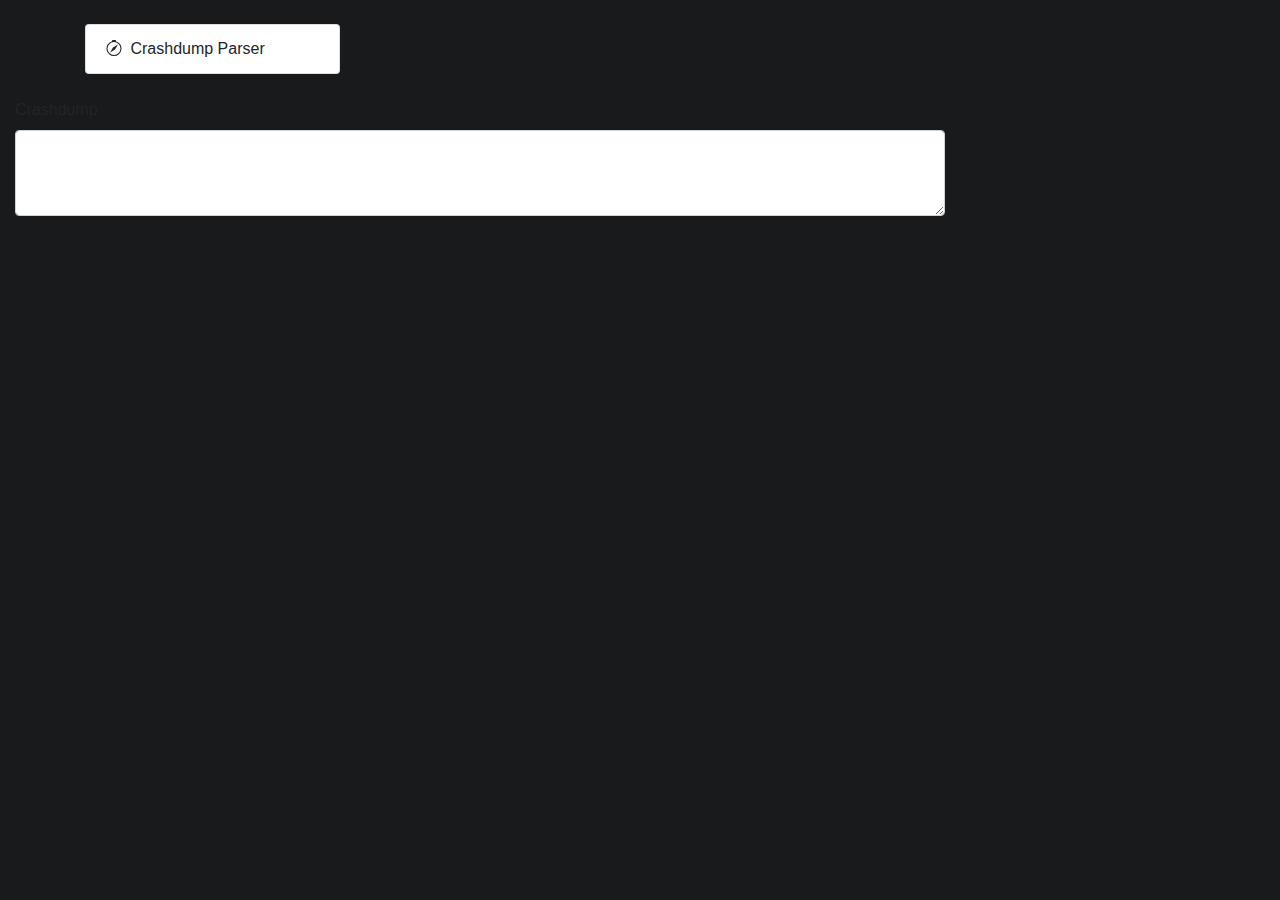
==== crashdump.html @ 85f74446 "Update crashdump.html" ====
<html>
    <head>
        <title>Crashdump Parser | PocketMine-MP Tools</title>
        <link href="css/index.css" rel="stylesheet" type="text/css">
    </head>
    <body>
        <div class="mt-4 container">
            <div class="row">
                <div class="mb-4 col-md-3">
                    <div class="list-group" role="tablist">
                        <div onclick="location.href='crashdump'" role="tab" class="list-group-item">
                            <svg xmlns="http://www.w3.org/2000/svg" width="1.25em" height="1.25em" fill="currentColor" class="compass_svg__bi compass_svg__bi-compass">
                                <path d="M8 16.016a7.5 7.5 0 001.962-14.74A1 1 0 009 0H7a1 1 0 00-.962 1.276A7.5 7.5 0 008 16.016zm6.5-7.5a6.5 6.5 0 11-13 0 6.5 6.5 0 0113 0z"></path>
                                <path d="M6.94 7.44l4.95-2.83-2.83 4.95-4.949 2.83 2.828-4.95z"></path>
                            </svg>
                            Crashdump Parser
                        </div>
                    </div>
                </div>
            </div>
        </div>
        <div class="mb-3 col-md-9">
            <div class="tab-content">
                <div class="form-group">
                    <label class="form-label" for="exampleForm.ControlTextarea1">Crashdump</label>
                    <textarea rows="3" id="exampleForm.ControlTextarea1" class="form-control"></textarea>
                </div>
            </div>
        </div>
        <script type="text/javascript" src="js/pako.js"></script>
        <script type="text/javascript" src="js/encoding.js"></script>
        <script type="text/javascript" src="js/crashdump.js"></script>
    </body>
</html>
---- css/index.css ----
:root {
    --blue: #007bff;
    --indigo: #6610f2;
    --purple: #6f42c1;
    --pink: #e83e8c;
    --red: #dc3545;
    --orange: #fd7e14;
    --yellow: #ffc107;
    --green: #28a745;
    --teal: #20c997;
    --cyan: #17a2b8;
    --white: #fff;
    --gray: #6c757d;
    --gray-dark: #343a40;
    --primary: #007bff;
    --secondary: #6c757d;
    --success: #28a745;
    --info: #17a2b8;
    --warning: #ffc107;
    --danger: #dc3545;
    --light: #f8f9fa;
    --dark: #343a40;
    --breakpoint-xs: 0;
    --breakpoint-sm: 576px;
    --breakpoint-md: 768px;
    --breakpoint-lg: 992px;
    --breakpoint-xl: 1200px;
    --font-family-sans-serif: -apple-system, BlinkMacSystemFont, "Segoe UI", Roboto, "Helvetica Neue", Arial, "Noto Sans", sans-serif, "Apple Color Emoji", "Segoe UI Emoji", "Segoe UI Symbol", "Noto Color Emoji";
    --font-family-monospace: SFMono-Regular, Menlo, Monaco, Consolas, "Liberation Mono", "Courier New", monospace
}

*,
*::before,
*::after {
    box-sizing: border-box
}

html {
    font-family: sans-serif;
    line-height: 1.15;
    -webkit-text-size-adjust: 100%;
    -webkit-tap-highlight-color: transparent
}

article,
aside,
figcaption,
figure,
footer,
header,
hgroup,
main,
nav,
section {
    display: block
}

body {
    margin: 0;
    font-family: -apple-system, BlinkMacSystemFont, segoe ui, Roboto, helvetica neue, Arial, noto sans, sans-serif, apple color emoji, segoe ui emoji, segoe ui symbol, noto color emoji;
    font-size: 1rem;
    font-weight: 400;
    line-height: 1.5;
    color: #212529;
    text-align: left;
    background-color: #181A1B
}

[tabindex="-1"]:focus:not(:focus-visible) {
    outline: 0 !important
}

hr {
    box-sizing: content-box;
    height: 0;
    overflow: visible
}

h1,
h2,
h3,
h4,
h5,
h6 {
    margin-top: 0;
    margin-bottom: .5rem
}

p {
    margin-top: 0;
    margin-bottom: 1rem
}

abbr[title],
abbr[data-original-title] {
    text-decoration: underline;
    text-decoration: underline dotted;
    cursor: help;
    border-bottom: 0;
    text-decoration-skip-ink: none
}

address {
    margin-bottom: 1rem;
    font-style: normal;
    line-height: inherit
}

ol,
ul,
dl {
    margin-top: 0;
    margin-bottom: 1rem
}

ol ol,
ul ul,
ol ul,
ul ol {
    margin-bottom: 0
}

dt {
    font-weight: 700
}

dd {
    margin-bottom: .5rem;
    margin-left: 0
}

blockquote {
    margin: 0 0 1rem
}

b,
strong {
    font-weight: bolder
}

small {
    font-size: 80%
}

sub,
sup {
    position: relative;
    font-size: 75%;
    line-height: 0;
    vertical-align: baseline
}

sub {
    bottom: -.25em
}

sup {
    top: -.5em
}

a {
    color: #007bff;
    text-decoration: none;
    background-color: transparent
}

a:hover {
    color: #0056b3;
    text-decoration: underline
}

a:not([href]) {
    color: inherit;
    text-decoration: none
}

a:not([href]):hover {
    color: inherit;
    text-decoration: none
}

pre,
code,
kbd,
samp {
    font-family: SFMono-Regular, Menlo, Monaco, Consolas, liberation mono, courier new, monospace;
    font-size: 1em
}

pre {
    margin-top: 0;
    margin-bottom: 1rem;
    overflow: auto
}

figure {
    margin: 0 0 1rem
}

img {
    vertical-align: middle;
    border-style: none
}

svg {
    overflow: hidden;
    vertical-align: middle
}

table {
    border-collapse: collapse
}

caption {
    padding-top: .75rem;
    padding-bottom: .75rem;
    color: #6c757d;
    text-align: left;
    caption-side: bottom
}

th {
    text-align: inherit
}

label {
    display: inline-block;
    margin-bottom: .5rem
}

button {
    border-radius: 0
}

button:focus {
    outline: 1px dotted;
    outline: 5px auto -webkit-focus-ring-color
}

input,
button,
select,
optgroup,
textarea {
    margin: 0;
    font-family: inherit;
    font-size: inherit;
    line-height: inherit
}

button,
input {
    overflow: visible
}

button,
select {
    text-transform: none
}

select {
    word-wrap: normal
}

button,
[type=button],
[type=reset],
[type=submit] {
    -webkit-appearance: button
}

button:not(:disabled),
[type=button]:not(:disabled),
[type=reset]:not(:disabled),
[type=submit]:not(:disabled) {
    cursor: pointer
}

button::-moz-focus-inner,
[type=button]::-moz-focus-inner,
[type=reset]::-moz-focus-inner,
[type=submit]::-moz-focus-inner {
    padding: 0;
    border-style: none
}

input[type=radio],
input[type=checkbox] {
    box-sizing: border-box;
    padding: 0
}

input[type=date],
input[type=time],
input[type=datetime-local],
input[type=month] {
    -webkit-appearance: listbox
}

textarea {
    overflow: auto;
    resize: vertical
}

fieldset {
    min-width: 0;
    padding: 0;
    margin: 0;
    border: 0
}

legend {
    display: block;
    width: 100%;
    max-width: 100%;
    padding: 0;
    margin-bottom: .5rem;
    font-size: 1.5rem;
    line-height: inherit;
    color: inherit;
    white-space: normal
}

progress {
    vertical-align: baseline
}

[type=number]::-webkit-inner-spin-button,
[type=number]::-webkit-outer-spin-button {
    height: auto
}

[type=search] {
    outline-offset: -2px;
    -webkit-appearance: none
}

[type=search]::-webkit-search-decoration {
    -webkit-appearance: none
}

::-webkit-file-upload-button {
    font: inherit;
    -webkit-appearance: button
}

output {
    display: inline-block
}

summary {
    display: list-item;
    cursor: pointer
}

template {
    display: none
}

[hidden] {
    display: none !important
}

h1,
h2,
h3,
h4,
h5,
h6,
.h1,
.h2,
.h3,
.h4,
.h5,
.h6 {
    margin-bottom: .5rem;
    font-weight: 500;
    line-height: 1.2
}

h1,
.h1 {
    font-size: 2.5rem
}

h2,
.h2 {
    font-size: 2rem
}

h3,
.h3 {
    font-size: 1.75rem
}

h4,
.h4 {
    font-size: 1.5rem
}

h5,
.h5 {
    font-size: 1.25rem
}

h6,
.h6 {
    font-size: 1rem
}

.lead {
    font-size: 1.25rem;
    font-weight: 300
}

.display-1 {
    font-size: 6rem;
    font-weight: 300;
    line-height: 1.2
}

.display-2 {
    font-size: 5.5rem;
    font-weight: 300;
    line-height: 1.2
}

.display-3 {
    font-size: 4.5rem;
    font-weight: 300;
    line-height: 1.2
}

.display-4 {
    font-size: 3.5rem;
    font-weight: 300;
    line-height: 1.2
}

hr {
    margin-top: 1rem;
    margin-bottom: 1rem;
    border: 0;
    border-top: 1px solid rgba(0, 0, 0, .1)
}

small,
.small {
    font-size: 80%;
    font-weight: 400
}

mark,
.mark {
    padding: .2em;
    background-color: #fcf8e3
}

.list-unstyled {
    padding-left: 0;
    list-style: none
}

.list-inline {
    padding-left: 0;
    list-style: none
}

.list-inline-item {
    display: inline-block
}

.list-inline-item:not(:last-child) {
    margin-right: .5rem
}

.initialism {
    font-size: 90%;
    text-transform: uppercase
}

.blockquote {
    margin-bottom: 1rem;
    font-size: 1.25rem
}

.blockquote-footer {
    display: block;
    font-size: 80%;
    color: #6c757d
}

.blockquote-footer::before {
    content: "\2014\A0"
}

.img-fluid {
    max-width: 100%;
    height: auto
}

.img-thumbnail {
    padding: .25rem;
    background-color: #fff;
    border: 1px solid #dee2e6;
    border-radius: .25rem;
    max-width: 100%;
    height: auto
}

.figure {
    display: inline-block
}

.figure-img {
    margin-bottom: .5rem;
    line-height: 1
}

.figure-caption {
    font-size: 90%;
    color: #6c757d
}

code {
    font-size: 87.5%;
    color: #e83e8c;
    word-wrap: break-word
}

a>code {
    color: inherit
}

kbd {
    padding: .2rem .4rem;
    font-size: 87.5%;
    color: #fff;
    background-color: #212529;
    border-radius: .2rem
}

kbd kbd {
    padding: 0;
    font-size: 100%;
    font-weight: 700
}

pre {
    display: block;
    font-size: 87.5%;
    color: #212529
}

pre code {
    font-size: inherit;
    color: inherit;
    word-break: normal
}

.pre-scrollable {
    max-height: 340px;
    overflow-y: scroll
}

.container {
    width: 100%;
    padding-right: 15px;
    padding-left: 15px;
    margin-right: auto;
    margin-left: auto
}

@media(min-width:576px) {
    .container {
        max-width: 540px
    }
}

@media(min-width:768px) {
    .container {
        max-width: 720px
    }
}

@media(min-width:992px) {
    .container {
        max-width: 960px
    }
}

@media(min-width:1200px) {
    .container {
        max-width: 1140px
    }
}

.container-fluid,
.container-sm,
.container-md,
.container-lg,
.container-xl {
    width: 100%;
    padding-right: 15px;
    padding-left: 15px;
    margin-right: auto;
    margin-left: auto
}

@media(min-width:576px) {

    .container,
    .container-sm {
        max-width: 540px
    }
}

@media(min-width:768px) {

    .container,
    .container-sm,
    .container-md {
        max-width: 720px
    }
}

@media(min-width:992px) {

    .container,
    .container-sm,
    .container-md,
    .container-lg {
        max-width: 960px
    }
}

@media(min-width:1200px) {

    .container,
    .container-sm,
    .container-md,
    .container-lg,
    .container-xl {
        max-width: 1140px
    }
}

.row {
    display: flex;
    flex-wrap: wrap;
    margin-right: -15px;
    margin-left: -15px
}

.no-gutters {
    margin-right: 0;
    margin-left: 0
}

.no-gutters>.col,
.no-gutters>[class*=col-] {
    padding-right: 0;
    padding-left: 0
}

.col-1,
.col-2,
.col-3,
.col-4,
.col-5,
.col-6,
.col-7,
.col-8,
.col-9,
.col-10,
.col-11,
.col-12,
.col,
.col-auto,
.col-sm-1,
.col-sm-2,
.col-sm-3,
.col-sm-4,
.col-sm-5,
.col-sm-6,
.col-sm-7,
.col-sm-8,
.col-sm-9,
.col-sm-10,
.col-sm-11,
.col-sm-12,
.col-sm,
.col-sm-auto,
.col-md-1,
.col-md-2,
.col-md-3,
.col-md-4,
.col-md-5,
.col-md-6,
.col-md-7,
.col-md-8,
.col-md-9,
.col-md-10,
.col-md-11,
.col-md-12,
.col-md,
.col-md-auto,
.col-lg-1,
.col-lg-2,
.col-lg-3,
.col-lg-4,
.col-lg-5,
.col-lg-6,
.col-lg-7,
.col-lg-8,
.col-lg-9,
.col-lg-10,
.col-lg-11,
.col-lg-12,
.col-lg,
.col-lg-auto,
.col-xl-1,
.col-xl-2,
.col-xl-3,
.col-xl-4,
.col-xl-5,
.col-xl-6,
.col-xl-7,
.col-xl-8,
.col-xl-9,
.col-xl-10,
.col-xl-11,
.col-xl-12,
.col-xl,
.col-xl-auto {
    position: relative;
    width: 100%;
    padding-right: 15px;
    padding-left: 15px
}

.col {
    flex-basis: 0;
    flex-grow: 1;
    max-width: 100%
}

.row-cols-1>* {
    flex: 0 0 100%;
    max-width: 100%
}

.row-cols-2>* {
    flex: 0 0 50%;
    max-width: 50%
}

.row-cols-3>* {
    flex: 0 0 33.33333%;
    max-width: 33.33333%
}

.row-cols-4>* {
    flex: 0 0 25%;
    max-width: 25%
}

.row-cols-5>* {
    flex: 0 0 20%;
    max-width: 20%
}

.row-cols-6>* {
    flex: 0 0 16.66667%;
    max-width: 16.66667%
}

.col-auto {
    flex: 0 0 auto;
    width: auto;
    max-width: 100%
}

.col-1 {
    flex: 0 0 8.33333%;
    max-width: 8.33333%
}

.col-2 {
    flex: 0 0 16.66667%;
    max-width: 16.66667%
}

.col-3 {
    flex: 0 0 25%;
    max-width: 25%
}

.col-4 {
    flex: 0 0 33.33333%;
    max-width: 33.33333%
}

.col-5 {
    flex: 0 0 41.66667%;
    max-width: 41.66667%
}

.col-6 {
    flex: 0 0 50%;
    max-width: 50%
}

.col-7 {
    flex: 0 0 58.33333%;
    max-width: 58.33333%
}

.col-8 {
    flex: 0 0 66.66667%;
    max-width: 66.66667%
}

.col-9 {
    flex: 0 0 75%;
    max-width: 75%
}

.col-10 {
    flex: 0 0 83.33333%;
    max-width: 83.33333%
}

.col-11 {
    flex: 0 0 91.66667%;
    max-width: 91.66667%
}

.col-12 {
    flex: 0 0 100%;
    max-width: 100%
}

.order-first {
    order: -1
}

.order-last {
    order: 13
}

.order-0 {
    order: 0
}

.order-1 {
    order: 1
}

.order-2 {
    order: 2
}

.order-3 {
    order: 3
}

.order-4 {
    order: 4
}

.order-5 {
    order: 5
}

.order-6 {
    order: 6
}

.order-7 {
    order: 7
}

.order-8 {
    order: 8
}

.order-9 {
    order: 9
}

.order-10 {
    order: 10
}

.order-11 {
    order: 11
}

.order-12 {
    order: 12
}

.offset-1 {
    margin-left: 8.33333%
}

.offset-2 {
    margin-left: 16.66667%
}

.offset-3 {
    margin-left: 25%
}

.offset-4 {
    margin-left: 33.33333%
}

.offset-5 {
    margin-left: 41.66667%
}

.offset-6 {
    margin-left: 50%
}

.offset-7 {
    margin-left: 58.33333%
}

.offset-8 {
    margin-left: 66.66667%
}

.offset-9 {
    margin-left: 75%
}

.offset-10 {
    margin-left: 83.33333%
}

.offset-11 {
    margin-left: 91.66667%
}

@media(min-width:576px) {
    .col-sm {
        flex-basis: 0;
        flex-grow: 1;
        max-width: 100%
    }

    .row-cols-sm-1>* {
        flex: 0 0 100%;
        max-width: 100%
    }

    .row-cols-sm-2>* {
        flex: 0 0 50%;
        max-width: 50%
    }

    .row-cols-sm-3>* {
        flex: 0 0 33.33333%;
        max-width: 33.33333%
    }

    .row-cols-sm-4>* {
        flex: 0 0 25%;
        max-width: 25%
    }

    .row-cols-sm-5>* {
        flex: 0 0 20%;
        max-width: 20%
    }

    .row-cols-sm-6>* {
        flex: 0 0 16.66667%;
        max-width: 16.66667%
    }

    .col-sm-auto {
        flex: 0 0 auto;
        width: auto;
        max-width: 100%
    }

    .col-sm-1 {
        flex: 0 0 8.33333%;
        max-width: 8.33333%
    }

    .col-sm-2 {
        flex: 0 0 16.66667%;
        max-width: 16.66667%
    }

    .col-sm-3 {
        flex: 0 0 25%;
        max-width: 25%
    }

    .col-sm-4 {
        flex: 0 0 33.33333%;
        max-width: 33.33333%
    }

    .col-sm-5 {
        flex: 0 0 41.66667%;
        max-width: 41.66667%
    }

    .col-sm-6 {
        flex: 0 0 50%;
        max-width: 50%
    }

    .col-sm-7 {
        flex: 0 0 58.33333%;
        max-width: 58.33333%
    }

    .col-sm-8 {
        flex: 0 0 66.66667%;
        max-width: 66.66667%
    }

    .col-sm-9 {
        flex: 0 0 75%;
        max-width: 75%
    }

    .col-sm-10 {
        flex: 0 0 83.33333%;
        max-width: 83.33333%
    }

    .col-sm-11 {
        flex: 0 0 91.66667%;
        max-width: 91.66667%
    }

    .col-sm-12 {
        flex: 0 0 100%;
        max-width: 100%
    }

    .order-sm-first {
        order: -1
    }

    .order-sm-last {
        order: 13
    }

    .order-sm-0 {
        order: 0
    }

    .order-sm-1 {
        order: 1
    }

    .order-sm-2 {
        order: 2
    }

    .order-sm-3 {
        order: 3
    }

    .order-sm-4 {
        order: 4
    }

    .order-sm-5 {
        order: 5
    }

    .order-sm-6 {
        order: 6
    }

    .order-sm-7 {
        order: 7
    }

    .order-sm-8 {
        order: 8
    }

    .order-sm-9 {
        order: 9
    }

    .order-sm-10 {
        order: 10
    }

    .order-sm-11 {
        order: 11
    }

    .order-sm-12 {
        order: 12
    }

    .offset-sm-0 {
        margin-left: 0
    }

    .offset-sm-1 {
        margin-left: 8.33333%
    }

    .offset-sm-2 {
        margin-left: 16.66667%
    }

    .offset-sm-3 {
        margin-left: 25%
    }

    .offset-sm-4 {
        margin-left: 33.33333%
    }

    .offset-sm-5 {
        margin-left: 41.66667%
    }

    .offset-sm-6 {
        margin-left: 50%
    }

    .offset-sm-7 {
        margin-left: 58.33333%
    }

    .offset-sm-8 {
        margin-left: 66.66667%
    }

    .offset-sm-9 {
        margin-left: 75%
    }

    .offset-sm-10 {
        margin-left: 83.33333%
    }

    .offset-sm-11 {
        margin-left: 91.66667%
    }
}

@media(min-width:768px) {
    .col-md {
        flex-basis: 0;
        flex-grow: 1;
        max-width: 100%
    }

    .row-cols-md-1>* {
        flex: 0 0 100%;
        max-width: 100%
    }

    .row-cols-md-2>* {
        flex: 0 0 50%;
        max-width: 50%
    }

    .row-cols-md-3>* {
        flex: 0 0 33.33333%;
        max-width: 33.33333%
    }

    .row-cols-md-4>* {
        flex: 0 0 25%;
        max-width: 25%
    }

    .row-cols-md-5>* {
        flex: 0 0 20%;
        max-width: 20%
    }

    .row-cols-md-6>* {
        flex: 0 0 16.66667%;
        max-width: 16.66667%
    }

    .col-md-auto {
        flex: 0 0 auto;
        width: auto;
        max-width: 100%
    }

    .col-md-1 {
        flex: 0 0 8.33333%;
        max-width: 8.33333%
    }

    .col-md-2 {
        flex: 0 0 16.66667%;
        max-width: 16.66667%
    }

    .col-md-3 {
        flex: 0 0 25%;
        max-width: 25%
    }

    .col-md-4 {
        flex: 0 0 33.33333%;
        max-width: 33.33333%
    }

    .col-md-5 {
        flex: 0 0 41.66667%;
        max-width: 41.66667%
    }

    .col-md-6 {
        flex: 0 0 50%;
        max-width: 50%
    }

    .col-md-7 {
        flex: 0 0 58.33333%;
        max-width: 58.33333%
    }

    .col-md-8 {
        flex: 0 0 66.66667%;
        max-width: 66.66667%
    }

    .col-md-9 {
        flex: 0 0 75%;
        max-width: 75%
    }

    .col-md-10 {
        flex: 0 0 83.33333%;
        max-width: 83.33333%
    }

    .col-md-11 {
        flex: 0 0 91.66667%;
        max-width: 91.66667%
    }

    .col-md-12 {
        flex: 0 0 100%;
        max-width: 100%
    }

    .order-md-first {
        order: -1
    }

    .order-md-last {
        order: 13
    }

    .order-md-0 {
        order: 0
    }

    .order-md-1 {
        order: 1
    }

    .order-md-2 {
        order: 2
    }

    .order-md-3 {
        order: 3
    }

    .order-md-4 {
        order: 4
    }

    .order-md-5 {
        order: 5
    }

    .order-md-6 {
        order: 6
    }

    .order-md-7 {
        order: 7
    }

    .order-md-8 {
        order: 8
    }

    .order-md-9 {
        order: 9
    }

    .order-md-10 {
        order: 10
    }

    .order-md-11 {
        order: 11
    }

    .order-md-12 {
        order: 12
    }

    .offset-md-0 {
        margin-left: 0
    }

    .offset-md-1 {
        margin-left: 8.33333%
    }

    .offset-md-2 {
        margin-left: 16.66667%
    }

    .offset-md-3 {
        margin-left: 25%
    }

    .offset-md-4 {
        margin-left: 33.33333%
    }

    .offset-md-5 {
        margin-left: 41.66667%
    }

    .offset-md-6 {
        margin-left: 50%
    }

    .offset-md-7 {
        margin-left: 58.33333%
    }

    .offset-md-8 {
        margin-left: 66.66667%
    }

    .offset-md-9 {
        margin-left: 75%
    }

    .offset-md-10 {
        margin-left: 83.33333%
    }

    .offset-md-11 {
        margin-left: 91.66667%
    }
}

@media(min-width:992px) {
    .col-lg {
        flex-basis: 0;
        flex-grow: 1;
        max-width: 100%
    }

    .row-cols-lg-1>* {
        flex: 0 0 100%;
        max-width: 100%
    }

    .row-cols-lg-2>* {
        flex: 0 0 50%;
        max-width: 50%
    }

    .row-cols-lg-3>* {
        flex: 0 0 33.33333%;
        max-width: 33.33333%
    }

    .row-cols-lg-4>* {
        flex: 0 0 25%;
        max-width: 25%
    }

    .row-cols-lg-5>* {
        flex: 0 0 20%;
        max-width: 20%
    }

    .row-cols-lg-6>* {
        flex: 0 0 16.66667%;
        max-width: 16.66667%
    }

    .col-lg-auto {
        flex: 0 0 auto;
        width: auto;
        max-width: 100%
    }

    .col-lg-1 {
        flex: 0 0 8.33333%;
        max-width: 8.33333%
    }

    .col-lg-2 {
        flex: 0 0 16.66667%;
        max-width: 16.66667%
    }

    .col-lg-3 {
        flex: 0 0 25%;
        max-width: 25%
    }

    .col-lg-4 {
        flex: 0 0 33.33333%;
        max-width: 33.33333%
    }

    .col-lg-5 {
        flex: 0 0 41.66667%;
        max-width: 41.66667%
    }

    .col-lg-6 {
        flex: 0 0 50%;
        max-width: 50%
    }

    .col-lg-7 {
        flex: 0 0 58.33333%;
        max-width: 58.33333%
    }

    .col-lg-8 {
        flex: 0 0 66.66667%;
        max-width: 66.66667%
    }

    .col-lg-9 {
        flex: 0 0 75%;
        max-width: 75%
    }

    .col-lg-10 {
        flex: 0 0 83.33333%;
        max-width: 83.33333%
    }

    .col-lg-11 {
        flex: 0 0 91.66667%;
        max-width: 91.66667%
    }

    .col-lg-12 {
        flex: 0 0 100%;
        max-width: 100%
    }

    .order-lg-first {
        order: -1
    }

    .order-lg-last {
        order: 13
    }

    .order-lg-0 {
        order: 0
    }

    .order-lg-1 {
        order: 1
    }

    .order-lg-2 {
        order: 2
    }

    .order-lg-3 {
        order: 3
    }

    .order-lg-4 {
        order: 4
    }

    .order-lg-5 {
        order: 5
    }

    .order-lg-6 {
        order: 6
    }

    .order-lg-7 {
        order: 7
    }

    .order-lg-8 {
        order: 8
    }

    .order-lg-9 {
        order: 9
    }

    .order-lg-10 {
        order: 10
    }

    .order-lg-11 {
        order: 11
    }

    .order-lg-12 {
        order: 12
    }

    .offset-lg-0 {
        margin-left: 0
    }

    .offset-lg-1 {
        margin-left: 8.33333%
    }

    .offset-lg-2 {
        margin-left: 16.66667%
    }

    .offset-lg-3 {
        margin-left: 25%
    }

    .offset-lg-4 {
        margin-left: 33.33333%
    }

    .offset-lg-5 {
        margin-left: 41.66667%
    }

    .offset-lg-6 {
        margin-left: 50%
    }

    .offset-lg-7 {
        margin-left: 58.33333%
    }

    .offset-lg-8 {
        margin-left: 66.66667%
    }

    .offset-lg-9 {
        margin-left: 75%
    }

    .offset-lg-10 {
        margin-left: 83.33333%
    }

    .offset-lg-11 {
        margin-left: 91.66667%
    }
}

@media(min-width:1200px) {
    .col-xl {
        flex-basis: 0;
        flex-grow: 1;
        max-width: 100%
    }

    .row-cols-xl-1>* {
        flex: 0 0 100%;
        max-width: 100%
    }

    .row-cols-xl-2>* {
        flex: 0 0 50%;
        max-width: 50%
    }

    .row-cols-xl-3>* {
        flex: 0 0 33.33333%;
        max-width: 33.33333%
    }

    .row-cols-xl-4>* {
        flex: 0 0 25%;
        max-width: 25%
    }

    .row-cols-xl-5>* {
        flex: 0 0 20%;
        max-width: 20%
    }

    .row-cols-xl-6>* {
        flex: 0 0 16.66667%;
        max-width: 16.66667%
    }

    .col-xl-auto {
        flex: 0 0 auto;
        width: auto;
        max-width: 100%
    }

    .col-xl-1 {
        flex: 0 0 8.33333%;
        max-width: 8.33333%
    }

    .col-xl-2 {
        flex: 0 0 16.66667%;
        max-width: 16.66667%
    }

    .col-xl-3 {
        flex: 0 0 25%;
        max-width: 25%
    }

    .col-xl-4 {
        flex: 0 0 33.33333%;
        max-width: 33.33333%
    }

    .col-xl-5 {
        flex: 0 0 41.66667%;
        max-width: 41.66667%
    }

    .col-xl-6 {
        flex: 0 0 50%;
        max-width: 50%
    }

    .col-xl-7 {
        flex: 0 0 58.33333%;
        max-width: 58.33333%
    }

    .col-xl-8 {
        flex: 0 0 66.66667%;
        max-width: 66.66667%
    }

    .col-xl-9 {
        flex: 0 0 75%;
        max-width: 75%
    }

    .col-xl-10 {
        flex: 0 0 83.33333%;
        max-width: 83.33333%
    }

    .col-xl-11 {
        flex: 0 0 91.66667%;
        max-width: 91.66667%
    }

    .col-xl-12 {
        flex: 0 0 100%;
        max-width: 100%
    }

    .order-xl-first {
        order: -1
    }

    .order-xl-last {
        order: 13
    }

    .order-xl-0 {
        order: 0
    }

    .order-xl-1 {
        order: 1
    }

    .order-xl-2 {
        order: 2
    }

    .order-xl-3 {
        order: 3
    }

    .order-xl-4 {
        order: 4
    }

    .order-xl-5 {
        order: 5
    }

    .order-xl-6 {
        order: 6
    }

    .order-xl-7 {
        order: 7
    }

    .order-xl-8 {
        order: 8
    }

    .order-xl-9 {
        order: 9
    }

    .order-xl-10 {
        order: 10
    }

    .order-xl-11 {
        order: 11
    }

    .order-xl-12 {
        order: 12
    }

    .offset-xl-0 {
        margin-left: 0
    }

    .offset-xl-1 {
        margin-left: 8.33333%
    }

    .offset-xl-2 {
        margin-left: 16.66667%
    }

    .offset-xl-3 {
        margin-left: 25%
    }

    .offset-xl-4 {
        margin-left: 33.33333%
    }

    .offset-xl-5 {
        margin-left: 41.66667%
    }

    .offset-xl-6 {
        margin-left: 50%
    }

    .offset-xl-7 {
        margin-left: 58.33333%
    }

    .offset-xl-8 {
        margin-left: 66.66667%
    }

    .offset-xl-9 {
        margin-left: 75%
    }

    .offset-xl-10 {
        margin-left: 83.33333%
    }

    .offset-xl-11 {
        margin-left: 91.66667%
    }
}

.table {
    width: 100%;
    margin-bottom: 1rem;
    color: #212529
}

.table th,
.table td {
    padding: .75rem;
    vertical-align: top;
    border-top: 1px solid #dee2e6
}

.table thead th {
    vertical-align: bottom;
    border-bottom: 2px solid #dee2e6
}

.table tbody+tbody {
    border-top: 2px solid #dee2e6
}

.table-sm th,
.table-sm td {
    padding: .3rem
}

.table-bordered {
    border: 1px solid #dee2e6
}

.table-bordered th,
.table-bordered td {
    border: 1px solid #dee2e6
}

.table-bordered thead th,
.table-bordered thead td {
    border-bottom-width: 2px
}

.table-borderless th,
.table-borderless td,
.table-borderless thead th,
.table-borderless tbody+tbody {
    border: 0
}

.table-striped tbody tr:nth-of-type(odd) {
    background-color: rgba(0, 0, 0, .05)
}

.table-hover tbody tr:hover {
    color: #212529;
    background-color: rgba(0, 0, 0, .075)
}

.table-primary,
.table-primary>th,
.table-primary>td {
    background-color: #b8daff
}

.table-primary th,
.table-primary td,
.table-primary thead th,
.table-primary tbody+tbody {
    border-color: #7abaff
}

.table-hover .table-primary:hover {
    background-color: #9fcdff
}

.table-hover .table-primary:hover>td,
.table-hover .table-primary:hover>th {
    background-color: #9fcdff
}

.table-secondary,
.table-secondary>th,
.table-secondary>td {
    background-color: #d6d8db
}

.table-secondary th,
.table-secondary td,
.table-secondary thead th,
.table-secondary tbody+tbody {
    border-color: #b3b7bb
}

.table-hover .table-secondary:hover {
    background-color: #c8cbcf
}

.table-hover .table-secondary:hover>td,
.table-hover .table-secondary:hover>th {
    background-color: #c8cbcf
}

.table-success,
.table-success>th,
.table-success>td {
    background-color: #c3e6cb
}

.table-success th,
.table-success td,
.table-success thead th,
.table-success tbody+tbody {
    border-color: #8fd19e
}

.table-hover .table-success:hover {
    background-color: #b1dfbb
}

.table-hover .table-success:hover>td,
.table-hover .table-success:hover>th {
    background-color: #b1dfbb
}

.table-info,
.table-info>th,
.table-info>td {
    background-color: #bee5eb
}

.table-info th,
.table-info td,
.table-info thead th,
.table-info tbody+tbody {
    border-color: #86cfda
}

.table-hover .table-info:hover {
    background-color: #abdde5
}

.table-hover .table-info:hover>td,
.table-hover .table-info:hover>th {
    background-color: #abdde5
}

.table-warning,
.table-warning>th,
.table-warning>td {
    background-color: #ffeeba
}

.table-warning th,
.table-warning td,
.table-warning thead th,
.table-warning tbody+tbody {
    border-color: #ffdf7e
}

.table-hover .table-warning:hover {
    background-color: #ffe8a1
}

.table-hover .table-warning:hover>td,
.table-hover .table-warning:hover>th {
    background-color: #ffe8a1
}

.table-danger,
.table-danger>th,
.table-danger>td {
    background-color: #f5c6cb
}

.table-danger th,
.table-danger td,
.table-danger thead th,
.table-danger tbody+tbody {
    border-color: #ed969e
}

.table-hover .table-danger:hover {
    background-color: #f1b0b7
}

.table-hover .table-danger:hover>td,
.table-hover .table-danger:hover>th {
    background-color: #f1b0b7
}

.table-light,
.table-light>th,
.table-light>td {
    background-color: #fdfdfe
}

.table-light th,
.table-light td,
.table-light thead th,
.table-light tbody+tbody {
    border-color: #fbfcfc
}

.table-hover .table-light:hover {
    background-color: #ececf6
}

.table-hover .table-light:hover>td,
.table-hover .table-light:hover>th {
    background-color: #ececf6
}

.table-dark,
.table-dark>th,
.table-dark>td {
    background-color: #c6c8ca
}

.table-dark th,
.table-dark td,
.table-dark thead th,
.table-dark tbody+tbody {
    border-color: #95999c
}

.table-hover .table-dark:hover {
    background-color: #b9bbbe
}

.table-hover .table-dark:hover>td,
.table-hover .table-dark:hover>th {
    background-color: #b9bbbe
}

.table-active,
.table-active>th,
.table-active>td {
    background-color: rgba(0, 0, 0, .075)
}

.table-hover .table-active:hover {
    background-color: rgba(0, 0, 0, .075)
}

.table-hover .table-active:hover>td,
.table-hover .table-active:hover>th {
    background-color: rgba(0, 0, 0, .075)
}

.table .thead-dark th {
    color: #fff;
    background-color: #343a40;
    border-color: #454d55
}

.table .thead-light th {
    color: #495057;
    background-color: #e9ecef;
    border-color: #dee2e6
}

.table-dark {
    color: #fff;
    background-color: #343a40
}

.table-dark th,
.table-dark td,
.table-dark thead th {
    border-color: #454d55
}

.table-dark.table-bordered {
    border: 0
}

.table-dark.table-striped tbody tr:nth-of-type(odd) {
    background-color: rgba(255, 255, 255, .05)
}

.table-dark.table-hover tbody tr:hover {
    color: #fff;
    background-color: rgba(255, 255, 255, .075)
}

@media(max-width:575.98px) {
    .table-responsive-sm {
        display: block;
        width: 100%;
        overflow-x: auto;
        -webkit-overflow-scrolling: touch
    }

    .table-responsive-sm>.table-bordered {
        border: 0
    }
}

@media(max-width:767.98px) {
    .table-responsive-md {
        display: block;
        width: 100%;
        overflow-x: auto;
        -webkit-overflow-scrolling: touch
    }

    .table-responsive-md>.table-bordered {
        border: 0
    }
}

@media(max-width:991.98px) {
    .table-responsive-lg {
        display: block;
        width: 100%;
        overflow-x: auto;
        -webkit-overflow-scrolling: touch
    }

    .table-responsive-lg>.table-bordered {
        border: 0
    }
}

@media(max-width:1199.98px) {
    .table-responsive-xl {
        display: block;
        width: 100%;
        overflow-x: auto;
        -webkit-overflow-scrolling: touch
    }

    .table-responsive-xl>.table-bordered {
        border: 0
    }
}

.table-responsive {
    display: block;
    width: 100%;
    overflow-x: auto;
    -webkit-overflow-scrolling: touch
}

.table-responsive>.table-bordered {
    border: 0
}

.form-control {
    display: block;
    width: 100%;
    height: calc(1.5em + .75rem + 2px);
    padding: .375rem .75rem;
    font-size: 1rem;
    font-weight: 400;
    line-height: 1.5;
    color: #495057;
    background-color: #fff;
    background-clip: padding-box;
    border: 1px solid #ced4da;
    border-radius: .25rem;
    transition: border-color .15s ease-in-out, box-shadow .15s ease-in-out
}

@media(prefers-reduced-motion:reduce) {
    .form-control {
        transition: none
    }
}

.form-control::-ms-expand {
    background-color: transparent;
    border: 0
}

.form-control:-moz-focusring {
    color: transparent;
    text-shadow: 0 0 0 #495057
}

.form-control:focus {
    color: #495057;
    background-color: #fff;
    border-color: #80bdff;
    outline: 0;
    box-shadow: 0 0 0 .2rem rgba(0, 123, 255, .25)
}

.form-control::placeholder {
    color: #6c757d;
    opacity: 1
}

.form-control:disabled,
.form-control[readonly] {
    background-color: #e9ecef;
    opacity: 1
}

select.form-control:focus::-ms-value {
    color: #495057;
    background-color: #fff
}

.form-control-file,
.form-control-range {
    display: block;
    width: 100%
}

.col-form-label {
    padding-top: calc(.375rem + 1px);
    padding-bottom: calc(.375rem + 1px);
    margin-bottom: 0;
    font-size: inherit;
    line-height: 1.5
}

.col-form-label-lg {
    padding-top: calc(.5rem + 1px);
    padding-bottom: calc(.5rem + 1px);
    font-size: 1.25rem;
    line-height: 1.5
}

.col-form-label-sm {
    padding-top: calc(.25rem + 1px);
    padding-bottom: calc(.25rem + 1px);
    font-size: .875rem;
    line-height: 1.5
}

.form-control-plaintext {
    display: block;
    width: 100%;
    padding: .375rem 0;
    margin-bottom: 0;
    font-size: 1rem;
    line-height: 1.5;
    color: #212529;
    background-color: transparent;
    border: solid transparent;
    border-width: 1px 0
}

.form-control-plaintext.form-control-sm,
.form-control-plaintext.form-control-lg {
    padding-right: 0;
    padding-left: 0
}

.form-control-sm {
    height: calc(1.5em + .5rem + 2px);
    padding: .25rem .5rem;
    font-size: .875rem;
    line-height: 1.5;
    border-radius: .2rem
}

.form-control-lg {
    height: calc(1.5em + 1rem + 2px);
    padding: .5rem 1rem;
    font-size: 1.25rem;
    line-height: 1.5;
    border-radius: .3rem
}

select.form-control[size],
select.form-control[multiple] {
    height: auto
}

textarea.form-control {
    height: auto
}

.form-group {
    margin-bottom: 1rem
}

.form-text {
    display: block;
    margin-top: .25rem
}

.form-row {
    display: flex;
    flex-wrap: wrap;
    margin-right: -5px;
    margin-left: -5px
}

.form-row>.col,
.form-row>[class*=col-] {
    padding-right: 5px;
    padding-left: 5px
}

.form-check {
    position: relative;
    display: block;
    padding-left: 1.25rem
}

.form-check-input {
    position: absolute;
    margin-top: .3rem;
    margin-left: -1.25rem
}

.form-check-input[disabled]~.form-check-label,
.form-check-input:disabled~.form-check-label {
    color: #6c757d
}

.form-check-label {
    margin-bottom: 0
}

.form-check-inline {
    display: inline-flex;
    align-items: center;
    padding-left: 0;
    margin-right: .75rem
}

.form-check-inline .form-check-input {
    position: static;
    margin-top: 0;
    margin-right: .3125rem;
    margin-left: 0
}

.valid-feedback {
    display: none;
    width: 100%;
    margin-top: .25rem;
    font-size: 80%;
    color: #28a745
}

.valid-tooltip {
    position: absolute;
    top: 100%;
    z-index: 5;
    display: none;
    max-width: 100%;
    padding: .25rem .5rem;
    margin-top: .1rem;
    font-size: .875rem;
    line-height: 1.5;
    color: #fff;
    background-color: rgba(40, 167, 69, .9);
    border-radius: .25rem
}

.was-validated :valid~.valid-feedback,
.was-validated :valid~.valid-tooltip,
.is-valid~.valid-feedback,
.is-valid~.valid-tooltip {
    display: block
}

.was-validated .form-control:valid,
.form-control.is-valid {
    border-color: #28a745;
    padding-right: calc(1.5em + .75rem);
    background-image: url([data-uri]);
    background-repeat: no-repeat;
    background-position: right calc(.375em + .1875rem) center;
    background-size: calc(.75em + .375rem) calc(.75em + .375rem)
}

.was-validated .form-control:valid:focus,
.form-control.is-valid:focus {
    border-color: #28a745;
    box-shadow: 0 0 0 .2rem rgba(40, 167, 69, .25)
}

.was-validated textarea.form-control:valid,
textarea.form-control.is-valid {
    padding-right: calc(1.5em + .75rem);
    background-position: top calc(.375em + .1875rem) right calc(.375em + .1875rem)
}

.was-validated .custom-select:valid,
.custom-select.is-valid {
    border-color: #28a745;
    padding-right: calc(.75em + 2.3125rem);
    background: url("data:image/svg+xml,%3csvg xmlns='http://www.w3.org/2000/svg' width='4' height='5' viewBox='0 0 4 5'%3e%3cpath fill='%23343a40' d='M2 0L0 2h4zm0 5L0 3h4z'/%3e%3c/svg%3e") no-repeat right .75rem center/8px 10px, url("data:image/svg+xml,%3csvg xmlns='http://www.w3.org/2000/svg' width='8' height='8' viewBox='0 0 8 8'%3e%3cpath fill='%2328a745' d='M2.3 6.73L.6 4.53c-.4-1.04.46-1.4 1.1-.8l1.1 1.4 3.4-3.8c.6-.63 1.6-.27 1.2.7l-4 4.6c-.43.5-.8.4-1.1.1z'/%3e%3c/svg%3e") #fff no-repeat center right 1.75rem/calc(.75em + .375rem) calc(.75em + .375rem)
}

.was-validated .custom-select:valid:focus,
.custom-select.is-valid:focus {
    border-color: #28a745;
    box-shadow: 0 0 0 .2rem rgba(40, 167, 69, .25)
}

.was-validated .form-check-input:valid~.form-check-label,
.form-check-input.is-valid~.form-check-label {
    color: #28a745
}

.was-validated .form-check-input:valid~.valid-feedback,
.was-validated .form-check-input:valid~.valid-tooltip,
.form-check-input.is-valid~.valid-feedback,
.form-check-input.is-valid~.valid-tooltip {
    display: block
}

.was-validated .custom-control-input:valid~.custom-control-label,
.custom-control-input.is-valid~.custom-control-label {
    color: #28a745
}

.was-validated .custom-control-input:valid~.custom-control-label::before,
.custom-control-input.is-valid~.custom-control-label::before {
    border-color: #28a745
}

.was-validated .custom-control-input:valid:checked~.custom-control-label::before,
.custom-control-input.is-valid:checked~.custom-control-label::before {
    border-color: #34ce57;
    background-color: #34ce57
}

.was-validated .custom-control-input:valid:focus~.custom-control-label::before,
.custom-control-input.is-valid:focus~.custom-control-label::before {
    box-shadow: 0 0 0 .2rem rgba(40, 167, 69, .25)
}

.was-validated .custom-control-input:valid:focus:not(:checked)~.custom-control-label::before,
.custom-control-input.is-valid:focus:not(:checked)~.custom-control-label::before {
    border-color: #28a745
}

.was-validated .custom-file-input:valid~.custom-file-label,
.custom-file-input.is-valid~.custom-file-label {
    border-color: #28a745
}

.was-validated .custom-file-input:valid:focus~.custom-file-label,
.custom-file-input.is-valid:focus~.custom-file-label {
    border-color: #28a745;
    box-shadow: 0 0 0 .2rem rgba(40, 167, 69, .25)
}

.invalid-feedback {
    display: none;
    width: 100%;
    margin-top: .25rem;
    font-size: 80%;
    color: #dc3545
}

.invalid-tooltip {
    position: absolute;
    top: 100%;
    z-index: 5;
    display: none;
    max-width: 100%;
    padding: .25rem .5rem;
    margin-top: .1rem;
    font-size: .875rem;
    line-height: 1.5;
    color: #fff;
    background-color: rgba(220, 53, 69, .9);
    border-radius: .25rem
}

.was-validated :invalid~.invalid-feedback,
.was-validated :invalid~.invalid-tooltip,
.is-invalid~.invalid-feedback,
.is-invalid~.invalid-tooltip {
    display: block
}

.was-validated .form-control:invalid,
.form-control.is-invalid {
    border-color: #dc3545;
    padding-right: calc(1.5em + .75rem);
    background-image: url([data-uri]);
    background-repeat: no-repeat;
    background-position: right calc(.375em + .1875rem) center;
    background-size: calc(.75em + .375rem) calc(.75em + .375rem)
}

.was-validated .form-control:invalid:focus,
.form-control.is-invalid:focus {
    border-color: #dc3545;
    box-shadow: 0 0 0 .2rem rgba(220, 53, 69, .25)
}

.was-validated textarea.form-control:invalid,
textarea.form-control.is-invalid {
    padding-right: calc(1.5em + .75rem);
    background-position: top calc(.375em + .1875rem) right calc(.375em + .1875rem)
}

.was-validated .custom-select:invalid,
.custom-select.is-invalid {
    border-color: #dc3545;
    padding-right: calc(.75em + 2.3125rem);
    background: url("data:image/svg+xml,%3csvg xmlns='http://www.w3.org/2000/svg' width='4' height='5' viewBox='0 0 4 5'%3e%3cpath fill='%23343a40' d='M2 0L0 2h4zm0 5L0 3h4z'/%3e%3c/svg%3e") no-repeat right .75rem center/8px 10px, url("data:image/svg+xml,%3csvg xmlns='http://www.w3.org/2000/svg' width='12' height='12' fill='none' stroke='%23dc3545' viewBox='0 0 12 12'%3e%3ccircle cx='6' cy='6' r='4.5'/%3e%3cpath stroke-linejoin='round' d='M5.8 3.6h.4L6 6.5z'/%3e%3ccircle cx='6' cy='8.2' r='.6' fill='%23dc3545' stroke='none'/%3e%3c/svg%3e") #fff no-repeat center right 1.75rem/calc(.75em + .375rem) calc(.75em + .375rem)
}

.was-validated .custom-select:invalid:focus,
.custom-select.is-invalid:focus {
    border-color: #dc3545;
    box-shadow: 0 0 0 .2rem rgba(220, 53, 69, .25)
}

.was-validated .form-check-input:invalid~.form-check-label,
.form-check-input.is-invalid~.form-check-label {
    color: #dc3545
}

.was-validated .form-check-input:invalid~.invalid-feedback,
.was-validated .form-check-input:invalid~.invalid-tooltip,
.form-check-input.is-invalid~.invalid-feedback,
.form-check-input.is-invalid~.invalid-tooltip {
    display: block
}

.was-validated .custom-control-input:invalid~.custom-control-label,
.custom-control-input.is-invalid~.custom-control-label {
    color: #dc3545
}

.was-validated .custom-control-input:invalid~.custom-control-label::before,
.custom-control-input.is-invalid~.custom-control-label::before {
    border-color: #dc3545
}

.was-validated .custom-control-input:invalid:checked~.custom-control-label::before,
.custom-control-input.is-invalid:checked~.custom-control-label::before {
    border-color: #e4606d;
    background-color: #e4606d
}

.was-validated .custom-control-input:invalid:focus~.custom-control-label::before,
.custom-control-input.is-invalid:focus~.custom-control-label::before {
    box-shadow: 0 0 0 .2rem rgba(220, 53, 69, .25)
}

.was-validated .custom-control-input:invalid:focus:not(:checked)~.custom-control-label::before,
.custom-control-input.is-invalid:focus:not(:checked)~.custom-control-label::before {
    border-color: #dc3545
}

.was-validated .custom-file-input:invalid~.custom-file-label,
.custom-file-input.is-invalid~.custom-file-label {
    border-color: #dc3545
}

.was-validated .custom-file-input:invalid:focus~.custom-file-label,
.custom-file-input.is-invalid:focus~.custom-file-label {
    border-color: #dc3545;
    box-shadow: 0 0 0 .2rem rgba(220, 53, 69, .25)
}

.form-inline {
    display: flex;
    flex-flow: row wrap;
    align-items: center
}

.form-inline .form-check {
    width: 100%
}

@media(min-width:576px) {
    .form-inline label {
        display: flex;
        align-items: center;
        justify-content: center;
        margin-bottom: 0
    }

    .form-inline .form-group {
        display: flex;
        flex: 0 0 auto;
        flex-flow: row wrap;
        align-items: center;
        margin-bottom: 0
    }

    .form-inline .form-control {
        display: inline-block;
        width: auto;
        vertical-align: middle
    }

    .form-inline .form-control-plaintext {
        display: inline-block
    }

    .form-inline .input-group,
    .form-inline .custom-select {
        width: auto
    }

    .form-inline .form-check {
        display: flex;
        align-items: center;
        justify-content: center;
        width: auto;
        padding-left: 0
    }

    .form-inline .form-check-input {
        position: relative;
        flex-shrink: 0;
        margin-top: 0;
        margin-right: .25rem;
        margin-left: 0
    }

    .form-inline .custom-control {
        align-items: center;
        justify-content: center
    }

    .form-inline .custom-control-label {
        margin-bottom: 0
    }
}

.btn {
    display: inline-block;
    font-weight: 400;
    color: #212529;
    text-align: center;
    vertical-align: middle;
    cursor: pointer;
    user-select: none;
    background-color: transparent;
    border: 1px solid transparent;
    padding: .375rem .75rem;
    font-size: 1rem;
    line-height: 1.5;
    border-radius: .25rem;
    transition: color .15s ease-in-out, background-color .15s ease-in-out, border-color .15s ease-in-out, box-shadow .15s ease-in-out
}

@media(prefers-reduced-motion:reduce) {
    .btn {
        transition: none
    }
}

.btn:hover {
    color: #212529;
    text-decoration: none
}

.btn:focus,
.btn.focus {
    outline: 0;
    box-shadow: 0 0 0 .2rem rgba(0, 123, 255, .25)
}

.btn.disabled,
.btn:disabled {
    opacity: .65
}

a.btn.disabled,
fieldset:disabled a.btn {
    pointer-events: none
}

.btn-primary {
    color: #fff;
    background-color: #007bff;
    border-color: #007bff
}

.btn-primary:hover {
    color: #fff;
    background-color: #0069d9;
    border-color: #0062cc
}

.btn-primary:focus,
.btn-primary.focus {
    color: #fff;
    background-color: #0069d9;
    border-color: #0062cc;
    box-shadow: 0 0 0 .2rem rgba(38, 143, 255, .5)
}

.btn-primary.disabled,
.btn-primary:disabled {
    color: #fff;
    background-color: #007bff;
    border-color: #007bff
}

.btn-primary:not(:disabled):not(.disabled):active,
.btn-primary:not(:disabled):not(.disabled).active,
.show>.btn-primary.dropdown-toggle {
    color: #fff;
    background-color: #0062cc;
    border-color: #005cbf
}

.btn-primary:not(:disabled):not(.disabled):active:focus,
.btn-primary:not(:disabled):not(.disabled).active:focus,
.show>.btn-primary.dropdown-toggle:focus {
    box-shadow: 0 0 0 .2rem rgba(38, 143, 255, .5)
}

.btn-secondary {
    color: #fff;
    background-color: #6c757d;
    border-color: #6c757d
}

.btn-secondary:hover {
    color: #fff;
    background-color: #5a6268;
    border-color: #545b62
}

.btn-secondary:focus,
.btn-secondary.focus {
    color: #fff;
    background-color: #5a6268;
    border-color: #545b62;
    box-shadow: 0 0 0 .2rem rgba(130, 138, 145, .5)
}

.btn-secondary.disabled,
.btn-secondary:disabled {
    color: #fff;
    background-color: #6c757d;
    border-color: #6c757d
}

.btn-secondary:not(:disabled):not(.disabled):active,
.btn-secondary:not(:disabled):not(.disabled).active,
.show>.btn-secondary.dropdown-toggle {
    color: #fff;
    background-color: #545b62;
    border-color: #4e555b
}

.btn-secondary:not(:disabled):not(.disabled):active:focus,
.btn-secondary:not(:disabled):not(.disabled).active:focus,
.show>.btn-secondary.dropdown-toggle:focus {
    box-shadow: 0 0 0 .2rem rgba(130, 138, 145, .5)
}

.btn-success {
    color: #fff;
    background-color: #28a745;
    border-color: #28a745
}

.btn-success:hover {
    color: #fff;
    background-color: #218838;
    border-color: #1e7e34
}

.btn-success:focus,
.btn-success.focus {
    color: #fff;
    background-color: #218838;
    border-color: #1e7e34;
    box-shadow: 0 0 0 .2rem rgba(72, 180, 97, .5)
}

.btn-success.disabled,
.btn-success:disabled {
    color: #fff;
    background-color: #28a745;
    border-color: #28a745
}

.btn-success:not(:disabled):not(.disabled):active,
.btn-success:not(:disabled):not(.disabled).active,
.show>.btn-success.dropdown-toggle {
    color: #fff;
    background-color: #1e7e34;
    border-color: #1c7430
}

.btn-success:not(:disabled):not(.disabled):active:focus,
.btn-success:not(:disabled):not(.disabled).active:focus,
.show>.btn-success.dropdown-toggle:focus {
    box-shadow: 0 0 0 .2rem rgba(72, 180, 97, .5)
}

.btn-info {
    color: #fff;
    background-color: #17a2b8;
    border-color: #17a2b8
}

.btn-info:hover {
    color: #fff;
    background-color: #138496;
    border-color: #117a8b
}

.btn-info:focus,
.btn-info.focus {
    color: #fff;
    background-color: #138496;
    border-color: #117a8b;
    box-shadow: 0 0 0 .2rem rgba(58, 176, 195, .5)
}

.btn-info.disabled,
.btn-info:disabled {
    color: #fff;
    background-color: #17a2b8;
    border-color: #17a2b8
}

.btn-info:not(:disabled):not(.disabled):active,
.btn-info:not(:disabled):not(.disabled).active,
.show>.btn-info.dropdown-toggle {
    color: #fff;
    background-color: #117a8b;
    border-color: #10707f
}

.btn-info:not(:disabled):not(.disabled):active:focus,
.btn-info:not(:disabled):not(.disabled).active:focus,
.show>.btn-info.dropdown-toggle:focus {
    box-shadow: 0 0 0 .2rem rgba(58, 176, 195, .5)
}

.btn-warning {
    color: #212529;
    background-color: #ffc107;
    border-color: #ffc107
}

.btn-warning:hover {
    color: #212529;
    background-color: #e0a800;
    border-color: #d39e00
}

.btn-warning:focus,
.btn-warning.focus {
    color: #212529;
    background-color: #e0a800;
    border-color: #d39e00;
    box-shadow: 0 0 0 .2rem rgba(222, 170, 12, .5)
}

.btn-warning.disabled,
.btn-warning:disabled {
    color: #212529;
    background-color: #ffc107;
    border-color: #ffc107
}

.btn-warning:not(:disabled):not(.disabled):active,
.btn-warning:not(:disabled):not(.disabled).active,
.show>.btn-warning.dropdown-toggle {
    color: #212529;
    background-color: #d39e00;
    border-color: #c69500
}

.btn-warning:not(:disabled):not(.disabled):active:focus,
.btn-warning:not(:disabled):not(.disabled).active:focus,
.show>.btn-warning.dropdown-toggle:focus {
    box-shadow: 0 0 0 .2rem rgba(222, 170, 12, .5)
}

.btn-danger {
    color: #fff;
    background-color: #dc3545;
    border-color: #dc3545
}

.btn-danger:hover {
    color: #fff;
    background-color: #c82333;
    border-color: #bd2130
}

.btn-danger:focus,
.btn-danger.focus {
    color: #fff;
    background-color: #c82333;
    border-color: #bd2130;
    box-shadow: 0 0 0 .2rem rgba(225, 83, 97, .5)
}

.btn-danger.disabled,
.btn-danger:disabled {
    color: #fff;
    background-color: #dc3545;
    border-color: #dc3545
}

.btn-danger:not(:disabled):not(.disabled):active,
.btn-danger:not(:disabled):not(.disabled).active,
.show>.btn-danger.dropdown-toggle {
    color: #fff;
    background-color: #bd2130;
    border-color: #b21f2d
}

.btn-danger:not(:disabled):not(.disabled):active:focus,
.btn-danger:not(:disabled):not(.disabled).active:focus,
.show>.btn-danger.dropdown-toggle:focus {
    box-shadow: 0 0 0 .2rem rgba(225, 83, 97, .5)
}

.btn-light {
    color: #212529;
    background-color: #f8f9fa;
    border-color: #f8f9fa
}

.btn-light:hover {
    color: #212529;
    background-color: #e2e6ea;
    border-color: #dae0e5
}

.btn-light:focus,
.btn-light.focus {
    color: #212529;
    background-color: #e2e6ea;
    border-color: #dae0e5;
    box-shadow: 0 0 0 .2rem rgba(216, 217, 219, .5)
}

.btn-light.disabled,
.btn-light:disabled {
    color: #212529;
    background-color: #f8f9fa;
    border-color: #f8f9fa
}

.btn-light:not(:disabled):not(.disabled):active,
.btn-light:not(:disabled):not(.disabled).active,
.show>.btn-light.dropdown-toggle {
    color: #212529;
    background-color: #dae0e5;
    border-color: #d3d9df
}

.btn-light:not(:disabled):not(.disabled):active:focus,
.btn-light:not(:disabled):not(.disabled).active:focus,
.show>.btn-light.dropdown-toggle:focus {
    box-shadow: 0 0 0 .2rem rgba(216, 217, 219, .5)
}

.btn-dark {
    color: #fff;
    background-color: #343a40;
    border-color: #343a40
}

.btn-dark:hover {
    color: #fff;
    background-color: #23272b;
    border-color: #1d2124
}

.btn-dark:focus,
.btn-dark.focus {
    color: #fff;
    background-color: #23272b;
    border-color: #1d2124;
    box-shadow: 0 0 0 .2rem rgba(82, 88, 93, .5)
}

.btn-dark.disabled,
.btn-dark:disabled {
    color: #fff;
    background-color: #343a40;
    border-color: #343a40
}

.btn-dark:not(:disabled):not(.disabled):active,
.btn-dark:not(:disabled):not(.disabled).active,
.show>.btn-dark.dropdown-toggle {
    color: #fff;
    background-color: #1d2124;
    border-color: #171a1d
}

.btn-dark:not(:disabled):not(.disabled):active:focus,
.btn-dark:not(:disabled):not(.disabled).active:focus,
.show>.btn-dark.dropdown-toggle:focus {
    box-shadow: 0 0 0 .2rem rgba(82, 88, 93, .5)
}

.btn-outline-primary {
    color: #007bff;
    border-color: #007bff
}

.btn-outline-primary:hover {
    color: #fff;
    background-color: #007bff;
    border-color: #007bff
}

.btn-outline-primary:focus,
.btn-outline-primary.focus {
    box-shadow: 0 0 0 .2rem rgba(0, 123, 255, .5)
}

.btn-outline-primary.disabled,
.btn-outline-primary:disabled {
    color: #007bff;
    background-color: transparent
}

.btn-outline-primary:not(:disabled):not(.disabled):active,
.btn-outline-primary:not(:disabled):not(.disabled).active,
.show>.btn-outline-primary.dropdown-toggle {
    color: #fff;
    background-color: #007bff;
    border-color: #007bff
}

.btn-outline-primary:not(:disabled):not(.disabled):active:focus,
.btn-outline-primary:not(:disabled):not(.disabled).active:focus,
.show>.btn-outline-primary.dropdown-toggle:focus {
    box-shadow: 0 0 0 .2rem rgba(0, 123, 255, .5)
}

.btn-outline-secondary {
    color: #6c757d;
    border-color: #6c757d
}

.btn-outline-secondary:hover {
    color: #fff;
    background-color: #6c757d;
    border-color: #6c757d
}

.btn-outline-secondary:focus,
.btn-outline-secondary.focus {
    box-shadow: 0 0 0 .2rem rgba(108, 117, 125, .5)
}

.btn-outline-secondary.disabled,
.btn-outline-secondary:disabled {
    color: #6c757d;
    background-color: transparent
}

.btn-outline-secondary:not(:disabled):not(.disabled):active,
.btn-outline-secondary:not(:disabled):not(.disabled).active,
.show>.btn-outline-secondary.dropdown-toggle {
    color: #fff;
    background-color: #6c757d;
    border-color: #6c757d
}

.btn-outline-secondary:not(:disabled):not(.disabled):active:focus,
.btn-outline-secondary:not(:disabled):not(.disabled).active:focus,
.show>.btn-outline-secondary.dropdown-toggle:focus {
    box-shadow: 0 0 0 .2rem rgba(108, 117, 125, .5)
}

.btn-outline-success {
    color: #28a745;
    border-color: #28a745
}

.btn-outline-success:hover {
    color: #fff;
    background-color: #28a745;
    border-color: #28a745
}

.btn-outline-success:focus,
.btn-outline-success.focus {
    box-shadow: 0 0 0 .2rem rgba(40, 167, 69, .5)
}

.btn-outline-success.disabled,
.btn-outline-success:disabled {
    color: #28a745;
    background-color: transparent
}

.btn-outline-success:not(:disabled):not(.disabled):active,
.btn-outline-success:not(:disabled):not(.disabled).active,
.show>.btn-outline-success.dropdown-toggle {
    color: #fff;
    background-color: #28a745;
    border-color: #28a745
}

.btn-outline-success:not(:disabled):not(.disabled):active:focus,
.btn-outline-success:not(:disabled):not(.disabled).active:focus,
.show>.btn-outline-success.dropdown-toggle:focus {
    box-shadow: 0 0 0 .2rem rgba(40, 167, 69, .5)
}

.btn-outline-info {
    color: #17a2b8;
    border-color: #17a2b8
}

.btn-outline-info:hover {
    color: #fff;
    background-color: #17a2b8;
    border-color: #17a2b8
}

.btn-outline-info:focus,
.btn-outline-info.focus {
    box-shadow: 0 0 0 .2rem rgba(23, 162, 184, .5)
}

.btn-outline-info.disabled,
.btn-outline-info:disabled {
    color: #17a2b8;
    background-color: transparent
}

.btn-outline-info:not(:disabled):not(.disabled):active,
.btn-outline-info:not(:disabled):not(.disabled).active,
.show>.btn-outline-info.dropdown-toggle {
    color: #fff;
    background-color: #17a2b8;
    border-color: #17a2b8
}

.btn-outline-info:not(:disabled):not(.disabled):active:focus,
.btn-outline-info:not(:disabled):not(.disabled).active:focus,
.show>.btn-outline-info.dropdown-toggle:focus {
    box-shadow: 0 0 0 .2rem rgba(23, 162, 184, .5)
}

.btn-outline-warning {
    color: #ffc107;
    border-color: #ffc107
}

.btn-outline-warning:hover {
    color: #212529;
    background-color: #ffc107;
    border-color: #ffc107
}

.btn-outline-warning:focus,
.btn-outline-warning.focus {
    box-shadow: 0 0 0 .2rem rgba(255, 193, 7, .5)
}

.btn-outline-warning.disabled,
.btn-outline-warning:disabled {
    color: #ffc107;
    background-color: transparent
}

.btn-outline-warning:not(:disabled):not(.disabled):active,
.btn-outline-warning:not(:disabled):not(.disabled).active,
.show>.btn-outline-warning.dropdown-toggle {
    color: #212529;
    background-color: #ffc107;
    border-color: #ffc107
}

.btn-outline-warning:not(:disabled):not(.disabled):active:focus,
.btn-outline-warning:not(:disabled):not(.disabled).active:focus,
.show>.btn-outline-warning.dropdown-toggle:focus {
    box-shadow: 0 0 0 .2rem rgba(255, 193, 7, .5)
}

.btn-outline-danger {
    color: #dc3545;
    border-color: #dc3545
}

.btn-outline-danger:hover {
    color: #fff;
    background-color: #dc3545;
    border-color: #dc3545
}

.btn-outline-danger:focus,
.btn-outline-danger.focus {
    box-shadow: 0 0 0 .2rem rgba(220, 53, 69, .5)
}

.btn-outline-danger.disabled,
.btn-outline-danger:disabled {
    color: #dc3545;
    background-color: transparent
}

.btn-outline-danger:not(:disabled):not(.disabled):active,
.btn-outline-danger:not(:disabled):not(.disabled).active,
.show>.btn-outline-danger.dropdown-toggle {
    color: #fff;
    background-color: #dc3545;
    border-color: #dc3545
}

.btn-outline-danger:not(:disabled):not(.disabled):active:focus,
.btn-outline-danger:not(:disabled):not(.disabled).active:focus,
.show>.btn-outline-danger.dropdown-toggle:focus {
    box-shadow: 0 0 0 .2rem rgba(220, 53, 69, .5)
}

.btn-outline-light {
    color: #f8f9fa;
    border-color: #f8f9fa
}

.btn-outline-light:hover {
    color: #212529;
    background-color: #f8f9fa;
    border-color: #f8f9fa
}

.btn-outline-light:focus,
.btn-outline-light.focus {
    box-shadow: 0 0 0 .2rem rgba(248, 249, 250, .5)
}

.btn-outline-light.disabled,
.btn-outline-light:disabled {
    color: #f8f9fa;
    background-color: transparent
}

.btn-outline-light:not(:disabled):not(.disabled):active,
.btn-outline-light:not(:disabled):not(.disabled).active,
.show>.btn-outline-light.dropdown-toggle {
    color: #212529;
    background-color: #f8f9fa;
    border-color: #f8f9fa
}

.btn-outline-light:not(:disabled):not(.disabled):active:focus,
.btn-outline-light:not(:disabled):not(.disabled).active:focus,
.show>.btn-outline-light.dropdown-toggle:focus {
    box-shadow: 0 0 0 .2rem rgba(248, 249, 250, .5)
}

.btn-outline-dark {
    color: #343a40;
    border-color: #343a40
}

.btn-outline-dark:hover {
    color: #fff;
    background-color: #343a40;
    border-color: #343a40
}

.btn-outline-dark:focus,
.btn-outline-dark.focus {
    box-shadow: 0 0 0 .2rem rgba(52, 58, 64, .5)
}

.btn-outline-dark.disabled,
.btn-outline-dark:disabled {
    color: #343a40;
    background-color: transparent
}

.btn-outline-dark:not(:disabled):not(.disabled):active,
.btn-outline-dark:not(:disabled):not(.disabled).active,
.show>.btn-outline-dark.dropdown-toggle {
    color: #fff;
    background-color: #343a40;
    border-color: #343a40
}

.btn-outline-dark:not(:disabled):not(.disabled):active:focus,
.btn-outline-dark:not(:disabled):not(.disabled).active:focus,
.show>.btn-outline-dark.dropdown-toggle:focus {
    box-shadow: 0 0 0 .2rem rgba(52, 58, 64, .5)
}

.btn-link {
    font-weight: 400;
    color: #007bff;
    text-decoration: none
}

.btn-link:hover {
    color: #0056b3;
    text-decoration: underline
}

.btn-link:focus,
.btn-link.focus {
    text-decoration: underline;
    box-shadow: none
}

.btn-link:disabled,
.btn-link.disabled {
    color: #6c757d;
    pointer-events: none
}

.btn-lg,
.btn-group-lg>.btn {
    padding: .5rem 1rem;
    font-size: 1.25rem;
    line-height: 1.5;
    border-radius: .3rem
}

.btn-sm,
.btn-group-sm>.btn {
    padding: .25rem .5rem;
    font-size: .875rem;
    line-height: 1.5;
    border-radius: .2rem
}

.btn-block {
    display: block;
    width: 100%
}

.btn-block+.btn-block {
    margin-top: .5rem
}

input[type=submit].btn-block,
input[type=reset].btn-block,
input[type=button].btn-block {
    width: 100%
}

.fade {
    transition: opacity .15s linear
}

@media(prefers-reduced-motion:reduce) {
    .fade {
        transition: none
    }
}

.fade:not(.show) {
    opacity: 0
}

.collapse:not(.show) {
    display: none
}

.collapsing {
    position: relative;
    height: 0;
    overflow: hidden;
    transition: height .35s ease
}

@media(prefers-reduced-motion:reduce) {
    .collapsing {
        transition: none
    }
}

.dropup,
.dropright,
.dropdown,
.dropleft {
    position: relative
}

.dropdown-toggle {
    white-space: nowrap
}

.dropdown-toggle::after {
    display: inline-block;
    margin-left: .255em;
    vertical-align: .255em;
    content: "";
    border-top: .3em solid;
    border-right: .3em solid transparent;
    border-bottom: 0;
    border-left: .3em solid transparent
}

.dropdown-toggle:empty::after {
    margin-left: 0
}

.dropdown-menu {
    position: absolute;
    top: 100%;
    left: 0;
    z-index: 1000;
    display: none;
    float: left;
    min-width: 10rem;
    padding: .5rem 0;
    margin: .125rem 0 0;
    font-size: 1rem;
    color: #212529;
    text-align: left;
    list-style: none;
    background-color: #fff;
    background-clip: padding-box;
    border: 1px solid rgba(0, 0, 0, .15);
    border-radius: .25rem
}

.dropdown-menu-left {
    right: auto;
    left: 0
}

.dropdown-menu-right {
    right: 0;
    left: auto
}

@media(min-width:576px) {
    .dropdown-menu-sm-left {
        right: auto;
        left: 0
    }

    .dropdown-menu-sm-right {
        right: 0;
        left: auto
    }
}

@media(min-width:768px) {
    .dropdown-menu-md-left {
        right: auto;
        left: 0
    }

    .dropdown-menu-md-right {
        right: 0;
        left: auto
    }
}

@media(min-width:992px) {
    .dropdown-menu-lg-left {
        right: auto;
        left: 0
    }

    .dropdown-menu-lg-right {
        right: 0;
        left: auto
    }
}

@media(min-width:1200px) {
    .dropdown-menu-xl-left {
        right: auto;
        left: 0
    }

    .dropdown-menu-xl-right {
        right: 0;
        left: auto
    }
}

.dropup .dropdown-menu {
    top: auto;
    bottom: 100%;
    margin-top: 0;
    margin-bottom: .125rem
}

.dropup .dropdown-toggle::after {
    display: inline-block;
    margin-left: .255em;
    vertical-align: .255em;
    content: "";
    border-top: 0;
    border-right: .3em solid transparent;
    border-bottom: .3em solid;
    border-left: .3em solid transparent
}

.dropup .dropdown-toggle:empty::after {
    margin-left: 0
}

.dropright .dropdown-menu {
    top: 0;
    right: auto;
    left: 100%;
    margin-top: 0;
    margin-left: .125rem
}

.dropright .dropdown-toggle::after {
    display: inline-block;
    margin-left: .255em;
    vertical-align: .255em;
    content: "";
    border-top: .3em solid transparent;
    border-right: 0;
    border-bottom: .3em solid transparent;
    border-left: .3em solid
}

.dropright .dropdown-toggle:empty::after {
    margin-left: 0
}

.dropright .dropdown-toggle::after {
    vertical-align: 0
}

.dropleft .dropdown-menu {
    top: 0;
    right: 100%;
    left: auto;
    margin-top: 0;
    margin-right: .125rem
}

.dropleft .dropdown-toggle::after {
    display: inline-block;
    margin-left: .255em;
    vertical-align: .255em;
    content: ""
}

.dropleft .dropdown-toggle::after {
    display: none
}

.dropleft .dropdown-toggle::before {
    display: inline-block;
    margin-right: .255em;
    vertical-align: .255em;
    content: "";
    border-top: .3em solid transparent;
    border-right: .3em solid;
    border-bottom: .3em solid transparent
}

.dropleft .dropdown-toggle:empty::after {
    margin-left: 0
}

.dropleft .dropdown-toggle::before {
    vertical-align: 0
}

.dropdown-menu[x-placement^=top],
.dropdown-menu[x-placement^=right],
.dropdown-menu[x-placement^=bottom],
.dropdown-menu[x-placement^=left] {
    right: auto;
    bottom: auto
}

.dropdown-divider {
    height: 0;
    margin: .5rem 0;
    overflow: hidden;
    border-top: 1px solid #e9ecef
}

.dropdown-item {
    display: block;
    width: 100%;
    padding: .25rem 1.5rem;
    clear: both;
    font-weight: 400;
    color: #212529;
    text-align: inherit;
    white-space: nowrap;
    background-color: transparent;
    border: 0
}

.dropdown-item:hover,
.dropdown-item:focus {
    color: #16181b;
    text-decoration: none;
    background-color: #f8f9fa
}

.dropdown-item.active,
.dropdown-item:active {
    color: #fff;
    text-decoration: none;
    background-color: #007bff
}

.dropdown-item.disabled,
.dropdown-item:disabled {
    color: #6c757d;
    pointer-events: none;
    background-color: transparent
}

.dropdown-menu.show {
    display: block
}

.dropdown-header {
    display: block;
    padding: .5rem 1.5rem;
    margin-bottom: 0;
    font-size: .875rem;
    color: #6c757d;
    white-space: nowrap
}

.dropdown-item-text {
    display: block;
    padding: .25rem 1.5rem;
    color: #212529
}

.btn-group,
.btn-group-vertical {
    position: relative;
    display: inline-flex;
    vertical-align: middle
}

.btn-group>.btn,
.btn-group-vertical>.btn {
    position: relative;
    flex: 1 1 auto
}

.btn-group>.btn:hover,
.btn-group-vertical>.btn:hover {
    z-index: 1
}

.btn-group>.btn:focus,
.btn-group>.btn:active,
.btn-group>.btn.active,
.btn-group-vertical>.btn:focus,
.btn-group-vertical>.btn:active,
.btn-group-vertical>.btn.active {
    z-index: 1
}

.btn-toolbar {
    display: flex;
    flex-wrap: wrap;
    justify-content: flex-start
}

.btn-toolbar .input-group {
    width: auto
}

.btn-group>.btn:not(:first-child),
.btn-group>.btn-group:not(:first-child) {
    margin-left: -1px
}

.btn-group>.btn:not(:last-child):not(.dropdown-toggle),
.btn-group>.btn-group:not(:last-child)>.btn {
    border-top-right-radius: 0;
    border-bottom-right-radius: 0
}

.btn-group>.btn:not(:first-child),
.btn-group>.btn-group:not(:first-child)>.btn {
    border-top-left-radius: 0;
    border-bottom-left-radius: 0
}

.dropdown-toggle-split {
    padding-right: .5625rem;
    padding-left: .5625rem
}

.dropdown-toggle-split::after,
.dropup .dropdown-toggle-split::after,
.dropright .dropdown-toggle-split::after {
    margin-left: 0
}

.dropleft .dropdown-toggle-split::before {
    margin-right: 0
}

.btn-sm+.dropdown-toggle-split,
.btn-group-sm>.btn+.dropdown-toggle-split {
    padding-right: .375rem;
    padding-left: .375rem
}

.btn-lg+.dropdown-toggle-split,
.btn-group-lg>.btn+.dropdown-toggle-split {
    padding-right: .75rem;
    padding-left: .75rem
}

.btn-group-vertical {
    flex-direction: column;
    align-items: flex-start;
    justify-content: center
}

.btn-group-vertical>.btn,
.btn-group-vertical>.btn-group {
    width: 100%
}

.btn-group-vertical>.btn:not(:first-child),
.btn-group-vertical>.btn-group:not(:first-child) {
    margin-top: -1px
}

.btn-group-vertical>.btn:not(:last-child):not(.dropdown-toggle),
.btn-group-vertical>.btn-group:not(:last-child)>.btn {
    border-bottom-right-radius: 0;
    border-bottom-left-radius: 0
}

.btn-group-vertical>.btn:not(:first-child),
.btn-group-vertical>.btn-group:not(:first-child)>.btn {
    border-top-left-radius: 0;
    border-top-right-radius: 0
}

.btn-group-toggle>.btn,
.btn-group-toggle>.btn-group>.btn {
    margin-bottom: 0
}

.btn-group-toggle>.btn input[type=radio],
.btn-group-toggle>.btn input[type=checkbox],
.btn-group-toggle>.btn-group>.btn input[type=radio],
.btn-group-toggle>.btn-group>.btn input[type=checkbox] {
    position: absolute;
    clip: rect(0, 0, 0, 0);
    pointer-events: none
}

.input-group {
    position: relative;
    display: flex;
    flex-wrap: wrap;
    align-items: stretch;
    width: 100%
}

.input-group>.form-control,
.input-group>.form-control-plaintext,
.input-group>.custom-select,
.input-group>.custom-file {
    position: relative;
    flex: 1 1 0%;
    min-width: 0;
    margin-bottom: 0
}

.input-group>.form-control+.form-control,
.input-group>.form-control+.custom-select,
.input-group>.form-control+.custom-file,
.input-group>.form-control-plaintext+.form-control,
.input-group>.form-control-plaintext+.custom-select,
.input-group>.form-control-plaintext+.custom-file,
.input-group>.custom-select+.form-control,
.input-group>.custom-select+.custom-select,
.input-group>.custom-select+.custom-file,
.input-group>.custom-file+.form-control,
.input-group>.custom-file+.custom-select,
.input-group>.custom-file+.custom-file {
    margin-left: -1px
}

.input-group>.form-control:focus,
.input-group>.custom-select:focus,
.input-group>.custom-file .custom-file-input:focus~.custom-file-label {
    z-index: 3
}

.input-group>.custom-file .custom-file-input:focus {
    z-index: 4
}

.input-group>.form-control:not(:last-child),
.input-group>.custom-select:not(:last-child) {
    border-top-right-radius: 0;
    border-bottom-right-radius: 0
}

.input-group>.form-control:not(:first-child),
.input-group>.custom-select:not(:first-child) {
    border-top-left-radius: 0;
    border-bottom-left-radius: 0
}

.input-group>.custom-file {
    display: flex;
    align-items: center
}

.input-group>.custom-file:not(:last-child) .custom-file-label,
.input-group>.custom-file:not(:last-child) .custom-file-label::after {
    border-top-right-radius: 0;
    border-bottom-right-radius: 0
}

.input-group>.custom-file:not(:first-child) .custom-file-label {
    border-top-left-radius: 0;
    border-bottom-left-radius: 0
}

.input-group-prepend,
.input-group-append {
    display: flex
}

.input-group-prepend .btn,
.input-group-append .btn {
    position: relative;
    z-index: 2
}

.input-group-prepend .btn:focus,
.input-group-append .btn:focus {
    z-index: 3
}

.input-group-prepend .btn+.btn,
.input-group-prepend .btn+.input-group-text,
.input-group-prepend .input-group-text+.input-group-text,
.input-group-prepend .input-group-text+.btn,
.input-group-append .btn+.btn,
.input-group-append .btn+.input-group-text,
.input-group-append .input-group-text+.input-group-text,
.input-group-append .input-group-text+.btn {
    margin-left: -1px
}

.input-group-prepend {
    margin-right: -1px
}

.input-group-append {
    margin-left: -1px
}

.input-group-text {
    display: flex;
    align-items: center;
    padding: .375rem .75rem;
    margin-bottom: 0;
    font-size: 1rem;
    font-weight: 400;
    line-height: 1.5;
    color: #495057;
    text-align: center;
    white-space: nowrap;
    background-color: #e9ecef;
    border: 1px solid #ced4da;
    border-radius: .25rem
}

.input-group-text input[type=radio],
.input-group-text input[type=checkbox] {
    margin-top: 0
}

.input-group-lg>.form-control:not(textarea),
.input-group-lg>.custom-select {
    height: calc(1.5em + 1rem + 2px)
}

.input-group-lg>.form-control,
.input-group-lg>.custom-select,
.input-group-lg>.input-group-prepend>.input-group-text,
.input-group-lg>.input-group-append>.input-group-text,
.input-group-lg>.input-group-prepend>.btn,
.input-group-lg>.input-group-append>.btn {
    padding: .5rem 1rem;
    font-size: 1.25rem;
    line-height: 1.5;
    border-radius: .3rem
}

.input-group-sm>.form-control:not(textarea),
.input-group-sm>.custom-select {
    height: calc(1.5em + .5rem + 2px)
}

.input-group-sm>.form-control,
.input-group-sm>.custom-select,
.input-group-sm>.input-group-prepend>.input-group-text,
.input-group-sm>.input-group-append>.input-group-text,
.input-group-sm>.input-group-prepend>.btn,
.input-group-sm>.input-group-append>.btn {
    padding: .25rem .5rem;
    font-size: .875rem;
    line-height: 1.5;
    border-radius: .2rem
}

.input-group-lg>.custom-select,
.input-group-sm>.custom-select {
    padding-right: 1.75rem
}

.input-group>.input-group-prepend>.btn,
.input-group>.input-group-prepend>.input-group-text,
.input-group>.input-group-append:not(:last-child)>.btn,
.input-group>.input-group-append:not(:last-child)>.input-group-text,
.input-group>.input-group-append:last-child>.btn:not(:last-child):not(.dropdown-toggle),
.input-group>.input-group-append:last-child>.input-group-text:not(:last-child) {
    border-top-right-radius: 0;
    border-bottom-right-radius: 0
}

.input-group>.input-group-append>.btn,
.input-group>.input-group-append>.input-group-text,
.input-group>.input-group-prepend:not(:first-child)>.btn,
.input-group>.input-group-prepend:not(:first-child)>.input-group-text,
.input-group>.input-group-prepend:first-child>.btn:not(:first-child),
.input-group>.input-group-prepend:first-child>.input-group-text:not(:first-child) {
    border-top-left-radius: 0;
    border-bottom-left-radius: 0
}

.custom-control {
    position: relative;
    display: block;
    min-height: 1.5rem;
    padding-left: 1.5rem
}

.custom-control-inline {
    display: inline-flex;
    margin-right: 1rem
}

.custom-control-input {
    position: absolute;
    left: 0;
    z-index: -1;
    width: 1rem;
    height: 1.25rem;
    opacity: 0
}

.custom-control-input:checked~.custom-control-label::before {
    color: #fff;
    border-color: #007bff;
    background-color: #007bff
}

.custom-control-input:focus~.custom-control-label::before {
    box-shadow: 0 0 0 .2rem rgba(0, 123, 255, .25)
}

.custom-control-input:focus:not(:checked)~.custom-control-label::before {
    border-color: #80bdff
}

.custom-control-input:not(:disabled):active~.custom-control-label::before {
    color: #fff;
    background-color: #b3d7ff;
    border-color: #b3d7ff
}

.custom-control-input[disabled]~.custom-control-label,
.custom-control-input:disabled~.custom-control-label {
    color: #6c757d
}

.custom-control-input[disabled]~.custom-control-label::before,
.custom-control-input:disabled~.custom-control-label::before {
    background-color: #e9ecef
}

.custom-control-label {
    position: relative;
    margin-bottom: 0;
    vertical-align: top
}

.custom-control-label::before {
    position: absolute;
    top: .25rem;
    left: -1.5rem;
    display: block;
    width: 1rem;
    height: 1rem;
    pointer-events: none;
    content: "";
    background-color: #fff;
    border: #adb5bd solid 1px
}

.custom-control-label::after {
    position: absolute;
    top: .25rem;
    left: -1.5rem;
    display: block;
    width: 1rem;
    height: 1rem;
    content: "";
    background: no-repeat 50%/50% 50%
}

.custom-checkbox .custom-control-label::before {
    border-radius: .25rem
}

.custom-checkbox .custom-control-input:checked~.custom-control-label::after {
    background-image: url([data-uri])
}

.custom-checkbox .custom-control-input:indeterminate~.custom-control-label::before {
    border-color: #007bff;
    background-color: #007bff
}

.custom-checkbox .custom-control-input:indeterminate~.custom-control-label::after {
    background-image: url([data-uri])
}

.custom-checkbox .custom-control-input:disabled:checked~.custom-control-label::before {
    background-color: rgba(0, 123, 255, .5)
}

.custom-checkbox .custom-control-input:disabled:indeterminate~.custom-control-label::before {
    background-color: rgba(0, 123, 255, .5)
}

.custom-radio .custom-control-label::before {
    border-radius: 50%
}

.custom-radio .custom-control-input:checked~.custom-control-label::after {
    background-image: url([data-uri])
}

.custom-radio .custom-control-input:disabled:checked~.custom-control-label::before {
    background-color: rgba(0, 123, 255, .5)
}

.custom-switch {
    padding-left: 2.25rem
}

.custom-switch .custom-control-label::before {
    left: -2.25rem;
    width: 1.75rem;
    pointer-events: all;
    border-radius: .5rem
}

.custom-switch .custom-control-label::after {
    top: calc(.25rem + 2px);
    left: calc(-2.25rem + 2px);
    width: calc(1rem - 4px);
    height: calc(1rem - 4px);
    background-color: #adb5bd;
    border-radius: .5rem;
    transition: transform .15s ease-in-out, background-color .15s ease-in-out, border-color .15s ease-in-out, box-shadow .15s ease-in-out
}

@media(prefers-reduced-motion:reduce) {
    .custom-switch .custom-control-label::after {
        transition: none
    }
}

.custom-switch .custom-control-input:checked~.custom-control-label::after {
    background-color: #fff;
    transform: translateX(.75rem)
}

.custom-switch .custom-control-input:disabled:checked~.custom-control-label::before {
    background-color: rgba(0, 123, 255, .5)
}

.custom-select {
    display: inline-block;
    width: 100%;
    height: calc(1.5em + .75rem + 2px);
    padding: .375rem 1.75rem .375rem .75rem;
    font-size: 1rem;
    font-weight: 400;
    line-height: 1.5;
    color: #495057;
    vertical-align: middle;
    background: #fff url("data:image/svg+xml,%3csvg xmlns='http://www.w3.org/2000/svg' width='4' height='5' viewBox='0 0 4 5'%3e%3cpath fill='%23343a40' d='M2 0L0 2h4zm0 5L0 3h4z'/%3e%3c/svg%3e") no-repeat right .75rem center/8px 10px;
    border: 1px solid #ced4da;
    border-radius: .25rem;
    appearance: none
}

.custom-select:focus {
    border-color: #80bdff;
    outline: 0;
    box-shadow: 0 0 0 .2rem rgba(0, 123, 255, .25)
}

.custom-select:focus::-ms-value {
    color: #495057;
    background-color: #fff
}

.custom-select[multiple],
.custom-select[size]:not([size="1"]) {
    height: auto;
    padding-right: .75rem;
    background-image: none
}

.custom-select:disabled {
    color: #6c757d;
    background-color: #e9ecef
}

.custom-select::-ms-expand {
    display: none
}

.custom-select:-moz-focusring {
    color: transparent;
    text-shadow: 0 0 0 #495057
}

.custom-select-sm {
    height: calc(1.5em + .5rem + 2px);
    padding-top: .25rem;
    padding-bottom: .25rem;
    padding-left: .5rem;
    font-size: .875rem
}

.custom-select-lg {
    height: calc(1.5em + 1rem + 2px);
    padding-top: .5rem;
    padding-bottom: .5rem;
    padding-left: 1rem;
    font-size: 1.25rem
}

.custom-file {
    position: relative;
    display: inline-block;
    width: 100%;
    height: calc(1.5em + .75rem + 2px);
    margin-bottom: 0
}

.custom-file-input {
    position: relative;
    z-index: 2;
    width: 100%;
    height: calc(1.5em + .75rem + 2px);
    margin: 0;
    opacity: 0
}

.custom-file-input:focus~.custom-file-label {
    border-color: #80bdff;
    box-shadow: 0 0 0 .2rem rgba(0, 123, 255, .25)
}

.custom-file-input[disabled]~.custom-file-label,
.custom-file-input:disabled~.custom-file-label {
    background-color: #e9ecef
}

.custom-file-input:lang(en)~.custom-file-label::after {
    content: "Browse"
}

.custom-file-input~.custom-file-label[data-browse]::after {
    content: attr(data-browse)
}

.custom-file-label {
    position: absolute;
    top: 0;
    right: 0;
    left: 0;
    z-index: 1;
    height: calc(1.5em + .75rem + 2px);
    padding: .375rem .75rem;
    font-weight: 400;
    line-height: 1.5;
    color: #495057;
    background-color: #fff;
    border: 1px solid #ced4da;
    border-radius: .25rem
}

.custom-file-label::after {
    position: absolute;
    top: 0;
    right: 0;
    bottom: 0;
    z-index: 3;
    display: block;
    height: calc(1.5em + .75rem);
    padding: .375rem .75rem;
    line-height: 1.5;
    color: #495057;
    content: "Browse";
    background-color: #e9ecef;
    border-left: inherit;
    border-radius: 0 .25rem .25rem 0
}

.custom-range {
    width: 100%;
    height: 1.4rem;
    padding: 0;
    background-color: transparent;
    appearance: none
}

.custom-range:focus {
    outline: none
}

.custom-range:focus::-webkit-slider-thumb {
    box-shadow: 0 0 0 1px #fff, 0 0 0 .2rem rgba(0, 123, 255, .25)
}

.custom-range:focus::-moz-range-thumb {
    box-shadow: 0 0 0 1px #fff, 0 0 0 .2rem rgba(0, 123, 255, .25)
}

.custom-range:focus::-ms-thumb {
    box-shadow: 0 0 0 1px #fff, 0 0 0 .2rem rgba(0, 123, 255, .25)
}

.custom-range::-moz-focus-outer {
    border: 0
}

.custom-range::-webkit-slider-thumb {
    width: 1rem;
    height: 1rem;
    margin-top: -.25rem;
    background-color: #007bff;
    border: 0;
    border-radius: 1rem;
    transition: background-color .15s ease-in-out, border-color .15s ease-in-out, box-shadow .15s ease-in-out;
    appearance: none
}

@media(prefers-reduced-motion:reduce) {
    .custom-range::-webkit-slider-thumb {
        transition: none
    }
}

.custom-range::-webkit-slider-thumb:active {
    background-color: #b3d7ff
}

.custom-range::-webkit-slider-runnable-track {
    width: 100%;
    height: .5rem;
    color: transparent;
    cursor: pointer;
    background-color: #dee2e6;
    border-color: transparent;
    border-radius: 1rem
}

.custom-range::-moz-range-thumb {
    width: 1rem;
    height: 1rem;
    background-color: #007bff;
    border: 0;
    border-radius: 1rem;
    transition: background-color .15s ease-in-out, border-color .15s ease-in-out, box-shadow .15s ease-in-out;
    appearance: none
}

@media(prefers-reduced-motion:reduce) {
    .custom-range::-moz-range-thumb {
        transition: none
    }
}

.custom-range::-moz-range-thumb:active {
    background-color: #b3d7ff
}

.custom-range::-moz-range-track {
    width: 100%;
    height: .5rem;
    color: transparent;
    cursor: pointer;
    background-color: #dee2e6;
    border-color: transparent;
    border-radius: 1rem
}

.custom-range::-ms-thumb {
    width: 1rem;
    height: 1rem;
    margin-top: 0;
    margin-right: .2rem;
    margin-left: .2rem;
    background-color: #007bff;
    border: 0;
    border-radius: 1rem;
    transition: background-color .15s ease-in-out, border-color .15s ease-in-out, box-shadow .15s ease-in-out;
    appearance: none
}

@media(prefers-reduced-motion:reduce) {
    .custom-range::-ms-thumb {
        transition: none
    }
}

.custom-range::-ms-thumb:active {
    background-color: #b3d7ff
}

.custom-range::-ms-track {
    width: 100%;
    height: .5rem;
    color: transparent;
    cursor: pointer;
    background-color: transparent;
    border-color: transparent;
    border-width: .5rem
}

.custom-range::-ms-fill-lower {
    background-color: #dee2e6;
    border-radius: 1rem
}

.custom-range::-ms-fill-upper {
    margin-right: 15px;
    background-color: #dee2e6;
    border-radius: 1rem
}

.custom-range:disabled::-webkit-slider-thumb {
    background-color: #adb5bd
}

.custom-range:disabled::-webkit-slider-runnable-track {
    cursor: default
}

.custom-range:disabled::-moz-range-thumb {
    background-color: #adb5bd
}

.custom-range:disabled::-moz-range-track {
    cursor: default
}

.custom-range:disabled::-ms-thumb {
    background-color: #adb5bd
}

.custom-control-label::before,
.custom-file-label,
.custom-select {
    transition: background-color .15s ease-in-out, border-color .15s ease-in-out, box-shadow .15s ease-in-out
}

@media(prefers-reduced-motion:reduce) {

    .custom-control-label::before,
    .custom-file-label,
    .custom-select {
        transition: none
    }
}

.nav {
    display: flex;
    flex-wrap: wrap;
    padding-left: 0;
    margin-bottom: 0;
    list-style: none
}

.nav-link {
    display: block;
    padding: .5rem 1rem
}

.nav-link:hover,
.nav-link:focus {
    text-decoration: none
}

.nav-link.disabled {
    color: #6c757d;
    pointer-events: none;
    cursor: default
}

.nav-tabs {
    border-bottom: 1px solid #dee2e6
}

.nav-tabs .nav-item {
    margin-bottom: -1px
}

.nav-tabs .nav-link {
    border: 1px solid transparent;
    border-top-left-radius: .25rem;
    border-top-right-radius: .25rem
}

.nav-tabs .nav-link:hover,
.nav-tabs .nav-link:focus {
    border-color: #e9ecef #e9ecef #dee2e6
}

.nav-tabs .nav-link.disabled {
    color: #6c757d;
    background-color: transparent;
    border-color: transparent
}

.nav-tabs .nav-link.active,
.nav-tabs .nav-item.show .nav-link {
    color: #495057;
    background-color: #fff;
    border-color: #dee2e6 #dee2e6 #fff
}

.nav-tabs .dropdown-menu {
    margin-top: -1px;
    border-top-left-radius: 0;
    border-top-right-radius: 0
}

.nav-pills .nav-link {
    border-radius: .25rem
}

.nav-pills .nav-link.active,
.nav-pills .show>.nav-link {
    color: #fff;
    background-color: #007bff
}

.nav-fill .nav-item {
    flex: 1 1 auto;
    text-align: center
}

.nav-justified .nav-item {
    flex-basis: 0;
    flex-grow: 1;
    text-align: center
}

.tab-content>.tab-pane {
    display: none
}

.tab-content>.active {
    display: block
}

.navbar {
    position: relative;
    display: flex;
    flex-wrap: wrap;
    align-items: center;
    justify-content: space-between;
    padding: .5rem 1rem
}

.navbar .container,
.navbar .container-fluid,
.navbar .container-sm,
.navbar .container-md,
.navbar .container-lg,
.navbar .container-xl {
    display: flex;
    flex-wrap: wrap;
    align-items: center;
    justify-content: space-between
}

.navbar-brand {
    display: inline-block;
    padding-top: .3125rem;
    padding-bottom: .3125rem;
    margin-right: 1rem;
    font-size: 1.25rem;
    line-height: inherit;
    white-space: nowrap
}

.navbar-brand:hover,
.navbar-brand:focus {
    text-decoration: none
}

.navbar-nav {
    display: flex;
    flex-direction: column;
    padding-left: 0;
    margin-bottom: 0;
    list-style: none
}

.navbar-nav .nav-link {
    padding-right: 0;
    padding-left: 0
}

.navbar-nav .dropdown-menu {
    position: static;
    float: none
}

.navbar-text {
    display: inline-block;
    padding-top: .5rem;
    padding-bottom: .5rem
}

.navbar-collapse {
    flex-basis: 100%;
    flex-grow: 1;
    align-items: center
}

.navbar-toggler {
    padding: .25rem .75rem;
    font-size: 1.25rem;
    line-height: 1;
    background-color: transparent;
    border: 1px solid transparent;
    border-radius: .25rem
}

.navbar-toggler:hover,
.navbar-toggler:focus {
    text-decoration: none
}

.navbar-toggler-icon {
    display: inline-block;
    width: 1.5em;
    height: 1.5em;
    vertical-align: middle;
    content: "";
    background: no-repeat center center;
    background-size: 100% 100%
}

@media(max-width:575.98px) {

    .navbar-expand-sm>.container,
    .navbar-expand-sm>.container-fluid,
    .navbar-expand-sm>.container-sm,
    .navbar-expand-sm>.container-md,
    .navbar-expand-sm>.container-lg,
    .navbar-expand-sm>.container-xl {
        padding-right: 0;
        padding-left: 0
    }
}

@media(min-width:576px) {
    .navbar-expand-sm {
        flex-flow: row nowrap;
        justify-content: flex-start
    }

    .navbar-expand-sm .navbar-nav {
        flex-direction: row
    }

    .navbar-expand-sm .navbar-nav .dropdown-menu {
        position: absolute
    }

    .navbar-expand-sm .navbar-nav .nav-link {
        padding-right: .5rem;
        padding-left: .5rem
    }

    .navbar-expand-sm>.container,
    .navbar-expand-sm>.container-fluid,
    .navbar-expand-sm>.container-sm,
    .navbar-expand-sm>.container-md,
    .navbar-expand-sm>.container-lg,
    .navbar-expand-sm>.container-xl {
        flex-wrap: nowrap
    }

    .navbar-expand-sm .navbar-collapse {
        display: flex !important;
        flex-basis: auto
    }

    .navbar-expand-sm .navbar-toggler {
        display: none
    }
}

@media(max-width:767.98px) {

    .navbar-expand-md>.container,
    .navbar-expand-md>.container-fluid,
    .navbar-expand-md>.container-sm,
    .navbar-expand-md>.container-md,
    .navbar-expand-md>.container-lg,
    .navbar-expand-md>.container-xl {
        padding-right: 0;
        padding-left: 0
    }
}

@media(min-width:768px) {
    .navbar-expand-md {
        flex-flow: row nowrap;
        justify-content: flex-start
    }

    .navbar-expand-md .navbar-nav {
        flex-direction: row
    }

    .navbar-expand-md .navbar-nav .dropdown-menu {
        position: absolute
    }

    .navbar-expand-md .navbar-nav .nav-link {
        padding-right: .5rem;
        padding-left: .5rem
    }

    .navbar-expand-md>.container,
    .navbar-expand-md>.container-fluid,
    .navbar-expand-md>.container-sm,
    .navbar-expand-md>.container-md,
    .navbar-expand-md>.container-lg,
    .navbar-expand-md>.container-xl {
        flex-wrap: nowrap
    }

    .navbar-expand-md .navbar-collapse {
        display: flex !important;
        flex-basis: auto
    }

    .navbar-expand-md .navbar-toggler {
        display: none
    }
}

@media(max-width:991.98px) {

    .navbar-expand-lg>.container,
    .navbar-expand-lg>.container-fluid,
    .navbar-expand-lg>.container-sm,
    .navbar-expand-lg>.container-md,
    .navbar-expand-lg>.container-lg,
    .navbar-expand-lg>.container-xl {
        padding-right: 0;
        padding-left: 0
    }
}

@media(min-width:992px) {
    .navbar-expand-lg {
        flex-flow: row nowrap;
        justify-content: flex-start
    }

    .navbar-expand-lg .navbar-nav {
        flex-direction: row
    }

    .navbar-expand-lg .navbar-nav .dropdown-menu {
        position: absolute
    }

    .navbar-expand-lg .navbar-nav .nav-link {
        padding-right: .5rem;
        padding-left: .5rem
    }

    .navbar-expand-lg>.container,
    .navbar-expand-lg>.container-fluid,
    .navbar-expand-lg>.container-sm,
    .navbar-expand-lg>.container-md,
    .navbar-expand-lg>.container-lg,
    .navbar-expand-lg>.container-xl {
        flex-wrap: nowrap
    }

    .navbar-expand-lg .navbar-collapse {
        display: flex !important;
        flex-basis: auto
    }

    .navbar-expand-lg .navbar-toggler {
        display: none
    }
}

@media(max-width:1199.98px) {

    .navbar-expand-xl>.container,
    .navbar-expand-xl>.container-fluid,
    .navbar-expand-xl>.container-sm,
    .navbar-expand-xl>.container-md,
    .navbar-expand-xl>.container-lg,
    .navbar-expand-xl>.container-xl {
        padding-right: 0;
        padding-left: 0
    }
}

@media(min-width:1200px) {
    .navbar-expand-xl {
        flex-flow: row nowrap;
        justify-content: flex-start
    }

    .navbar-expand-xl .navbar-nav {
        flex-direction: row
    }

    .navbar-expand-xl .navbar-nav .dropdown-menu {
        position: absolute
    }

    .navbar-expand-xl .navbar-nav .nav-link {
        padding-right: .5rem;
        padding-left: .5rem
    }

    .navbar-expand-xl>.container,
    .navbar-expand-xl>.container-fluid,
    .navbar-expand-xl>.container-sm,
    .navbar-expand-xl>.container-md,
    .navbar-expand-xl>.container-lg,
    .navbar-expand-xl>.container-xl {
        flex-wrap: nowrap
    }

    .navbar-expand-xl .navbar-collapse {
        display: flex !important;
        flex-basis: auto
    }

    .navbar-expand-xl .navbar-toggler {
        display: none
    }
}

.navbar-expand {
    flex-flow: row nowrap;
    justify-content: flex-start
}

.navbar-expand>.container,
.navbar-expand>.container-fluid,
.navbar-expand>.container-sm,
.navbar-expand>.container-md,
.navbar-expand>.container-lg,
.navbar-expand>.container-xl {
    padding-right: 0;
    padding-left: 0
}

.navbar-expand .navbar-nav {
    flex-direction: row
}

.navbar-expand .navbar-nav .dropdown-menu {
    position: absolute
}

.navbar-expand .navbar-nav .nav-link {
    padding-right: .5rem;
    padding-left: .5rem
}

.navbar-expand>.container,
.navbar-expand>.container-fluid,
.navbar-expand>.container-sm,
.navbar-expand>.container-md,
.navbar-expand>.container-lg,
.navbar-expand>.container-xl {
    flex-wrap: nowrap
}

.navbar-expand .navbar-collapse {
    display: flex !important;
    flex-basis: auto
}

.navbar-expand .navbar-toggler {
    display: none
}

.navbar-light .navbar-brand {
    color: rgba(0, 0, 0, .9)
}

.navbar-light .navbar-brand:hover,
.navbar-light .navbar-brand:focus {
    color: rgba(0, 0, 0, .9)
}

.navbar-light .navbar-nav .nav-link {
    color: rgba(0, 0, 0, .5)
}

.navbar-light .navbar-nav .nav-link:hover,
.navbar-light .navbar-nav .nav-link:focus {
    color: rgba(0, 0, 0, .7)
}

.navbar-light .navbar-nav .nav-link.disabled {
    color: rgba(0, 0, 0, .3)
}

.navbar-light .navbar-nav .show>.nav-link,
.navbar-light .navbar-nav .active>.nav-link,
.navbar-light .navbar-nav .nav-link.show,
.navbar-light .navbar-nav .nav-link.active {
    color: rgba(0, 0, 0, .9)
}

.navbar-light .navbar-toggler {
    color: rgba(0, 0, 0, .5);
    border-color: rgba(0, 0, 0, .1)
}

.navbar-light .navbar-toggler-icon {
    background-image: url([data-uri])
}

.navbar-light .navbar-text {
    color: rgba(0, 0, 0, .5)
}

.navbar-light .navbar-text a {
    color: rgba(0, 0, 0, .9)
}

.navbar-light .navbar-text a:hover,
.navbar-light .navbar-text a:focus {
    color: rgba(0, 0, 0, .9)
}

.navbar-dark .navbar-brand {
    color: #fff
}

.navbar-dark .navbar-brand:hover,
.navbar-dark .navbar-brand:focus {
    color: #fff
}

.navbar-dark .navbar-nav .nav-link {
    color: rgba(255, 255, 255, .5)
}

.navbar-dark .navbar-nav .nav-link:hover,
.navbar-dark .navbar-nav .nav-link:focus {
    color: rgba(255, 255, 255, .75)
}

.navbar-dark .navbar-nav .nav-link.disabled {
    color: rgba(255, 255, 255, .25)
}

.navbar-dark .navbar-nav .show>.nav-link,
.navbar-dark .navbar-nav .active>.nav-link,
.navbar-dark .navbar-nav .nav-link.show,
.navbar-dark .navbar-nav .nav-link.active {
    color: #fff
}

.navbar-dark .navbar-toggler {
    color: rgba(255, 255, 255, .5);
    border-color: rgba(255, 255, 255, .1)
}

.navbar-dark .navbar-toggler-icon {
    background-image: url([data-uri])
}

.navbar-dark .navbar-text {
    color: rgba(255, 255, 255, .5)
}

.navbar-dark .navbar-text a {
    color: #fff
}

.navbar-dark .navbar-text a:hover,
.navbar-dark .navbar-text a:focus {
    color: #fff
}

.card {
    position: relative;
    display: flex;
    flex-direction: column;
    min-width: 0;
    word-wrap: break-word;
    background-color: #fff;
    background-clip: border-box;
    border: 1px solid rgba(0, 0, 0, .125);
    border-radius: .25rem
}

.card>hr {
    margin-right: 0;
    margin-left: 0
}

.card>.list-group:first-child .list-group-item:first-child {
    border-top-left-radius: .25rem;
    border-top-right-radius: .25rem
}

.card>.list-group:last-child .list-group-item:last-child {
    border-bottom-right-radius: .25rem;
    border-bottom-left-radius: .25rem
}

.card-body {
    flex: 1 1 auto;
    min-height: 1px;
    padding: 1.25rem
}

.card-title {
    margin-bottom: .75rem
}

.card-subtitle {
    margin-top: -.375rem;
    margin-bottom: 0
}

.card-text:last-child {
    margin-bottom: 0
}

.card-link:hover {
    text-decoration: none
}

.card-link+.card-link {
    margin-left: 1.25rem
}

.card-header {
    padding: .75rem 1.25rem;
    margin-bottom: 0;
    background-color: rgba(0, 0, 0, .03);
    border-bottom: 1px solid rgba(0, 0, 0, .125)
}

.card-header:first-child {
    border-radius: calc(.25rem - 1px) calc(.25rem - 1px) 0 0
}

.card-header+.list-group .list-group-item:first-child {
    border-top: 0
}

.card-footer {
    padding: .75rem 1.25rem;
    background-color: rgba(0, 0, 0, .03);
    border-top: 1px solid rgba(0, 0, 0, .125)
}

.card-footer:last-child {
    border-radius: 0 0 calc(.25rem - 1px) calc(.25rem - 1px)
}

.card-header-tabs {
    margin-right: -.625rem;
    margin-bottom: -.75rem;
    margin-left: -.625rem;
    border-bottom: 0
}

.card-header-pills {
    margin-right: -.625rem;
    margin-left: -.625rem
}

.card-img-overlay {
    position: absolute;
    top: 0;
    right: 0;
    bottom: 0;
    left: 0;
    padding: 1.25rem
}

.card-img,
.card-img-top,
.card-img-bottom {
    flex-shrink: 0;
    width: 100%
}

.card-img,
.card-img-top {
    border-top-left-radius: calc(.25rem - 1px);
    border-top-right-radius: calc(.25rem - 1px)
}

.card-img,
.card-img-bottom {
    border-bottom-right-radius: calc(.25rem - 1px);
    border-bottom-left-radius: calc(.25rem - 1px)
}

.card-deck .card {
    margin-bottom: 15px
}

@media(min-width:576px) {
    .card-deck {
        display: flex;
        flex-flow: row wrap;
        margin-right: -15px;
        margin-left: -15px
    }

    .card-deck .card {
        flex: 1 0 0%;
        margin-right: 15px;
        margin-bottom: 0;
        margin-left: 15px
    }
}

.card-group>.card {
    margin-bottom: 15px
}

@media(min-width:576px) {
    .card-group {
        display: flex;
        flex-flow: row wrap
    }

    .card-group>.card {
        flex: 1 0 0%;
        margin-bottom: 0
    }

    .card-group>.card+.card {
        margin-left: 0;
        border-left: 0
    }

    .card-group>.card:not(:last-child) {
        border-top-right-radius: 0;
        border-bottom-right-radius: 0
    }

    .card-group>.card:not(:last-child) .card-img-top,
    .card-group>.card:not(:last-child) .card-header {
        border-top-right-radius: 0
    }

    .card-group>.card:not(:last-child) .card-img-bottom,
    .card-group>.card:not(:last-child) .card-footer {
        border-bottom-right-radius: 0
    }

    .card-group>.card:not(:first-child) {
        border-top-left-radius: 0;
        border-bottom-left-radius: 0
    }

    .card-group>.card:not(:first-child) .card-img-top,
    .card-group>.card:not(:first-child) .card-header {
        border-top-left-radius: 0
    }

    .card-group>.card:not(:first-child) .card-img-bottom,
    .card-group>.card:not(:first-child) .card-footer {
        border-bottom-left-radius: 0
    }
}

.card-columns .card {
    margin-bottom: .75rem
}

@media(min-width:576px) {
    .card-columns {
        column-count: 3;
        column-gap: 1.25rem;
        orphans: 1;
        widows: 1
    }

    .card-columns .card {
        display: inline-block;
        width: 100%
    }
}

.accordion>.card {
    overflow: hidden
}

.accordion>.card:not(:last-of-type) {
    border-bottom: 0;
    border-bottom-right-radius: 0;
    border-bottom-left-radius: 0
}

.accordion>.card:not(:first-of-type) {
    border-top-left-radius: 0;
    border-top-right-radius: 0
}

.accordion>.card>.card-header {
    border-radius: 0;
    margin-bottom: -1px
}

.breadcrumb {
    display: flex;
    flex-wrap: wrap;
    padding: .75rem 1rem;
    margin-bottom: 1rem;
    list-style: none;
    background-color: #e9ecef;
    border-radius: .25rem
}

.breadcrumb-item+.breadcrumb-item {
    padding-left: .5rem
}

.breadcrumb-item+.breadcrumb-item::before {
    display: inline-block;
    padding-right: .5rem;
    color: #6c757d;
    content: "/"
}

.breadcrumb-item+.breadcrumb-item:hover::before {
    text-decoration: underline
}

.breadcrumb-item+.breadcrumb-item:hover::before {
    text-decoration: none
}

.breadcrumb-item.active {
    color: #6c757d
}

.pagination {
    display: flex;
    padding-left: 0;
    list-style: none;
    border-radius: .25rem
}

.page-link {
    position: relative;
    display: block;
    padding: .5rem .75rem;
    margin-left: -1px;
    line-height: 1.25;
    color: #007bff;
    background-color: #fff;
    border: 1px solid #dee2e6
}

.page-link:hover {
    z-index: 2;
    color: #0056b3;
    text-decoration: none;
    background-color: #e9ecef;
    border-color: #dee2e6
}

.page-link:focus {
    z-index: 3;
    outline: 0;
    box-shadow: 0 0 0 .2rem rgba(0, 123, 255, .25)
}

.page-item:first-child .page-link {
    margin-left: 0;
    border-top-left-radius: .25rem;
    border-bottom-left-radius: .25rem
}

.page-item:last-child .page-link {
    border-top-right-radius: .25rem;
    border-bottom-right-radius: .25rem
}

.page-item.active .page-link {
    z-index: 3;
    color: #fff;
    background-color: #007bff;
    border-color: #007bff
}

.page-item.disabled .page-link {
    color: #6c757d;
    pointer-events: none;
    cursor: auto;
    background-color: #fff;
    border-color: #dee2e6
}

.pagination-lg .page-link {
    padding: .75rem 1.5rem;
    font-size: 1.25rem;
    line-height: 1.5
}

.pagination-lg .page-item:first-child .page-link {
    border-top-left-radius: .3rem;
    border-bottom-left-radius: .3rem
}

.pagination-lg .page-item:last-child .page-link {
    border-top-right-radius: .3rem;
    border-bottom-right-radius: .3rem
}

.pagination-sm .page-link {
    padding: .25rem .5rem;
    font-size: .875rem;
    line-height: 1.5
}

.pagination-sm .page-item:first-child .page-link {
    border-top-left-radius: .2rem;
    border-bottom-left-radius: .2rem
}

.pagination-sm .page-item:last-child .page-link {
    border-top-right-radius: .2rem;
    border-bottom-right-radius: .2rem
}

.badge {
    display: inline-block;
    padding: .25em .4em;
    font-size: 75%;
    font-weight: 700;
    line-height: 1;
    text-align: center;
    white-space: nowrap;
    vertical-align: baseline;
    border-radius: .25rem;
    transition: color .15s ease-in-out, background-color .15s ease-in-out, border-color .15s ease-in-out, box-shadow .15s ease-in-out
}

@media(prefers-reduced-motion:reduce) {
    .badge {
        transition: none
    }
}

a.badge:hover,
a.badge:focus {
    text-decoration: none
}

.badge:empty {
    display: none
}

.btn .badge {
    position: relative;
    top: -1px
}

.badge-pill {
    padding-right: .6em;
    padding-left: .6em;
    border-radius: 10rem
}

.badge-primary {
    color: #fff;
    background-color: #007bff
}

a.badge-primary:hover,
a.badge-primary:focus {
    color: #fff;
    background-color: #0062cc
}

a.badge-primary:focus,
a.badge-primary.focus {
    outline: 0;
    box-shadow: 0 0 0 .2rem rgba(0, 123, 255, .5)
}

.badge-secondary {
    color: #fff;
    background-color: #6c757d
}

a.badge-secondary:hover,
a.badge-secondary:focus {
    color: #fff;
    background-color: #545b62
}

a.badge-secondary:focus,
a.badge-secondary.focus {
    outline: 0;
    box-shadow: 0 0 0 .2rem rgba(108, 117, 125, .5)
}

.badge-success {
    color: #fff;
    background-color: #28a745
}

a.badge-success:hover,
a.badge-success:focus {
    color: #fff;
    background-color: #1e7e34
}

a.badge-success:focus,
a.badge-success.focus {
    outline: 0;
    box-shadow: 0 0 0 .2rem rgba(40, 167, 69, .5)
}

.badge-info {
    color: #fff;
    background-color: #17a2b8
}

a.badge-info:hover,
a.badge-info:focus {
    color: #fff;
    background-color: #117a8b
}

a.badge-info:focus,
a.badge-info.focus {
    outline: 0;
    box-shadow: 0 0 0 .2rem rgba(23, 162, 184, .5)
}

.badge-warning {
    color: #212529;
    background-color: #ffc107
}

a.badge-warning:hover,
a.badge-warning:focus {
    color: #212529;
    background-color: #d39e00
}

a.badge-warning:focus,
a.badge-warning.focus {
    outline: 0;
    box-shadow: 0 0 0 .2rem rgba(255, 193, 7, .5)
}

.badge-danger {
    color: #fff;
    background-color: #dc3545
}

a.badge-danger:hover,
a.badge-danger:focus {
    color: #fff;
    background-color: #bd2130
}

a.badge-danger:focus,
a.badge-danger.focus {
    outline: 0;
    box-shadow: 0 0 0 .2rem rgba(220, 53, 69, .5)
}

.badge-light {
    color: #212529;
    background-color: #f8f9fa
}

a.badge-light:hover,
a.badge-light:focus {
    color: #212529;
    background-color: #dae0e5
}

a.badge-light:focus,
a.badge-light.focus {
    outline: 0;
    box-shadow: 0 0 0 .2rem rgba(248, 249, 250, .5)
}

.badge-dark {
    color: #fff;
    background-color: #343a40
}

a.badge-dark:hover,
a.badge-dark:focus {
    color: #fff;
    background-color: #1d2124
}

a.badge-dark:focus,
a.badge-dark.focus {
    outline: 0;
    box-shadow: 0 0 0 .2rem rgba(52, 58, 64, .5)
}

.jumbotron {
    padding: 2rem 1rem;
    margin-bottom: 2rem;
    background-color: #e9ecef;
    border-radius: .3rem
}

@media(min-width:576px) {
    .jumbotron {
        padding: 4rem 2rem
    }
}

.jumbotron-fluid {
    padding-right: 0;
    padding-left: 0;
    border-radius: 0
}

.alert {
    position: relative;
    padding: .75rem 1.25rem;
    margin-bottom: 1rem;
    border: 1px solid transparent;
    border-radius: .25rem
}

.alert-heading {
    color: inherit
}

.alert-link {
    font-weight: 700
}

.alert-dismissible {
    padding-right: 4rem
}

.alert-dismissible .close {
    position: absolute;
    top: 0;
    right: 0;
    padding: .75rem 1.25rem;
    color: inherit
}

.alert-primary {
    color: #004085;
    background-color: #cce5ff;
    border-color: #b8daff
}

.alert-primary hr {
    border-top-color: #9fcdff
}

.alert-primary .alert-link {
    color: #002752
}

.alert-secondary {
    color: #383d41;
    background-color: #e2e3e5;
    border-color: #d6d8db
}

.alert-secondary hr {
    border-top-color: #c8cbcf
}

.alert-secondary .alert-link {
    color: #202326
}

.alert-success {
    color: #155724;
    background-color: #d4edda;
    border-color: #c3e6cb
}

.alert-success hr {
    border-top-color: #b1dfbb
}

.alert-success .alert-link {
    color: #0b2e13
}

.alert-info {
    color: #0c5460;
    background-color: #d1ecf1;
    border-color: #bee5eb
}

.alert-info hr {
    border-top-color: #abdde5
}

.alert-info .alert-link {
    color: #062c33
}

.alert-warning {
    color: #856404;
    background-color: #fff3cd;
    border-color: #ffeeba
}

.alert-warning hr {
    border-top-color: #ffe8a1
}

.alert-warning .alert-link {
    color: #533f03
}

.alert-danger {
    color: #721c24;
    background-color: #f8d7da;
    border-color: #f5c6cb
}

.alert-danger hr {
    border-top-color: #f1b0b7
}

.alert-danger .alert-link {
    color: #491217
}

.alert-light {
    color: #818182;
    background-color: #fefefe;
    border-color: #fdfdfe
}

.alert-light hr {
    border-top-color: #ececf6
}

.alert-light .alert-link {
    color: #686868
}

.alert-dark {
    color: #1b1e21;
    background-color: #d6d8d9;
    border-color: #c6c8ca
}

.alert-dark hr {
    border-top-color: #b9bbbe
}

.alert-dark .alert-link {
    color: #040505
}

@keyframes progress-bar-stripes {
    from {
        background-position: 1rem 0
    }

    to {
        background-position: 0 0
    }
}

.progress {
    display: flex;
    height: 1rem;
    overflow: hidden;
    font-size: .75rem;
    background-color: #e9ecef;
    border-radius: .25rem
}

.progress-bar {
    display: flex;
    flex-direction: column;
    justify-content: center;
    overflow: hidden;
    color: #fff;
    text-align: center;
    white-space: nowrap;
    background-color: #007bff;
    transition: width .6s ease
}

@media(prefers-reduced-motion:reduce) {
    .progress-bar {
        transition: none
    }
}

.progress-bar-striped {
    background-image: linear-gradient(45deg, rgba(255, 255, 255, 0.15) 25%, transparent 25%, transparent 50%, rgba(255, 255, 255, 0.15) 50%, rgba(255, 255, 255, 0.15) 75%, transparent 75%, transparent);
    background-size: 1rem 1rem
}

.progress-bar-animated {
    animation: progress-bar-stripes 1s linear infinite
}

@media(prefers-reduced-motion:reduce) {
    .progress-bar-animated {
        animation: none
    }
}

.media {
    display: flex;
    align-items: flex-start
}

.media-body {
    flex: 1
}

.list-group {
    display: flex;
    flex-direction: column;
    padding-left: 0;
    margin-bottom: 0
}

.list-group-item-action {
    width: 100%;
    color: #495057;
    text-align: inherit
}

.list-group-item-action:hover,
.list-group-item-action:focus {
    z-index: 1;
    color: #495057;
    text-decoration: none;
    background-color: #f8f9fa
}

.list-group-item-action:active {
    color: #212529;
    background-color: #e9ecef
}

.list-group-item {
    position: relative;
    display: block;
    padding: .75rem 1.25rem;
    background-color: #fff;
    border: 1px solid rgba(0, 0, 0, .125)
}

.list-group-item:first-child {
    border-top-left-radius: .25rem;
    border-top-right-radius: .25rem
}

.list-group-item:last-child {
    border-bottom-right-radius: .25rem;
    border-bottom-left-radius: .25rem
}

.list-group-item.disabled,
.list-group-item:disabled {
    color: #6c757d;
    pointer-events: none;
    background-color: #fff
}

.list-group-item.active {
    z-index: 2;
    color: #fff;
    background-color: #007bff;
    border-color: #007bff
}

.list-group-item+.list-group-item {
    border-top-width: 0
}

.list-group-item+.list-group-item.active {
    margin-top: -1px;
    border-top-width: 1px
}

.list-group-horizontal {
    flex-direction: row
}

.list-group-horizontal .list-group-item:first-child {
    border-bottom-left-radius: .25rem;
    border-top-right-radius: 0
}

.list-group-horizontal .list-group-item:last-child {
    border-top-right-radius: .25rem;
    border-bottom-left-radius: 0
}

.list-group-horizontal .list-group-item.active {
    margin-top: 0
}

.list-group-horizontal .list-group-item+.list-group-item {
    border-top-width: 1px;
    border-left-width: 0
}

.list-group-horizontal .list-group-item+.list-group-item.active {
    margin-left: -1px;
    border-left-width: 1px
}

@media(min-width:576px) {
    .list-group-horizontal-sm {
        flex-direction: row
    }

    .list-group-horizontal-sm .list-group-item:first-child {
        border-bottom-left-radius: .25rem;
        border-top-right-radius: 0
    }

    .list-group-horizontal-sm .list-group-item:last-child {
        border-top-right-radius: .25rem;
        border-bottom-left-radius: 0
    }

    .list-group-horizontal-sm .list-group-item.active {
        margin-top: 0
    }

    .list-group-horizontal-sm .list-group-item+.list-group-item {
        border-top-width: 1px;
        border-left-width: 0
    }

    .list-group-horizontal-sm .list-group-item+.list-group-item.active {
        margin-left: -1px;
        border-left-width: 1px
    }
}

@media(min-width:768px) {
    .list-group-horizontal-md {
        flex-direction: row
    }

    .list-group-horizontal-md .list-group-item:first-child {
        border-bottom-left-radius: .25rem;
        border-top-right-radius: 0
    }

    .list-group-horizontal-md .list-group-item:last-child {
        border-top-right-radius: .25rem;
        border-bottom-left-radius: 0
    }

    .list-group-horizontal-md .list-group-item.active {
        margin-top: 0
    }

    .list-group-horizontal-md .list-group-item+.list-group-item {
        border-top-width: 1px;
        border-left-width: 0
    }

    .list-group-horizontal-md .list-group-item+.list-group-item.active {
        margin-left: -1px;
        border-left-width: 1px
    }
}

@media(min-width:992px) {
    .list-group-horizontal-lg {
        flex-direction: row
    }

    .list-group-horizontal-lg .list-group-item:first-child {
        border-bottom-left-radius: .25rem;
        border-top-right-radius: 0
    }

    .list-group-horizontal-lg .list-group-item:last-child {
        border-top-right-radius: .25rem;
        border-bottom-left-radius: 0
    }

    .list-group-horizontal-lg .list-group-item.active {
        margin-top: 0
    }

    .list-group-horizontal-lg .list-group-item+.list-group-item {
        border-top-width: 1px;
        border-left-width: 0
    }

    .list-group-horizontal-lg .list-group-item+.list-group-item.active {
        margin-left: -1px;
        border-left-width: 1px
    }
}

@media(min-width:1200px) {
    .list-group-horizontal-xl {
        flex-direction: row
    }

    .list-group-horizontal-xl .list-group-item:first-child {
        border-bottom-left-radius: .25rem;
        border-top-right-radius: 0
    }

    .list-group-horizontal-xl .list-group-item:last-child {
        border-top-right-radius: .25rem;
        border-bottom-left-radius: 0
    }

    .list-group-horizontal-xl .list-group-item.active {
        margin-top: 0
    }

    .list-group-horizontal-xl .list-group-item+.list-group-item {
        border-top-width: 1px;
        border-left-width: 0
    }

    .list-group-horizontal-xl .list-group-item+.list-group-item.active {
        margin-left: -1px;
        border-left-width: 1px
    }
}

.list-group-flush .list-group-item {
    border-right-width: 0;
    border-left-width: 0;
    border-radius: 0
}

.list-group-flush .list-group-item:first-child {
    border-top-width: 0
}

.list-group-flush:last-child .list-group-item:last-child {
    border-bottom-width: 0
}

.list-group-item-primary {
    color: #004085;
    background-color: #b8daff
}

.list-group-item-primary.list-group-item-action:hover,
.list-group-item-primary.list-group-item-action:focus {
    color: #004085;
    background-color: #9fcdff
}

.list-group-item-primary.list-group-item-action.active {
    color: #fff;
    background-color: #004085;
    border-color: #004085
}

.list-group-item-secondary {
    color: #383d41;
    background-color: #d6d8db
}

.list-group-item-secondary.list-group-item-action:hover,
.list-group-item-secondary.list-group-item-action:focus {
    color: #383d41;
    background-color: #c8cbcf
}

.list-group-item-secondary.list-group-item-action.active {
    color: #fff;
    background-color: #383d41;
    border-color: #383d41
}

.list-group-item-success {
    color: #155724;
    background-color: #c3e6cb
}

.list-group-item-success.list-group-item-action:hover,
.list-group-item-success.list-group-item-action:focus {
    color: #155724;
    background-color: #b1dfbb
}

.list-group-item-success.list-group-item-action.active {
    color: #fff;
    background-color: #155724;
    border-color: #155724
}

.list-group-item-info {
    color: #0c5460;
    background-color: #bee5eb
}

.list-group-item-info.list-group-item-action:hover,
.list-group-item-info.list-group-item-action:focus {
    color: #0c5460;
    background-color: #abdde5
}

.list-group-item-info.list-group-item-action.active {
    color: #fff;
    background-color: #0c5460;
    border-color: #0c5460
}

.list-group-item-warning {
    color: #856404;
    background-color: #ffeeba
}

.list-group-item-warning.list-group-item-action:hover,
.list-group-item-warning.list-group-item-action:focus {
    color: #856404;
    background-color: #ffe8a1
}

.list-group-item-warning.list-group-item-action.active {
    color: #fff;
    background-color: #856404;
    border-color: #856404
}

.list-group-item-danger {
    color: #721c24;
    background-color: #f5c6cb
}

.list-group-item-danger.list-group-item-action:hover,
.list-group-item-danger.list-group-item-action:focus {
    color: #721c24;
    background-color: #f1b0b7
}

.list-group-item-danger.list-group-item-action.active {
    color: #fff;
    background-color: #721c24;
    border-color: #721c24
}

.list-group-item-light {
    color: #818182;
    background-color: #fdfdfe
}

.list-group-item-light.list-group-item-action:hover,
.list-group-item-light.list-group-item-action:focus {
    color: #818182;
    background-color: #ececf6
}

.list-group-item-light.list-group-item-action.active {
    color: #fff;
    background-color: #818182;
    border-color: #818182
}

.list-group-item-dark {
    color: #1b1e21;
    background-color: #c6c8ca
}

.list-group-item-dark.list-group-item-action:hover,
.list-group-item-dark.list-group-item-action:focus {
    color: #1b1e21;
    background-color: #b9bbbe
}

.list-group-item-dark.list-group-item-action.active {
    color: #fff;
    background-color: #1b1e21;
    border-color: #1b1e21
}

.close {
    float: right;
    font-size: 1.5rem;
    font-weight: 700;
    line-height: 1;
    color: #000;
    text-shadow: 0 1px 0 #fff;
    opacity: .5
}

.close:hover {
    color: #000;
    text-decoration: none
}

.close:not(:disabled):not(.disabled):hover,
.close:not(:disabled):not(.disabled):focus {
    opacity: .75
}

button.close {
    padding: 0;
    background-color: transparent;
    border: 0;
    appearance: none
}

a.close.disabled {
    pointer-events: none
}

.toast {
    max-width: 350px;
    overflow: hidden;
    font-size: .875rem;
    background-color: rgba(255, 255, 255, .85);
    background-clip: padding-box;
    border: 1px solid rgba(0, 0, 0, .1);
    box-shadow: 0 .25rem .75rem rgba(0, 0, 0, .1);
    backdrop-filter: blur(10px);
    opacity: 0;
    border-radius: .25rem
}

.toast:not(:last-child) {
    margin-bottom: .75rem
}

.toast.showing {
    opacity: 1
}

.toast.show {
    display: block;
    opacity: 1
}

.toast.hide {
    display: none
}

.toast-header {
    display: flex;
    align-items: center;
    padding: .25rem .75rem;
    color: #6c757d;
    background-color: rgba(255, 255, 255, .85);
    background-clip: padding-box;
    border-bottom: 1px solid rgba(0, 0, 0, .05)
}

.toast-body {
    padding: .75rem
}

.modal-open {
    overflow: hidden
}

.modal-open .modal {
    overflow-x: hidden;
    overflow-y: auto
}

.modal {
    position: fixed;
    top: 0;
    left: 0;
    z-index: 1050;
    display: none;
    width: 100%;
    height: 100%;
    overflow: hidden;
    outline: 0
}

.modal-dialog {
    position: relative;
    width: auto;
    margin: .5rem;
    pointer-events: none
}

.modal.fade .modal-dialog {
    transition: transform .3s ease-out;
    transform: translate(0, -50px)
}

@media(prefers-reduced-motion:reduce) {
    .modal.fade .modal-dialog {
        transition: none
    }
}

.modal.show .modal-dialog {
    transform: none
}

.modal.modal-static .modal-dialog {
    transform: scale(1.02)
}

.modal-dialog-scrollable {
    display: flex;
    max-height: calc(100% - 1rem)
}

.modal-dialog-scrollable .modal-content {
    max-height: calc(100vh - 1rem);
    overflow: hidden
}

.modal-dialog-scrollable .modal-header,
.modal-dialog-scrollable .modal-footer {
    flex-shrink: 0
}

.modal-dialog-scrollable .modal-body {
    overflow-y: auto
}

.modal-dialog-centered {
    display: flex;
    align-items: center;
    min-height: calc(100% - 1rem)
}

.modal-dialog-centered::before {
    display: block;
    height: calc(100vh - 1rem);
    content: ""
}

.modal-dialog-centered.modal-dialog-scrollable {
    flex-direction: column;
    justify-content: center;
    height: 100%
}

.modal-dialog-centered.modal-dialog-scrollable .modal-content {
    max-height: none
}

.modal-dialog-centered.modal-dialog-scrollable::before {
    content: none
}

.modal-content {
    position: relative;
    display: flex;
    flex-direction: column;
    width: 100%;
    pointer-events: auto;
    background-color: #fff;
    background-clip: padding-box;
    border: 1px solid rgba(0, 0, 0, .2);
    border-radius: .3rem;
    outline: 0
}

.modal-backdrop {
    position: fixed;
    top: 0;
    left: 0;
    z-index: 1040;
    width: 100vw;
    height: 100vh;
    background-color: #000
}

.modal-backdrop.fade {
    opacity: 0
}

.modal-backdrop.show {
    opacity: .5
}

.modal-header {
    display: flex;
    align-items: flex-start;
    justify-content: space-between;
    padding: 1rem;
    border-bottom: 1px solid #dee2e6;
    border-top-left-radius: calc(.3rem - 1px);
    border-top-right-radius: calc(.3rem - 1px)
}

.modal-header .close {
    padding: 1rem;
    margin: -1rem -1rem -1rem auto
}

.modal-title {
    margin-bottom: 0;
    line-height: 1.5
}

.modal-body {
    position: relative;
    flex: 1 1 auto;
    padding: 1rem
}

.modal-footer {
    display: flex;
    flex-wrap: wrap;
    align-items: center;
    justify-content: flex-end;
    padding: .75rem;
    border-top: 1px solid #dee2e6;
    border-bottom-right-radius: calc(.3rem - 1px);
    border-bottom-left-radius: calc(.3rem - 1px)
}

.modal-footer>* {
    margin: .25rem
}

.modal-scrollbar-measure {
    position: absolute;
    top: -9999px;
    width: 50px;
    height: 50px;
    overflow: scroll
}

@media(min-width:576px) {
    .modal-dialog {
        max-width: 500px;
        margin: 1.75rem auto
    }

    .modal-dialog-scrollable {
        max-height: calc(100% - 3.5rem)
    }

    .modal-dialog-scrollable .modal-content {
        max-height: calc(100vh - 3.5rem)
    }

    .modal-dialog-centered {
        min-height: calc(100% - 3.5rem)
    }

    .modal-dialog-centered::before {
        height: calc(100vh - 3.5rem)
    }

    .modal-sm {
        max-width: 300px
    }
}

@media(min-width:992px) {

    .modal-lg,
    .modal-xl {
        max-width: 800px
    }
}

@media(min-width:1200px) {
    .modal-xl {
        max-width: 1140px
    }
}

.tooltip {
    position: absolute;
    z-index: 1070;
    display: block;
    margin: 0;
    font-family: -apple-system, BlinkMacSystemFont, segoe ui, Roboto, helvetica neue, Arial, noto sans, sans-serif, apple color emoji, segoe ui emoji, segoe ui symbol, noto color emoji;
    font-style: normal;
    font-weight: 400;
    line-height: 1.5;
    text-align: left;
    text-align: start;
    text-decoration: none;
    text-shadow: none;
    text-transform: none;
    letter-spacing: normal;
    word-break: normal;
    word-spacing: normal;
    white-space: normal;
    line-break: auto;
    font-size: .875rem;
    word-wrap: break-word;
    opacity: 0
}

.tooltip.show {
    opacity: .9
}

.tooltip .arrow {
    position: absolute;
    display: block;
    width: .8rem;
    height: .4rem
}

.tooltip .arrow::before {
    position: absolute;
    content: "";
    border-color: transparent;
    border-style: solid
}

.bs-tooltip-top,
.bs-tooltip-auto[x-placement^=top] {
    padding: .4rem 0
}

.bs-tooltip-top .arrow,
.bs-tooltip-auto[x-placement^=top] .arrow {
    bottom: 0
}

.bs-tooltip-top .arrow::before,
.bs-tooltip-auto[x-placement^=top] .arrow::before {
    top: 0;
    border-width: .4rem .4rem 0;
    border-top-color: #000
}

.bs-tooltip-right,
.bs-tooltip-auto[x-placement^=right] {
    padding: 0 .4rem
}

.bs-tooltip-right .arrow,
.bs-tooltip-auto[x-placement^=right] .arrow {
    left: 0;
    width: .4rem;
    height: .8rem
}

.bs-tooltip-right .arrow::before,
.bs-tooltip-auto[x-placement^=right] .arrow::before {
    right: 0;
    border-width: .4rem .4rem .4rem 0;
    border-right-color: #000
}

.bs-tooltip-bottom,
.bs-tooltip-auto[x-placement^=bottom] {
    padding: .4rem 0
}

.bs-tooltip-bottom .arrow,
.bs-tooltip-auto[x-placement^=bottom] .arrow {
    top: 0
}

.bs-tooltip-bottom .arrow::before,
.bs-tooltip-auto[x-placement^=bottom] .arrow::before {
    bottom: 0;
    border-width: 0 .4rem .4rem;
    border-bottom-color: #000
}

.bs-tooltip-left,
.bs-tooltip-auto[x-placement^=left] {
    padding: 0 .4rem
}

.bs-tooltip-left .arrow,
.bs-tooltip-auto[x-placement^=left] .arrow {
    right: 0;
    width: .4rem;
    height: .8rem
}

.bs-tooltip-left .arrow::before,
.bs-tooltip-auto[x-placement^=left] .arrow::before {
    left: 0;
    border-width: .4rem 0 .4rem .4rem;
    border-left-color: #000
}

.tooltip-inner {
    max-width: 200px;
    padding: .25rem .5rem;
    color: #fff;
    text-align: center;
    background-color: #000;
    border-radius: .25rem
}

.popover {
    position: absolute;
    top: 0;
    left: 0;
    z-index: 1060;
    display: block;
    max-width: 276px;
    font-family: -apple-system, BlinkMacSystemFont, segoe ui, Roboto, helvetica neue, Arial, noto sans, sans-serif, apple color emoji, segoe ui emoji, segoe ui symbol, noto color emoji;
    font-style: normal;
    font-weight: 400;
    line-height: 1.5;
    text-align: left;
    text-align: start;
    text-decoration: none;
    text-shadow: none;
    text-transform: none;
    letter-spacing: normal;
    word-break: normal;
    word-spacing: normal;
    white-space: normal;
    line-break: auto;
    font-size: .875rem;
    word-wrap: break-word;
    background-color: #fff;
    background-clip: padding-box;
    border: 1px solid rgba(0, 0, 0, .2);
    border-radius: .3rem
}

.popover .arrow {
    position: absolute;
    display: block;
    width: 1rem;
    height: .5rem;
    margin: 0 .3rem
}

.popover .arrow::before,
.popover .arrow::after {
    position: absolute;
    display: block;
    content: "";
    border-color: transparent;
    border-style: solid
}

.bs-popover-top,
.bs-popover-auto[x-placement^=top] {
    margin-bottom: .5rem
}

.bs-popover-top>.arrow,
.bs-popover-auto[x-placement^=top]>.arrow {
    bottom: calc(-.5rem - 1px)
}

.bs-popover-top>.arrow::before,
.bs-popover-auto[x-placement^=top]>.arrow::before {
    bottom: 0;
    border-width: .5rem .5rem 0;
    border-top-color: rgba(0, 0, 0, .25)
}

.bs-popover-top>.arrow::after,
.bs-popover-auto[x-placement^=top]>.arrow::after {
    bottom: 1px;
    border-width: .5rem .5rem 0;
    border-top-color: #fff
}

.bs-popover-right,
.bs-popover-auto[x-placement^=right] {
    margin-left: .5rem
}

.bs-popover-right>.arrow,
.bs-popover-auto[x-placement^=right]>.arrow {
    left: calc(-.5rem - 1px);
    width: .5rem;
    height: 1rem;
    margin: .3rem 0
}

.bs-popover-right>.arrow::before,
.bs-popover-auto[x-placement^=right]>.arrow::before {
    left: 0;
    border-width: .5rem .5rem .5rem 0;
    border-right-color: rgba(0, 0, 0, .25)
}

.bs-popover-right>.arrow::after,
.bs-popover-auto[x-placement^=right]>.arrow::after {
    left: 1px;
    border-width: .5rem .5rem .5rem 0;
    border-right-color: #fff
}

.bs-popover-bottom,
.bs-popover-auto[x-placement^=bottom] {
    margin-top: .5rem
}

.bs-popover-bottom>.arrow,
.bs-popover-auto[x-placement^=bottom]>.arrow {
    top: calc(-.5rem - 1px)
}

.bs-popover-bottom>.arrow::before,
.bs-popover-auto[x-placement^=bottom]>.arrow::before {
    top: 0;
    border-width: 0 .5rem .5rem;
    border-bottom-color: rgba(0, 0, 0, .25)
}

.bs-popover-bottom>.arrow::after,
.bs-popover-auto[x-placement^=bottom]>.arrow::after {
    top: 1px;
    border-width: 0 .5rem .5rem;
    border-bottom-color: #fff
}

.bs-popover-bottom .popover-header::before,
.bs-popover-auto[x-placement^=bottom] .popover-header::before {
    position: absolute;
    top: 0;
    left: 50%;
    display: block;
    width: 1rem;
    margin-left: -.5rem;
    content: "";
    border-bottom: 1px solid #f7f7f7
}

.bs-popover-left,
.bs-popover-auto[x-placement^=left] {
    margin-right: .5rem
}

.bs-popover-left>.arrow,
.bs-popover-auto[x-placement^=left]>.arrow {
    right: calc(-.5rem - 1px);
    width: .5rem;
    height: 1rem;
    margin: .3rem 0
}

.bs-popover-left>.arrow::before,
.bs-popover-auto[x-placement^=left]>.arrow::before {
    right: 0;
    border-width: .5rem 0 .5rem .5rem;
    border-left-color: rgba(0, 0, 0, .25)
}

.bs-popover-left>.arrow::after,
.bs-popover-auto[x-placement^=left]>.arrow::after {
    right: 1px;
    border-width: .5rem 0 .5rem .5rem;
    border-left-color: #fff
}

.popover-header {
    padding: .5rem .75rem;
    margin-bottom: 0;
    font-size: 1rem;
    background-color: #f7f7f7;
    border-bottom: 1px solid #ebebeb;
    border-top-left-radius: calc(.3rem - 1px);
    border-top-right-radius: calc(.3rem - 1px)
}

.popover-header:empty {
    display: none
}

.popover-body {
    padding: .5rem .75rem;
    color: #212529
}

.carousel {
    position: relative
}

.carousel.pointer-event {
    touch-action: pan-y
}

.carousel-inner {
    position: relative;
    width: 100%;
    overflow: hidden
}

.carousel-inner::after {
    display: block;
    clear: both;
    content: ""
}

.carousel-item {
    position: relative;
    display: none;
    float: left;
    width: 100%;
    margin-right: -100%;
    backface-visibility: hidden;
    transition: transform .6s ease-in-out
}

@media(prefers-reduced-motion:reduce) {
    .carousel-item {
        transition: none
    }
}

.carousel-item.active,
.carousel-item-next,
.carousel-item-prev {
    display: block
}

.carousel-item-next:not(.carousel-item-left),
.active.carousel-item-right {
    transform: translateX(100%)
}

.carousel-item-prev:not(.carousel-item-right),
.active.carousel-item-left {
    transform: translateX(-100%)
}

.carousel-fade .carousel-item {
    opacity: 0;
    transition-property: opacity;
    transform: none
}

.carousel-fade .carousel-item.active,
.carousel-fade .carousel-item-next.carousel-item-left,
.carousel-fade .carousel-item-prev.carousel-item-right {
    z-index: 1;
    opacity: 1
}

.carousel-fade .active.carousel-item-left,
.carousel-fade .active.carousel-item-right {
    z-index: 0;
    opacity: 0;
    transition: opacity 0s .6s
}

@media(prefers-reduced-motion:reduce) {

    .carousel-fade .active.carousel-item-left,
    .carousel-fade .active.carousel-item-right {
        transition: none
    }
}

.carousel-control-prev,
.carousel-control-next {
    position: absolute;
    top: 0;
    bottom: 0;
    z-index: 1;
    display: flex;
    align-items: center;
    justify-content: center;
    width: 15%;
    color: #fff;
    text-align: center;
    opacity: .5;
    transition: opacity .15s ease
}

@media(prefers-reduced-motion:reduce) {

    .carousel-control-prev,
    .carousel-control-next {
        transition: none
    }
}

.carousel-control-prev:hover,
.carousel-control-prev:focus,
.carousel-control-next:hover,
.carousel-control-next:focus {
    color: #fff;
    text-decoration: none;
    outline: 0;
    opacity: .9
}

.carousel-control-prev {
    left: 0
}

.carousel-control-next {
    right: 0
}

.carousel-control-prev-icon,
.carousel-control-next-icon {
    display: inline-block;
    width: 20px;
    height: 20px;
    background: no-repeat 50%/100% 100%
}

.carousel-control-prev-icon {
    background-image: url([data-uri])
}

.carousel-control-next-icon {
    background-image: url([data-uri])
}

.carousel-indicators {
    position: absolute;
    right: 0;
    bottom: 0;
    left: 0;
    z-index: 15;
    display: flex;
    justify-content: center;
    padding-left: 0;
    margin-right: 15%;
    margin-left: 15%;
    list-style: none
}

.carousel-indicators li {
    box-sizing: content-box;
    flex: 0 1 auto;
    width: 30px;
    height: 3px;
    margin-right: 3px;
    margin-left: 3px;
    text-indent: -999px;
    cursor: pointer;
    background-color: #fff;
    background-clip: padding-box;
    border-top: 10px solid transparent;
    border-bottom: 10px solid transparent;
    opacity: .5;
    transition: opacity .6s ease
}

@media(prefers-reduced-motion:reduce) {
    .carousel-indicators li {
        transition: none
    }
}

.carousel-indicators .active {
    opacity: 1
}

.carousel-caption {
    position: absolute;
    right: 15%;
    bottom: 20px;
    left: 15%;
    z-index: 10;
    padding-top: 20px;
    padding-bottom: 20px;
    color: #fff;
    text-align: center
}

@keyframes spinner-border {
    to {
        transform: rotate(360deg)
    }
}

.spinner-border {
    display: inline-block;
    width: 2rem;
    height: 2rem;
    vertical-align: text-bottom;
    border: .25em solid currentColor;
    border-right-color: transparent;
    border-radius: 50%;
    animation: spinner-border .75s linear infinite
}

.spinner-border-sm {
    width: 1rem;
    height: 1rem;
    border-width: .2em
}

@keyframes spinner-grow {
    0% {
        transform: scale(0)
    }

    50% {
        opacity: 1
    }
}

.spinner-grow {
    display: inline-block;
    width: 2rem;
    height: 2rem;
    vertical-align: text-bottom;
    background-color: currentColor;
    border-radius: 50%;
    opacity: 0;
    animation: spinner-grow .75s linear infinite
}

.spinner-grow-sm {
    width: 1rem;
    height: 1rem
}

.align-baseline {
    vertical-align: baseline !important
}

.align-top {
    vertical-align: top !important
}

.align-middle {
    vertical-align: middle !important
}

.align-bottom {
    vertical-align: bottom !important
}

.align-text-bottom {
    vertical-align: text-bottom !important
}

.align-text-top {
    vertical-align: text-top !important
}

.bg-primary {
    background-color: #007bff !important
}

a.bg-primary:hover,
a.bg-primary:focus,
button.bg-primary:hover,
button.bg-primary:focus {
    background-color: #0062cc !important
}

.bg-secondary {
    background-color: #6c757d !important
}

a.bg-secondary:hover,
a.bg-secondary:focus,
button.bg-secondary:hover,
button.bg-secondary:focus {
    background-color: #545b62 !important
}

.bg-success {
    background-color: #28a745 !important
}

a.bg-success:hover,
a.bg-success:focus,
button.bg-success:hover,
button.bg-success:focus {
    background-color: #1e7e34 !important
}

.bg-info {
    background-color: #17a2b8 !important
}

a.bg-info:hover,
a.bg-info:focus,
button.bg-info:hover,
button.bg-info:focus {
    background-color: #117a8b !important
}

.bg-warning {
    background-color: #ffc107 !important
}

a.bg-warning:hover,
a.bg-warning:focus,
button.bg-warning:hover,
button.bg-warning:focus {
    background-color: #d39e00 !important
}

.bg-danger {
    background-color: #dc3545 !important
}

a.bg-danger:hover,
a.bg-danger:focus,
button.bg-danger:hover,
button.bg-danger:focus {
    background-color: #bd2130 !important
}

.bg-light {
    background-color: #f8f9fa !important
}

a.bg-light:hover,
a.bg-light:focus,
button.bg-light:hover,
button.bg-light:focus {
    background-color: #dae0e5 !important
}

.bg-dark {
    background-color: #343a40 !important
}

a.bg-dark:hover,
a.bg-dark:focus,
button.bg-dark:hover,
button.bg-dark:focus {
    background-color: #1d2124 !important
}

.bg-white {
    background-color: #fff !important
}

.bg-transparent {
    background-color: transparent !important
}

.border {
    border: 1px solid #dee2e6 !important
}

.border-top {
    border-top: 1px solid #dee2e6 !important
}

.border-right {
    border-right: 1px solid #dee2e6 !important
}

.border-bottom {
    border-bottom: 1px solid #dee2e6 !important
}

.border-left {
    border-left: 1px solid #dee2e6 !important
}

.border-0 {
    border: 0 !important
}

.border-top-0 {
    border-top: 0 !important
}

.border-right-0 {
    border-right: 0 !important
}

.border-bottom-0 {
    border-bottom: 0 !important
}

.border-left-0 {
    border-left: 0 !important
}

.border-primary {
    border-color: #007bff !important
}

.border-secondary {
    border-color: #6c757d !important
}

.border-success {
    border-color: #28a745 !important
}

.border-info {
    border-color: #17a2b8 !important
}

.border-warning {
    border-color: #ffc107 !important
}

.border-danger {
    border-color: #dc3545 !important
}

.border-light {
    border-color: #f8f9fa !important
}

.border-dark {
    border-color: #343a40 !important
}

.border-white {
    border-color: #fff !important
}

.rounded-sm {
    border-radius: .2rem !important
}

.rounded {
    border-radius: .25rem !important
}

.rounded-top {
    border-top-left-radius: .25rem !important;
    border-top-right-radius: .25rem !important
}

.rounded-right {
    border-top-right-radius: .25rem !important;
    border-bottom-right-radius: .25rem !important
}

.rounded-bottom {
    border-bottom-right-radius: .25rem !important;
    border-bottom-left-radius: .25rem !important
}

.rounded-left {
    border-top-left-radius: .25rem !important;
    border-bottom-left-radius: .25rem !important
}

.rounded-lg {
    border-radius: .3rem !important
}

.rounded-circle {
    border-radius: 50% !important
}

.rounded-pill {
    border-radius: 50rem !important
}

.rounded-0 {
    border-radius: 0 !important
}

.clearfix::after {
    display: block;
    clear: both;
    content: ""
}

.d-none {
    display: none !important
}

.d-inline {
    display: inline !important
}

.d-inline-block {
    display: inline-block !important
}

.d-block {
    display: block !important
}

.d-table {
    display: table !important
}

.d-table-row {
    display: table-row !important
}

.d-table-cell {
    display: table-cell !important
}

.d-flex {
    display: flex !important
}

.d-inline-flex {
    display: inline-flex !important
}

@media(min-width:576px) {
    .d-sm-none {
        display: none !important
    }

    .d-sm-inline {
        display: inline !important
    }

    .d-sm-inline-block {
        display: inline-block !important
    }

    .d-sm-block {
        display: block !important
    }

    .d-sm-table {
        display: table !important
    }

    .d-sm-table-row {
        display: table-row !important
    }

    .d-sm-table-cell {
        display: table-cell !important
    }

    .d-sm-flex {
        display: flex !important
    }

    .d-sm-inline-flex {
        display: inline-flex !important
    }
}

@media(min-width:768px) {
    .d-md-none {
        display: none !important
    }

    .d-md-inline {
        display: inline !important
    }

    .d-md-inline-block {
        display: inline-block !important
    }

    .d-md-block {
        display: block !important
    }

    .d-md-table {
        display: table !important
    }

    .d-md-table-row {
        display: table-row !important
    }

    .d-md-table-cell {
        display: table-cell !important
    }

    .d-md-flex {
        display: flex !important
    }

    .d-md-inline-flex {
        display: inline-flex !important
    }
}

@media(min-width:992px) {
    .d-lg-none {
        display: none !important
    }

    .d-lg-inline {
        display: inline !important
    }

    .d-lg-inline-block {
        display: inline-block !important
    }

    .d-lg-block {
        display: block !important
    }

    .d-lg-table {
        display: table !important
    }

    .d-lg-table-row {
        display: table-row !important
    }

    .d-lg-table-cell {
        display: table-cell !important
    }

    .d-lg-flex {
        display: flex !important
    }

    .d-lg-inline-flex {
        display: inline-flex !important
    }
}

@media(min-width:1200px) {
    .d-xl-none {
        display: none !important
    }

    .d-xl-inline {
        display: inline !important
    }

    .d-xl-inline-block {
        display: inline-block !important
    }

    .d-xl-block {
        display: block !important
    }

    .d-xl-table {
        display: table !important
    }

    .d-xl-table-row {
        display: table-row !important
    }

    .d-xl-table-cell {
        display: table-cell !important
    }

    .d-xl-flex {
        display: flex !important
    }

    .d-xl-inline-flex {
        display: inline-flex !important
    }
}

@media print {
    .d-print-none {
        display: none !important
    }

    .d-print-inline {
        display: inline !important
    }

    .d-print-inline-block {
        display: inline-block !important
    }

    .d-print-block {
        display: block !important
    }

    .d-print-table {
        display: table !important
    }

    .d-print-table-row {
        display: table-row !important
    }

    .d-print-table-cell {
        display: table-cell !important
    }

    .d-print-flex {
        display: flex !important
    }

    .d-print-inline-flex {
        display: inline-flex !important
    }
}

.embed-responsive {
    position: relative;
    display: block;
    width: 100%;
    padding: 0;
    overflow: hidden
}

.embed-responsive::before {
    display: block;
    content: ""
}

.embed-responsive .embed-responsive-item,
.embed-responsive iframe,
.embed-responsive embed,
.embed-responsive object,
.embed-responsive video {
    position: absolute;
    top: 0;
    bottom: 0;
    left: 0;
    width: 100%;
    height: 100%;
    border: 0
}

.embed-responsive-21by9::before {
    padding-top: 42.85714%
}

.embed-responsive-16by9::before {
    padding-top: 56.25%
}

.embed-responsive-4by3::before {
    padding-top: 75%
}

.embed-responsive-1by1::before {
    padding-top: 100%
}

.flex-row {
    flex-direction: row !important
}

.flex-column {
    flex-direction: column !important
}

.flex-row-reverse {
    flex-direction: row-reverse !important
}

.flex-column-reverse {
    flex-direction: column-reverse !important
}

.flex-wrap {
    flex-wrap: wrap !important
}

.flex-nowrap {
    flex-wrap: nowrap !important
}

.flex-wrap-reverse {
    flex-wrap: wrap-reverse !important
}

.flex-fill {
    flex: 1 1 auto !important
}

.flex-grow-0 {
    flex-grow: 0 !important
}

.flex-grow-1 {
    flex-grow: 1 !important
}

.flex-shrink-0 {
    flex-shrink: 0 !important
}

.flex-shrink-1 {
    flex-shrink: 1 !important
}

.justify-content-start {
    justify-content: flex-start !important
}

.justify-content-end {
    justify-content: flex-end !important
}

.justify-content-center {
    justify-content: center !important
}

.justify-content-between {
    justify-content: space-between !important
}

.justify-content-around {
    justify-content: space-around !important
}

.align-items-start {
    align-items: flex-start !important
}

.align-items-end {
    align-items: flex-end !important
}

.align-items-center {
    align-items: center !important
}

.align-items-baseline {
    align-items: baseline !important
}

.align-items-stretch {
    align-items: stretch !important
}

.align-content-start {
    align-content: flex-start !important
}

.align-content-end {
    align-content: flex-end !important
}

.align-content-center {
    align-content: center !important
}

.align-content-between {
    align-content: space-between !important
}

.align-content-around {
    align-content: space-around !important
}

.align-content-stretch {
    align-content: stretch !important
}

.align-self-auto {
    align-self: auto !important
}

.align-self-start {
    align-self: flex-start !important
}

.align-self-end {
    align-self: flex-end !important
}

.align-self-center {
    align-self: center !important
}

.align-self-baseline {
    align-self: baseline !important
}

.align-self-stretch {
    align-self: stretch !important
}

@media(min-width:576px) {
    .flex-sm-row {
        flex-direction: row !important
    }

    .flex-sm-column {
        flex-direction: column !important
    }

    .flex-sm-row-reverse {
        flex-direction: row-reverse !important
    }

    .flex-sm-column-reverse {
        flex-direction: column-reverse !important
    }

    .flex-sm-wrap {
        flex-wrap: wrap !important
    }

    .flex-sm-nowrap {
        flex-wrap: nowrap !important
    }

    .flex-sm-wrap-reverse {
        flex-wrap: wrap-reverse !important
    }

    .flex-sm-fill {
        flex: 1 1 auto !important
    }

    .flex-sm-grow-0 {
        flex-grow: 0 !important
    }

    .flex-sm-grow-1 {
        flex-grow: 1 !important
    }

    .flex-sm-shrink-0 {
        flex-shrink: 0 !important
    }

    .flex-sm-shrink-1 {
        flex-shrink: 1 !important
    }

    .justify-content-sm-start {
        justify-content: flex-start !important
    }

    .justify-content-sm-end {
        justify-content: flex-end !important
    }

    .justify-content-sm-center {
        justify-content: center !important
    }

    .justify-content-sm-between {
        justify-content: space-between !important
    }

    .justify-content-sm-around {
        justify-content: space-around !important
    }

    .align-items-sm-start {
        align-items: flex-start !important
    }

    .align-items-sm-end {
        align-items: flex-end !important
    }

    .align-items-sm-center {
        align-items: center !important
    }

    .align-items-sm-baseline {
        align-items: baseline !important
    }

    .align-items-sm-stretch {
        align-items: stretch !important
    }

    .align-content-sm-start {
        align-content: flex-start !important
    }

    .align-content-sm-end {
        align-content: flex-end !important
    }

    .align-content-sm-center {
        align-content: center !important
    }

    .align-content-sm-between {
        align-content: space-between !important
    }

    .align-content-sm-around {
        align-content: space-around !important
    }

    .align-content-sm-stretch {
        align-content: stretch !important
    }

    .align-self-sm-auto {
        align-self: auto !important
    }

    .align-self-sm-start {
        align-self: flex-start !important
    }

    .align-self-sm-end {
        align-self: flex-end !important
    }

    .align-self-sm-center {
        align-self: center !important
    }

    .align-self-sm-baseline {
        align-self: baseline !important
    }

    .align-self-sm-stretch {
        align-self: stretch !important
    }
}

@media(min-width:768px) {
    .flex-md-row {
        flex-direction: row !important
    }

    .flex-md-column {
        flex-direction: column !important
    }

    .flex-md-row-reverse {
        flex-direction: row-reverse !important
    }

    .flex-md-column-reverse {
        flex-direction: column-reverse !important
    }

    .flex-md-wrap {
        flex-wrap: wrap !important
    }

    .flex-md-nowrap {
        flex-wrap: nowrap !important
    }

    .flex-md-wrap-reverse {
        flex-wrap: wrap-reverse !important
    }

    .flex-md-fill {
        flex: 1 1 auto !important
    }

    .flex-md-grow-0 {
        flex-grow: 0 !important
    }

    .flex-md-grow-1 {
        flex-grow: 1 !important
    }

    .flex-md-shrink-0 {
        flex-shrink: 0 !important
    }

    .flex-md-shrink-1 {
        flex-shrink: 1 !important
    }

    .justify-content-md-start {
        justify-content: flex-start !important
    }

    .justify-content-md-end {
        justify-content: flex-end !important
    }

    .justify-content-md-center {
        justify-content: center !important
    }

    .justify-content-md-between {
        justify-content: space-between !important
    }

    .justify-content-md-around {
        justify-content: space-around !important
    }

    .align-items-md-start {
        align-items: flex-start !important
    }

    .align-items-md-end {
        align-items: flex-end !important
    }

    .align-items-md-center {
        align-items: center !important
    }

    .align-items-md-baseline {
        align-items: baseline !important
    }

    .align-items-md-stretch {
        align-items: stretch !important
    }

    .align-content-md-start {
        align-content: flex-start !important
    }

    .align-content-md-end {
        align-content: flex-end !important
    }

    .align-content-md-center {
        align-content: center !important
    }

    .align-content-md-between {
        align-content: space-between !important
    }

    .align-content-md-around {
        align-content: space-around !important
    }

    .align-content-md-stretch {
        align-content: stretch !important
    }

    .align-self-md-auto {
        align-self: auto !important
    }

    .align-self-md-start {
        align-self: flex-start !important
    }

    .align-self-md-end {
        align-self: flex-end !important
    }

    .align-self-md-center {
        align-self: center !important
    }

    .align-self-md-baseline {
        align-self: baseline !important
    }

    .align-self-md-stretch {
        align-self: stretch !important
    }
}

@media(min-width:992px) {
    .flex-lg-row {
        flex-direction: row !important
    }

    .flex-lg-column {
        flex-direction: column !important
    }

    .flex-lg-row-reverse {
        flex-direction: row-reverse !important
    }

    .flex-lg-column-reverse {
        flex-direction: column-reverse !important
    }

    .flex-lg-wrap {
        flex-wrap: wrap !important
    }

    .flex-lg-nowrap {
        flex-wrap: nowrap !important
    }

    .flex-lg-wrap-reverse {
        flex-wrap: wrap-reverse !important
    }

    .flex-lg-fill {
        flex: 1 1 auto !important
    }

    .flex-lg-grow-0 {
        flex-grow: 0 !important
    }

    .flex-lg-grow-1 {
        flex-grow: 1 !important
    }

    .flex-lg-shrink-0 {
        flex-shrink: 0 !important
    }

    .flex-lg-shrink-1 {
        flex-shrink: 1 !important
    }

    .justify-content-lg-start {
        justify-content: flex-start !important
    }

    .justify-content-lg-end {
        justify-content: flex-end !important
    }

    .justify-content-lg-center {
        justify-content: center !important
    }

    .justify-content-lg-between {
        justify-content: space-between !important
    }

    .justify-content-lg-around {
        justify-content: space-around !important
    }

    .align-items-lg-start {
        align-items: flex-start !important
    }

    .align-items-lg-end {
        align-items: flex-end !important
    }

    .align-items-lg-center {
        align-items: center !important
    }

    .align-items-lg-baseline {
        align-items: baseline !important
    }

    .align-items-lg-stretch {
        align-items: stretch !important
    }

    .align-content-lg-start {
        align-content: flex-start !important
    }

    .align-content-lg-end {
        align-content: flex-end !important
    }

    .align-content-lg-center {
        align-content: center !important
    }

    .align-content-lg-between {
        align-content: space-between !important
    }

    .align-content-lg-around {
        align-content: space-around !important
    }

    .align-content-lg-stretch {
        align-content: stretch !important
    }

    .align-self-lg-auto {
        align-self: auto !important
    }

    .align-self-lg-start {
        align-self: flex-start !important
    }

    .align-self-lg-end {
        align-self: flex-end !important
    }

    .align-self-lg-center {
        align-self: center !important
    }

    .align-self-lg-baseline {
        align-self: baseline !important
    }

    .align-self-lg-stretch {
        align-self: stretch !important
    }
}

@media(min-width:1200px) {
    .flex-xl-row {
        flex-direction: row !important
    }

    .flex-xl-column {
        flex-direction: column !important
    }

    .flex-xl-row-reverse {
        flex-direction: row-reverse !important
    }

    .flex-xl-column-reverse {
        flex-direction: column-reverse !important
    }

    .flex-xl-wrap {
        flex-wrap: wrap !important
    }

    .flex-xl-nowrap {
        flex-wrap: nowrap !important
    }

    .flex-xl-wrap-reverse {
        flex-wrap: wrap-reverse !important
    }

    .flex-xl-fill {
        flex: 1 1 auto !important
    }

    .flex-xl-grow-0 {
        flex-grow: 0 !important
    }

    .flex-xl-grow-1 {
        flex-grow: 1 !important
    }

    .flex-xl-shrink-0 {
        flex-shrink: 0 !important
    }

    .flex-xl-shrink-1 {
        flex-shrink: 1 !important
    }

    .justify-content-xl-start {
        justify-content: flex-start !important
    }

    .justify-content-xl-end {
        justify-content: flex-end !important
    }

    .justify-content-xl-center {
        justify-content: center !important
    }

    .justify-content-xl-between {
        justify-content: space-between !important
    }

    .justify-content-xl-around {
        justify-content: space-around !important
    }

    .align-items-xl-start {
        align-items: flex-start !important
    }

    .align-items-xl-end {
        align-items: flex-end !important
    }

    .align-items-xl-center {
        align-items: center !important
    }

    .align-items-xl-baseline {
        align-items: baseline !important
    }

    .align-items-xl-stretch {
        align-items: stretch !important
    }

    .align-content-xl-start {
        align-content: flex-start !important
    }

    .align-content-xl-end {
        align-content: flex-end !important
    }

    .align-content-xl-center {
        align-content: center !important
    }

    .align-content-xl-between {
        align-content: space-between !important
    }

    .align-content-xl-around {
        align-content: space-around !important
    }

    .align-content-xl-stretch {
        align-content: stretch !important
    }

    .align-self-xl-auto {
        align-self: auto !important
    }

    .align-self-xl-start {
        align-self: flex-start !important
    }

    .align-self-xl-end {
        align-self: flex-end !important
    }

    .align-self-xl-center {
        align-self: center !important
    }

    .align-self-xl-baseline {
        align-self: baseline !important
    }

    .align-self-xl-stretch {
        align-self: stretch !important
    }
}

.float-left {
    float: left !important
}

.float-right {
    float: right !important
}

.float-none {
    float: none !important
}

@media(min-width:576px) {
    .float-sm-left {
        float: left !important
    }

    .float-sm-right {
        float: right !important
    }

    .float-sm-none {
        float: none !important
    }
}

@media(min-width:768px) {
    .float-md-left {
        float: left !important
    }

    .float-md-right {
        float: right !important
    }

    .float-md-none {
        float: none !important
    }
}

@media(min-width:992px) {
    .float-lg-left {
        float: left !important
    }

    .float-lg-right {
        float: right !important
    }

    .float-lg-none {
        float: none !important
    }
}

@media(min-width:1200px) {
    .float-xl-left {
        float: left !important
    }

    .float-xl-right {
        float: right !important
    }

    .float-xl-none {
        float: none !important
    }
}

.overflow-auto {
    overflow: auto !important
}

.overflow-hidden {
    overflow: hidden !important
}

.position-static {
    position: static !important
}

.position-relative {
    position: relative !important
}

.position-absolute {
    position: absolute !important
}

.position-fixed {
    position: fixed !important
}

.position-sticky {
    position: sticky !important
}

.fixed-top {
    position: fixed;
    top: 0;
    right: 0;
    left: 0;
    z-index: 1030
}

.fixed-bottom {
    position: fixed;
    right: 0;
    bottom: 0;
    left: 0;
    z-index: 1030
}

@supports(position:sticky) {
    .sticky-top {
        position: sticky;
        top: 0;
        z-index: 1020
    }
}

.sr-only {
    position: absolute;
    width: 1px;
    height: 1px;
    padding: 0;
    margin: -1px;
    overflow: hidden;
    clip: rect(0, 0, 0, 0);
    white-space: nowrap;
    border: 0
}

.sr-only-focusable:active,
.sr-only-focusable:focus {
    position: static;
    width: auto;
    height: auto;
    overflow: visible;
    clip: auto;
    white-space: normal
}

.shadow-sm {
    box-shadow: 0 .125rem .25rem rgba(0, 0, 0, .075) !important
}

.shadow {
    box-shadow: 0 .5rem 1rem rgba(0, 0, 0, .15) !important
}

.shadow-lg {
    box-shadow: 0 1rem 3rem rgba(0, 0, 0, .175) !important
}

.shadow-none {
    box-shadow: none !important
}

.w-25 {
    width: 25% !important
}

.w-50 {
    width: 50% !important
}

.w-75 {
    width: 75% !important
}

.w-100 {
    width: 100% !important
}

.w-auto {
    width: auto !important
}

.h-25 {
    height: 25% !important
}

.h-50 {
    height: 50% !important
}

.h-75 {
    height: 75% !important
}

.h-100 {
    height: 100% !important
}

.h-auto {
    height: auto !important
}

.mw-100 {
    max-width: 100% !important
}

.mh-100 {
    max-height: 100% !important
}

.min-vw-100 {
    min-width: 100vw !important
}

.min-vh-100 {
    min-height: 100vh !important
}

.vw-100 {
    width: 100vw !important
}

.vh-100 {
    height: 100vh !important
}

.stretched-link::after {
    position: absolute;
    top: 0;
    right: 0;
    bottom: 0;
    left: 0;
    z-index: 1;
    pointer-events: auto;
    content: "";
    background-color: transparent
}

.m-0 {
    margin: 0 !important
}

.mt-0,
.my-0 {
    margin-top: 0 !important
}

.mr-0,
.mx-0 {
    margin-right: 0 !important
}

.mb-0,
.my-0 {
    margin-bottom: 0 !important
}

.ml-0,
.mx-0 {
    margin-left: 0 !important
}

.m-1 {
    margin: .25rem !important
}

.mt-1,
.my-1 {
    margin-top: .25rem !important
}

.mr-1,
.mx-1 {
    margin-right: .25rem !important
}

.mb-1,
.my-1 {
    margin-bottom: .25rem !important
}

.ml-1,
.mx-1 {
    margin-left: .25rem !important
}

.m-2 {
    margin: .5rem !important
}

.mt-2,
.my-2 {
    margin-top: .5rem !important
}

.mr-2,
.mx-2 {
    margin-right: .5rem !important
}

.mb-2,
.my-2 {
    margin-bottom: .5rem !important
}

.ml-2,
.mx-2 {
    margin-left: .5rem !important
}

.m-3 {
    margin: 1rem !important
}

.mt-3,
.my-3 {
    margin-top: 1rem !important
}

.mr-3,
.mx-3 {
    margin-right: 1rem !important
}

.mb-3,
.my-3 {
    margin-bottom: 1rem !important
}

.ml-3,
.mx-3 {
    margin-left: 1rem !important
}

.m-4 {
    margin: 1.5rem !important
}

.mt-4,
.my-4 {
    margin-top: 1.5rem !important
}

.mr-4,
.mx-4 {
    margin-right: 1.5rem !important
}

.mb-4,
.my-4 {
    margin-bottom: 1.5rem !important
}

.ml-4,
.mx-4 {
    margin-left: 1.5rem !important
}

.m-5 {
    margin: 3rem !important
}

.mt-5,
.my-5 {
    margin-top: 3rem !important
}

.mr-5,
.mx-5 {
    margin-right: 3rem !important
}

.mb-5,
.my-5 {
    margin-bottom: 3rem !important
}

.ml-5,
.mx-5 {
    margin-left: 3rem !important
}

.p-0 {
    padding: 0 !important
}

.pt-0,
.py-0 {
    padding-top: 0 !important
}

.pr-0,
.px-0 {
    padding-right: 0 !important
}

.pb-0,
.py-0 {
    padding-bottom: 0 !important
}

.pl-0,
.px-0 {
    padding-left: 0 !important
}

.p-1 {
    padding: .25rem !important
}

.pt-1,
.py-1 {
    padding-top: .25rem !important
}

.pr-1,
.px-1 {
    padding-right: .25rem !important
}

.pb-1,
.py-1 {
    padding-bottom: .25rem !important
}

.pl-1,
.px-1 {
    padding-left: .25rem !important
}

.p-2 {
    padding: .5rem !important
}

.pt-2,
.py-2 {
    padding-top: .5rem !important
}

.pr-2,
.px-2 {
    padding-right: .5rem !important
}

.pb-2,
.py-2 {
    padding-bottom: .5rem !important
}

.pl-2,
.px-2 {
    padding-left: .5rem !important
}

.p-3 {
    padding: 1rem !important
}

.pt-3,
.py-3 {
    padding-top: 1rem !important
}

.pr-3,
.px-3 {
    padding-right: 1rem !important
}

.pb-3,
.py-3 {
    padding-bottom: 1rem !important
}

.pl-3,
.px-3 {
    padding-left: 1rem !important
}

.p-4 {
    padding: 1.5rem !important
}

.pt-4,
.py-4 {
    padding-top: 1.5rem !important
}

.pr-4,
.px-4 {
    padding-right: 1.5rem !important
}

.pb-4,
.py-4 {
    padding-bottom: 1.5rem !important
}

.pl-4,
.px-4 {
    padding-left: 1.5rem !important
}

.p-5 {
    padding: 3rem !important
}

.pt-5,
.py-5 {
    padding-top: 3rem !important
}

.pr-5,
.px-5 {
    padding-right: 3rem !important
}

.pb-5,
.py-5 {
    padding-bottom: 3rem !important
}

.pl-5,
.px-5 {
    padding-left: 3rem !important
}

.m-n1 {
    margin: -.25rem !important
}

.mt-n1,
.my-n1 {
    margin-top: -.25rem !important
}

.mr-n1,
.mx-n1 {
    margin-right: -.25rem !important
}

.mb-n1,
.my-n1 {
    margin-bottom: -.25rem !important
}

.ml-n1,
.mx-n1 {
    margin-left: -.25rem !important
}

.m-n2 {
    margin: -.5rem !important
}

.mt-n2,
.my-n2 {
    margin-top: -.5rem !important
}

.mr-n2,
.mx-n2 {
    margin-right: -.5rem !important
}

.mb-n2,
.my-n2 {
    margin-bottom: -.5rem !important
}

.ml-n2,
.mx-n2 {
    margin-left: -.5rem !important
}

.m-n3 {
    margin: -1rem !important
}

.mt-n3,
.my-n3 {
    margin-top: -1rem !important
}

.mr-n3,
.mx-n3 {
    margin-right: -1rem !important
}

.mb-n3,
.my-n3 {
    margin-bottom: -1rem !important
}

.ml-n3,
.mx-n3 {
    margin-left: -1rem !important
}

.m-n4 {
    margin: -1.5rem !important
}

.mt-n4,
.my-n4 {
    margin-top: -1.5rem !important
}

.mr-n4,
.mx-n4 {
    margin-right: -1.5rem !important
}

.mb-n4,
.my-n4 {
    margin-bottom: -1.5rem !important
}

.ml-n4,
.mx-n4 {
    margin-left: -1.5rem !important
}

.m-n5 {
    margin: -3rem !important
}

.mt-n5,
.my-n5 {
    margin-top: -3rem !important
}

.mr-n5,
.mx-n5 {
    margin-right: -3rem !important
}

.mb-n5,
.my-n5 {
    margin-bottom: -3rem !important
}

.ml-n5,
.mx-n5 {
    margin-left: -3rem !important
}

.m-auto {
    margin: auto !important
}

.mt-auto,
.my-auto {
    margin-top: auto !important
}

.mr-auto,
.mx-auto {
    margin-right: auto !important
}

.mb-auto,
.my-auto {
    margin-bottom: auto !important
}

.ml-auto,
.mx-auto {
    margin-left: auto !important
}

@media(min-width:576px) {
    .m-sm-0 {
        margin: 0 !important
    }

    .mt-sm-0,
    .my-sm-0 {
        margin-top: 0 !important
    }

    .mr-sm-0,
    .mx-sm-0 {
        margin-right: 0 !important
    }

    .mb-sm-0,
    .my-sm-0 {
        margin-bottom: 0 !important
    }

    .ml-sm-0,
    .mx-sm-0 {
        margin-left: 0 !important
    }

    .m-sm-1 {
        margin: .25rem !important
    }

    .mt-sm-1,
    .my-sm-1 {
        margin-top: .25rem !important
    }

    .mr-sm-1,
    .mx-sm-1 {
        margin-right: .25rem !important
    }

    .mb-sm-1,
    .my-sm-1 {
        margin-bottom: .25rem !important
    }

    .ml-sm-1,
    .mx-sm-1 {
        margin-left: .25rem !important
    }

    .m-sm-2 {
        margin: .5rem !important
    }

    .mt-sm-2,
    .my-sm-2 {
        margin-top: .5rem !important
    }

    .mr-sm-2,
    .mx-sm-2 {
        margin-right: .5rem !important
    }

    .mb-sm-2,
    .my-sm-2 {
        margin-bottom: .5rem !important
    }

    .ml-sm-2,
    .mx-sm-2 {
        margin-left: .5rem !important
    }

    .m-sm-3 {
        margin: 1rem !important
    }

    .mt-sm-3,
    .my-sm-3 {
        margin-top: 1rem !important
    }

    .mr-sm-3,
    .mx-sm-3 {
        margin-right: 1rem !important
    }

    .mb-sm-3,
    .my-sm-3 {
        margin-bottom: 1rem !important
    }

    .ml-sm-3,
    .mx-sm-3 {
        margin-left: 1rem !important
    }

    .m-sm-4 {
        margin: 1.5rem !important
    }

    .mt-sm-4,
    .my-sm-4 {
        margin-top: 1.5rem !important
    }

    .mr-sm-4,
    .mx-sm-4 {
        margin-right: 1.5rem !important
    }

    .mb-sm-4,
    .my-sm-4 {
        margin-bottom: 1.5rem !important
    }

    .ml-sm-4,
    .mx-sm-4 {
        margin-left: 1.5rem !important
    }

    .m-sm-5 {
        margin: 3rem !important
    }

    .mt-sm-5,
    .my-sm-5 {
        margin-top: 3rem !important
    }

    .mr-sm-5,
    .mx-sm-5 {
        margin-right: 3rem !important
    }

    .mb-sm-5,
    .my-sm-5 {
        margin-bottom: 3rem !important
    }

    .ml-sm-5,
    .mx-sm-5 {
        margin-left: 3rem !important
    }

    .p-sm-0 {
        padding: 0 !important
    }

    .pt-sm-0,
    .py-sm-0 {
        padding-top: 0 !important
    }

    .pr-sm-0,
    .px-sm-0 {
        padding-right: 0 !important
    }

    .pb-sm-0,
    .py-sm-0 {
        padding-bottom: 0 !important
    }

    .pl-sm-0,
    .px-sm-0 {
        padding-left: 0 !important
    }

    .p-sm-1 {
        padding: .25rem !important
    }

    .pt-sm-1,
    .py-sm-1 {
        padding-top: .25rem !important
    }

    .pr-sm-1,
    .px-sm-1 {
        padding-right: .25rem !important
    }

    .pb-sm-1,
    .py-sm-1 {
        padding-bottom: .25rem !important
    }

    .pl-sm-1,
    .px-sm-1 {
        padding-left: .25rem !important
    }

    .p-sm-2 {
        padding: .5rem !important
    }

    .pt-sm-2,
    .py-sm-2 {
        padding-top: .5rem !important
    }

    .pr-sm-2,
    .px-sm-2 {
        padding-right: .5rem !important
    }

    .pb-sm-2,
    .py-sm-2 {
        padding-bottom: .5rem !important
    }

    .pl-sm-2,
    .px-sm-2 {
        padding-left: .5rem !important
    }

    .p-sm-3 {
        padding: 1rem !important
    }

    .pt-sm-3,
    .py-sm-3 {
        padding-top: 1rem !important
    }

    .pr-sm-3,
    .px-sm-3 {
        padding-right: 1rem !important
    }

    .pb-sm-3,
    .py-sm-3 {
        padding-bottom: 1rem !important
    }

    .pl-sm-3,
    .px-sm-3 {
        padding-left: 1rem !important
    }

    .p-sm-4 {
        padding: 1.5rem !important
    }

    .pt-sm-4,
    .py-sm-4 {
        padding-top: 1.5rem !important
    }

    .pr-sm-4,
    .px-sm-4 {
        padding-right: 1.5rem !important
    }

    .pb-sm-4,
    .py-sm-4 {
        padding-bottom: 1.5rem !important
    }

    .pl-sm-4,
    .px-sm-4 {
        padding-left: 1.5rem !important
    }

    .p-sm-5 {
        padding: 3rem !important
    }

    .pt-sm-5,
    .py-sm-5 {
        padding-top: 3rem !important
    }

    .pr-sm-5,
    .px-sm-5 {
        padding-right: 3rem !important
    }

    .pb-sm-5,
    .py-sm-5 {
        padding-bottom: 3rem !important
    }

    .pl-sm-5,
    .px-sm-5 {
        padding-left: 3rem !important
    }

    .m-sm-n1 {
        margin: -.25rem !important
    }

    .mt-sm-n1,
    .my-sm-n1 {
        margin-top: -.25rem !important
    }

    .mr-sm-n1,
    .mx-sm-n1 {
        margin-right: -.25rem !important
    }

    .mb-sm-n1,
    .my-sm-n1 {
        margin-bottom: -.25rem !important
    }

    .ml-sm-n1,
    .mx-sm-n1 {
        margin-left: -.25rem !important
    }

    .m-sm-n2 {
        margin: -.5rem !important
    }

    .mt-sm-n2,
    .my-sm-n2 {
        margin-top: -.5rem !important
    }

    .mr-sm-n2,
    .mx-sm-n2 {
        margin-right: -.5rem !important
    }

    .mb-sm-n2,
    .my-sm-n2 {
        margin-bottom: -.5rem !important
    }

    .ml-sm-n2,
    .mx-sm-n2 {
        margin-left: -.5rem !important
    }

    .m-sm-n3 {
        margin: -1rem !important
    }

    .mt-sm-n3,
    .my-sm-n3 {
        margin-top: -1rem !important
    }

    .mr-sm-n3,
    .mx-sm-n3 {
        margin-right: -1rem !important
    }

    .mb-sm-n3,
    .my-sm-n3 {
        margin-bottom: -1rem !important
    }

    .ml-sm-n3,
    .mx-sm-n3 {
        margin-left: -1rem !important
    }

    .m-sm-n4 {
        margin: -1.5rem !important
    }

    .mt-sm-n4,
    .my-sm-n4 {
        margin-top: -1.5rem !important
    }

    .mr-sm-n4,
    .mx-sm-n4 {
        margin-right: -1.5rem !important
    }

    .mb-sm-n4,
    .my-sm-n4 {
        margin-bottom: -1.5rem !important
    }

    .ml-sm-n4,
    .mx-sm-n4 {
        margin-left: -1.5rem !important
    }

    .m-sm-n5 {
        margin: -3rem !important
    }

    .mt-sm-n5,
    .my-sm-n5 {
        margin-top: -3rem !important
    }

    .mr-sm-n5,
    .mx-sm-n5 {
        margin-right: -3rem !important
    }

    .mb-sm-n5,
    .my-sm-n5 {
        margin-bottom: -3rem !important
    }

    .ml-sm-n5,
    .mx-sm-n5 {
        margin-left: -3rem !important
    }

    .m-sm-auto {
        margin: auto !important
    }

    .mt-sm-auto,
    .my-sm-auto {
        margin-top: auto !important
    }

    .mr-sm-auto,
    .mx-sm-auto {
        margin-right: auto !important
    }

    .mb-sm-auto,
    .my-sm-auto {
        margin-bottom: auto !important
    }

    .ml-sm-auto,
    .mx-sm-auto {
        margin-left: auto !important
    }
}

@media(min-width:768px) {
    .m-md-0 {
        margin: 0 !important
    }

    .mt-md-0,
    .my-md-0 {
        margin-top: 0 !important
    }

    .mr-md-0,
    .mx-md-0 {
        margin-right: 0 !important
    }

    .mb-md-0,
    .my-md-0 {
        margin-bottom: 0 !important
    }

    .ml-md-0,
    .mx-md-0 {
        margin-left: 0 !important
    }

    .m-md-1 {
        margin: .25rem !important
    }

    .mt-md-1,
    .my-md-1 {
        margin-top: .25rem !important
    }

    .mr-md-1,
    .mx-md-1 {
        margin-right: .25rem !important
    }

    .mb-md-1,
    .my-md-1 {
        margin-bottom: .25rem !important
    }

    .ml-md-1,
    .mx-md-1 {
        margin-left: .25rem !important
    }

    .m-md-2 {
        margin: .5rem !important
    }

    .mt-md-2,
    .my-md-2 {
        margin-top: .5rem !important
    }

    .mr-md-2,
    .mx-md-2 {
        margin-right: .5rem !important
    }

    .mb-md-2,
    .my-md-2 {
        margin-bottom: .5rem !important
    }

    .ml-md-2,
    .mx-md-2 {
        margin-left: .5rem !important
    }

    .m-md-3 {
        margin: 1rem !important
    }

    .mt-md-3,
    .my-md-3 {
        margin-top: 1rem !important
    }

    .mr-md-3,
    .mx-md-3 {
        margin-right: 1rem !important
    }

    .mb-md-3,
    .my-md-3 {
        margin-bottom: 1rem !important
    }

    .ml-md-3,
    .mx-md-3 {
        margin-left: 1rem !important
    }

    .m-md-4 {
        margin: 1.5rem !important
    }

    .mt-md-4,
    .my-md-4 {
        margin-top: 1.5rem !important
    }

    .mr-md-4,
    .mx-md-4 {
        margin-right: 1.5rem !important
    }

    .mb-md-4,
    .my-md-4 {
        margin-bottom: 1.5rem !important
    }

    .ml-md-4,
    .mx-md-4 {
        margin-left: 1.5rem !important
    }

    .m-md-5 {
        margin: 3rem !important
    }

    .mt-md-5,
    .my-md-5 {
        margin-top: 3rem !important
    }

    .mr-md-5,
    .mx-md-5 {
        margin-right: 3rem !important
    }

    .mb-md-5,
    .my-md-5 {
        margin-bottom: 3rem !important
    }

    .ml-md-5,
    .mx-md-5 {
        margin-left: 3rem !important
    }

    .p-md-0 {
        padding: 0 !important
    }

    .pt-md-0,
    .py-md-0 {
        padding-top: 0 !important
    }

    .pr-md-0,
    .px-md-0 {
        padding-right: 0 !important
    }

    .pb-md-0,
    .py-md-0 {
        padding-bottom: 0 !important
    }

    .pl-md-0,
    .px-md-0 {
        padding-left: 0 !important
    }

    .p-md-1 {
        padding: .25rem !important
    }

    .pt-md-1,
    .py-md-1 {
        padding-top: .25rem !important
    }

    .pr-md-1,
    .px-md-1 {
        padding-right: .25rem !important
    }

    .pb-md-1,
    .py-md-1 {
        padding-bottom: .25rem !important
    }

    .pl-md-1,
    .px-md-1 {
        padding-left: .25rem !important
    }

    .p-md-2 {
        padding: .5rem !important
    }

    .pt-md-2,
    .py-md-2 {
        padding-top: .5rem !important
    }

    .pr-md-2,
    .px-md-2 {
        padding-right: .5rem !important
    }

    .pb-md-2,
    .py-md-2 {
        padding-bottom: .5rem !important
    }

    .pl-md-2,
    .px-md-2 {
        padding-left: .5rem !important
    }

    .p-md-3 {
        padding: 1rem !important
    }

    .pt-md-3,
    .py-md-3 {
        padding-top: 1rem !important
    }

    .pr-md-3,
    .px-md-3 {
        padding-right: 1rem !important
    }

    .pb-md-3,
    .py-md-3 {
        padding-bottom: 1rem !important
    }

    .pl-md-3,
    .px-md-3 {
        padding-left: 1rem !important
    }

    .p-md-4 {
        padding: 1.5rem !important
    }

    .pt-md-4,
    .py-md-4 {
        padding-top: 1.5rem !important
    }

    .pr-md-4,
    .px-md-4 {
        padding-right: 1.5rem !important
    }

    .pb-md-4,
    .py-md-4 {
        padding-bottom: 1.5rem !important
    }

    .pl-md-4,
    .px-md-4 {
        padding-left: 1.5rem !important
    }

    .p-md-5 {
        padding: 3rem !important
    }

    .pt-md-5,
    .py-md-5 {
        padding-top: 3rem !important
    }

    .pr-md-5,
    .px-md-5 {
        padding-right: 3rem !important
    }

    .pb-md-5,
    .py-md-5 {
        padding-bottom: 3rem !important
    }

    .pl-md-5,
    .px-md-5 {
        padding-left: 3rem !important
    }

    .m-md-n1 {
        margin: -.25rem !important
    }

    .mt-md-n1,
    .my-md-n1 {
        margin-top: -.25rem !important
    }

    .mr-md-n1,
    .mx-md-n1 {
        margin-right: -.25rem !important
    }

    .mb-md-n1,
    .my-md-n1 {
        margin-bottom: -.25rem !important
    }

    .ml-md-n1,
    .mx-md-n1 {
        margin-left: -.25rem !important
    }

    .m-md-n2 {
        margin: -.5rem !important
    }

    .mt-md-n2,
    .my-md-n2 {
        margin-top: -.5rem !important
    }

    .mr-md-n2,
    .mx-md-n2 {
        margin-right: -.5rem !important
    }

    .mb-md-n2,
    .my-md-n2 {
        margin-bottom: -.5rem !important
    }

    .ml-md-n2,
    .mx-md-n2 {
        margin-left: -.5rem !important
    }

    .m-md-n3 {
        margin: -1rem !important
    }

    .mt-md-n3,
    .my-md-n3 {
        margin-top: -1rem !important
    }

    .mr-md-n3,
    .mx-md-n3 {
        margin-right: -1rem !important
    }

    .mb-md-n3,
    .my-md-n3 {
        margin-bottom: -1rem !important
    }

    .ml-md-n3,
    .mx-md-n3 {
        margin-left: -1rem !important
    }

    .m-md-n4 {
        margin: -1.5rem !important
    }

    .mt-md-n4,
    .my-md-n4 {
        margin-top: -1.5rem !important
    }

    .mr-md-n4,
    .mx-md-n4 {
        margin-right: -1.5rem !important
    }

    .mb-md-n4,
    .my-md-n4 {
        margin-bottom: -1.5rem !important
    }

    .ml-md-n4,
    .mx-md-n4 {
        margin-left: -1.5rem !important
    }

    .m-md-n5 {
        margin: -3rem !important
    }

    .mt-md-n5,
    .my-md-n5 {
        margin-top: -3rem !important
    }

    .mr-md-n5,
    .mx-md-n5 {
        margin-right: -3rem !important
    }

    .mb-md-n5,
    .my-md-n5 {
        margin-bottom: -3rem !important
    }

    .ml-md-n5,
    .mx-md-n5 {
        margin-left: -3rem !important
    }

    .m-md-auto {
        margin: auto !important
    }

    .mt-md-auto,
    .my-md-auto {
        margin-top: auto !important
    }

    .mr-md-auto,
    .mx-md-auto {
        margin-right: auto !important
    }

    .mb-md-auto,
    .my-md-auto {
        margin-bottom: auto !important
    }

    .ml-md-auto,
    .mx-md-auto {
        margin-left: auto !important
    }
}

@media(min-width:992px) {
    .m-lg-0 {
        margin: 0 !important
    }

    .mt-lg-0,
    .my-lg-0 {
        margin-top: 0 !important
    }

    .mr-lg-0,
    .mx-lg-0 {
        margin-right: 0 !important
    }

    .mb-lg-0,
    .my-lg-0 {
        margin-bottom: 0 !important
    }

    .ml-lg-0,
    .mx-lg-0 {
        margin-left: 0 !important
    }

    .m-lg-1 {
        margin: .25rem !important
    }

    .mt-lg-1,
    .my-lg-1 {
        margin-top: .25rem !important
    }

    .mr-lg-1,
    .mx-lg-1 {
        margin-right: .25rem !important
    }

    .mb-lg-1,
    .my-lg-1 {
        margin-bottom: .25rem !important
    }

    .ml-lg-1,
    .mx-lg-1 {
        margin-left: .25rem !important
    }

    .m-lg-2 {
        margin: .5rem !important
    }

    .mt-lg-2,
    .my-lg-2 {
        margin-top: .5rem !important
    }

    .mr-lg-2,
    .mx-lg-2 {
        margin-right: .5rem !important
    }

    .mb-lg-2,
    .my-lg-2 {
        margin-bottom: .5rem !important
    }

    .ml-lg-2,
    .mx-lg-2 {
        margin-left: .5rem !important
    }

    .m-lg-3 {
        margin: 1rem !important
    }

    .mt-lg-3,
    .my-lg-3 {
        margin-top: 1rem !important
    }

    .mr-lg-3,
    .mx-lg-3 {
        margin-right: 1rem !important
    }

    .mb-lg-3,
    .my-lg-3 {
        margin-bottom: 1rem !important
    }

    .ml-lg-3,
    .mx-lg-3 {
        margin-left: 1rem !important
    }

    .m-lg-4 {
        margin: 1.5rem !important
    }

    .mt-lg-4,
    .my-lg-4 {
        margin-top: 1.5rem !important
    }

    .mr-lg-4,
    .mx-lg-4 {
        margin-right: 1.5rem !important
    }

    .mb-lg-4,
    .my-lg-4 {
        margin-bottom: 1.5rem !important
    }

    .ml-lg-4,
    .mx-lg-4 {
        margin-left: 1.5rem !important
    }

    .m-lg-5 {
        margin: 3rem !important
    }

    .mt-lg-5,
    .my-lg-5 {
        margin-top: 3rem !important
    }

    .mr-lg-5,
    .mx-lg-5 {
        margin-right: 3rem !important
    }

    .mb-lg-5,
    .my-lg-5 {
        margin-bottom: 3rem !important
    }

    .ml-lg-5,
    .mx-lg-5 {
        margin-left: 3rem !important
    }

    .p-lg-0 {
        padding: 0 !important
    }

    .pt-lg-0,
    .py-lg-0 {
        padding-top: 0 !important
    }

    .pr-lg-0,
    .px-lg-0 {
        padding-right: 0 !important
    }

    .pb-lg-0,
    .py-lg-0 {
        padding-bottom: 0 !important
    }

    .pl-lg-0,
    .px-lg-0 {
        padding-left: 0 !important
    }

    .p-lg-1 {
        padding: .25rem !important
    }

    .pt-lg-1,
    .py-lg-1 {
        padding-top: .25rem !important
    }

    .pr-lg-1,
    .px-lg-1 {
        padding-right: .25rem !important
    }

    .pb-lg-1,
    .py-lg-1 {
        padding-bottom: .25rem !important
    }

    .pl-lg-1,
    .px-lg-1 {
        padding-left: .25rem !important
    }

    .p-lg-2 {
        padding: .5rem !important
    }

    .pt-lg-2,
    .py-lg-2 {
        padding-top: .5rem !important
    }

    .pr-lg-2,
    .px-lg-2 {
        padding-right: .5rem !important
    }

    .pb-lg-2,
    .py-lg-2 {
        padding-bottom: .5rem !important
    }

    .pl-lg-2,
    .px-lg-2 {
        padding-left: .5rem !important
    }

    .p-lg-3 {
        padding: 1rem !important
    }

    .pt-lg-3,
    .py-lg-3 {
        padding-top: 1rem !important
    }

    .pr-lg-3,
    .px-lg-3 {
        padding-right: 1rem !important
    }

    .pb-lg-3,
    .py-lg-3 {
        padding-bottom: 1rem !important
    }

    .pl-lg-3,
    .px-lg-3 {
        padding-left: 1rem !important
    }

    .p-lg-4 {
        padding: 1.5rem !important
    }

    .pt-lg-4,
    .py-lg-4 {
        padding-top: 1.5rem !important
    }

    .pr-lg-4,
    .px-lg-4 {
        padding-right: 1.5rem !important
    }

    .pb-lg-4,
    .py-lg-4 {
        padding-bottom: 1.5rem !important
    }

    .pl-lg-4,
    .px-lg-4 {
        padding-left: 1.5rem !important
    }

    .p-lg-5 {
        padding: 3rem !important
    }

    .pt-lg-5,
    .py-lg-5 {
        padding-top: 3rem !important
    }

    .pr-lg-5,
    .px-lg-5 {
        padding-right: 3rem !important
    }

    .pb-lg-5,
    .py-lg-5 {
        padding-bottom: 3rem !important
    }

    .pl-lg-5,
    .px-lg-5 {
        padding-left: 3rem !important
    }

    .m-lg-n1 {
        margin: -.25rem !important
    }

    .mt-lg-n1,
    .my-lg-n1 {
        margin-top: -.25rem !important
    }

    .mr-lg-n1,
    .mx-lg-n1 {
        margin-right: -.25rem !important
    }

    .mb-lg-n1,
    .my-lg-n1 {
        margin-bottom: -.25rem !important
    }

    .ml-lg-n1,
    .mx-lg-n1 {
        margin-left: -.25rem !important
    }

    .m-lg-n2 {
        margin: -.5rem !important
    }

    .mt-lg-n2,
    .my-lg-n2 {
        margin-top: -.5rem !important
    }

    .mr-lg-n2,
    .mx-lg-n2 {
        margin-right: -.5rem !important
    }

    .mb-lg-n2,
    .my-lg-n2 {
        margin-bottom: -.5rem !important
    }

    .ml-lg-n2,
    .mx-lg-n2 {
        margin-left: -.5rem !important
    }

    .m-lg-n3 {
        margin: -1rem !important
    }

    .mt-lg-n3,
    .my-lg-n3 {
        margin-top: -1rem !important
    }

    .mr-lg-n3,
    .mx-lg-n3 {
        margin-right: -1rem !important
    }

    .mb-lg-n3,
    .my-lg-n3 {
        margin-bottom: -1rem !important
    }

    .ml-lg-n3,
    .mx-lg-n3 {
        margin-left: -1rem !important
    }

    .m-lg-n4 {
        margin: -1.5rem !important
    }

    .mt-lg-n4,
    .my-lg-n4 {
        margin-top: -1.5rem !important
    }

    .mr-lg-n4,
    .mx-lg-n4 {
        margin-right: -1.5rem !important
    }

    .mb-lg-n4,
    .my-lg-n4 {
        margin-bottom: -1.5rem !important
    }

    .ml-lg-n4,
    .mx-lg-n4 {
        margin-left: -1.5rem !important
    }

    .m-lg-n5 {
        margin: -3rem !important
    }

    .mt-lg-n5,
    .my-lg-n5 {
        margin-top: -3rem !important
    }

    .mr-lg-n5,
    .mx-lg-n5 {
        margin-right: -3rem !important
    }

    .mb-lg-n5,
    .my-lg-n5 {
        margin-bottom: -3rem !important
    }

    .ml-lg-n5,
    .mx-lg-n5 {
        margin-left: -3rem !important
    }

    .m-lg-auto {
        margin: auto !important
    }

    .mt-lg-auto,
    .my-lg-auto {
        margin-top: auto !important
    }

    .mr-lg-auto,
    .mx-lg-auto {
        margin-right: auto !important
    }

    .mb-lg-auto,
    .my-lg-auto {
        margin-bottom: auto !important
    }

    .ml-lg-auto,
    .mx-lg-auto {
        margin-left: auto !important
    }
}

@media(min-width:1200px) {
    .m-xl-0 {
        margin: 0 !important
    }

    .mt-xl-0,
    .my-xl-0 {
        margin-top: 0 !important
    }

    .mr-xl-0,
    .mx-xl-0 {
        margin-right: 0 !important
    }

    .mb-xl-0,
    .my-xl-0 {
        margin-bottom: 0 !important
    }

    .ml-xl-0,
    .mx-xl-0 {
        margin-left: 0 !important
    }

    .m-xl-1 {
        margin: .25rem !important
    }

    .mt-xl-1,
    .my-xl-1 {
        margin-top: .25rem !important
    }

    .mr-xl-1,
    .mx-xl-1 {
        margin-right: .25rem !important
    }

    .mb-xl-1,
    .my-xl-1 {
        margin-bottom: .25rem !important
    }

    .ml-xl-1,
    .mx-xl-1 {
        margin-left: .25rem !important
    }

    .m-xl-2 {
        margin: .5rem !important
    }

    .mt-xl-2,
    .my-xl-2 {
        margin-top: .5rem !important
    }

    .mr-xl-2,
    .mx-xl-2 {
        margin-right: .5rem !important
    }

    .mb-xl-2,
    .my-xl-2 {
        margin-bottom: .5rem !important
    }

    .ml-xl-2,
    .mx-xl-2 {
        margin-left: .5rem !important
    }

    .m-xl-3 {
        margin: 1rem !important
    }

    .mt-xl-3,
    .my-xl-3 {
        margin-top: 1rem !important
    }

    .mr-xl-3,
    .mx-xl-3 {
        margin-right: 1rem !important
    }

    .mb-xl-3,
    .my-xl-3 {
        margin-bottom: 1rem !important
    }

    .ml-xl-3,
    .mx-xl-3 {
        margin-left: 1rem !important
    }

    .m-xl-4 {
        margin: 1.5rem !important
    }

    .mt-xl-4,
    .my-xl-4 {
        margin-top: 1.5rem !important
    }

    .mr-xl-4,
    .mx-xl-4 {
        margin-right: 1.5rem !important
    }

    .mb-xl-4,
    .my-xl-4 {
        margin-bottom: 1.5rem !important
    }

    .ml-xl-4,
    .mx-xl-4 {
        margin-left: 1.5rem !important
    }

    .m-xl-5 {
        margin: 3rem !important
    }

    .mt-xl-5,
    .my-xl-5 {
        margin-top: 3rem !important
    }

    .mr-xl-5,
    .mx-xl-5 {
        margin-right: 3rem !important
    }

    .mb-xl-5,
    .my-xl-5 {
        margin-bottom: 3rem !important
    }

    .ml-xl-5,
    .mx-xl-5 {
        margin-left: 3rem !important
    }

    .p-xl-0 {
        padding: 0 !important
    }

    .pt-xl-0,
    .py-xl-0 {
        padding-top: 0 !important
    }

    .pr-xl-0,
    .px-xl-0 {
        padding-right: 0 !important
    }

    .pb-xl-0,
    .py-xl-0 {
        padding-bottom: 0 !important
    }

    .pl-xl-0,
    .px-xl-0 {
        padding-left: 0 !important
    }

    .p-xl-1 {
        padding: .25rem !important
    }

    .pt-xl-1,
    .py-xl-1 {
        padding-top: .25rem !important
    }

    .pr-xl-1,
    .px-xl-1 {
        padding-right: .25rem !important
    }

    .pb-xl-1,
    .py-xl-1 {
        padding-bottom: .25rem !important
    }

    .pl-xl-1,
    .px-xl-1 {
        padding-left: .25rem !important
    }

    .p-xl-2 {
        padding: .5rem !important
    }

    .pt-xl-2,
    .py-xl-2 {
        padding-top: .5rem !important
    }

    .pr-xl-2,
    .px-xl-2 {
        padding-right: .5rem !important
    }

    .pb-xl-2,
    .py-xl-2 {
        padding-bottom: .5rem !important
    }

    .pl-xl-2,
    .px-xl-2 {
        padding-left: .5rem !important
    }

    .p-xl-3 {
        padding: 1rem !important
    }

    .pt-xl-3,
    .py-xl-3 {
        padding-top: 1rem !important
    }

    .pr-xl-3,
    .px-xl-3 {
        padding-right: 1rem !important
    }

    .pb-xl-3,
    .py-xl-3 {
        padding-bottom: 1rem !important
    }

    .pl-xl-3,
    .px-xl-3 {
        padding-left: 1rem !important
    }

    .p-xl-4 {
        padding: 1.5rem !important
    }

    .pt-xl-4,
    .py-xl-4 {
        padding-top: 1.5rem !important
    }

    .pr-xl-4,
    .px-xl-4 {
        padding-right: 1.5rem !important
    }

    .pb-xl-4,
    .py-xl-4 {
        padding-bottom: 1.5rem !important
    }

    .pl-xl-4,
    .px-xl-4 {
        padding-left: 1.5rem !important
    }

    .p-xl-5 {
        padding: 3rem !important
    }

    .pt-xl-5,
    .py-xl-5 {
        padding-top: 3rem !important
    }

    .pr-xl-5,
    .px-xl-5 {
        padding-right: 3rem !important
    }

    .pb-xl-5,
    .py-xl-5 {
        padding-bottom: 3rem !important
    }

    .pl-xl-5,
    .px-xl-5 {
        padding-left: 3rem !important
    }

    .m-xl-n1 {
        margin: -.25rem !important
    }

    .mt-xl-n1,
    .my-xl-n1 {
        margin-top: -.25rem !important
    }

    .mr-xl-n1,
    .mx-xl-n1 {
        margin-right: -.25rem !important
    }

    .mb-xl-n1,
    .my-xl-n1 {
        margin-bottom: -.25rem !important
    }

    .ml-xl-n1,
    .mx-xl-n1 {
        margin-left: -.25rem !important
    }

    .m-xl-n2 {
        margin: -.5rem !important
    }

    .mt-xl-n2,
    .my-xl-n2 {
        margin-top: -.5rem !important
    }

    .mr-xl-n2,
    .mx-xl-n2 {
        margin-right: -.5rem !important
    }

    .mb-xl-n2,
    .my-xl-n2 {
        margin-bottom: -.5rem !important
    }

    .ml-xl-n2,
    .mx-xl-n2 {
        margin-left: -.5rem !important
    }

    .m-xl-n3 {
        margin: -1rem !important
    }

    .mt-xl-n3,
    .my-xl-n3 {
        margin-top: -1rem !important
    }

    .mr-xl-n3,
    .mx-xl-n3 {
        margin-right: -1rem !important
    }

    .mb-xl-n3,
    .my-xl-n3 {
        margin-bottom: -1rem !important
    }

    .ml-xl-n3,
    .mx-xl-n3 {
        margin-left: -1rem !important
    }

    .m-xl-n4 {
        margin: -1.5rem !important
    }

    .mt-xl-n4,
    .my-xl-n4 {
        margin-top: -1.5rem !important
    }

    .mr-xl-n4,
    .mx-xl-n4 {
        margin-right: -1.5rem !important
    }

    .mb-xl-n4,
    .my-xl-n4 {
        margin-bottom: -1.5rem !important
    }

    .ml-xl-n4,
    .mx-xl-n4 {
        margin-left: -1.5rem !important
    }

    .m-xl-n5 {
        margin: -3rem !important
    }

    .mt-xl-n5,
    .my-xl-n5 {
        margin-top: -3rem !important
    }

    .mr-xl-n5,
    .mx-xl-n5 {
        margin-right: -3rem !important
    }

    .mb-xl-n5,
    .my-xl-n5 {
        margin-bottom: -3rem !important
    }

    .ml-xl-n5,
    .mx-xl-n5 {
        margin-left: -3rem !important
    }

    .m-xl-auto {
        margin: auto !important
    }

    .mt-xl-auto,
    .my-xl-auto {
        margin-top: auto !important
    }

    .mr-xl-auto,
    .mx-xl-auto {
        margin-right: auto !important
    }

    .mb-xl-auto,
    .my-xl-auto {
        margin-bottom: auto !important
    }

    .ml-xl-auto,
    .mx-xl-auto {
        margin-left: auto !important
    }
}

.text-monospace {
    font-family: SFMono-Regular, Menlo, Monaco, Consolas, liberation mono, courier new, monospace !important
}

.text-justify {
    text-align: justify !important
}

.text-wrap {
    white-space: normal !important
}

.text-nowrap {
    white-space: nowrap !important
}

.text-truncate {
    overflow: hidden;
    text-overflow: ellipsis;
    white-space: nowrap
}

.text-left {
    text-align: left !important
}

.text-right {
    text-align: right !important
}

.text-center {
    text-align: center !important
}

@media(min-width:576px) {
    .text-sm-left {
        text-align: left !important
    }

    .text-sm-right {
        text-align: right !important
    }

    .text-sm-center {
        text-align: center !important
    }
}

@media(min-width:768px) {
    .text-md-left {
        text-align: left !important
    }

    .text-md-right {
        text-align: right !important
    }

    .text-md-center {
        text-align: center !important
    }
}

@media(min-width:992px) {
    .text-lg-left {
        text-align: left !important
    }

    .text-lg-right {
        text-align: right !important
    }

    .text-lg-center {
        text-align: center !important
    }
}

@media(min-width:1200px) {
    .text-xl-left {
        text-align: left !important
    }

    .text-xl-right {
        text-align: right !important
    }

    .text-xl-center {
        text-align: center !important
    }
}

.text-lowercase {
    text-transform: lowercase !important
}

.text-uppercase {
    text-transform: uppercase !important
}

.text-capitalize {
    text-transform: capitalize !important
}

.font-weight-light {
    font-weight: 300 !important
}

.font-weight-lighter {
    font-weight: lighter !important
}

.font-weight-normal {
    font-weight: 400 !important
}

.font-weight-bold {
    font-weight: 700 !important
}

.font-weight-bolder {
    font-weight: bolder !important
}

.font-italic {
    font-style: italic !important
}

.text-white {
    color: #fff !important
}

.text-primary {
    color: #007bff !important
}

a.text-primary:hover,
a.text-primary:focus {
    color: #0056b3 !important
}

.text-secondary {
    color: #6c757d !important
}

a.text-secondary:hover,
a.text-secondary:focus {
    color: #494f54 !important
}

.text-success {
    color: #28a745 !important
}

a.text-success:hover,
a.text-success:focus {
    color: #19692c !important
}

.text-info {
    color: #17a2b8 !important
}

a.text-info:hover,
a.text-info:focus {
    color: #0f6674 !important
}

.text-warning {
    color: #ffc107 !important
}

a.text-warning:hover,
a.text-warning:focus {
    color: #ba8b00 !important
}

.text-danger {
    color: #dc3545 !important
}

a.text-danger:hover,
a.text-danger:focus {
    color: #a71d2a !important
}

.text-light {
    color: #f8f9fa !important
}

a.text-light:hover,
a.text-light:focus {
    color: #cbd3da !important
}

.text-dark {
    color: #343a40 !important
}

a.text-dark:hover,
a.text-dark:focus {
    color: #121416 !important
}

.text-body {
    color: #212529 !important
}

.text-muted {
    color: #6c757d !important
}

.text-black-50 {
    color: rgba(0, 0, 0, .5) !important
}

.text-white-50 {
    color: rgba(255, 255, 255, .5) !important
}

.text-hide {
    font: 0/0 a;
    color: transparent;
    text-shadow: none;
    background-color: transparent;
    border: 0
}

.text-decoration-none {
    text-decoration: none !important
}

.text-break {
    word-break: break-word !important;
    overflow-wrap: break-word !important
}

.text-reset {
    color: inherit !important
}

.visible {
    visibility: visible !important
}

.invisible {
    visibility: hidden !important
}

@media print {

    *,
    *::before,
    *::after {
        text-shadow: none !important;
        box-shadow: none !important
    }

    a:not(.btn) {
        text-decoration: underline
    }

    abbr[title]::after {
        content: " ("attr(title) ")"
    }

    pre {
        white-space: pre-wrap !important
    }

    pre,
    blockquote {
        border: 1px solid #adb5bd;
        page-break-inside: avoid
    }

    thead {
        display: table-header-group
    }

    tr,
    img {
        page-break-inside: avoid
    }

    p,
    h2,
    h3 {
        orphans: 3;
        widows: 3
    }

    h2,
    h3 {
        page-break-after: avoid
    }

    @page {
        size: a3
    }

    body {
        min-width: 992px !important
    }

    .container {
        min-width: 992px !important
    }

    .navbar {
        display: none
    }

    .badge {
        border: 1px solid #000
    }

    .table {
        border-collapse: collapse !important
    }

    .table td,
    .table th {
        background-color: #fff !important
    }

    .table-bordered th,
    .table-bordered td {
        border: 1px solid #dee2e6 !important
    }

    .table-dark {
        color: inherit
    }

    .table-dark th,
    .table-dark td,
    .table-dark thead th,
    .table-dark tbody+tbody {
        border-color: #dee2e6
    }

    .table .thead-dark th {
        color: inherit;
        border-color: #dee2e6
    }
}

.ais-Hits-list {
    list-style-type: none;
    padding: 0;
    margin-left: 0
}

.ais-Highlight span,
.ais-Highlight-highlighted {
    color: #212529
}
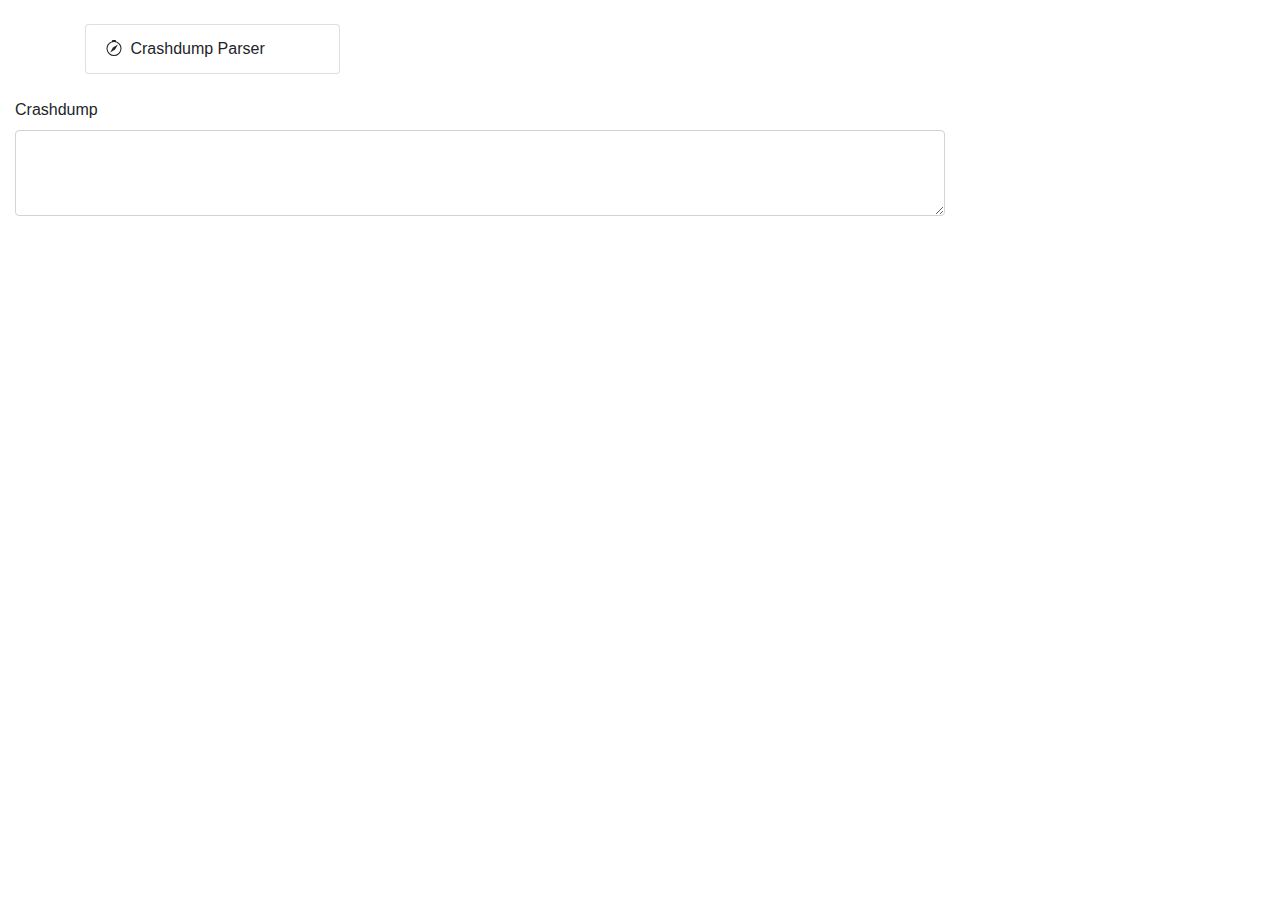
==== commit 7bbce003: "Update crashdump.html" ====
--- a/crashdump.html
+++ b/crashdump.html
@@ -28,7 +28,10 @@
             </div>
         </div>
         <script type="text/javascript" src="js/pako.js"></script>
-        <script type="text/javascript" src="js/encoding.js"></script>
+        <script type="text/javascript" src="js/zlib.js"></script>
+        <script type="text/javascript" src="js/FileSaver.js"></script>
+        <script src="js/encoding-indexes.js"></script>
+        <script src="js/encoding.js"></script>
         <script type="text/javascript" src="js/crashdump.js"></script>
     </body>
 </html>
--- a/css/index.css
+++ b/css/index.css
@@ -63,7 +63,7 @@
     line-height: 1.5;
     color: #212529;
     text-align: left;
-    background-color: #181A1B
+    /*background-color: #181A1B*/
 }
 
 [tabindex="-1"]:focus:not(:focus-visible) {
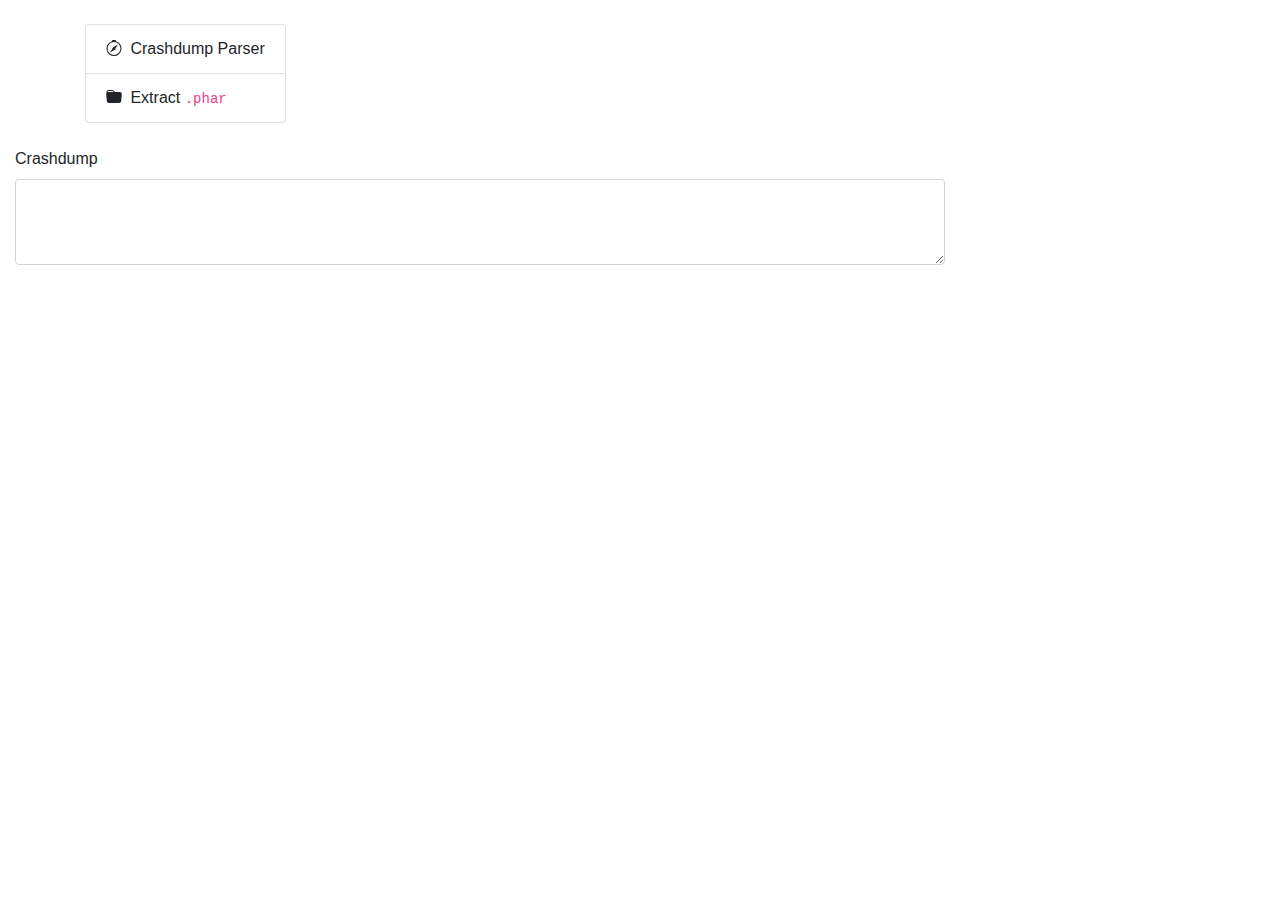
==== commit 456dbcfe: "Update crashdump.html" ====
--- a/crashdump.html
+++ b/crashdump.html
@@ -15,6 +15,12 @@
                             </svg>
                             Crashdump Parser
                         </div>
+                        <div onclick="location.href='extract'" role="tab" class="list-group-item">
+                            <svg xmlns="http://www.w3.org/2000/svg" width="1.25em" height="1.25em" fill="currentColor" class="folder-fill_svg__bi folder-fill_svg__bi-folder-fill">
+                                <path d="M9.828 3h3.982a2 2 0 011.992 2.181l-.637 7A2 2 0 0113.174 14H2.825a2 2 0 01-1.991-1.819l-.637-7a1.99 1.99 0 01.342-1.31L.5 3a2 2 0 012-2h3.672a2 2 0 011.414.586l.828.828A2 2 0 009.828 3zm-8.322.12C1.72 3.042 1.95 3 2.19 3h5.396l-.707-.707A1 1 0 006.172 2H2.5a1 1 0 00-1 .981l.006.139z"></path>
+                            </svg>
+                            Extract <code>.phar</code>
+                        </div>
                     </div>
                 </div>
             </div>
@@ -28,10 +34,7 @@
             </div>
         </div>
         <script type="text/javascript" src="js/pako.js"></script>
-        <script type="text/javascript" src="js/zlib.js"></script>
         <script type="text/javascript" src="js/FileSaver.js"></script>
-        <script src="js/encoding-indexes.js"></script>
-        <script src="js/encoding.js"></script>
         <script type="text/javascript" src="js/crashdump.js"></script>
     </body>
 </html>
--- a/css/index.css
+++ b/css/index.css
@@ -1,10823 +1 @@
-:root {
-    --blue: #007bff;
-    --indigo: #6610f2;
-    --purple: #6f42c1;
-    --pink: #e83e8c;
-    --red: #dc3545;
-    --orange: #fd7e14;
-    --yellow: #ffc107;
-    --green: #28a745;
-    --teal: #20c997;
-    --cyan: #17a2b8;
-    --white: #fff;
-    --gray: #6c757d;
-    --gray-dark: #343a40;
-    --primary: #007bff;
-    --secondary: #6c757d;
-    --success: #28a745;
-    --info: #17a2b8;
-    --warning: #ffc107;
-    --danger: #dc3545;
-    --light: #f8f9fa;
-    --dark: #343a40;
-    --breakpoint-xs: 0;
-    --breakpoint-sm: 576px;
-    --breakpoint-md: 768px;
-    --breakpoint-lg: 992px;
-    --breakpoint-xl: 1200px;
-    --font-family-sans-serif: -apple-system, BlinkMacSystemFont, "Segoe UI", Roboto, "Helvetica Neue", Arial, "Noto Sans", sans-serif, "Apple Color Emoji", "Segoe UI Emoji", "Segoe UI Symbol", "Noto Color Emoji";
-    --font-family-monospace: SFMono-Regular, Menlo, Monaco, Consolas, "Liberation Mono", "Courier New", monospace
-}
-
-*,
-*::before,
-*::after {
-    box-sizing: border-box
-}
-
-html {
-    font-family: sans-serif;
-    line-height: 1.15;
-    -webkit-text-size-adjust: 100%;
-    -webkit-tap-highlight-color: transparent
-}
-
-article,
-aside,
-figcaption,
-figure,
-footer,
-header,
-hgroup,
-main,
-nav,
-section {
-    display: block
-}
-
-body {
-    margin: 0;
-    font-family: -apple-system, BlinkMacSystemFont, segoe ui, Roboto, helvetica neue, Arial, noto sans, sans-serif, apple color emoji, segoe ui emoji, segoe ui symbol, noto color emoji;
-    font-size: 1rem;
-    font-weight: 400;
-    line-height: 1.5;
-    color: #212529;
-    text-align: left;
-    /*background-color: #181A1B*/
-}
-
-[tabindex="-1"]:focus:not(:focus-visible) {
-    outline: 0 !important
-}
-
-hr {
-    box-sizing: content-box;
-    height: 0;
-    overflow: visible
-}
-
-h1,
-h2,
-h3,
-h4,
-h5,
-h6 {
-    margin-top: 0;
-    margin-bottom: .5rem
-}
-
-p {
-    margin-top: 0;
-    margin-bottom: 1rem
-}
-
-abbr[title],
-abbr[data-original-title] {
-    text-decoration: underline;
-    text-decoration: underline dotted;
-    cursor: help;
-    border-bottom: 0;
-    text-decoration-skip-ink: none
-}
-
-address {
-    margin-bottom: 1rem;
-    font-style: normal;
-    line-height: inherit
-}
-
-ol,
-ul,
-dl {
-    margin-top: 0;
-    margin-bottom: 1rem
-}
-
-ol ol,
-ul ul,
-ol ul,
-ul ol {
-    margin-bottom: 0
-}
-
-dt {
-    font-weight: 700
-}
-
-dd {
-    margin-bottom: .5rem;
-    margin-left: 0
-}
-
-blockquote {
-    margin: 0 0 1rem
-}
-
-b,
-strong {
-    font-weight: bolder
-}
-
-small {
-    font-size: 80%
-}
-
-sub,
-sup {
-    position: relative;
-    font-size: 75%;
-    line-height: 0;
-    vertical-align: baseline
-}
-
-sub {
-    bottom: -.25em
-}
-
-sup {
-    top: -.5em
-}
-
-a {
-    color: #007bff;
-    text-decoration: none;
-    background-color: transparent
-}
-
-a:hover {
-    color: #0056b3;
-    text-decoration: underline
-}
-
-a:not([href]) {
-    color: inherit;
-    text-decoration: none
-}
-
-a:not([href]):hover {
-    color: inherit;
-    text-decoration: none
-}
-
-pre,
-code,
-kbd,
-samp {
-    font-family: SFMono-Regular, Menlo, Monaco, Consolas, liberation mono, courier new, monospace;
-    font-size: 1em
-}
-
-pre {
-    margin-top: 0;
-    margin-bottom: 1rem;
-    overflow: auto
-}
-
-figure {
-    margin: 0 0 1rem
-}
-
-img {
-    vertical-align: middle;
-    border-style: none
-}
-
-svg {
-    overflow: hidden;
-    vertical-align: middle
-}
-
-table {
-    border-collapse: collapse
-}
-
-caption {
-    padding-top: .75rem;
-    padding-bottom: .75rem;
-    color: #6c757d;
-    text-align: left;
-    caption-side: bottom
-}
-
-th {
-    text-align: inherit
-}
-
-label {
-    display: inline-block;
-    margin-bottom: .5rem
-}
-
-button {
-    border-radius: 0
-}
-
-button:focus {
-    outline: 1px dotted;
-    outline: 5px auto -webkit-focus-ring-color
-}
-
-input,
-button,
-select,
-optgroup,
-textarea {
-    margin: 0;
-    font-family: inherit;
-    font-size: inherit;
-    line-height: inherit
-}
-
-button,
-input {
-    overflow: visible
-}
-
-button,
-select {
-    text-transform: none
-}
-
-select {
-    word-wrap: normal
-}
-
-button,
-[type=button],
-[type=reset],
-[type=submit] {
-    -webkit-appearance: button
-}
-
-button:not(:disabled),
-[type=button]:not(:disabled),
-[type=reset]:not(:disabled),
-[type=submit]:not(:disabled) {
-    cursor: pointer
-}
-
-button::-moz-focus-inner,
-[type=button]::-moz-focus-inner,
-[type=reset]::-moz-focus-inner,
-[type=submit]::-moz-focus-inner {
-    padding: 0;
-    border-style: none
-}
-
-input[type=radio],
-input[type=checkbox] {
-    box-sizing: border-box;
-    padding: 0
-}
-
-input[type=date],
-input[type=time],
-input[type=datetime-local],
-input[type=month] {
-    -webkit-appearance: listbox
-}
-
-textarea {
-    overflow: auto;
-    resize: vertical
-}
-
-fieldset {
-    min-width: 0;
-    padding: 0;
-    margin: 0;
-    border: 0
-}
-
-legend {
-    display: block;
-    width: 100%;
-    max-width: 100%;
-    padding: 0;
-    margin-bottom: .5rem;
-    font-size: 1.5rem;
-    line-height: inherit;
-    color: inherit;
-    white-space: normal
-}
-
-progress {
-    vertical-align: baseline
-}
-
-[type=number]::-webkit-inner-spin-button,
-[type=number]::-webkit-outer-spin-button {
-    height: auto
-}
-
-[type=search] {
-    outline-offset: -2px;
-    -webkit-appearance: none
-}
-
-[type=search]::-webkit-search-decoration {
-    -webkit-appearance: none
-}
-
-::-webkit-file-upload-button {
-    font: inherit;
-    -webkit-appearance: button
-}
-
-output {
-    display: inline-block
-}
-
-summary {
-    display: list-item;
-    cursor: pointer
-}
-
-template {
-    display: none
-}
-
-[hidden] {
-    display: none !important
-}
-
-h1,
-h2,
-h3,
-h4,
-h5,
-h6,
-.h1,
-.h2,
-.h3,
-.h4,
-.h5,
-.h6 {
-    margin-bottom: .5rem;
-    font-weight: 500;
-    line-height: 1.2
-}
-
-h1,
-.h1 {
-    font-size: 2.5rem
-}
-
-h2,
-.h2 {
-    font-size: 2rem
-}
-
-h3,
-.h3 {
-    font-size: 1.75rem
-}
-
-h4,
-.h4 {
-    font-size: 1.5rem
-}
-
-h5,
-.h5 {
-    font-size: 1.25rem
-}
-
-h6,
-.h6 {
-    font-size: 1rem
-}
-
-.lead {
-    font-size: 1.25rem;
-    font-weight: 300
-}
-
-.display-1 {
-    font-size: 6rem;
-    font-weight: 300;
-    line-height: 1.2
-}
-
-.display-2 {
-    font-size: 5.5rem;
-    font-weight: 300;
-    line-height: 1.2
-}
-
-.display-3 {
-    font-size: 4.5rem;
-    font-weight: 300;
-    line-height: 1.2
-}
-
-.display-4 {
-    font-size: 3.5rem;
-    font-weight: 300;
-    line-height: 1.2
-}
-
-hr {
-    margin-top: 1rem;
-    margin-bottom: 1rem;
-    border: 0;
-    border-top: 1px solid rgba(0, 0, 0, .1)
-}
-
-small,
-.small {
-    font-size: 80%;
-    font-weight: 400
-}
-
-mark,
-.mark {
-    padding: .2em;
-    background-color: #fcf8e3
-}
-
-.list-unstyled {
-    padding-left: 0;
-    list-style: none
-}
-
-.list-inline {
-    padding-left: 0;
-    list-style: none
-}
-
-.list-inline-item {
-    display: inline-block
-}
-
-.list-inline-item:not(:last-child) {
-    margin-right: .5rem
-}
-
-.initialism {
-    font-size: 90%;
-    text-transform: uppercase
-}
-
-.blockquote {
-    margin-bottom: 1rem;
-    font-size: 1.25rem
-}
-
-.blockquote-footer {
-    display: block;
-    font-size: 80%;
-    color: #6c757d
-}
-
-.blockquote-footer::before {
-    content: "\2014\A0"
-}
-
-.img-fluid {
-    max-width: 100%;
-    height: auto
-}
-
-.img-thumbnail {
-    padding: .25rem;
-    background-color: #fff;
-    border: 1px solid #dee2e6;
-    border-radius: .25rem;
-    max-width: 100%;
-    height: auto
-}
-
-.figure {
-    display: inline-block
-}
-
-.figure-img {
-    margin-bottom: .5rem;
-    line-height: 1
-}
-
-.figure-caption {
-    font-size: 90%;
-    color: #6c757d
-}
-
-code {
-    font-size: 87.5%;
-    color: #e83e8c;
-    word-wrap: break-word
-}
-
-a>code {
-    color: inherit
-}
-
-kbd {
-    padding: .2rem .4rem;
-    font-size: 87.5%;
-    color: #fff;
-    background-color: #212529;
-    border-radius: .2rem
-}
-
-kbd kbd {
-    padding: 0;
-    font-size: 100%;
-    font-weight: 700
-}
-
-pre {
-    display: block;
-    font-size: 87.5%;
-    color: #212529
-}
-
-pre code {
-    font-size: inherit;
-    color: inherit;
-    word-break: normal
-}
-
-.pre-scrollable {
-    max-height: 340px;
-    overflow-y: scroll
-}
-
-.container {
-    width: 100%;
-    padding-right: 15px;
-    padding-left: 15px;
-    margin-right: auto;
-    margin-left: auto
-}
-
-@media(min-width:576px) {
-    .container {
-        max-width: 540px
-    }
-}
-
-@media(min-width:768px) {
-    .container {
-        max-width: 720px
-    }
-}
-
-@media(min-width:992px) {
-    .container {
-        max-width: 960px
-    }
-}
-
-@media(min-width:1200px) {
-    .container {
-        max-width: 1140px
-    }
-}
-
-.container-fluid,
-.container-sm,
-.container-md,
-.container-lg,
-.container-xl {
-    width: 100%;
-    padding-right: 15px;
-    padding-left: 15px;
-    margin-right: auto;
-    margin-left: auto
-}
-
-@media(min-width:576px) {
-
-    .container,
-    .container-sm {
-        max-width: 540px
-    }
-}
-
-@media(min-width:768px) {
-
-    .container,
-    .container-sm,
-    .container-md {
-        max-width: 720px
-    }
-}
-
-@media(min-width:992px) {
-
-    .container,
-    .container-sm,
-    .container-md,
-    .container-lg {
-        max-width: 960px
-    }
-}
-
-@media(min-width:1200px) {
-
-    .container,
-    .container-sm,
-    .container-md,
-    .container-lg,
-    .container-xl {
-        max-width: 1140px
-    }
-}
-
-.row {
-    display: flex;
-    flex-wrap: wrap;
-    margin-right: -15px;
-    margin-left: -15px
-}
-
-.no-gutters {
-    margin-right: 0;
-    margin-left: 0
-}
-
-.no-gutters>.col,
-.no-gutters>[class*=col-] {
-    padding-right: 0;
-    padding-left: 0
-}
-
-.col-1,
-.col-2,
-.col-3,
-.col-4,
-.col-5,
-.col-6,
-.col-7,
-.col-8,
-.col-9,
-.col-10,
-.col-11,
-.col-12,
-.col,
-.col-auto,
-.col-sm-1,
-.col-sm-2,
-.col-sm-3,
-.col-sm-4,
-.col-sm-5,
-.col-sm-6,
-.col-sm-7,
-.col-sm-8,
-.col-sm-9,
-.col-sm-10,
-.col-sm-11,
-.col-sm-12,
-.col-sm,
-.col-sm-auto,
-.col-md-1,
-.col-md-2,
-.col-md-3,
-.col-md-4,
-.col-md-5,
-.col-md-6,
-.col-md-7,
-.col-md-8,
-.col-md-9,
-.col-md-10,
-.col-md-11,
-.col-md-12,
-.col-md,
-.col-md-auto,
-.col-lg-1,
-.col-lg-2,
-.col-lg-3,
-.col-lg-4,
-.col-lg-5,
-.col-lg-6,
-.col-lg-7,
-.col-lg-8,
-.col-lg-9,
-.col-lg-10,
-.col-lg-11,
-.col-lg-12,
-.col-lg,
-.col-lg-auto,
-.col-xl-1,
-.col-xl-2,
-.col-xl-3,
-.col-xl-4,
-.col-xl-5,
-.col-xl-6,
-.col-xl-7,
-.col-xl-8,
-.col-xl-9,
-.col-xl-10,
-.col-xl-11,
-.col-xl-12,
-.col-xl,
-.col-xl-auto {
-    position: relative;
-    width: 100%;
-    padding-right: 15px;
-    padding-left: 15px
-}
-
-.col {
-    flex-basis: 0;
-    flex-grow: 1;
-    max-width: 100%
-}
-
-.row-cols-1>* {
-    flex: 0 0 100%;
-    max-width: 100%
-}
-
-.row-cols-2>* {
-    flex: 0 0 50%;
-    max-width: 50%
-}
-
-.row-cols-3>* {
-    flex: 0 0 33.33333%;
-    max-width: 33.33333%
-}
-
-.row-cols-4>* {
-    flex: 0 0 25%;
-    max-width: 25%
-}
-
-.row-cols-5>* {
-    flex: 0 0 20%;
-    max-width: 20%
-}
-
-.row-cols-6>* {
-    flex: 0 0 16.66667%;
-    max-width: 16.66667%
-}
-
-.col-auto {
-    flex: 0 0 auto;
-    width: auto;
-    max-width: 100%
-}
-
-.col-1 {
-    flex: 0 0 8.33333%;
-    max-width: 8.33333%
-}
-
-.col-2 {
-    flex: 0 0 16.66667%;
-    max-width: 16.66667%
-}
-
-.col-3 {
-    flex: 0 0 25%;
-    max-width: 25%
-}
-
-.col-4 {
-    flex: 0 0 33.33333%;
-    max-width: 33.33333%
-}
-
-.col-5 {
-    flex: 0 0 41.66667%;
-    max-width: 41.66667%
-}
-
-.col-6 {
-    flex: 0 0 50%;
-    max-width: 50%
-}
-
-.col-7 {
-    flex: 0 0 58.33333%;
-    max-width: 58.33333%
-}
-
-.col-8 {
-    flex: 0 0 66.66667%;
-    max-width: 66.66667%
-}
-
-.col-9 {
-    flex: 0 0 75%;
-    max-width: 75%
-}
-
-.col-10 {
-    flex: 0 0 83.33333%;
-    max-width: 83.33333%
-}
-
-.col-11 {
-    flex: 0 0 91.66667%;
-    max-width: 91.66667%
-}
-
-.col-12 {
-    flex: 0 0 100%;
-    max-width: 100%
-}
-
-.order-first {
-    order: -1
-}
-
-.order-last {
-    order: 13
-}
-
-.order-0 {
-    order: 0
-}
-
-.order-1 {
-    order: 1
-}
-
-.order-2 {
-    order: 2
-}
-
-.order-3 {
-    order: 3
-}
-
-.order-4 {
-    order: 4
-}
-
-.order-5 {
-    order: 5
-}
-
-.order-6 {
-    order: 6
-}
-
-.order-7 {
-    order: 7
-}
-
-.order-8 {
-    order: 8
-}
-
-.order-9 {
-    order: 9
-}
-
-.order-10 {
-    order: 10
-}
-
-.order-11 {
-    order: 11
-}
-
-.order-12 {
-    order: 12
-}
-
-.offset-1 {
-    margin-left: 8.33333%
-}
-
-.offset-2 {
-    margin-left: 16.66667%
-}
-
-.offset-3 {
-    margin-left: 25%
-}
-
-.offset-4 {
-    margin-left: 33.33333%
-}
-
-.offset-5 {
-    margin-left: 41.66667%
-}
-
-.offset-6 {
-    margin-left: 50%
-}
-
-.offset-7 {
-    margin-left: 58.33333%
-}
-
-.offset-8 {
-    margin-left: 66.66667%
-}
-
-.offset-9 {
-    margin-left: 75%
-}
-
-.offset-10 {
-    margin-left: 83.33333%
-}
-
-.offset-11 {
-    margin-left: 91.66667%
-}
-
-@media(min-width:576px) {
-    .col-sm {
-        flex-basis: 0;
-        flex-grow: 1;
-        max-width: 100%
-    }
-
-    .row-cols-sm-1>* {
-        flex: 0 0 100%;
-        max-width: 100%
-    }
-
-    .row-cols-sm-2>* {
-        flex: 0 0 50%;
-        max-width: 50%
-    }
-
-    .row-cols-sm-3>* {
-        flex: 0 0 33.33333%;
-        max-width: 33.33333%
-    }
-
-    .row-cols-sm-4>* {
-        flex: 0 0 25%;
-        max-width: 25%
-    }
-
-    .row-cols-sm-5>* {
-        flex: 0 0 20%;
-        max-width: 20%
-    }
-
-    .row-cols-sm-6>* {
-        flex: 0 0 16.66667%;
-        max-width: 16.66667%
-    }
-
-    .col-sm-auto {
-        flex: 0 0 auto;
-        width: auto;
-        max-width: 100%
-    }
-
-    .col-sm-1 {
-        flex: 0 0 8.33333%;
-        max-width: 8.33333%
-    }
-
-    .col-sm-2 {
-        flex: 0 0 16.66667%;
-        max-width: 16.66667%
-    }
-
-    .col-sm-3 {
-        flex: 0 0 25%;
-        max-width: 25%
-    }
-
-    .col-sm-4 {
-        flex: 0 0 33.33333%;
-        max-width: 33.33333%
-    }
-
-    .col-sm-5 {
-        flex: 0 0 41.66667%;
-        max-width: 41.66667%
-    }
-
-    .col-sm-6 {
-        flex: 0 0 50%;
-        max-width: 50%
-    }
-
-    .col-sm-7 {
-        flex: 0 0 58.33333%;
-        max-width: 58.33333%
-    }
-
-    .col-sm-8 {
-        flex: 0 0 66.66667%;
-        max-width: 66.66667%
-    }
-
-    .col-sm-9 {
-        flex: 0 0 75%;
-        max-width: 75%
-    }
-
-    .col-sm-10 {
-        flex: 0 0 83.33333%;
-        max-width: 83.33333%
-    }
-
-    .col-sm-11 {
-        flex: 0 0 91.66667%;
-        max-width: 91.66667%
-    }
-
-    .col-sm-12 {
-        flex: 0 0 100%;
-        max-width: 100%
-    }
-
-    .order-sm-first {
-        order: -1
-    }
-
-    .order-sm-last {
-        order: 13
-    }
-
-    .order-sm-0 {
-        order: 0
-    }
-
-    .order-sm-1 {
-        order: 1
-    }
-
-    .order-sm-2 {
-        order: 2
-    }
-
-    .order-sm-3 {
-        order: 3
-    }
-
-    .order-sm-4 {
-        order: 4
-    }
-
-    .order-sm-5 {
-        order: 5
-    }
-
-    .order-sm-6 {
-        order: 6
-    }
-
-    .order-sm-7 {
-        order: 7
-    }
-
-    .order-sm-8 {
-        order: 8
-    }
-
-    .order-sm-9 {
-        order: 9
-    }
-
-    .order-sm-10 {
-        order: 10
-    }
-
-    .order-sm-11 {
-        order: 11
-    }
-
-    .order-sm-12 {
-        order: 12
-    }
-
-    .offset-sm-0 {
-        margin-left: 0
-    }
-
-    .offset-sm-1 {
-        margin-left: 8.33333%
-    }
-
-    .offset-sm-2 {
-        margin-left: 16.66667%
-    }
-
-    .offset-sm-3 {
-        margin-left: 25%
-    }
-
-    .offset-sm-4 {
-        margin-left: 33.33333%
-    }
-
-    .offset-sm-5 {
-        margin-left: 41.66667%
-    }
-
-    .offset-sm-6 {
-        margin-left: 50%
-    }
-
-    .offset-sm-7 {
-        margin-left: 58.33333%
-    }
-
-    .offset-sm-8 {
-        margin-left: 66.66667%
-    }
-
-    .offset-sm-9 {
-        margin-left: 75%
-    }
-
-    .offset-sm-10 {
-        margin-left: 83.33333%
-    }
-
-    .offset-sm-11 {
-        margin-left: 91.66667%
-    }
-}
-
-@media(min-width:768px) {
-    .col-md {
-        flex-basis: 0;
-        flex-grow: 1;
-        max-width: 100%
-    }
-
-    .row-cols-md-1>* {
-        flex: 0 0 100%;
-        max-width: 100%
-    }
-
-    .row-cols-md-2>* {
-        flex: 0 0 50%;
-        max-width: 50%
-    }
-
-    .row-cols-md-3>* {
-        flex: 0 0 33.33333%;
-        max-width: 33.33333%
-    }
-
-    .row-cols-md-4>* {
-        flex: 0 0 25%;
-        max-width: 25%
-    }
-
-    .row-cols-md-5>* {
-        flex: 0 0 20%;
-        max-width: 20%
-    }
-
-    .row-cols-md-6>* {
-        flex: 0 0 16.66667%;
-        max-width: 16.66667%
-    }
-
-    .col-md-auto {
-        flex: 0 0 auto;
-        width: auto;
-        max-width: 100%
-    }
-
-    .col-md-1 {
-        flex: 0 0 8.33333%;
-        max-width: 8.33333%
-    }
-
-    .col-md-2 {
-        flex: 0 0 16.66667%;
-        max-width: 16.66667%
-    }
-
-    .col-md-3 {
-        flex: 0 0 25%;
-        max-width: 25%
-    }
-
-    .col-md-4 {
-        flex: 0 0 33.33333%;
-        max-width: 33.33333%
-    }
-
-    .col-md-5 {
-        flex: 0 0 41.66667%;
-        max-width: 41.66667%
-    }
-
-    .col-md-6 {
-        flex: 0 0 50%;
-        max-width: 50%
-    }
-
-    .col-md-7 {
-        flex: 0 0 58.33333%;
-        max-width: 58.33333%
-    }
-
-    .col-md-8 {
-        flex: 0 0 66.66667%;
-        max-width: 66.66667%
-    }
-
-    .col-md-9 {
-        flex: 0 0 75%;
-        max-width: 75%
-    }
-
-    .col-md-10 {
-        flex: 0 0 83.33333%;
-        max-width: 83.33333%
-    }
-
-    .col-md-11 {
-        flex: 0 0 91.66667%;
-        max-width: 91.66667%
-    }
-
-    .col-md-12 {
-        flex: 0 0 100%;
-        max-width: 100%
-    }
-
-    .order-md-first {
-        order: -1
-    }
-
-    .order-md-last {
-        order: 13
-    }
-
-    .order-md-0 {
-        order: 0
-    }
-
-    .order-md-1 {
-        order: 1
-    }
-
-    .order-md-2 {
-        order: 2
-    }
-
-    .order-md-3 {
-        order: 3
-    }
-
-    .order-md-4 {
-        order: 4
-    }
-
-    .order-md-5 {
-        order: 5
-    }
-
-    .order-md-6 {
-        order: 6
-    }
-
-    .order-md-7 {
-        order: 7
-    }
-
-    .order-md-8 {
-        order: 8
-    }
-
-    .order-md-9 {
-        order: 9
-    }
-
-    .order-md-10 {
-        order: 10
-    }
-
-    .order-md-11 {
-        order: 11
-    }
-
-    .order-md-12 {
-        order: 12
-    }
-
-    .offset-md-0 {
-        margin-left: 0
-    }
-
-    .offset-md-1 {
-        margin-left: 8.33333%
-    }
-
-    .offset-md-2 {
-        margin-left: 16.66667%
-    }
-
-    .offset-md-3 {
-        margin-left: 25%
-    }
-
-    .offset-md-4 {
-        margin-left: 33.33333%
-    }
-
-    .offset-md-5 {
-        margin-left: 41.66667%
-    }
-
-    .offset-md-6 {
-        margin-left: 50%
-    }
-
-    .offset-md-7 {
-        margin-left: 58.33333%
-    }
-
-    .offset-md-8 {
-        margin-left: 66.66667%
-    }
-
-    .offset-md-9 {
-        margin-left: 75%
-    }
-
-    .offset-md-10 {
-        margin-left: 83.33333%
-    }
-
-    .offset-md-11 {
-        margin-left: 91.66667%
-    }
-}
-
-@media(min-width:992px) {
-    .col-lg {
-        flex-basis: 0;
-        flex-grow: 1;
-        max-width: 100%
-    }
-
-    .row-cols-lg-1>* {
-        flex: 0 0 100%;
-        max-width: 100%
-    }
-
-    .row-cols-lg-2>* {
-        flex: 0 0 50%;
-        max-width: 50%
-    }
-
-    .row-cols-lg-3>* {
-        flex: 0 0 33.33333%;
-        max-width: 33.33333%
-    }
-
-    .row-cols-lg-4>* {
-        flex: 0 0 25%;
-        max-width: 25%
-    }
-
-    .row-cols-lg-5>* {
-        flex: 0 0 20%;
-        max-width: 20%
-    }
-
-    .row-cols-lg-6>* {
-        flex: 0 0 16.66667%;
-        max-width: 16.66667%
-    }
-
-    .col-lg-auto {
-        flex: 0 0 auto;
-        width: auto;
-        max-width: 100%
-    }
-
-    .col-lg-1 {
-        flex: 0 0 8.33333%;
-        max-width: 8.33333%
-    }
-
-    .col-lg-2 {
-        flex: 0 0 16.66667%;
-        max-width: 16.66667%
-    }
-
-    .col-lg-3 {
-        flex: 0 0 25%;
-        max-width: 25%
-    }
-
-    .col-lg-4 {
-        flex: 0 0 33.33333%;
-        max-width: 33.33333%
-    }
-
-    .col-lg-5 {
-        flex: 0 0 41.66667%;
-        max-width: 41.66667%
-    }
-
-    .col-lg-6 {
-        flex: 0 0 50%;
-        max-width: 50%
-    }
-
-    .col-lg-7 {
-        flex: 0 0 58.33333%;
-        max-width: 58.33333%
-    }
-
-    .col-lg-8 {
-        flex: 0 0 66.66667%;
-        max-width: 66.66667%
-    }
-
-    .col-lg-9 {
-        flex: 0 0 75%;
-        max-width: 75%
-    }
-
-    .col-lg-10 {
-        flex: 0 0 83.33333%;
-        max-width: 83.33333%
-    }
-
-    .col-lg-11 {
-        flex: 0 0 91.66667%;
-        max-width: 91.66667%
-    }
-
-    .col-lg-12 {
-        flex: 0 0 100%;
-        max-width: 100%
-    }
-
-    .order-lg-first {
-        order: -1
-    }
-
-    .order-lg-last {
-        order: 13
-    }
-
-    .order-lg-0 {
-        order: 0
-    }
-
-    .order-lg-1 {
-        order: 1
-    }
-
-    .order-lg-2 {
-        order: 2
-    }
-
-    .order-lg-3 {
-        order: 3
-    }
-
-    .order-lg-4 {
-        order: 4
-    }
-
-    .order-lg-5 {
-        order: 5
-    }
-
-    .order-lg-6 {
-        order: 6
-    }
-
-    .order-lg-7 {
-        order: 7
-    }
-
-    .order-lg-8 {
-        order: 8
-    }
-
-    .order-lg-9 {
-        order: 9
-    }
-
-    .order-lg-10 {
-        order: 10
-    }
-
-    .order-lg-11 {
-        order: 11
-    }
-
-    .order-lg-12 {
-        order: 12
-    }
-
-    .offset-lg-0 {
-        margin-left: 0
-    }
-
-    .offset-lg-1 {
-        margin-left: 8.33333%
-    }
-
-    .offset-lg-2 {
-        margin-left: 16.66667%
-    }
-
-    .offset-lg-3 {
-        margin-left: 25%
-    }
-
-    .offset-lg-4 {
-        margin-left: 33.33333%
-    }
-
-    .offset-lg-5 {
-        margin-left: 41.66667%
-    }
-
-    .offset-lg-6 {
-        margin-left: 50%
-    }
-
-    .offset-lg-7 {
-        margin-left: 58.33333%
-    }
-
-    .offset-lg-8 {
-        margin-left: 66.66667%
-    }
-
-    .offset-lg-9 {
-        margin-left: 75%
-    }
-
-    .offset-lg-10 {
-        margin-left: 83.33333%
-    }
-
-    .offset-lg-11 {
-        margin-left: 91.66667%
-    }
-}
-
-@media(min-width:1200px) {
-    .col-xl {
-        flex-basis: 0;
-        flex-grow: 1;
-        max-width: 100%
-    }
-
-    .row-cols-xl-1>* {
-        flex: 0 0 100%;
-        max-width: 100%
-    }
-
-    .row-cols-xl-2>* {
-        flex: 0 0 50%;
-        max-width: 50%
-    }
-
-    .row-cols-xl-3>* {
-        flex: 0 0 33.33333%;
-        max-width: 33.33333%
-    }
-
-    .row-cols-xl-4>* {
-        flex: 0 0 25%;
-        max-width: 25%
-    }
-
-    .row-cols-xl-5>* {
-        flex: 0 0 20%;
-        max-width: 20%
-    }
-
-    .row-cols-xl-6>* {
-        flex: 0 0 16.66667%;
-        max-width: 16.66667%
-    }
-
-    .col-xl-auto {
-        flex: 0 0 auto;
-        width: auto;
-        max-width: 100%
-    }
-
-    .col-xl-1 {
-        flex: 0 0 8.33333%;
-        max-width: 8.33333%
-    }
-
-    .col-xl-2 {
-        flex: 0 0 16.66667%;
-        max-width: 16.66667%
-    }
-
-    .col-xl-3 {
-        flex: 0 0 25%;
-        max-width: 25%
-    }
-
-    .col-xl-4 {
-        flex: 0 0 33.33333%;
-        max-width: 33.33333%
-    }
-
-    .col-xl-5 {
-        flex: 0 0 41.66667%;
-        max-width: 41.66667%
-    }
-
-    .col-xl-6 {
-        flex: 0 0 50%;
-        max-width: 50%
-    }
-
-    .col-xl-7 {
-        flex: 0 0 58.33333%;
-        max-width: 58.33333%
-    }
-
-    .col-xl-8 {
-        flex: 0 0 66.66667%;
-        max-width: 66.66667%
-    }
-
-    .col-xl-9 {
-        flex: 0 0 75%;
-        max-width: 75%
-    }
-
-    .col-xl-10 {
-        flex: 0 0 83.33333%;
-        max-width: 83.33333%
-    }
-
-    .col-xl-11 {
-        flex: 0 0 91.66667%;
-        max-width: 91.66667%
-    }
-
-    .col-xl-12 {
-        flex: 0 0 100%;
-        max-width: 100%
-    }
-
-    .order-xl-first {
-        order: -1
-    }
-
-    .order-xl-last {
-        order: 13
-    }
-
-    .order-xl-0 {
-        order: 0
-    }
-
-    .order-xl-1 {
-        order: 1
-    }
-
-    .order-xl-2 {
-        order: 2
-    }
-
-    .order-xl-3 {
-        order: 3
-    }
-
-    .order-xl-4 {
-        order: 4
-    }
-
-    .order-xl-5 {
-        order: 5
-    }
-
-    .order-xl-6 {
-        order: 6
-    }
-
-    .order-xl-7 {
-        order: 7
-    }
-
-    .order-xl-8 {
-        order: 8
-    }
-
-    .order-xl-9 {
-        order: 9
-    }
-
-    .order-xl-10 {
-        order: 10
-    }
-
-    .order-xl-11 {
-        order: 11
-    }
-
-    .order-xl-12 {
-        order: 12
-    }
-
-    .offset-xl-0 {
-        margin-left: 0
-    }
-
-    .offset-xl-1 {
-        margin-left: 8.33333%
-    }
-
-    .offset-xl-2 {
-        margin-left: 16.66667%
-    }
-
-    .offset-xl-3 {
-        margin-left: 25%
-    }
-
-    .offset-xl-4 {
-        margin-left: 33.33333%
-    }
-
-    .offset-xl-5 {
-        margin-left: 41.66667%
-    }
-
-    .offset-xl-6 {
-        margin-left: 50%
-    }
-
-    .offset-xl-7 {
-        margin-left: 58.33333%
-    }
-
-    .offset-xl-8 {
-        margin-left: 66.66667%
-    }
-
-    .offset-xl-9 {
-        margin-left: 75%
-    }
-
-    .offset-xl-10 {
-        margin-left: 83.33333%
-    }
-
-    .offset-xl-11 {
-        margin-left: 91.66667%
-    }
-}
-
-.table {
-    width: 100%;
-    margin-bottom: 1rem;
-    color: #212529
-}
-
-.table th,
-.table td {
-    padding: .75rem;
-    vertical-align: top;
-    border-top: 1px solid #dee2e6
-}
-
-.table thead th {
-    vertical-align: bottom;
-    border-bottom: 2px solid #dee2e6
-}
-
-.table tbody+tbody {
-    border-top: 2px solid #dee2e6
-}
-
-.table-sm th,
-.table-sm td {
-    padding: .3rem
-}
-
-.table-bordered {
-    border: 1px solid #dee2e6
-}
-
-.table-bordered th,
-.table-bordered td {
-    border: 1px solid #dee2e6
-}
-
-.table-bordered thead th,
-.table-bordered thead td {
-    border-bottom-width: 2px
-}
-
-.table-borderless th,
-.table-borderless td,
-.table-borderless thead th,
-.table-borderless tbody+tbody {
-    border: 0
-}
-
-.table-striped tbody tr:nth-of-type(odd) {
-    background-color: rgba(0, 0, 0, .05)
-}
-
-.table-hover tbody tr:hover {
-    color: #212529;
-    background-color: rgba(0, 0, 0, .075)
-}
-
-.table-primary,
-.table-primary>th,
-.table-primary>td {
-    background-color: #b8daff
-}
-
-.table-primary th,
-.table-primary td,
-.table-primary thead th,
-.table-primary tbody+tbody {
-    border-color: #7abaff
-}
-
-.table-hover .table-primary:hover {
-    background-color: #9fcdff
-}
-
-.table-hover .table-primary:hover>td,
-.table-hover .table-primary:hover>th {
-    background-color: #9fcdff
-}
-
-.table-secondary,
-.table-secondary>th,
-.table-secondary>td {
-    background-color: #d6d8db
-}
-
-.table-secondary th,
-.table-secondary td,
-.table-secondary thead th,
-.table-secondary tbody+tbody {
-    border-color: #b3b7bb
-}
-
-.table-hover .table-secondary:hover {
-    background-color: #c8cbcf
-}
-
-.table-hover .table-secondary:hover>td,
-.table-hover .table-secondary:hover>th {
-    background-color: #c8cbcf
-}
-
-.table-success,
-.table-success>th,
-.table-success>td {
-    background-color: #c3e6cb
-}
-
-.table-success th,
-.table-success td,
-.table-success thead th,
-.table-success tbody+tbody {
-    border-color: #8fd19e
-}
-
-.table-hover .table-success:hover {
-    background-color: #b1dfbb
-}
-
-.table-hover .table-success:hover>td,
-.table-hover .table-success:hover>th {
-    background-color: #b1dfbb
-}
-
-.table-info,
-.table-info>th,
-.table-info>td {
-    background-color: #bee5eb
-}
-
-.table-info th,
-.table-info td,
-.table-info thead th,
-.table-info tbody+tbody {
-    border-color: #86cfda
-}
-
-.table-hover .table-info:hover {
-    background-color: #abdde5
-}
-
-.table-hover .table-info:hover>td,
-.table-hover .table-info:hover>th {
-    background-color: #abdde5
-}
-
-.table-warning,
-.table-warning>th,
-.table-warning>td {
-    background-color: #ffeeba
-}
-
-.table-warning th,
-.table-warning td,
-.table-warning thead th,
-.table-warning tbody+tbody {
-    border-color: #ffdf7e
-}
-
-.table-hover .table-warning:hover {
-    background-color: #ffe8a1
-}
-
-.table-hover .table-warning:hover>td,
-.table-hover .table-warning:hover>th {
-    background-color: #ffe8a1
-}
-
-.table-danger,
-.table-danger>th,
-.table-danger>td {
-    background-color: #f5c6cb
-}
-
-.table-danger th,
-.table-danger td,
-.table-danger thead th,
-.table-danger tbody+tbody {
-    border-color: #ed969e
-}
-
-.table-hover .table-danger:hover {
-    background-color: #f1b0b7
-}
-
-.table-hover .table-danger:hover>td,
-.table-hover .table-danger:hover>th {
-    background-color: #f1b0b7
-}
-
-.table-light,
-.table-light>th,
-.table-light>td {
-    background-color: #fdfdfe
-}
-
-.table-light th,
-.table-light td,
-.table-light thead th,
-.table-light tbody+tbody {
-    border-color: #fbfcfc
-}
-
-.table-hover .table-light:hover {
-    background-color: #ececf6
-}
-
-.table-hover .table-light:hover>td,
-.table-hover .table-light:hover>th {
-    background-color: #ececf6
-}
-
-.table-dark,
-.table-dark>th,
-.table-dark>td {
-    background-color: #c6c8ca
-}
-
-.table-dark th,
-.table-dark td,
-.table-dark thead th,
-.table-dark tbody+tbody {
-    border-color: #95999c
-}
-
-.table-hover .table-dark:hover {
-    background-color: #b9bbbe
-}
-
-.table-hover .table-dark:hover>td,
-.table-hover .table-dark:hover>th {
-    background-color: #b9bbbe
-}
-
-.table-active,
-.table-active>th,
-.table-active>td {
-    background-color: rgba(0, 0, 0, .075)
-}
-
-.table-hover .table-active:hover {
-    background-color: rgba(0, 0, 0, .075)
-}
-
-.table-hover .table-active:hover>td,
-.table-hover .table-active:hover>th {
-    background-color: rgba(0, 0, 0, .075)
-}
-
-.table .thead-dark th {
-    color: #fff;
-    background-color: #343a40;
-    border-color: #454d55
-}
-
-.table .thead-light th {
-    color: #495057;
-    background-color: #e9ecef;
-    border-color: #dee2e6
-}
-
-.table-dark {
-    color: #fff;
-    background-color: #343a40
-}
-
-.table-dark th,
-.table-dark td,
-.table-dark thead th {
-    border-color: #454d55
-}
-
-.table-dark.table-bordered {
-    border: 0
-}
-
-.table-dark.table-striped tbody tr:nth-of-type(odd) {
-    background-color: rgba(255, 255, 255, .05)
-}
-
-.table-dark.table-hover tbody tr:hover {
-    color: #fff;
-    background-color: rgba(255, 255, 255, .075)
-}
-
-@media(max-width:575.98px) {
-    .table-responsive-sm {
-        display: block;
-        width: 100%;
-        overflow-x: auto;
-        -webkit-overflow-scrolling: touch
-    }
-
-    .table-responsive-sm>.table-bordered {
-        border: 0
-    }
-}
-
-@media(max-width:767.98px) {
-    .table-responsive-md {
-        display: block;
-        width: 100%;
-        overflow-x: auto;
-        -webkit-overflow-scrolling: touch
-    }
-
-    .table-responsive-md>.table-bordered {
-        border: 0
-    }
-}
-
-@media(max-width:991.98px) {
-    .table-responsive-lg {
-        display: block;
-        width: 100%;
-        overflow-x: auto;
-        -webkit-overflow-scrolling: touch
-    }
-
-    .table-responsive-lg>.table-bordered {
-        border: 0
-    }
-}
-
-@media(max-width:1199.98px) {
-    .table-responsive-xl {
-        display: block;
-        width: 100%;
-        overflow-x: auto;
-        -webkit-overflow-scrolling: touch
-    }
-
-    .table-responsive-xl>.table-bordered {
-        border: 0
-    }
-}
-
-.table-responsive {
-    display: block;
-    width: 100%;
-    overflow-x: auto;
-    -webkit-overflow-scrolling: touch
-}
-
-.table-responsive>.table-bordered {
-    border: 0
-}
-
-.form-control {
-    display: block;
-    width: 100%;
-    height: calc(1.5em + .75rem + 2px);
-    padding: .375rem .75rem;
-    font-size: 1rem;
-    font-weight: 400;
-    line-height: 1.5;
-    color: #495057;
-    background-color: #fff;
-    background-clip: padding-box;
-    border: 1px solid #ced4da;
-    border-radius: .25rem;
-    transition: border-color .15s ease-in-out, box-shadow .15s ease-in-out
-}
-
-@media(prefers-reduced-motion:reduce) {
-    .form-control {
-        transition: none
-    }
-}
-
-.form-control::-ms-expand {
-    background-color: transparent;
-    border: 0
-}
-
-.form-control:-moz-focusring {
-    color: transparent;
-    text-shadow: 0 0 0 #495057
-}
-
-.form-control:focus {
-    color: #495057;
-    background-color: #fff;
-    border-color: #80bdff;
-    outline: 0;
-    box-shadow: 0 0 0 .2rem rgba(0, 123, 255, .25)
-}
-
-.form-control::placeholder {
-    color: #6c757d;
-    opacity: 1
-}
-
-.form-control:disabled,
-.form-control[readonly] {
-    background-color: #e9ecef;
-    opacity: 1
-}
-
-select.form-control:focus::-ms-value {
-    color: #495057;
-    background-color: #fff
-}
-
-.form-control-file,
-.form-control-range {
-    display: block;
-    width: 100%
-}
-
-.col-form-label {
-    padding-top: calc(.375rem + 1px);
-    padding-bottom: calc(.375rem + 1px);
-    margin-bottom: 0;
-    font-size: inherit;
-    line-height: 1.5
-}
-
-.col-form-label-lg {
-    padding-top: calc(.5rem + 1px);
-    padding-bottom: calc(.5rem + 1px);
-    font-size: 1.25rem;
-    line-height: 1.5
-}
-
-.col-form-label-sm {
-    padding-top: calc(.25rem + 1px);
-    padding-bottom: calc(.25rem + 1px);
-    font-size: .875rem;
-    line-height: 1.5
-}
-
-.form-control-plaintext {
-    display: block;
-    width: 100%;
-    padding: .375rem 0;
-    margin-bottom: 0;
-    font-size: 1rem;
-    line-height: 1.5;
-    color: #212529;
-    background-color: transparent;
-    border: solid transparent;
-    border-width: 1px 0
-}
-
-.form-control-plaintext.form-control-sm,
-.form-control-plaintext.form-control-lg {
-    padding-right: 0;
-    padding-left: 0
-}
-
-.form-control-sm {
-    height: calc(1.5em + .5rem + 2px);
-    padding: .25rem .5rem;
-    font-size: .875rem;
-    line-height: 1.5;
-    border-radius: .2rem
-}
-
-.form-control-lg {
-    height: calc(1.5em + 1rem + 2px);
-    padding: .5rem 1rem;
-    font-size: 1.25rem;
-    line-height: 1.5;
-    border-radius: .3rem
-}
-
-select.form-control[size],
-select.form-control[multiple] {
-    height: auto
-}
-
-textarea.form-control {
-    height: auto
-}
-
-.form-group {
-    margin-bottom: 1rem
-}
-
-.form-text {
-    display: block;
-    margin-top: .25rem
-}
-
-.form-row {
-    display: flex;
-    flex-wrap: wrap;
-    margin-right: -5px;
-    margin-left: -5px
-}
-
-.form-row>.col,
-.form-row>[class*=col-] {
-    padding-right: 5px;
-    padding-left: 5px
-}
-
-.form-check {
-    position: relative;
-    display: block;
-    padding-left: 1.25rem
-}
-
-.form-check-input {
-    position: absolute;
-    margin-top: .3rem;
-    margin-left: -1.25rem
-}
-
-.form-check-input[disabled]~.form-check-label,
-.form-check-input:disabled~.form-check-label {
-    color: #6c757d
-}
-
-.form-check-label {
-    margin-bottom: 0
-}
-
-.form-check-inline {
-    display: inline-flex;
-    align-items: center;
-    padding-left: 0;
-    margin-right: .75rem
-}
-
-.form-check-inline .form-check-input {
-    position: static;
-    margin-top: 0;
-    margin-right: .3125rem;
-    margin-left: 0
-}
-
-.valid-feedback {
-    display: none;
-    width: 100%;
-    margin-top: .25rem;
-    font-size: 80%;
-    color: #28a745
-}
-
-.valid-tooltip {
-    position: absolute;
-    top: 100%;
-    z-index: 5;
-    display: none;
-    max-width: 100%;
-    padding: .25rem .5rem;
-    margin-top: .1rem;
-    font-size: .875rem;
-    line-height: 1.5;
-    color: #fff;
-    background-color: rgba(40, 167, 69, .9);
-    border-radius: .25rem
-}
-
-.was-validated :valid~.valid-feedback,
-.was-validated :valid~.valid-tooltip,
-.is-valid~.valid-feedback,
-.is-valid~.valid-tooltip {
-    display: block
-}
-
-.was-validated .form-control:valid,
-.form-control.is-valid {
-    border-color: #28a745;
-    padding-right: calc(1.5em + .75rem);
-    background-image: url([data-uri]);
-    background-repeat: no-repeat;
-    background-position: right calc(.375em + .1875rem) center;
-    background-size: calc(.75em + .375rem) calc(.75em + .375rem)
-}
-
-.was-validated .form-control:valid:focus,
-.form-control.is-valid:focus {
-    border-color: #28a745;
-    box-shadow: 0 0 0 .2rem rgba(40, 167, 69, .25)
-}
-
-.was-validated textarea.form-control:valid,
-textarea.form-control.is-valid {
-    padding-right: calc(1.5em + .75rem);
-    background-position: top calc(.375em + .1875rem) right calc(.375em + .1875rem)
-}
-
-.was-validated .custom-select:valid,
-.custom-select.is-valid {
-    border-color: #28a745;
-    padding-right: calc(.75em + 2.3125rem);
-    background: url("data:image/svg+xml,%3csvg xmlns='http://www.w3.org/2000/svg' width='4' height='5' viewBox='0 0 4 5'%3e%3cpath fill='%23343a40' d='M2 0L0 2h4zm0 5L0 3h4z'/%3e%3c/svg%3e") no-repeat right .75rem center/8px 10px, url("data:image/svg+xml,%3csvg xmlns='http://www.w3.org/2000/svg' width='8' height='8' viewBox='0 0 8 8'%3e%3cpath fill='%2328a745' d='M2.3 6.73L.6 4.53c-.4-1.04.46-1.4 1.1-.8l1.1 1.4 3.4-3.8c.6-.63 1.6-.27 1.2.7l-4 4.6c-.43.5-.8.4-1.1.1z'/%3e%3c/svg%3e") #fff no-repeat center right 1.75rem/calc(.75em + .375rem) calc(.75em + .375rem)
-}
-
-.was-validated .custom-select:valid:focus,
-.custom-select.is-valid:focus {
-    border-color: #28a745;
-    box-shadow: 0 0 0 .2rem rgba(40, 167, 69, .25)
-}
-
-.was-validated .form-check-input:valid~.form-check-label,
-.form-check-input.is-valid~.form-check-label {
-    color: #28a745
-}
-
-.was-validated .form-check-input:valid~.valid-feedback,
-.was-validated .form-check-input:valid~.valid-tooltip,
-.form-check-input.is-valid~.valid-feedback,
-.form-check-input.is-valid~.valid-tooltip {
-    display: block
-}
-
-.was-validated .custom-control-input:valid~.custom-control-label,
-.custom-control-input.is-valid~.custom-control-label {
-    color: #28a745
-}
-
-.was-validated .custom-control-input:valid~.custom-control-label::before,
-.custom-control-input.is-valid~.custom-control-label::before {
-    border-color: #28a745
-}
-
-.was-validated .custom-control-input:valid:checked~.custom-control-label::before,
-.custom-control-input.is-valid:checked~.custom-control-label::before {
-    border-color: #34ce57;
-    background-color: #34ce57
-}
-
-.was-validated .custom-control-input:valid:focus~.custom-control-label::before,
-.custom-control-input.is-valid:focus~.custom-control-label::before {
-    box-shadow: 0 0 0 .2rem rgba(40, 167, 69, .25)
-}
-
-.was-validated .custom-control-input:valid:focus:not(:checked)~.custom-control-label::before,
-.custom-control-input.is-valid:focus:not(:checked)~.custom-control-label::before {
-    border-color: #28a745
-}
-
-.was-validated .custom-file-input:valid~.custom-file-label,
-.custom-file-input.is-valid~.custom-file-label {
-    border-color: #28a745
-}
-
-.was-validated .custom-file-input:valid:focus~.custom-file-label,
-.custom-file-input.is-valid:focus~.custom-file-label {
-    border-color: #28a745;
-    box-shadow: 0 0 0 .2rem rgba(40, 167, 69, .25)
-}
-
-.invalid-feedback {
-    display: none;
-    width: 100%;
-    margin-top: .25rem;
-    font-size: 80%;
-    color: #dc3545
-}
-
-.invalid-tooltip {
-    position: absolute;
-    top: 100%;
-    z-index: 5;
-    display: none;
-    max-width: 100%;
-    padding: .25rem .5rem;
-    margin-top: .1rem;
-    font-size: .875rem;
-    line-height: 1.5;
-    color: #fff;
-    background-color: rgba(220, 53, 69, .9);
-    border-radius: .25rem
-}
-
-.was-validated :invalid~.invalid-feedback,
-.was-validated :invalid~.invalid-tooltip,
-.is-invalid~.invalid-feedback,
-.is-invalid~.invalid-tooltip {
-    display: block
-}
-
-.was-validated .form-control:invalid,
-.form-control.is-invalid {
-    border-color: #dc3545;
-    padding-right: calc(1.5em + .75rem);
-    background-image: url([data-uri]);
-    background-repeat: no-repeat;
-    background-position: right calc(.375em + .1875rem) center;
-    background-size: calc(.75em + .375rem) calc(.75em + .375rem)
-}
-
-.was-validated .form-control:invalid:focus,
-.form-control.is-invalid:focus {
-    border-color: #dc3545;
-    box-shadow: 0 0 0 .2rem rgba(220, 53, 69, .25)
-}
-
-.was-validated textarea.form-control:invalid,
-textarea.form-control.is-invalid {
-    padding-right: calc(1.5em + .75rem);
-    background-position: top calc(.375em + .1875rem) right calc(.375em + .1875rem)
-}
-
-.was-validated .custom-select:invalid,
-.custom-select.is-invalid {
-    border-color: #dc3545;
-    padding-right: calc(.75em + 2.3125rem);
-    background: url("data:image/svg+xml,%3csvg xmlns='http://www.w3.org/2000/svg' width='4' height='5' viewBox='0 0 4 5'%3e%3cpath fill='%23343a40' d='M2 0L0 2h4zm0 5L0 3h4z'/%3e%3c/svg%3e") no-repeat right .75rem center/8px 10px, url("data:image/svg+xml,%3csvg xmlns='http://www.w3.org/2000/svg' width='12' height='12' fill='none' stroke='%23dc3545' viewBox='0 0 12 12'%3e%3ccircle cx='6' cy='6' r='4.5'/%3e%3cpath stroke-linejoin='round' d='M5.8 3.6h.4L6 6.5z'/%3e%3ccircle cx='6' cy='8.2' r='.6' fill='%23dc3545' stroke='none'/%3e%3c/svg%3e") #fff no-repeat center right 1.75rem/calc(.75em + .375rem) calc(.75em + .375rem)
-}
-
-.was-validated .custom-select:invalid:focus,
-.custom-select.is-invalid:focus {
-    border-color: #dc3545;
-    box-shadow: 0 0 0 .2rem rgba(220, 53, 69, .25)
-}
-
-.was-validated .form-check-input:invalid~.form-check-label,
-.form-check-input.is-invalid~.form-check-label {
-    color: #dc3545
-}
-
-.was-validated .form-check-input:invalid~.invalid-feedback,
-.was-validated .form-check-input:invalid~.invalid-tooltip,
-.form-check-input.is-invalid~.invalid-feedback,
-.form-check-input.is-invalid~.invalid-tooltip {
-    display: block
-}
-
-.was-validated .custom-control-input:invalid~.custom-control-label,
-.custom-control-input.is-invalid~.custom-control-label {
-    color: #dc3545
-}
-
-.was-validated .custom-control-input:invalid~.custom-control-label::before,
-.custom-control-input.is-invalid~.custom-control-label::before {
-    border-color: #dc3545
-}
-
-.was-validated .custom-control-input:invalid:checked~.custom-control-label::before,
-.custom-control-input.is-invalid:checked~.custom-control-label::before {
-    border-color: #e4606d;
-    background-color: #e4606d
-}
-
-.was-validated .custom-control-input:invalid:focus~.custom-control-label::before,
-.custom-control-input.is-invalid:focus~.custom-control-label::before {
-    box-shadow: 0 0 0 .2rem rgba(220, 53, 69, .25)
-}
-
-.was-validated .custom-control-input:invalid:focus:not(:checked)~.custom-control-label::before,
-.custom-control-input.is-invalid:focus:not(:checked)~.custom-control-label::before {
-    border-color: #dc3545
-}
-
-.was-validated .custom-file-input:invalid~.custom-file-label,
-.custom-file-input.is-invalid~.custom-file-label {
-    border-color: #dc3545
-}
-
-.was-validated .custom-file-input:invalid:focus~.custom-file-label,
-.custom-file-input.is-invalid:focus~.custom-file-label {
-    border-color: #dc3545;
-    box-shadow: 0 0 0 .2rem rgba(220, 53, 69, .25)
-}
-
-.form-inline {
-    display: flex;
-    flex-flow: row wrap;
-    align-items: center
-}
-
-.form-inline .form-check {
-    width: 100%
-}
-
-@media(min-width:576px) {
-    .form-inline label {
-        display: flex;
-        align-items: center;
-        justify-content: center;
-        margin-bottom: 0
-    }
-
-    .form-inline .form-group {
-        display: flex;
-        flex: 0 0 auto;
-        flex-flow: row wrap;
-        align-items: center;
-        margin-bottom: 0
-    }
-
-    .form-inline .form-control {
-        display: inline-block;
-        width: auto;
-        vertical-align: middle
-    }
-
-    .form-inline .form-control-plaintext {
-        display: inline-block
-    }
-
-    .form-inline .input-group,
-    .form-inline .custom-select {
-        width: auto
-    }
-
-    .form-inline .form-check {
-        display: flex;
-        align-items: center;
-        justify-content: center;
-        width: auto;
-        padding-left: 0
-    }
-
-    .form-inline .form-check-input {
-        position: relative;
-        flex-shrink: 0;
-        margin-top: 0;
-        margin-right: .25rem;
-        margin-left: 0
-    }
-
-    .form-inline .custom-control {
-        align-items: center;
-        justify-content: center
-    }
-
-    .form-inline .custom-control-label {
-        margin-bottom: 0
-    }
-}
-
-.btn {
-    display: inline-block;
-    font-weight: 400;
-    color: #212529;
-    text-align: center;
-    vertical-align: middle;
-    cursor: pointer;
-    user-select: none;
-    background-color: transparent;
-    border: 1px solid transparent;
-    padding: .375rem .75rem;
-    font-size: 1rem;
-    line-height: 1.5;
-    border-radius: .25rem;
-    transition: color .15s ease-in-out, background-color .15s ease-in-out, border-color .15s ease-in-out, box-shadow .15s ease-in-out
-}
-
-@media(prefers-reduced-motion:reduce) {
-    .btn {
-        transition: none
-    }
-}
-
-.btn:hover {
-    color: #212529;
-    text-decoration: none
-}
-
-.btn:focus,
-.btn.focus {
-    outline: 0;
-    box-shadow: 0 0 0 .2rem rgba(0, 123, 255, .25)
-}
-
-.btn.disabled,
-.btn:disabled {
-    opacity: .65
-}
-
-a.btn.disabled,
-fieldset:disabled a.btn {
-    pointer-events: none
-}
-
-.btn-primary {
-    color: #fff;
-    background-color: #007bff;
-    border-color: #007bff
-}
-
-.btn-primary:hover {
-    color: #fff;
-    background-color: #0069d9;
-    border-color: #0062cc
-}
-
-.btn-primary:focus,
-.btn-primary.focus {
-    color: #fff;
-    background-color: #0069d9;
-    border-color: #0062cc;
-    box-shadow: 0 0 0 .2rem rgba(38, 143, 255, .5)
-}
-
-.btn-primary.disabled,
-.btn-primary:disabled {
-    color: #fff;
-    background-color: #007bff;
-    border-color: #007bff
-}
-
-.btn-primary:not(:disabled):not(.disabled):active,
-.btn-primary:not(:disabled):not(.disabled).active,
-.show>.btn-primary.dropdown-toggle {
-    color: #fff;
-    background-color: #0062cc;
-    border-color: #005cbf
-}
-
-.btn-primary:not(:disabled):not(.disabled):active:focus,
-.btn-primary:not(:disabled):not(.disabled).active:focus,
-.show>.btn-primary.dropdown-toggle:focus {
-    box-shadow: 0 0 0 .2rem rgba(38, 143, 255, .5)
-}
-
-.btn-secondary {
-    color: #fff;
-    background-color: #6c757d;
-    border-color: #6c757d
-}
-
-.btn-secondary:hover {
-    color: #fff;
-    background-color: #5a6268;
-    border-color: #545b62
-}
-
-.btn-secondary:focus,
-.btn-secondary.focus {
-    color: #fff;
-    background-color: #5a6268;
-    border-color: #545b62;
-    box-shadow: 0 0 0 .2rem rgba(130, 138, 145, .5)
-}
-
-.btn-secondary.disabled,
-.btn-secondary:disabled {
-    color: #fff;
-    background-color: #6c757d;
-    border-color: #6c757d
-}
-
-.btn-secondary:not(:disabled):not(.disabled):active,
-.btn-secondary:not(:disabled):not(.disabled).active,
-.show>.btn-secondary.dropdown-toggle {
-    color: #fff;
-    background-color: #545b62;
-    border-color: #4e555b
-}
-
-.btn-secondary:not(:disabled):not(.disabled):active:focus,
-.btn-secondary:not(:disabled):not(.disabled).active:focus,
-.show>.btn-secondary.dropdown-toggle:focus {
-    box-shadow: 0 0 0 .2rem rgba(130, 138, 145, .5)
-}
-
-.btn-success {
-    color: #fff;
-    background-color: #28a745;
-    border-color: #28a745
-}
-
-.btn-success:hover {
-    color: #fff;
-    background-color: #218838;
-    border-color: #1e7e34
-}
-
-.btn-success:focus,
-.btn-success.focus {
-    color: #fff;
-    background-color: #218838;
-    border-color: #1e7e34;
-    box-shadow: 0 0 0 .2rem rgba(72, 180, 97, .5)
-}
-
-.btn-success.disabled,
-.btn-success:disabled {
-    color: #fff;
-    background-color: #28a745;
-    border-color: #28a745
-}
-
-.btn-success:not(:disabled):not(.disabled):active,
-.btn-success:not(:disabled):not(.disabled).active,
-.show>.btn-success.dropdown-toggle {
-    color: #fff;
-    background-color: #1e7e34;
-    border-color: #1c7430
-}
-
-.btn-success:not(:disabled):not(.disabled):active:focus,
-.btn-success:not(:disabled):not(.disabled).active:focus,
-.show>.btn-success.dropdown-toggle:focus {
-    box-shadow: 0 0 0 .2rem rgba(72, 180, 97, .5)
-}
-
-.btn-info {
-    color: #fff;
-    background-color: #17a2b8;
-    border-color: #17a2b8
-}
-
-.btn-info:hover {
-    color: #fff;
-    background-color: #138496;
-    border-color: #117a8b
-}
-
-.btn-info:focus,
-.btn-info.focus {
-    color: #fff;
-    background-color: #138496;
-    border-color: #117a8b;
-    box-shadow: 0 0 0 .2rem rgba(58, 176, 195, .5)
-}
-
-.btn-info.disabled,
-.btn-info:disabled {
-    color: #fff;
-    background-color: #17a2b8;
-    border-color: #17a2b8
-}
-
-.btn-info:not(:disabled):not(.disabled):active,
-.btn-info:not(:disabled):not(.disabled).active,
-.show>.btn-info.dropdown-toggle {
-    color: #fff;
-    background-color: #117a8b;
-    border-color: #10707f
-}
-
-.btn-info:not(:disabled):not(.disabled):active:focus,
-.btn-info:not(:disabled):not(.disabled).active:focus,
-.show>.btn-info.dropdown-toggle:focus {
-    box-shadow: 0 0 0 .2rem rgba(58, 176, 195, .5)
-}
-
-.btn-warning {
-    color: #212529;
-    background-color: #ffc107;
-    border-color: #ffc107
-}
-
-.btn-warning:hover {
-    color: #212529;
-    background-color: #e0a800;
-    border-color: #d39e00
-}
-
-.btn-warning:focus,
-.btn-warning.focus {
-    color: #212529;
-    background-color: #e0a800;
-    border-color: #d39e00;
-    box-shadow: 0 0 0 .2rem rgba(222, 170, 12, .5)
-}
-
-.btn-warning.disabled,
-.btn-warning:disabled {
-    color: #212529;
-    background-color: #ffc107;
-    border-color: #ffc107
-}
-
-.btn-warning:not(:disabled):not(.disabled):active,
-.btn-warning:not(:disabled):not(.disabled).active,
-.show>.btn-warning.dropdown-toggle {
-    color: #212529;
-    background-color: #d39e00;
-    border-color: #c69500
-}
-
-.btn-warning:not(:disabled):not(.disabled):active:focus,
-.btn-warning:not(:disabled):not(.disabled).active:focus,
-.show>.btn-warning.dropdown-toggle:focus {
-    box-shadow: 0 0 0 .2rem rgba(222, 170, 12, .5)
-}
-
-.btn-danger {
-    color: #fff;
-    background-color: #dc3545;
-    border-color: #dc3545
-}
-
-.btn-danger:hover {
-    color: #fff;
-    background-color: #c82333;
-    border-color: #bd2130
-}
-
-.btn-danger:focus,
-.btn-danger.focus {
-    color: #fff;
-    background-color: #c82333;
-    border-color: #bd2130;
-    box-shadow: 0 0 0 .2rem rgba(225, 83, 97, .5)
-}
-
-.btn-danger.disabled,
-.btn-danger:disabled {
-    color: #fff;
-    background-color: #dc3545;
-    border-color: #dc3545
-}
-
-.btn-danger:not(:disabled):not(.disabled):active,
-.btn-danger:not(:disabled):not(.disabled).active,
-.show>.btn-danger.dropdown-toggle {
-    color: #fff;
-    background-color: #bd2130;
-    border-color: #b21f2d
-}
-
-.btn-danger:not(:disabled):not(.disabled):active:focus,
-.btn-danger:not(:disabled):not(.disabled).active:focus,
-.show>.btn-danger.dropdown-toggle:focus {
-    box-shadow: 0 0 0 .2rem rgba(225, 83, 97, .5)
-}
-
-.btn-light {
-    color: #212529;
-    background-color: #f8f9fa;
-    border-color: #f8f9fa
-}
-
-.btn-light:hover {
-    color: #212529;
-    background-color: #e2e6ea;
-    border-color: #dae0e5
-}
-
-.btn-light:focus,
-.btn-light.focus {
-    color: #212529;
-    background-color: #e2e6ea;
-    border-color: #dae0e5;
-    box-shadow: 0 0 0 .2rem rgba(216, 217, 219, .5)
-}
-
-.btn-light.disabled,
-.btn-light:disabled {
-    color: #212529;
-    background-color: #f8f9fa;
-    border-color: #f8f9fa
-}
-
-.btn-light:not(:disabled):not(.disabled):active,
-.btn-light:not(:disabled):not(.disabled).active,
-.show>.btn-light.dropdown-toggle {
-    color: #212529;
-    background-color: #dae0e5;
-    border-color: #d3d9df
-}
-
-.btn-light:not(:disabled):not(.disabled):active:focus,
-.btn-light:not(:disabled):not(.disabled).active:focus,
-.show>.btn-light.dropdown-toggle:focus {
-    box-shadow: 0 0 0 .2rem rgba(216, 217, 219, .5)
-}
-
-.btn-dark {
-    color: #fff;
-    background-color: #343a40;
-    border-color: #343a40
-}
-
-.btn-dark:hover {
-    color: #fff;
-    background-color: #23272b;
-    border-color: #1d2124
-}
-
-.btn-dark:focus,
-.btn-dark.focus {
-    color: #fff;
-    background-color: #23272b;
-    border-color: #1d2124;
-    box-shadow: 0 0 0 .2rem rgba(82, 88, 93, .5)
-}
-
-.btn-dark.disabled,
-.btn-dark:disabled {
-    color: #fff;
-    background-color: #343a40;
-    border-color: #343a40
-}
-
-.btn-dark:not(:disabled):not(.disabled):active,
-.btn-dark:not(:disabled):not(.disabled).active,
-.show>.btn-dark.dropdown-toggle {
-    color: #fff;
-    background-color: #1d2124;
-    border-color: #171a1d
-}
-
-.btn-dark:not(:disabled):not(.disabled):active:focus,
-.btn-dark:not(:disabled):not(.disabled).active:focus,
-.show>.btn-dark.dropdown-toggle:focus {
-    box-shadow: 0 0 0 .2rem rgba(82, 88, 93, .5)
-}
-
-.btn-outline-primary {
-    color: #007bff;
-    border-color: #007bff
-}
-
-.btn-outline-primary:hover {
-    color: #fff;
-    background-color: #007bff;
-    border-color: #007bff
-}
-
-.btn-outline-primary:focus,
-.btn-outline-primary.focus {
-    box-shadow: 0 0 0 .2rem rgba(0, 123, 255, .5)
-}
-
-.btn-outline-primary.disabled,
-.btn-outline-primary:disabled {
-    color: #007bff;
-    background-color: transparent
-}
-
-.btn-outline-primary:not(:disabled):not(.disabled):active,
-.btn-outline-primary:not(:disabled):not(.disabled).active,
-.show>.btn-outline-primary.dropdown-toggle {
-    color: #fff;
-    background-color: #007bff;
-    border-color: #007bff
-}
-
-.btn-outline-primary:not(:disabled):not(.disabled):active:focus,
-.btn-outline-primary:not(:disabled):not(.disabled).active:focus,
-.show>.btn-outline-primary.dropdown-toggle:focus {
-    box-shadow: 0 0 0 .2rem rgba(0, 123, 255, .5)
-}
-
-.btn-outline-secondary {
-    color: #6c757d;
-    border-color: #6c757d
-}
-
-.btn-outline-secondary:hover {
-    color: #fff;
-    background-color: #6c757d;
-    border-color: #6c757d
-}
-
-.btn-outline-secondary:focus,
-.btn-outline-secondary.focus {
-    box-shadow: 0 0 0 .2rem rgba(108, 117, 125, .5)
-}
-
-.btn-outline-secondary.disabled,
-.btn-outline-secondary:disabled {
-    color: #6c757d;
-    background-color: transparent
-}
-
-.btn-outline-secondary:not(:disabled):not(.disabled):active,
-.btn-outline-secondary:not(:disabled):not(.disabled).active,
-.show>.btn-outline-secondary.dropdown-toggle {
-    color: #fff;
-    background-color: #6c757d;
-    border-color: #6c757d
-}
-
-.btn-outline-secondary:not(:disabled):not(.disabled):active:focus,
-.btn-outline-secondary:not(:disabled):not(.disabled).active:focus,
-.show>.btn-outline-secondary.dropdown-toggle:focus {
-    box-shadow: 0 0 0 .2rem rgba(108, 117, 125, .5)
-}
-
-.btn-outline-success {
-    color: #28a745;
-    border-color: #28a745
-}
-
-.btn-outline-success:hover {
-    color: #fff;
-    background-color: #28a745;
-    border-color: #28a745
-}
-
-.btn-outline-success:focus,
-.btn-outline-success.focus {
-    box-shadow: 0 0 0 .2rem rgba(40, 167, 69, .5)
-}
-
-.btn-outline-success.disabled,
-.btn-outline-success:disabled {
-    color: #28a745;
-    background-color: transparent
-}
-
-.btn-outline-success:not(:disabled):not(.disabled):active,
-.btn-outline-success:not(:disabled):not(.disabled).active,
-.show>.btn-outline-success.dropdown-toggle {
-    color: #fff;
-    background-color: #28a745;
-    border-color: #28a745
-}
-
-.btn-outline-success:not(:disabled):not(.disabled):active:focus,
-.btn-outline-success:not(:disabled):not(.disabled).active:focus,
-.show>.btn-outline-success.dropdown-toggle:focus {
-    box-shadow: 0 0 0 .2rem rgba(40, 167, 69, .5)
-}
-
-.btn-outline-info {
-    color: #17a2b8;
-    border-color: #17a2b8
-}
-
-.btn-outline-info:hover {
-    color: #fff;
-    background-color: #17a2b8;
-    border-color: #17a2b8
-}
-
-.btn-outline-info:focus,
-.btn-outline-info.focus {
-    box-shadow: 0 0 0 .2rem rgba(23, 162, 184, .5)
-}
-
-.btn-outline-info.disabled,
-.btn-outline-info:disabled {
-    color: #17a2b8;
-    background-color: transparent
-}
-
-.btn-outline-info:not(:disabled):not(.disabled):active,
-.btn-outline-info:not(:disabled):not(.disabled).active,
-.show>.btn-outline-info.dropdown-toggle {
-    color: #fff;
-    background-color: #17a2b8;
-    border-color: #17a2b8
-}
-
-.btn-outline-info:not(:disabled):not(.disabled):active:focus,
-.btn-outline-info:not(:disabled):not(.disabled).active:focus,
-.show>.btn-outline-info.dropdown-toggle:focus {
-    box-shadow: 0 0 0 .2rem rgba(23, 162, 184, .5)
-}
-
-.btn-outline-warning {
-    color: #ffc107;
-    border-color: #ffc107
-}
-
-.btn-outline-warning:hover {
-    color: #212529;
-    background-color: #ffc107;
-    border-color: #ffc107
-}
-
-.btn-outline-warning:focus,
-.btn-outline-warning.focus {
-    box-shadow: 0 0 0 .2rem rgba(255, 193, 7, .5)
-}
-
-.btn-outline-warning.disabled,
-.btn-outline-warning:disabled {
-    color: #ffc107;
-    background-color: transparent
-}
-
-.btn-outline-warning:not(:disabled):not(.disabled):active,
-.btn-outline-warning:not(:disabled):not(.disabled).active,
-.show>.btn-outline-warning.dropdown-toggle {
-    color: #212529;
-    background-color: #ffc107;
-    border-color: #ffc107
-}
-
-.btn-outline-warning:not(:disabled):not(.disabled):active:focus,
-.btn-outline-warning:not(:disabled):not(.disabled).active:focus,
-.show>.btn-outline-warning.dropdown-toggle:focus {
-    box-shadow: 0 0 0 .2rem rgba(255, 193, 7, .5)
-}
-
-.btn-outline-danger {
-    color: #dc3545;
-    border-color: #dc3545
-}
-
-.btn-outline-danger:hover {
-    color: #fff;
-    background-color: #dc3545;
-    border-color: #dc3545
-}
-
-.btn-outline-danger:focus,
-.btn-outline-danger.focus {
-    box-shadow: 0 0 0 .2rem rgba(220, 53, 69, .5)
-}
-
-.btn-outline-danger.disabled,
-.btn-outline-danger:disabled {
-    color: #dc3545;
-    background-color: transparent
-}
-
-.btn-outline-danger:not(:disabled):not(.disabled):active,
-.btn-outline-danger:not(:disabled):not(.disabled).active,
-.show>.btn-outline-danger.dropdown-toggle {
-    color: #fff;
-    background-color: #dc3545;
-    border-color: #dc3545
-}
-
-.btn-outline-danger:not(:disabled):not(.disabled):active:focus,
-.btn-outline-danger:not(:disabled):not(.disabled).active:focus,
-.show>.btn-outline-danger.dropdown-toggle:focus {
-    box-shadow: 0 0 0 .2rem rgba(220, 53, 69, .5)
-}
-
-.btn-outline-light {
-    color: #f8f9fa;
-    border-color: #f8f9fa
-}
-
-.btn-outline-light:hover {
-    color: #212529;
-    background-color: #f8f9fa;
-    border-color: #f8f9fa
-}
-
-.btn-outline-light:focus,
-.btn-outline-light.focus {
-    box-shadow: 0 0 0 .2rem rgba(248, 249, 250, .5)
-}
-
-.btn-outline-light.disabled,
-.btn-outline-light:disabled {
-    color: #f8f9fa;
-    background-color: transparent
-}
-
-.btn-outline-light:not(:disabled):not(.disabled):active,
-.btn-outline-light:not(:disabled):not(.disabled).active,
-.show>.btn-outline-light.dropdown-toggle {
-    color: #212529;
-    background-color: #f8f9fa;
-    border-color: #f8f9fa
-}
-
-.btn-outline-light:not(:disabled):not(.disabled):active:focus,
-.btn-outline-light:not(:disabled):not(.disabled).active:focus,
-.show>.btn-outline-light.dropdown-toggle:focus {
-    box-shadow: 0 0 0 .2rem rgba(248, 249, 250, .5)
-}
-
-.btn-outline-dark {
-    color: #343a40;
-    border-color: #343a40
-}
-
-.btn-outline-dark:hover {
-    color: #fff;
-    background-color: #343a40;
-    border-color: #343a40
-}
-
-.btn-outline-dark:focus,
-.btn-outline-dark.focus {
-    box-shadow: 0 0 0 .2rem rgba(52, 58, 64, .5)
-}
-
-.btn-outline-dark.disabled,
-.btn-outline-dark:disabled {
-    color: #343a40;
-    background-color: transparent
-}
-
-.btn-outline-dark:not(:disabled):not(.disabled):active,
-.btn-outline-dark:not(:disabled):not(.disabled).active,
-.show>.btn-outline-dark.dropdown-toggle {
-    color: #fff;
-    background-color: #343a40;
-    border-color: #343a40
-}
-
-.btn-outline-dark:not(:disabled):not(.disabled):active:focus,
-.btn-outline-dark:not(:disabled):not(.disabled).active:focus,
-.show>.btn-outline-dark.dropdown-toggle:focus {
-    box-shadow: 0 0 0 .2rem rgba(52, 58, 64, .5)
-}
-
-.btn-link {
-    font-weight: 400;
-    color: #007bff;
-    text-decoration: none
-}
-
-.btn-link:hover {
-    color: #0056b3;
-    text-decoration: underline
-}
-
-.btn-link:focus,
-.btn-link.focus {
-    text-decoration: underline;
-    box-shadow: none
-}
-
-.btn-link:disabled,
-.btn-link.disabled {
-    color: #6c757d;
-    pointer-events: none
-}
-
-.btn-lg,
-.btn-group-lg>.btn {
-    padding: .5rem 1rem;
-    font-size: 1.25rem;
-    line-height: 1.5;
-    border-radius: .3rem
-}
-
-.btn-sm,
-.btn-group-sm>.btn {
-    padding: .25rem .5rem;
-    font-size: .875rem;
-    line-height: 1.5;
-    border-radius: .2rem
-}
-
-.btn-block {
-    display: block;
-    width: 100%
-}
-
-.btn-block+.btn-block {
-    margin-top: .5rem
-}
-
-input[type=submit].btn-block,
-input[type=reset].btn-block,
-input[type=button].btn-block {
-    width: 100%
-}
-
-.fade {
-    transition: opacity .15s linear
-}
-
-@media(prefers-reduced-motion:reduce) {
-    .fade {
-        transition: none
-    }
-}
-
-.fade:not(.show) {
-    opacity: 0
-}
-
-.collapse:not(.show) {
-    display: none
-}
-
-.collapsing {
-    position: relative;
-    height: 0;
-    overflow: hidden;
-    transition: height .35s ease
-}
-
-@media(prefers-reduced-motion:reduce) {
-    .collapsing {
-        transition: none
-    }
-}
-
-.dropup,
-.dropright,
-.dropdown,
-.dropleft {
-    position: relative
-}
-
-.dropdown-toggle {
-    white-space: nowrap
-}
-
-.dropdown-toggle::after {
-    display: inline-block;
-    margin-left: .255em;
-    vertical-align: .255em;
-    content: "";
-    border-top: .3em solid;
-    border-right: .3em solid transparent;
-    border-bottom: 0;
-    border-left: .3em solid transparent
-}
-
-.dropdown-toggle:empty::after {
-    margin-left: 0
-}
-
-.dropdown-menu {
-    position: absolute;
-    top: 100%;
-    left: 0;
-    z-index: 1000;
-    display: none;
-    float: left;
-    min-width: 10rem;
-    padding: .5rem 0;
-    margin: .125rem 0 0;
-    font-size: 1rem;
-    color: #212529;
-    text-align: left;
-    list-style: none;
-    background-color: #fff;
-    background-clip: padding-box;
-    border: 1px solid rgba(0, 0, 0, .15);
-    border-radius: .25rem
-}
-
-.dropdown-menu-left {
-    right: auto;
-    left: 0
-}
-
-.dropdown-menu-right {
-    right: 0;
-    left: auto
-}
-
-@media(min-width:576px) {
-    .dropdown-menu-sm-left {
-        right: auto;
-        left: 0
-    }
-
-    .dropdown-menu-sm-right {
-        right: 0;
-        left: auto
-    }
-}
-
-@media(min-width:768px) {
-    .dropdown-menu-md-left {
-        right: auto;
-        left: 0
-    }
-
-    .dropdown-menu-md-right {
-        right: 0;
-        left: auto
-    }
-}
-
-@media(min-width:992px) {
-    .dropdown-menu-lg-left {
-        right: auto;
-        left: 0
-    }
-
-    .dropdown-menu-lg-right {
-        right: 0;
-        left: auto
-    }
-}
-
-@media(min-width:1200px) {
-    .dropdown-menu-xl-left {
-        right: auto;
-        left: 0
-    }
-
-    .dropdown-menu-xl-right {
-        right: 0;
-        left: auto
-    }
-}
-
-.dropup .dropdown-menu {
-    top: auto;
-    bottom: 100%;
-    margin-top: 0;
-    margin-bottom: .125rem
-}
-
-.dropup .dropdown-toggle::after {
-    display: inline-block;
-    margin-left: .255em;
-    vertical-align: .255em;
-    content: "";
-    border-top: 0;
-    border-right: .3em solid transparent;
-    border-bottom: .3em solid;
-    border-left: .3em solid transparent
-}
-
-.dropup .dropdown-toggle:empty::after {
-    margin-left: 0
-}
-
-.dropright .dropdown-menu {
-    top: 0;
-    right: auto;
-    left: 100%;
-    margin-top: 0;
-    margin-left: .125rem
-}
-
-.dropright .dropdown-toggle::after {
-    display: inline-block;
-    margin-left: .255em;
-    vertical-align: .255em;
-    content: "";
-    border-top: .3em solid transparent;
-    border-right: 0;
-    border-bottom: .3em solid transparent;
-    border-left: .3em solid
-}
-
-.dropright .dropdown-toggle:empty::after {
-    margin-left: 0
-}
-
-.dropright .dropdown-toggle::after {
-    vertical-align: 0
-}
-
-.dropleft .dropdown-menu {
-    top: 0;
-    right: 100%;
-    left: auto;
-    margin-top: 0;
-    margin-right: .125rem
-}
-
-.dropleft .dropdown-toggle::after {
-    display: inline-block;
-    margin-left: .255em;
-    vertical-align: .255em;
-    content: ""
-}
-
-.dropleft .dropdown-toggle::after {
-    display: none
-}
-
-.dropleft .dropdown-toggle::before {
-    display: inline-block;
-    margin-right: .255em;
-    vertical-align: .255em;
-    content: "";
-    border-top: .3em solid transparent;
-    border-right: .3em solid;
-    border-bottom: .3em solid transparent
-}
-
-.dropleft .dropdown-toggle:empty::after {
-    margin-left: 0
-}
-
-.dropleft .dropdown-toggle::before {
-    vertical-align: 0
-}
-
-.dropdown-menu[x-placement^=top],
-.dropdown-menu[x-placement^=right],
-.dropdown-menu[x-placement^=bottom],
-.dropdown-menu[x-placement^=left] {
-    right: auto;
-    bottom: auto
-}
-
-.dropdown-divider {
-    height: 0;
-    margin: .5rem 0;
-    overflow: hidden;
-    border-top: 1px solid #e9ecef
-}
-
-.dropdown-item {
-    display: block;
-    width: 100%;
-    padding: .25rem 1.5rem;
-    clear: both;
-    font-weight: 400;
-    color: #212529;
-    text-align: inherit;
-    white-space: nowrap;
-    background-color: transparent;
-    border: 0
-}
-
-.dropdown-item:hover,
-.dropdown-item:focus {
-    color: #16181b;
-    text-decoration: none;
-    background-color: #f8f9fa
-}
-
-.dropdown-item.active,
-.dropdown-item:active {
-    color: #fff;
-    text-decoration: none;
-    background-color: #007bff
-}
-
-.dropdown-item.disabled,
-.dropdown-item:disabled {
-    color: #6c757d;
-    pointer-events: none;
-    background-color: transparent
-}
-
-.dropdown-menu.show {
-    display: block
-}
-
-.dropdown-header {
-    display: block;
-    padding: .5rem 1.5rem;
-    margin-bottom: 0;
-    font-size: .875rem;
-    color: #6c757d;
-    white-space: nowrap
-}
-
-.dropdown-item-text {
-    display: block;
-    padding: .25rem 1.5rem;
-    color: #212529
-}
-
-.btn-group,
-.btn-group-vertical {
-    position: relative;
-    display: inline-flex;
-    vertical-align: middle
-}
-
-.btn-group>.btn,
-.btn-group-vertical>.btn {
-    position: relative;
-    flex: 1 1 auto
-}
-
-.btn-group>.btn:hover,
-.btn-group-vertical>.btn:hover {
-    z-index: 1
-}
-
-.btn-group>.btn:focus,
-.btn-group>.btn:active,
-.btn-group>.btn.active,
-.btn-group-vertical>.btn:focus,
-.btn-group-vertical>.btn:active,
-.btn-group-vertical>.btn.active {
-    z-index: 1
-}
-
-.btn-toolbar {
-    display: flex;
-    flex-wrap: wrap;
-    justify-content: flex-start
-}
-
-.btn-toolbar .input-group {
-    width: auto
-}
-
-.btn-group>.btn:not(:first-child),
-.btn-group>.btn-group:not(:first-child) {
-    margin-left: -1px
-}
-
-.btn-group>.btn:not(:last-child):not(.dropdown-toggle),
-.btn-group>.btn-group:not(:last-child)>.btn {
-    border-top-right-radius: 0;
-    border-bottom-right-radius: 0
-}
-
-.btn-group>.btn:not(:first-child),
-.btn-group>.btn-group:not(:first-child)>.btn {
-    border-top-left-radius: 0;
-    border-bottom-left-radius: 0
-}
-
-.dropdown-toggle-split {
-    padding-right: .5625rem;
-    padding-left: .5625rem
-}
-
-.dropdown-toggle-split::after,
-.dropup .dropdown-toggle-split::after,
-.dropright .dropdown-toggle-split::after {
-    margin-left: 0
-}
-
-.dropleft .dropdown-toggle-split::before {
-    margin-right: 0
-}
-
-.btn-sm+.dropdown-toggle-split,
-.btn-group-sm>.btn+.dropdown-toggle-split {
-    padding-right: .375rem;
-    padding-left: .375rem
-}
-
-.btn-lg+.dropdown-toggle-split,
-.btn-group-lg>.btn+.dropdown-toggle-split {
-    padding-right: .75rem;
-    padding-left: .75rem
-}
-
-.btn-group-vertical {
-    flex-direction: column;
-    align-items: flex-start;
-    justify-content: center
-}
-
-.btn-group-vertical>.btn,
-.btn-group-vertical>.btn-group {
-    width: 100%
-}
-
-.btn-group-vertical>.btn:not(:first-child),
-.btn-group-vertical>.btn-group:not(:first-child) {
-    margin-top: -1px
-}
-
-.btn-group-vertical>.btn:not(:last-child):not(.dropdown-toggle),
-.btn-group-vertical>.btn-group:not(:last-child)>.btn {
-    border-bottom-right-radius: 0;
-    border-bottom-left-radius: 0
-}
-
-.btn-group-vertical>.btn:not(:first-child),
-.btn-group-vertical>.btn-group:not(:first-child)>.btn {
-    border-top-left-radius: 0;
-    border-top-right-radius: 0
-}
-
-.btn-group-toggle>.btn,
-.btn-group-toggle>.btn-group>.btn {
-    margin-bottom: 0
-}
-
-.btn-group-toggle>.btn input[type=radio],
-.btn-group-toggle>.btn input[type=checkbox],
-.btn-group-toggle>.btn-group>.btn input[type=radio],
-.btn-group-toggle>.btn-group>.btn input[type=checkbox] {
-    position: absolute;
-    clip: rect(0, 0, 0, 0);
-    pointer-events: none
-}
-
-.input-group {
-    position: relative;
-    display: flex;
-    flex-wrap: wrap;
-    align-items: stretch;
-    width: 100%
-}
-
-.input-group>.form-control,
-.input-group>.form-control-plaintext,
-.input-group>.custom-select,
-.input-group>.custom-file {
-    position: relative;
-    flex: 1 1 0%;
-    min-width: 0;
-    margin-bottom: 0
-}
-
-.input-group>.form-control+.form-control,
-.input-group>.form-control+.custom-select,
-.input-group>.form-control+.custom-file,
-.input-group>.form-control-plaintext+.form-control,
-.input-group>.form-control-plaintext+.custom-select,
-.input-group>.form-control-plaintext+.custom-file,
-.input-group>.custom-select+.form-control,
-.input-group>.custom-select+.custom-select,
-.input-group>.custom-select+.custom-file,
-.input-group>.custom-file+.form-control,
-.input-group>.custom-file+.custom-select,
-.input-group>.custom-file+.custom-file {
-    margin-left: -1px
-}
-
-.input-group>.form-control:focus,
-.input-group>.custom-select:focus,
-.input-group>.custom-file .custom-file-input:focus~.custom-file-label {
-    z-index: 3
-}
-
-.input-group>.custom-file .custom-file-input:focus {
-    z-index: 4
-}
-
-.input-group>.form-control:not(:last-child),
-.input-group>.custom-select:not(:last-child) {
-    border-top-right-radius: 0;
-    border-bottom-right-radius: 0
-}
-
-.input-group>.form-control:not(:first-child),
-.input-group>.custom-select:not(:first-child) {
-    border-top-left-radius: 0;
-    border-bottom-left-radius: 0
-}
-
-.input-group>.custom-file {
-    display: flex;
-    align-items: center
-}
-
-.input-group>.custom-file:not(:last-child) .custom-file-label,
-.input-group>.custom-file:not(:last-child) .custom-file-label::after {
-    border-top-right-radius: 0;
-    border-bottom-right-radius: 0
-}
-
-.input-group>.custom-file:not(:first-child) .custom-file-label {
-    border-top-left-radius: 0;
-    border-bottom-left-radius: 0
-}
-
-.input-group-prepend,
-.input-group-append {
-    display: flex
-}
-
-.input-group-prepend .btn,
-.input-group-append .btn {
-    position: relative;
-    z-index: 2
-}
-
-.input-group-prepend .btn:focus,
-.input-group-append .btn:focus {
-    z-index: 3
-}
-
-.input-group-prepend .btn+.btn,
-.input-group-prepend .btn+.input-group-text,
-.input-group-prepend .input-group-text+.input-group-text,
-.input-group-prepend .input-group-text+.btn,
-.input-group-append .btn+.btn,
-.input-group-append .btn+.input-group-text,
-.input-group-append .input-group-text+.input-group-text,
-.input-group-append .input-group-text+.btn {
-    margin-left: -1px
-}
-
-.input-group-prepend {
-    margin-right: -1px
-}
-
-.input-group-append {
-    margin-left: -1px
-}
-
-.input-group-text {
-    display: flex;
-    align-items: center;
-    padding: .375rem .75rem;
-    margin-bottom: 0;
-    font-size: 1rem;
-    font-weight: 400;
-    line-height: 1.5;
-    color: #495057;
-    text-align: center;
-    white-space: nowrap;
-    background-color: #e9ecef;
-    border: 1px solid #ced4da;
-    border-radius: .25rem
-}
-
-.input-group-text input[type=radio],
-.input-group-text input[type=checkbox] {
-    margin-top: 0
-}
-
-.input-group-lg>.form-control:not(textarea),
-.input-group-lg>.custom-select {
-    height: calc(1.5em + 1rem + 2px)
-}
-
-.input-group-lg>.form-control,
-.input-group-lg>.custom-select,
-.input-group-lg>.input-group-prepend>.input-group-text,
-.input-group-lg>.input-group-append>.input-group-text,
-.input-group-lg>.input-group-prepend>.btn,
-.input-group-lg>.input-group-append>.btn {
-    padding: .5rem 1rem;
-    font-size: 1.25rem;
-    line-height: 1.5;
-    border-radius: .3rem
-}
-
-.input-group-sm>.form-control:not(textarea),
-.input-group-sm>.custom-select {
-    height: calc(1.5em + .5rem + 2px)
-}
-
-.input-group-sm>.form-control,
-.input-group-sm>.custom-select,
-.input-group-sm>.input-group-prepend>.input-group-text,
-.input-group-sm>.input-group-append>.input-group-text,
-.input-group-sm>.input-group-prepend>.btn,
-.input-group-sm>.input-group-append>.btn {
-    padding: .25rem .5rem;
-    font-size: .875rem;
-    line-height: 1.5;
-    border-radius: .2rem
-}
-
-.input-group-lg>.custom-select,
-.input-group-sm>.custom-select {
-    padding-right: 1.75rem
-}
-
-.input-group>.input-group-prepend>.btn,
-.input-group>.input-group-prepend>.input-group-text,
-.input-group>.input-group-append:not(:last-child)>.btn,
-.input-group>.input-group-append:not(:last-child)>.input-group-text,
-.input-group>.input-group-append:last-child>.btn:not(:last-child):not(.dropdown-toggle),
-.input-group>.input-group-append:last-child>.input-group-text:not(:last-child) {
-    border-top-right-radius: 0;
-    border-bottom-right-radius: 0
-}
-
-.input-group>.input-group-append>.btn,
-.input-group>.input-group-append>.input-group-text,
-.input-group>.input-group-prepend:not(:first-child)>.btn,
-.input-group>.input-group-prepend:not(:first-child)>.input-group-text,
-.input-group>.input-group-prepend:first-child>.btn:not(:first-child),
-.input-group>.input-group-prepend:first-child>.input-group-text:not(:first-child) {
-    border-top-left-radius: 0;
-    border-bottom-left-radius: 0
-}
-
-.custom-control {
-    position: relative;
-    display: block;
-    min-height: 1.5rem;
-    padding-left: 1.5rem
-}
-
-.custom-control-inline {
-    display: inline-flex;
-    margin-right: 1rem
-}
-
-.custom-control-input {
-    position: absolute;
-    left: 0;
-    z-index: -1;
-    width: 1rem;
-    height: 1.25rem;
-    opacity: 0
-}
-
-.custom-control-input:checked~.custom-control-label::before {
-    color: #fff;
-    border-color: #007bff;
-    background-color: #007bff
-}
-
-.custom-control-input:focus~.custom-control-label::before {
-    box-shadow: 0 0 0 .2rem rgba(0, 123, 255, .25)
-}
-
-.custom-control-input:focus:not(:checked)~.custom-control-label::before {
-    border-color: #80bdff
-}
-
-.custom-control-input:not(:disabled):active~.custom-control-label::before {
-    color: #fff;
-    background-color: #b3d7ff;
-    border-color: #b3d7ff
-}
-
-.custom-control-input[disabled]~.custom-control-label,
-.custom-control-input:disabled~.custom-control-label {
-    color: #6c757d
-}
-
-.custom-control-input[disabled]~.custom-control-label::before,
-.custom-control-input:disabled~.custom-control-label::before {
-    background-color: #e9ecef
-}
-
-.custom-control-label {
-    position: relative;
-    margin-bottom: 0;
-    vertical-align: top
-}
-
-.custom-control-label::before {
-    position: absolute;
-    top: .25rem;
-    left: -1.5rem;
-    display: block;
-    width: 1rem;
-    height: 1rem;
-    pointer-events: none;
-    content: "";
-    background-color: #fff;
-    border: #adb5bd solid 1px
-}
-
-.custom-control-label::after {
-    position: absolute;
-    top: .25rem;
-    left: -1.5rem;
-    display: block;
-    width: 1rem;
-    height: 1rem;
-    content: "";
-    background: no-repeat 50%/50% 50%
-}
-
-.custom-checkbox .custom-control-label::before {
-    border-radius: .25rem
-}
-
-.custom-checkbox .custom-control-input:checked~.custom-control-label::after {
-    background-image: url([data-uri])
-}
-
-.custom-checkbox .custom-control-input:indeterminate~.custom-control-label::before {
-    border-color: #007bff;
-    background-color: #007bff
-}
-
-.custom-checkbox .custom-control-input:indeterminate~.custom-control-label::after {
-    background-image: url([data-uri])
-}
-
-.custom-checkbox .custom-control-input:disabled:checked~.custom-control-label::before {
-    background-color: rgba(0, 123, 255, .5)
-}
-
-.custom-checkbox .custom-control-input:disabled:indeterminate~.custom-control-label::before {
-    background-color: rgba(0, 123, 255, .5)
-}
-
-.custom-radio .custom-control-label::before {
-    border-radius: 50%
-}
-
-.custom-radio .custom-control-input:checked~.custom-control-label::after {
-    background-image: url([data-uri])
-}
-
-.custom-radio .custom-control-input:disabled:checked~.custom-control-label::before {
-    background-color: rgba(0, 123, 255, .5)
-}
-
-.custom-switch {
-    padding-left: 2.25rem
-}
-
-.custom-switch .custom-control-label::before {
-    left: -2.25rem;
-    width: 1.75rem;
-    pointer-events: all;
-    border-radius: .5rem
-}
-
-.custom-switch .custom-control-label::after {
-    top: calc(.25rem + 2px);
-    left: calc(-2.25rem + 2px);
-    width: calc(1rem - 4px);
-    height: calc(1rem - 4px);
-    background-color: #adb5bd;
-    border-radius: .5rem;
-    transition: transform .15s ease-in-out, background-color .15s ease-in-out, border-color .15s ease-in-out, box-shadow .15s ease-in-out
-}
-
-@media(prefers-reduced-motion:reduce) {
-    .custom-switch .custom-control-label::after {
-        transition: none
-    }
-}
-
-.custom-switch .custom-control-input:checked~.custom-control-label::after {
-    background-color: #fff;
-    transform: translateX(.75rem)
-}
-
-.custom-switch .custom-control-input:disabled:checked~.custom-control-label::before {
-    background-color: rgba(0, 123, 255, .5)
-}
-
-.custom-select {
-    display: inline-block;
-    width: 100%;
-    height: calc(1.5em + .75rem + 2px);
-    padding: .375rem 1.75rem .375rem .75rem;
-    font-size: 1rem;
-    font-weight: 400;
-    line-height: 1.5;
-    color: #495057;
-    vertical-align: middle;
-    background: #fff url("data:image/svg+xml,%3csvg xmlns='http://www.w3.org/2000/svg' width='4' height='5' viewBox='0 0 4 5'%3e%3cpath fill='%23343a40' d='M2 0L0 2h4zm0 5L0 3h4z'/%3e%3c/svg%3e") no-repeat right .75rem center/8px 10px;
-    border: 1px solid #ced4da;
-    border-radius: .25rem;
-    appearance: none
-}
-
-.custom-select:focus {
-    border-color: #80bdff;
-    outline: 0;
-    box-shadow: 0 0 0 .2rem rgba(0, 123, 255, .25)
-}
-
-.custom-select:focus::-ms-value {
-    color: #495057;
-    background-color: #fff
-}
-
-.custom-select[multiple],
-.custom-select[size]:not([size="1"]) {
-    height: auto;
-    padding-right: .75rem;
-    background-image: none
-}
-
-.custom-select:disabled {
-    color: #6c757d;
-    background-color: #e9ecef
-}
-
-.custom-select::-ms-expand {
-    display: none
-}
-
-.custom-select:-moz-focusring {
-    color: transparent;
-    text-shadow: 0 0 0 #495057
-}
-
-.custom-select-sm {
-    height: calc(1.5em + .5rem + 2px);
-    padding-top: .25rem;
-    padding-bottom: .25rem;
-    padding-left: .5rem;
-    font-size: .875rem
-}
-
-.custom-select-lg {
-    height: calc(1.5em + 1rem + 2px);
-    padding-top: .5rem;
-    padding-bottom: .5rem;
-    padding-left: 1rem;
-    font-size: 1.25rem
-}
-
-.custom-file {
-    position: relative;
-    display: inline-block;
-    width: 100%;
-    height: calc(1.5em + .75rem + 2px);
-    margin-bottom: 0
-}
-
-.custom-file-input {
-    position: relative;
-    z-index: 2;
-    width: 100%;
-    height: calc(1.5em + .75rem + 2px);
-    margin: 0;
-    opacity: 0
-}
-
-.custom-file-input:focus~.custom-file-label {
-    border-color: #80bdff;
-    box-shadow: 0 0 0 .2rem rgba(0, 123, 255, .25)
-}
-
-.custom-file-input[disabled]~.custom-file-label,
-.custom-file-input:disabled~.custom-file-label {
-    background-color: #e9ecef
-}
-
-.custom-file-input:lang(en)~.custom-file-label::after {
-    content: "Browse"
-}
-
-.custom-file-input~.custom-file-label[data-browse]::after {
-    content: attr(data-browse)
-}
-
-.custom-file-label {
-    position: absolute;
-    top: 0;
-    right: 0;
-    left: 0;
-    z-index: 1;
-    height: calc(1.5em + .75rem + 2px);
-    padding: .375rem .75rem;
-    font-weight: 400;
-    line-height: 1.5;
-    color: #495057;
-    background-color: #fff;
-    border: 1px solid #ced4da;
-    border-radius: .25rem
-}
-
-.custom-file-label::after {
-    position: absolute;
-    top: 0;
-    right: 0;
-    bottom: 0;
-    z-index: 3;
-    display: block;
-    height: calc(1.5em + .75rem);
-    padding: .375rem .75rem;
-    line-height: 1.5;
-    color: #495057;
-    content: "Browse";
-    background-color: #e9ecef;
-    border-left: inherit;
-    border-radius: 0 .25rem .25rem 0
-}
-
-.custom-range {
-    width: 100%;
-    height: 1.4rem;
-    padding: 0;
-    background-color: transparent;
-    appearance: none
-}
-
-.custom-range:focus {
-    outline: none
-}
-
-.custom-range:focus::-webkit-slider-thumb {
-    box-shadow: 0 0 0 1px #fff, 0 0 0 .2rem rgba(0, 123, 255, .25)
-}
-
-.custom-range:focus::-moz-range-thumb {
-    box-shadow: 0 0 0 1px #fff, 0 0 0 .2rem rgba(0, 123, 255, .25)
-}
-
-.custom-range:focus::-ms-thumb {
-    box-shadow: 0 0 0 1px #fff, 0 0 0 .2rem rgba(0, 123, 255, .25)
-}
-
-.custom-range::-moz-focus-outer {
-    border: 0
-}
-
-.custom-range::-webkit-slider-thumb {
-    width: 1rem;
-    height: 1rem;
-    margin-top: -.25rem;
-    background-color: #007bff;
-    border: 0;
-    border-radius: 1rem;
-    transition: background-color .15s ease-in-out, border-color .15s ease-in-out, box-shadow .15s ease-in-out;
-    appearance: none
-}
-
-@media(prefers-reduced-motion:reduce) {
-    .custom-range::-webkit-slider-thumb {
-        transition: none
-    }
-}
-
-.custom-range::-webkit-slider-thumb:active {
-    background-color: #b3d7ff
-}
-
-.custom-range::-webkit-slider-runnable-track {
-    width: 100%;
-    height: .5rem;
-    color: transparent;
-    cursor: pointer;
-    background-color: #dee2e6;
-    border-color: transparent;
-    border-radius: 1rem
-}
-
-.custom-range::-moz-range-thumb {
-    width: 1rem;
-    height: 1rem;
-    background-color: #007bff;
-    border: 0;
-    border-radius: 1rem;
-    transition: background-color .15s ease-in-out, border-color .15s ease-in-out, box-shadow .15s ease-in-out;
-    appearance: none
-}
-
-@media(prefers-reduced-motion:reduce) {
-    .custom-range::-moz-range-thumb {
-        transition: none
-    }
-}
-
-.custom-range::-moz-range-thumb:active {
-    background-color: #b3d7ff
-}
-
-.custom-range::-moz-range-track {
-    width: 100%;
-    height: .5rem;
-    color: transparent;
-    cursor: pointer;
-    background-color: #dee2e6;
-    border-color: transparent;
-    border-radius: 1rem
-}
-
-.custom-range::-ms-thumb {
-    width: 1rem;
-    height: 1rem;
-    margin-top: 0;
-    margin-right: .2rem;
-    margin-left: .2rem;
-    background-color: #007bff;
-    border: 0;
-    border-radius: 1rem;
-    transition: background-color .15s ease-in-out, border-color .15s ease-in-out, box-shadow .15s ease-in-out;
-    appearance: none
-}
-
-@media(prefers-reduced-motion:reduce) {
-    .custom-range::-ms-thumb {
-        transition: none
-    }
-}
-
-.custom-range::-ms-thumb:active {
-    background-color: #b3d7ff
-}
-
-.custom-range::-ms-track {
-    width: 100%;
-    height: .5rem;
-    color: transparent;
-    cursor: pointer;
-    background-color: transparent;
-    border-color: transparent;
-    border-width: .5rem
-}
-
-.custom-range::-ms-fill-lower {
-    background-color: #dee2e6;
-    border-radius: 1rem
-}
-
-.custom-range::-ms-fill-upper {
-    margin-right: 15px;
-    background-color: #dee2e6;
-    border-radius: 1rem
-}
-
-.custom-range:disabled::-webkit-slider-thumb {
-    background-color: #adb5bd
-}
-
-.custom-range:disabled::-webkit-slider-runnable-track {
-    cursor: default
-}
-
-.custom-range:disabled::-moz-range-thumb {
-    background-color: #adb5bd
-}
-
-.custom-range:disabled::-moz-range-track {
-    cursor: default
-}
-
-.custom-range:disabled::-ms-thumb {
-    background-color: #adb5bd
-}
-
-.custom-control-label::before,
-.custom-file-label,
-.custom-select {
-    transition: background-color .15s ease-in-out, border-color .15s ease-in-out, box-shadow .15s ease-in-out
-}
-
-@media(prefers-reduced-motion:reduce) {
-
-    .custom-control-label::before,
-    .custom-file-label,
-    .custom-select {
-        transition: none
-    }
-}
-
-.nav {
-    display: flex;
-    flex-wrap: wrap;
-    padding-left: 0;
-    margin-bottom: 0;
-    list-style: none
-}
-
-.nav-link {
-    display: block;
-    padding: .5rem 1rem
-}
-
-.nav-link:hover,
-.nav-link:focus {
-    text-decoration: none
-}
-
-.nav-link.disabled {
-    color: #6c757d;
-    pointer-events: none;
-    cursor: default
-}
-
-.nav-tabs {
-    border-bottom: 1px solid #dee2e6
-}
-
-.nav-tabs .nav-item {
-    margin-bottom: -1px
-}
-
-.nav-tabs .nav-link {
-    border: 1px solid transparent;
-    border-top-left-radius: .25rem;
-    border-top-right-radius: .25rem
-}
-
-.nav-tabs .nav-link:hover,
-.nav-tabs .nav-link:focus {
-    border-color: #e9ecef #e9ecef #dee2e6
-}
-
-.nav-tabs .nav-link.disabled {
-    color: #6c757d;
-    background-color: transparent;
-    border-color: transparent
-}
-
-.nav-tabs .nav-link.active,
-.nav-tabs .nav-item.show .nav-link {
-    color: #495057;
-    background-color: #fff;
-    border-color: #dee2e6 #dee2e6 #fff
-}
-
-.nav-tabs .dropdown-menu {
-    margin-top: -1px;
-    border-top-left-radius: 0;
-    border-top-right-radius: 0
-}
-
-.nav-pills .nav-link {
-    border-radius: .25rem
-}
-
-.nav-pills .nav-link.active,
-.nav-pills .show>.nav-link {
-    color: #fff;
-    background-color: #007bff
-}
-
-.nav-fill .nav-item {
-    flex: 1 1 auto;
-    text-align: center
-}
-
-.nav-justified .nav-item {
-    flex-basis: 0;
-    flex-grow: 1;
-    text-align: center
-}
-
-.tab-content>.tab-pane {
-    display: none
-}
-
-.tab-content>.active {
-    display: block
-}
-
-.navbar {
-    position: relative;
-    display: flex;
-    flex-wrap: wrap;
-    align-items: center;
-    justify-content: space-between;
-    padding: .5rem 1rem
-}
-
-.navbar .container,
-.navbar .container-fluid,
-.navbar .container-sm,
-.navbar .container-md,
-.navbar .container-lg,
-.navbar .container-xl {
-    display: flex;
-    flex-wrap: wrap;
-    align-items: center;
-    justify-content: space-between
-}
-
-.navbar-brand {
-    display: inline-block;
-    padding-top: .3125rem;
-    padding-bottom: .3125rem;
-    margin-right: 1rem;
-    font-size: 1.25rem;
-    line-height: inherit;
-    white-space: nowrap
-}
-
-.navbar-brand:hover,
-.navbar-brand:focus {
-    text-decoration: none
-}
-
-.navbar-nav {
-    display: flex;
-    flex-direction: column;
-    padding-left: 0;
-    margin-bottom: 0;
-    list-style: none
-}
-
-.navbar-nav .nav-link {
-    padding-right: 0;
-    padding-left: 0
-}
-
-.navbar-nav .dropdown-menu {
-    position: static;
-    float: none
-}
-
-.navbar-text {
-    display: inline-block;
-    padding-top: .5rem;
-    padding-bottom: .5rem
-}
-
-.navbar-collapse {
-    flex-basis: 100%;
-    flex-grow: 1;
-    align-items: center
-}
-
-.navbar-toggler {
-    padding: .25rem .75rem;
-    font-size: 1.25rem;
-    line-height: 1;
-    background-color: transparent;
-    border: 1px solid transparent;
-    border-radius: .25rem
-}
-
-.navbar-toggler:hover,
-.navbar-toggler:focus {
-    text-decoration: none
-}
-
-.navbar-toggler-icon {
-    display: inline-block;
-    width: 1.5em;
-    height: 1.5em;
-    vertical-align: middle;
-    content: "";
-    background: no-repeat center center;
-    background-size: 100% 100%
-}
-
-@media(max-width:575.98px) {
-
-    .navbar-expand-sm>.container,
-    .navbar-expand-sm>.container-fluid,
-    .navbar-expand-sm>.container-sm,
-    .navbar-expand-sm>.container-md,
-    .navbar-expand-sm>.container-lg,
-    .navbar-expand-sm>.container-xl {
-        padding-right: 0;
-        padding-left: 0
-    }
-}
-
-@media(min-width:576px) {
-    .navbar-expand-sm {
-        flex-flow: row nowrap;
-        justify-content: flex-start
-    }
-
-    .navbar-expand-sm .navbar-nav {
-        flex-direction: row
-    }
-
-    .navbar-expand-sm .navbar-nav .dropdown-menu {
-        position: absolute
-    }
-
-    .navbar-expand-sm .navbar-nav .nav-link {
-        padding-right: .5rem;
-        padding-left: .5rem
-    }
-
-    .navbar-expand-sm>.container,
-    .navbar-expand-sm>.container-fluid,
-    .navbar-expand-sm>.container-sm,
-    .navbar-expand-sm>.container-md,
-    .navbar-expand-sm>.container-lg,
-    .navbar-expand-sm>.container-xl {
-        flex-wrap: nowrap
-    }
-
-    .navbar-expand-sm .navbar-collapse {
-        display: flex !important;
-        flex-basis: auto
-    }
-
-    .navbar-expand-sm .navbar-toggler {
-        display: none
-    }
-}
-
-@media(max-width:767.98px) {
-
-    .navbar-expand-md>.container,
-    .navbar-expand-md>.container-fluid,
-    .navbar-expand-md>.container-sm,
-    .navbar-expand-md>.container-md,
-    .navbar-expand-md>.container-lg,
-    .navbar-expand-md>.container-xl {
-        padding-right: 0;
-        padding-left: 0
-    }
-}
-
-@media(min-width:768px) {
-    .navbar-expand-md {
-        flex-flow: row nowrap;
-        justify-content: flex-start
-    }
-
-    .navbar-expand-md .navbar-nav {
-        flex-direction: row
-    }
-
-    .navbar-expand-md .navbar-nav .dropdown-menu {
-        position: absolute
-    }
-
-    .navbar-expand-md .navbar-nav .nav-link {
-        padding-right: .5rem;
-        padding-left: .5rem
-    }
-
-    .navbar-expand-md>.container,
-    .navbar-expand-md>.container-fluid,
-    .navbar-expand-md>.container-sm,
-    .navbar-expand-md>.container-md,
-    .navbar-expand-md>.container-lg,
-    .navbar-expand-md>.container-xl {
-        flex-wrap: nowrap
-    }
-
-    .navbar-expand-md .navbar-collapse {
-        display: flex !important;
-        flex-basis: auto
-    }
-
-    .navbar-expand-md .navbar-toggler {
-        display: none
-    }
-}
-
-@media(max-width:991.98px) {
-
-    .navbar-expand-lg>.container,
-    .navbar-expand-lg>.container-fluid,
-    .navbar-expand-lg>.container-sm,
-    .navbar-expand-lg>.container-md,
-    .navbar-expand-lg>.container-lg,
-    .navbar-expand-lg>.container-xl {
-        padding-right: 0;
-        padding-left: 0
-    }
-}
-
-@media(min-width:992px) {
-    .navbar-expand-lg {
-        flex-flow: row nowrap;
-        justify-content: flex-start
-    }
-
-    .navbar-expand-lg .navbar-nav {
-        flex-direction: row
-    }
-
-    .navbar-expand-lg .navbar-nav .dropdown-menu {
-        position: absolute
-    }
-
-    .navbar-expand-lg .navbar-nav .nav-link {
-        padding-right: .5rem;
-        padding-left: .5rem
-    }
-
-    .navbar-expand-lg>.container,
-    .navbar-expand-lg>.container-fluid,
-    .navbar-expand-lg>.container-sm,
-    .navbar-expand-lg>.container-md,
-    .navbar-expand-lg>.container-lg,
-    .navbar-expand-lg>.container-xl {
-        flex-wrap: nowrap
-    }
-
-    .navbar-expand-lg .navbar-collapse {
-        display: flex !important;
-        flex-basis: auto
-    }
-
-    .navbar-expand-lg .navbar-toggler {
-        display: none
-    }
-}
-
-@media(max-width:1199.98px) {
-
-    .navbar-expand-xl>.container,
-    .navbar-expand-xl>.container-fluid,
-    .navbar-expand-xl>.container-sm,
-    .navbar-expand-xl>.container-md,
-    .navbar-expand-xl>.container-lg,
-    .navbar-expand-xl>.container-xl {
-        padding-right: 0;
-        padding-left: 0
-    }
-}
-
-@media(min-width:1200px) {
-    .navbar-expand-xl {
-        flex-flow: row nowrap;
-        justify-content: flex-start
-    }
-
-    .navbar-expand-xl .navbar-nav {
-        flex-direction: row
-    }
-
-    .navbar-expand-xl .navbar-nav .dropdown-menu {
-        position: absolute
-    }
-
-    .navbar-expand-xl .navbar-nav .nav-link {
-        padding-right: .5rem;
-        padding-left: .5rem
-    }
-
-    .navbar-expand-xl>.container,
-    .navbar-expand-xl>.container-fluid,
-    .navbar-expand-xl>.container-sm,
-    .navbar-expand-xl>.container-md,
-    .navbar-expand-xl>.container-lg,
-    .navbar-expand-xl>.container-xl {
-        flex-wrap: nowrap
-    }
-
-    .navbar-expand-xl .navbar-collapse {
-        display: flex !important;
-        flex-basis: auto
-    }
-
-    .navbar-expand-xl .navbar-toggler {
-        display: none
-    }
-}
-
-.navbar-expand {
-    flex-flow: row nowrap;
-    justify-content: flex-start
-}
-
-.navbar-expand>.container,
-.navbar-expand>.container-fluid,
-.navbar-expand>.container-sm,
-.navbar-expand>.container-md,
-.navbar-expand>.container-lg,
-.navbar-expand>.container-xl {
-    padding-right: 0;
-    padding-left: 0
-}
-
-.navbar-expand .navbar-nav {
-    flex-direction: row
-}
-
-.navbar-expand .navbar-nav .dropdown-menu {
-    position: absolute
-}
-
-.navbar-expand .navbar-nav .nav-link {
-    padding-right: .5rem;
-    padding-left: .5rem
-}
-
-.navbar-expand>.container,
-.navbar-expand>.container-fluid,
-.navbar-expand>.container-sm,
-.navbar-expand>.container-md,
-.navbar-expand>.container-lg,
-.navbar-expand>.container-xl {
-    flex-wrap: nowrap
-}
-
-.navbar-expand .navbar-collapse {
-    display: flex !important;
-    flex-basis: auto
-}
-
-.navbar-expand .navbar-toggler {
-    display: none
-}
-
-.navbar-light .navbar-brand {
-    color: rgba(0, 0, 0, .9)
-}
-
-.navbar-light .navbar-brand:hover,
-.navbar-light .navbar-brand:focus {
-    color: rgba(0, 0, 0, .9)
-}
-
-.navbar-light .navbar-nav .nav-link {
-    color: rgba(0, 0, 0, .5)
-}
-
-.navbar-light .navbar-nav .nav-link:hover,
-.navbar-light .navbar-nav .nav-link:focus {
-    color: rgba(0, 0, 0, .7)
-}
-
-.navbar-light .navbar-nav .nav-link.disabled {
-    color: rgba(0, 0, 0, .3)
-}
-
-.navbar-light .navbar-nav .show>.nav-link,
-.navbar-light .navbar-nav .active>.nav-link,
-.navbar-light .navbar-nav .nav-link.show,
-.navbar-light .navbar-nav .nav-link.active {
-    color: rgba(0, 0, 0, .9)
-}
-
-.navbar-light .navbar-toggler {
-    color: rgba(0, 0, 0, .5);
-    border-color: rgba(0, 0, 0, .1)
-}
-
-.navbar-light .navbar-toggler-icon {
-    background-image: url([data-uri])
-}
-
-.navbar-light .navbar-text {
-    color: rgba(0, 0, 0, .5)
-}
-
-.navbar-light .navbar-text a {
-    color: rgba(0, 0, 0, .9)
-}
-
-.navbar-light .navbar-text a:hover,
-.navbar-light .navbar-text a:focus {
-    color: rgba(0, 0, 0, .9)
-}
-
-.navbar-dark .navbar-brand {
-    color: #fff
-}
-
-.navbar-dark .navbar-brand:hover,
-.navbar-dark .navbar-brand:focus {
-    color: #fff
-}
-
-.navbar-dark .navbar-nav .nav-link {
-    color: rgba(255, 255, 255, .5)
-}
-
-.navbar-dark .navbar-nav .nav-link:hover,
-.navbar-dark .navbar-nav .nav-link:focus {
-    color: rgba(255, 255, 255, .75)
-}
-
-.navbar-dark .navbar-nav .nav-link.disabled {
-    color: rgba(255, 255, 255, .25)
-}
-
-.navbar-dark .navbar-nav .show>.nav-link,
-.navbar-dark .navbar-nav .active>.nav-link,
-.navbar-dark .navbar-nav .nav-link.show,
-.navbar-dark .navbar-nav .nav-link.active {
-    color: #fff
-}
-
-.navbar-dark .navbar-toggler {
-    color: rgba(255, 255, 255, .5);
-    border-color: rgba(255, 255, 255, .1)
-}
-
-.navbar-dark .navbar-toggler-icon {
-    background-image: url([data-uri])
-}
-
-.navbar-dark .navbar-text {
-    color: rgba(255, 255, 255, .5)
-}
-
-.navbar-dark .navbar-text a {
-    color: #fff
-}
-
-.navbar-dark .navbar-text a:hover,
-.navbar-dark .navbar-text a:focus {
-    color: #fff
-}
-
-.card {
-    position: relative;
-    display: flex;
-    flex-direction: column;
-    min-width: 0;
-    word-wrap: break-word;
-    background-color: #fff;
-    background-clip: border-box;
-    border: 1px solid rgba(0, 0, 0, .125);
-    border-radius: .25rem
-}
-
-.card>hr {
-    margin-right: 0;
-    margin-left: 0
-}
-
-.card>.list-group:first-child .list-group-item:first-child {
-    border-top-left-radius: .25rem;
-    border-top-right-radius: .25rem
-}
-
-.card>.list-group:last-child .list-group-item:last-child {
-    border-bottom-right-radius: .25rem;
-    border-bottom-left-radius: .25rem
-}
-
-.card-body {
-    flex: 1 1 auto;
-    min-height: 1px;
-    padding: 1.25rem
-}
-
-.card-title {
-    margin-bottom: .75rem
-}
-
-.card-subtitle {
-    margin-top: -.375rem;
-    margin-bottom: 0
-}
-
-.card-text:last-child {
-    margin-bottom: 0
-}
-
-.card-link:hover {
-    text-decoration: none
-}
-
-.card-link+.card-link {
-    margin-left: 1.25rem
-}
-
-.card-header {
-    padding: .75rem 1.25rem;
-    margin-bottom: 0;
-    background-color: rgba(0, 0, 0, .03);
-    border-bottom: 1px solid rgba(0, 0, 0, .125)
-}
-
-.card-header:first-child {
-    border-radius: calc(.25rem - 1px) calc(.25rem - 1px) 0 0
-}
-
-.card-header+.list-group .list-group-item:first-child {
-    border-top: 0
-}
-
-.card-footer {
-    padding: .75rem 1.25rem;
-    background-color: rgba(0, 0, 0, .03);
-    border-top: 1px solid rgba(0, 0, 0, .125)
-}
-
-.card-footer:last-child {
-    border-radius: 0 0 calc(.25rem - 1px) calc(.25rem - 1px)
-}
-
-.card-header-tabs {
-    margin-right: -.625rem;
-    margin-bottom: -.75rem;
-    margin-left: -.625rem;
-    border-bottom: 0
-}
-
-.card-header-pills {
-    margin-right: -.625rem;
-    margin-left: -.625rem
-}
-
-.card-img-overlay {
-    position: absolute;
-    top: 0;
-    right: 0;
-    bottom: 0;
-    left: 0;
-    padding: 1.25rem
-}
-
-.card-img,
-.card-img-top,
-.card-img-bottom {
-    flex-shrink: 0;
-    width: 100%
-}
-
-.card-img,
-.card-img-top {
-    border-top-left-radius: calc(.25rem - 1px);
-    border-top-right-radius: calc(.25rem - 1px)
-}
-
-.card-img,
-.card-img-bottom {
-    border-bottom-right-radius: calc(.25rem - 1px);
-    border-bottom-left-radius: calc(.25rem - 1px)
-}
-
-.card-deck .card {
-    margin-bottom: 15px
-}
-
-@media(min-width:576px) {
-    .card-deck {
-        display: flex;
-        flex-flow: row wrap;
-        margin-right: -15px;
-        margin-left: -15px
-    }
-
-    .card-deck .card {
-        flex: 1 0 0%;
-        margin-right: 15px;
-        margin-bottom: 0;
-        margin-left: 15px
-    }
-}
-
-.card-group>.card {
-    margin-bottom: 15px
-}
-
-@media(min-width:576px) {
-    .card-group {
-        display: flex;
-        flex-flow: row wrap
-    }
-
-    .card-group>.card {
-        flex: 1 0 0%;
-        margin-bottom: 0
-    }
-
-    .card-group>.card+.card {
-        margin-left: 0;
-        border-left: 0
-    }
-
-    .card-group>.card:not(:last-child) {
-        border-top-right-radius: 0;
-        border-bottom-right-radius: 0
-    }
-
-    .card-group>.card:not(:last-child) .card-img-top,
-    .card-group>.card:not(:last-child) .card-header {
-        border-top-right-radius: 0
-    }
-
-    .card-group>.card:not(:last-child) .card-img-bottom,
-    .card-group>.card:not(:last-child) .card-footer {
-        border-bottom-right-radius: 0
-    }
-
-    .card-group>.card:not(:first-child) {
-        border-top-left-radius: 0;
-        border-bottom-left-radius: 0
-    }
-
-    .card-group>.card:not(:first-child) .card-img-top,
-    .card-group>.card:not(:first-child) .card-header {
-        border-top-left-radius: 0
-    }
-
-    .card-group>.card:not(:first-child) .card-img-bottom,
-    .card-group>.card:not(:first-child) .card-footer {
-        border-bottom-left-radius: 0
-    }
-}
-
-.card-columns .card {
-    margin-bottom: .75rem
-}
-
-@media(min-width:576px) {
-    .card-columns {
-        column-count: 3;
-        column-gap: 1.25rem;
-        orphans: 1;
-        widows: 1
-    }
-
-    .card-columns .card {
-        display: inline-block;
-        width: 100%
-    }
-}
-
-.accordion>.card {
-    overflow: hidden
-}
-
-.accordion>.card:not(:last-of-type) {
-    border-bottom: 0;
-    border-bottom-right-radius: 0;
-    border-bottom-left-radius: 0
-}
-
-.accordion>.card:not(:first-of-type) {
-    border-top-left-radius: 0;
-    border-top-right-radius: 0
-}
-
-.accordion>.card>.card-header {
-    border-radius: 0;
-    margin-bottom: -1px
-}
-
-.breadcrumb {
-    display: flex;
-    flex-wrap: wrap;
-    padding: .75rem 1rem;
-    margin-bottom: 1rem;
-    list-style: none;
-    background-color: #e9ecef;
-    border-radius: .25rem
-}
-
-.breadcrumb-item+.breadcrumb-item {
-    padding-left: .5rem
-}
-
-.breadcrumb-item+.breadcrumb-item::before {
-    display: inline-block;
-    padding-right: .5rem;
-    color: #6c757d;
-    content: "/"
-}
-
-.breadcrumb-item+.breadcrumb-item:hover::before {
-    text-decoration: underline
-}
-
-.breadcrumb-item+.breadcrumb-item:hover::before {
-    text-decoration: none
-}
-
-.breadcrumb-item.active {
-    color: #6c757d
-}
-
-.pagination {
-    display: flex;
-    padding-left: 0;
-    list-style: none;
-    border-radius: .25rem
-}
-
-.page-link {
-    position: relative;
-    display: block;
-    padding: .5rem .75rem;
-    margin-left: -1px;
-    line-height: 1.25;
-    color: #007bff;
-    background-color: #fff;
-    border: 1px solid #dee2e6
-}
-
-.page-link:hover {
-    z-index: 2;
-    color: #0056b3;
-    text-decoration: none;
-    background-color: #e9ecef;
-    border-color: #dee2e6
-}
-
-.page-link:focus {
-    z-index: 3;
-    outline: 0;
-    box-shadow: 0 0 0 .2rem rgba(0, 123, 255, .25)
-}
-
-.page-item:first-child .page-link {
-    margin-left: 0;
-    border-top-left-radius: .25rem;
-    border-bottom-left-radius: .25rem
-}
-
-.page-item:last-child .page-link {
-    border-top-right-radius: .25rem;
-    border-bottom-right-radius: .25rem
-}
-
-.page-item.active .page-link {
-    z-index: 3;
-    color: #fff;
-    background-color: #007bff;
-    border-color: #007bff
-}
-
-.page-item.disabled .page-link {
-    color: #6c757d;
-    pointer-events: none;
-    cursor: auto;
-    background-color: #fff;
-    border-color: #dee2e6
-}
-
-.pagination-lg .page-link {
-    padding: .75rem 1.5rem;
-    font-size: 1.25rem;
-    line-height: 1.5
-}
-
-.pagination-lg .page-item:first-child .page-link {
-    border-top-left-radius: .3rem;
-    border-bottom-left-radius: .3rem
-}
-
-.pagination-lg .page-item:last-child .page-link {
-    border-top-right-radius: .3rem;
-    border-bottom-right-radius: .3rem
-}
-
-.pagination-sm .page-link {
-    padding: .25rem .5rem;
-    font-size: .875rem;
-    line-height: 1.5
-}
-
-.pagination-sm .page-item:first-child .page-link {
-    border-top-left-radius: .2rem;
-    border-bottom-left-radius: .2rem
-}
-
-.pagination-sm .page-item:last-child .page-link {
-    border-top-right-radius: .2rem;
-    border-bottom-right-radius: .2rem
-}
-
-.badge {
-    display: inline-block;
-    padding: .25em .4em;
-    font-size: 75%;
-    font-weight: 700;
-    line-height: 1;
-    text-align: center;
-    white-space: nowrap;
-    vertical-align: baseline;
-    border-radius: .25rem;
-    transition: color .15s ease-in-out, background-color .15s ease-in-out, border-color .15s ease-in-out, box-shadow .15s ease-in-out
-}
-
-@media(prefers-reduced-motion:reduce) {
-    .badge {
-        transition: none
-    }
-}
-
-a.badge:hover,
-a.badge:focus {
-    text-decoration: none
-}
-
-.badge:empty {
-    display: none
-}
-
-.btn .badge {
-    position: relative;
-    top: -1px
-}
-
-.badge-pill {
-    padding-right: .6em;
-    padding-left: .6em;
-    border-radius: 10rem
-}
-
-.badge-primary {
-    color: #fff;
-    background-color: #007bff
-}
-
-a.badge-primary:hover,
-a.badge-primary:focus {
-    color: #fff;
-    background-color: #0062cc
-}
-
-a.badge-primary:focus,
-a.badge-primary.focus {
-    outline: 0;
-    box-shadow: 0 0 0 .2rem rgba(0, 123, 255, .5)
-}
-
-.badge-secondary {
-    color: #fff;
-    background-color: #6c757d
-}
-
-a.badge-secondary:hover,
-a.badge-secondary:focus {
-    color: #fff;
-    background-color: #545b62
-}
-
-a.badge-secondary:focus,
-a.badge-secondary.focus {
-    outline: 0;
-    box-shadow: 0 0 0 .2rem rgba(108, 117, 125, .5)
-}
-
-.badge-success {
-    color: #fff;
-    background-color: #28a745
-}
-
-a.badge-success:hover,
-a.badge-success:focus {
-    color: #fff;
-    background-color: #1e7e34
-}
-
-a.badge-success:focus,
-a.badge-success.focus {
-    outline: 0;
-    box-shadow: 0 0 0 .2rem rgba(40, 167, 69, .5)
-}
-
-.badge-info {
-    color: #fff;
-    background-color: #17a2b8
-}
-
-a.badge-info:hover,
-a.badge-info:focus {
-    color: #fff;
-    background-color: #117a8b
-}
-
-a.badge-info:focus,
-a.badge-info.focus {
-    outline: 0;
-    box-shadow: 0 0 0 .2rem rgba(23, 162, 184, .5)
-}
-
-.badge-warning {
-    color: #212529;
-    background-color: #ffc107
-}
-
-a.badge-warning:hover,
-a.badge-warning:focus {
-    color: #212529;
-    background-color: #d39e00
-}
-
-a.badge-warning:focus,
-a.badge-warning.focus {
-    outline: 0;
-    box-shadow: 0 0 0 .2rem rgba(255, 193, 7, .5)
-}
-
-.badge-danger {
-    color: #fff;
-    background-color: #dc3545
-}
-
-a.badge-danger:hover,
-a.badge-danger:focus {
-    color: #fff;
-    background-color: #bd2130
-}
-
-a.badge-danger:focus,
-a.badge-danger.focus {
-    outline: 0;
-    box-shadow: 0 0 0 .2rem rgba(220, 53, 69, .5)
-}
-
-.badge-light {
-    color: #212529;
-    background-color: #f8f9fa
-}
-
-a.badge-light:hover,
-a.badge-light:focus {
-    color: #212529;
-    background-color: #dae0e5
-}
-
-a.badge-light:focus,
-a.badge-light.focus {
-    outline: 0;
-    box-shadow: 0 0 0 .2rem rgba(248, 249, 250, .5)
-}
-
-.badge-dark {
-    color: #fff;
-    background-color: #343a40
-}
-
-a.badge-dark:hover,
-a.badge-dark:focus {
-    color: #fff;
-    background-color: #1d2124
-}
-
-a.badge-dark:focus,
-a.badge-dark.focus {
-    outline: 0;
-    box-shadow: 0 0 0 .2rem rgba(52, 58, 64, .5)
-}
-
-.jumbotron {
-    padding: 2rem 1rem;
-    margin-bottom: 2rem;
-    background-color: #e9ecef;
-    border-radius: .3rem
-}
-
-@media(min-width:576px) {
-    .jumbotron {
-        padding: 4rem 2rem
-    }
-}
-
-.jumbotron-fluid {
-    padding-right: 0;
-    padding-left: 0;
-    border-radius: 0
-}
-
-.alert {
-    position: relative;
-    padding: .75rem 1.25rem;
-    margin-bottom: 1rem;
-    border: 1px solid transparent;
-    border-radius: .25rem
-}
-
-.alert-heading {
-    color: inherit
-}
-
-.alert-link {
-    font-weight: 700
-}
-
-.alert-dismissible {
-    padding-right: 4rem
-}
-
-.alert-dismissible .close {
-    position: absolute;
-    top: 0;
-    right: 0;
-    padding: .75rem 1.25rem;
-    color: inherit
-}
-
-.alert-primary {
-    color: #004085;
-    background-color: #cce5ff;
-    border-color: #b8daff
-}
-
-.alert-primary hr {
-    border-top-color: #9fcdff
-}
-
-.alert-primary .alert-link {
-    color: #002752
-}
-
-.alert-secondary {
-    color: #383d41;
-    background-color: #e2e3e5;
-    border-color: #d6d8db
-}
-
-.alert-secondary hr {
-    border-top-color: #c8cbcf
-}
-
-.alert-secondary .alert-link {
-    color: #202326
-}
-
-.alert-success {
-    color: #155724;
-    background-color: #d4edda;
-    border-color: #c3e6cb
-}
-
-.alert-success hr {
-    border-top-color: #b1dfbb
-}
-
-.alert-success .alert-link {
-    color: #0b2e13
-}
-
-.alert-info {
-    color: #0c5460;
-    background-color: #d1ecf1;
-    border-color: #bee5eb
-}
-
-.alert-info hr {
-    border-top-color: #abdde5
-}
-
-.alert-info .alert-link {
-    color: #062c33
-}
-
-.alert-warning {
-    color: #856404;
-    background-color: #fff3cd;
-    border-color: #ffeeba
-}
-
-.alert-warning hr {
-    border-top-color: #ffe8a1
-}
-
-.alert-warning .alert-link {
-    color: #533f03
-}
-
-.alert-danger {
-    color: #721c24;
-    background-color: #f8d7da;
-    border-color: #f5c6cb
-}
-
-.alert-danger hr {
-    border-top-color: #f1b0b7
-}
-
-.alert-danger .alert-link {
-    color: #491217
-}
-
-.alert-light {
-    color: #818182;
-    background-color: #fefefe;
-    border-color: #fdfdfe
-}
-
-.alert-light hr {
-    border-top-color: #ececf6
-}
-
-.alert-light .alert-link {
-    color: #686868
-}
-
-.alert-dark {
-    color: #1b1e21;
-    background-color: #d6d8d9;
-    border-color: #c6c8ca
-}
-
-.alert-dark hr {
-    border-top-color: #b9bbbe
-}
-
-.alert-dark .alert-link {
-    color: #040505
-}
-
-@keyframes progress-bar-stripes {
-    from {
-        background-position: 1rem 0
-    }
-
-    to {
-        background-position: 0 0
-    }
-}
-
-.progress {
-    display: flex;
-    height: 1rem;
-    overflow: hidden;
-    font-size: .75rem;
-    background-color: #e9ecef;
-    border-radius: .25rem
-}
-
-.progress-bar {
-    display: flex;
-    flex-direction: column;
-    justify-content: center;
-    overflow: hidden;
-    color: #fff;
-    text-align: center;
-    white-space: nowrap;
-    background-color: #007bff;
-    transition: width .6s ease
-}
-
-@media(prefers-reduced-motion:reduce) {
-    .progress-bar {
-        transition: none
-    }
-}
-
-.progress-bar-striped {
-    background-image: linear-gradient(45deg, rgba(255, 255, 255, 0.15) 25%, transparent 25%, transparent 50%, rgba(255, 255, 255, 0.15) 50%, rgba(255, 255, 255, 0.15) 75%, transparent 75%, transparent);
-    background-size: 1rem 1rem
-}
-
-.progress-bar-animated {
-    animation: progress-bar-stripes 1s linear infinite
-}
-
-@media(prefers-reduced-motion:reduce) {
-    .progress-bar-animated {
-        animation: none
-    }
-}
-
-.media {
-    display: flex;
-    align-items: flex-start
-}
-
-.media-body {
-    flex: 1
-}
-
-.list-group {
-    display: flex;
-    flex-direction: column;
-    padding-left: 0;
-    margin-bottom: 0
-}
-
-.list-group-item-action {
-    width: 100%;
-    color: #495057;
-    text-align: inherit
-}
-
-.list-group-item-action:hover,
-.list-group-item-action:focus {
-    z-index: 1;
-    color: #495057;
-    text-decoration: none;
-    background-color: #f8f9fa
-}
-
-.list-group-item-action:active {
-    color: #212529;
-    background-color: #e9ecef
-}
-
-.list-group-item {
-    position: relative;
-    display: block;
-    padding: .75rem 1.25rem;
-    background-color: #fff;
-    border: 1px solid rgba(0, 0, 0, .125)
-}
-
-.list-group-item:first-child {
-    border-top-left-radius: .25rem;
-    border-top-right-radius: .25rem
-}
-
-.list-group-item:last-child {
-    border-bottom-right-radius: .25rem;
-    border-bottom-left-radius: .25rem
-}
-
-.list-group-item.disabled,
-.list-group-item:disabled {
-    color: #6c757d;
-    pointer-events: none;
-    background-color: #fff
-}
-
-.list-group-item.active {
-    z-index: 2;
-    color: #fff;
-    background-color: #007bff;
-    border-color: #007bff
-}
-
-.list-group-item+.list-group-item {
-    border-top-width: 0
-}
-
-.list-group-item+.list-group-item.active {
-    margin-top: -1px;
-    border-top-width: 1px
-}
-
-.list-group-horizontal {
-    flex-direction: row
-}
-
-.list-group-horizontal .list-group-item:first-child {
-    border-bottom-left-radius: .25rem;
-    border-top-right-radius: 0
-}
-
-.list-group-horizontal .list-group-item:last-child {
-    border-top-right-radius: .25rem;
-    border-bottom-left-radius: 0
-}
-
-.list-group-horizontal .list-group-item.active {
-    margin-top: 0
-}
-
-.list-group-horizontal .list-group-item+.list-group-item {
-    border-top-width: 1px;
-    border-left-width: 0
-}
-
-.list-group-horizontal .list-group-item+.list-group-item.active {
-    margin-left: -1px;
-    border-left-width: 1px
-}
-
-@media(min-width:576px) {
-    .list-group-horizontal-sm {
-        flex-direction: row
-    }
-
-    .list-group-horizontal-sm .list-group-item:first-child {
-        border-bottom-left-radius: .25rem;
-        border-top-right-radius: 0
-    }
-
-    .list-group-horizontal-sm .list-group-item:last-child {
-        border-top-right-radius: .25rem;
-        border-bottom-left-radius: 0
-    }
-
-    .list-group-horizontal-sm .list-group-item.active {
-        margin-top: 0
-    }
-
-    .list-group-horizontal-sm .list-group-item+.list-group-item {
-        border-top-width: 1px;
-        border-left-width: 0
-    }
-
-    .list-group-horizontal-sm .list-group-item+.list-group-item.active {
-        margin-left: -1px;
-        border-left-width: 1px
-    }
-}
-
-@media(min-width:768px) {
-    .list-group-horizontal-md {
-        flex-direction: row
-    }
-
-    .list-group-horizontal-md .list-group-item:first-child {
-        border-bottom-left-radius: .25rem;
-        border-top-right-radius: 0
-    }
-
-    .list-group-horizontal-md .list-group-item:last-child {
-        border-top-right-radius: .25rem;
-        border-bottom-left-radius: 0
-    }
-
-    .list-group-horizontal-md .list-group-item.active {
-        margin-top: 0
-    }
-
-    .list-group-horizontal-md .list-group-item+.list-group-item {
-        border-top-width: 1px;
-        border-left-width: 0
-    }
-
-    .list-group-horizontal-md .list-group-item+.list-group-item.active {
-        margin-left: -1px;
-        border-left-width: 1px
-    }
-}
-
-@media(min-width:992px) {
-    .list-group-horizontal-lg {
-        flex-direction: row
-    }
-
-    .list-group-horizontal-lg .list-group-item:first-child {
-        border-bottom-left-radius: .25rem;
-        border-top-right-radius: 0
-    }
-
-    .list-group-horizontal-lg .list-group-item:last-child {
-        border-top-right-radius: .25rem;
-        border-bottom-left-radius: 0
-    }
-
-    .list-group-horizontal-lg .list-group-item.active {
-        margin-top: 0
-    }
-
-    .list-group-horizontal-lg .list-group-item+.list-group-item {
-        border-top-width: 1px;
-        border-left-width: 0
-    }
-
-    .list-group-horizontal-lg .list-group-item+.list-group-item.active {
-        margin-left: -1px;
-        border-left-width: 1px
-    }
-}
-
-@media(min-width:1200px) {
-    .list-group-horizontal-xl {
-        flex-direction: row
-    }
-
-    .list-group-horizontal-xl .list-group-item:first-child {
-        border-bottom-left-radius: .25rem;
-        border-top-right-radius: 0
-    }
-
-    .list-group-horizontal-xl .list-group-item:last-child {
-        border-top-right-radius: .25rem;
-        border-bottom-left-radius: 0
-    }
-
-    .list-group-horizontal-xl .list-group-item.active {
-        margin-top: 0
-    }
-
-    .list-group-horizontal-xl .list-group-item+.list-group-item {
-        border-top-width: 1px;
-        border-left-width: 0
-    }
-
-    .list-group-horizontal-xl .list-group-item+.list-group-item.active {
-        margin-left: -1px;
-        border-left-width: 1px
-    }
-}
-
-.list-group-flush .list-group-item {
-    border-right-width: 0;
-    border-left-width: 0;
-    border-radius: 0
-}
-
-.list-group-flush .list-group-item:first-child {
-    border-top-width: 0
-}
-
-.list-group-flush:last-child .list-group-item:last-child {
-    border-bottom-width: 0
-}
-
-.list-group-item-primary {
-    color: #004085;
-    background-color: #b8daff
-}
-
-.list-group-item-primary.list-group-item-action:hover,
-.list-group-item-primary.list-group-item-action:focus {
-    color: #004085;
-    background-color: #9fcdff
-}
-
-.list-group-item-primary.list-group-item-action.active {
-    color: #fff;
-    background-color: #004085;
-    border-color: #004085
-}
-
-.list-group-item-secondary {
-    color: #383d41;
-    background-color: #d6d8db
-}
-
-.list-group-item-secondary.list-group-item-action:hover,
-.list-group-item-secondary.list-group-item-action:focus {
-    color: #383d41;
-    background-color: #c8cbcf
-}
-
-.list-group-item-secondary.list-group-item-action.active {
-    color: #fff;
-    background-color: #383d41;
-    border-color: #383d41
-}
-
-.list-group-item-success {
-    color: #155724;
-    background-color: #c3e6cb
-}
-
-.list-group-item-success.list-group-item-action:hover,
-.list-group-item-success.list-group-item-action:focus {
-    color: #155724;
-    background-color: #b1dfbb
-}
-
-.list-group-item-success.list-group-item-action.active {
-    color: #fff;
-    background-color: #155724;
-    border-color: #155724
-}
-
-.list-group-item-info {
-    color: #0c5460;
-    background-color: #bee5eb
-}
-
-.list-group-item-info.list-group-item-action:hover,
-.list-group-item-info.list-group-item-action:focus {
-    color: #0c5460;
-    background-color: #abdde5
-}
-
-.list-group-item-info.list-group-item-action.active {
-    color: #fff;
-    background-color: #0c5460;
-    border-color: #0c5460
-}
-
-.list-group-item-warning {
-    color: #856404;
-    background-color: #ffeeba
-}
-
-.list-group-item-warning.list-group-item-action:hover,
-.list-group-item-warning.list-group-item-action:focus {
-    color: #856404;
-    background-color: #ffe8a1
-}
-
-.list-group-item-warning.list-group-item-action.active {
-    color: #fff;
-    background-color: #856404;
-    border-color: #856404
-}
-
-.list-group-item-danger {
-    color: #721c24;
-    background-color: #f5c6cb
-}
-
-.list-group-item-danger.list-group-item-action:hover,
-.list-group-item-danger.list-group-item-action:focus {
-    color: #721c24;
-    background-color: #f1b0b7
-}
-
-.list-group-item-danger.list-group-item-action.active {
-    color: #fff;
-    background-color: #721c24;
-    border-color: #721c24
-}
-
-.list-group-item-light {
-    color: #818182;
-    background-color: #fdfdfe
-}
-
-.list-group-item-light.list-group-item-action:hover,
-.list-group-item-light.list-group-item-action:focus {
-    color: #818182;
-    background-color: #ececf6
-}
-
-.list-group-item-light.list-group-item-action.active {
-    color: #fff;
-    background-color: #818182;
-    border-color: #818182
-}
-
-.list-group-item-dark {
-    color: #1b1e21;
-    background-color: #c6c8ca
-}
-
-.list-group-item-dark.list-group-item-action:hover,
-.list-group-item-dark.list-group-item-action:focus {
-    color: #1b1e21;
-    background-color: #b9bbbe
-}
-
-.list-group-item-dark.list-group-item-action.active {
-    color: #fff;
-    background-color: #1b1e21;
-    border-color: #1b1e21
-}
-
-.close {
-    float: right;
-    font-size: 1.5rem;
-    font-weight: 700;
-    line-height: 1;
-    color: #000;
-    text-shadow: 0 1px 0 #fff;
-    opacity: .5
-}
-
-.close:hover {
-    color: #000;
-    text-decoration: none
-}
-
-.close:not(:disabled):not(.disabled):hover,
-.close:not(:disabled):not(.disabled):focus {
-    opacity: .75
-}
-
-button.close {
-    padding: 0;
-    background-color: transparent;
-    border: 0;
-    appearance: none
-}
-
-a.close.disabled {
-    pointer-events: none
-}
-
-.toast {
-    max-width: 350px;
-    overflow: hidden;
-    font-size: .875rem;
-    background-color: rgba(255, 255, 255, .85);
-    background-clip: padding-box;
-    border: 1px solid rgba(0, 0, 0, .1);
-    box-shadow: 0 .25rem .75rem rgba(0, 0, 0, .1);
-    backdrop-filter: blur(10px);
-    opacity: 0;
-    border-radius: .25rem
-}
-
-.toast:not(:last-child) {
-    margin-bottom: .75rem
-}
-
-.toast.showing {
-    opacity: 1
-}
-
-.toast.show {
-    display: block;
-    opacity: 1
-}
-
-.toast.hide {
-    display: none
-}
-
-.toast-header {
-    display: flex;
-    align-items: center;
-    padding: .25rem .75rem;
-    color: #6c757d;
-    background-color: rgba(255, 255, 255, .85);
-    background-clip: padding-box;
-    border-bottom: 1px solid rgba(0, 0, 0, .05)
-}
-
-.toast-body {
-    padding: .75rem
-}
-
-.modal-open {
-    overflow: hidden
-}
-
-.modal-open .modal {
-    overflow-x: hidden;
-    overflow-y: auto
-}
-
-.modal {
-    position: fixed;
-    top: 0;
-    left: 0;
-    z-index: 1050;
-    display: none;
-    width: 100%;
-    height: 100%;
-    overflow: hidden;
-    outline: 0
-}
-
-.modal-dialog {
-    position: relative;
-    width: auto;
-    margin: .5rem;
-    pointer-events: none
-}
-
-.modal.fade .modal-dialog {
-    transition: transform .3s ease-out;
-    transform: translate(0, -50px)
-}
-
-@media(prefers-reduced-motion:reduce) {
-    .modal.fade .modal-dialog {
-        transition: none
-    }
-}
-
-.modal.show .modal-dialog {
-    transform: none
-}
-
-.modal.modal-static .modal-dialog {
-    transform: scale(1.02)
-}
-
-.modal-dialog-scrollable {
-    display: flex;
-    max-height: calc(100% - 1rem)
-}
-
-.modal-dialog-scrollable .modal-content {
-    max-height: calc(100vh - 1rem);
-    overflow: hidden
-}
-
-.modal-dialog-scrollable .modal-header,
-.modal-dialog-scrollable .modal-footer {
-    flex-shrink: 0
-}
-
-.modal-dialog-scrollable .modal-body {
-    overflow-y: auto
-}
-
-.modal-dialog-centered {
-    display: flex;
-    align-items: center;
-    min-height: calc(100% - 1rem)
-}
-
-.modal-dialog-centered::before {
-    display: block;
-    height: calc(100vh - 1rem);
-    content: ""
-}
-
-.modal-dialog-centered.modal-dialog-scrollable {
-    flex-direction: column;
-    justify-content: center;
-    height: 100%
-}
-
-.modal-dialog-centered.modal-dialog-scrollable .modal-content {
-    max-height: none
-}
-
-.modal-dialog-centered.modal-dialog-scrollable::before {
-    content: none
-}
-
-.modal-content {
-    position: relative;
-    display: flex;
-    flex-direction: column;
-    width: 100%;
-    pointer-events: auto;
-    background-color: #fff;
-    background-clip: padding-box;
-    border: 1px solid rgba(0, 0, 0, .2);
-    border-radius: .3rem;
-    outline: 0
-}
-
-.modal-backdrop {
-    position: fixed;
-    top: 0;
-    left: 0;
-    z-index: 1040;
-    width: 100vw;
-    height: 100vh;
-    background-color: #000
-}
-
-.modal-backdrop.fade {
-    opacity: 0
-}
-
-.modal-backdrop.show {
-    opacity: .5
-}
-
-.modal-header {
-    display: flex;
-    align-items: flex-start;
-    justify-content: space-between;
-    padding: 1rem;
-    border-bottom: 1px solid #dee2e6;
-    border-top-left-radius: calc(.3rem - 1px);
-    border-top-right-radius: calc(.3rem - 1px)
-}
-
-.modal-header .close {
-    padding: 1rem;
-    margin: -1rem -1rem -1rem auto
-}
-
-.modal-title {
-    margin-bottom: 0;
-    line-height: 1.5
-}
-
-.modal-body {
-    position: relative;
-    flex: 1 1 auto;
-    padding: 1rem
-}
-
-.modal-footer {
-    display: flex;
-    flex-wrap: wrap;
-    align-items: center;
-    justify-content: flex-end;
-    padding: .75rem;
-    border-top: 1px solid #dee2e6;
-    border-bottom-right-radius: calc(.3rem - 1px);
-    border-bottom-left-radius: calc(.3rem - 1px)
-}
-
-.modal-footer>* {
-    margin: .25rem
-}
-
-.modal-scrollbar-measure {
-    position: absolute;
-    top: -9999px;
-    width: 50px;
-    height: 50px;
-    overflow: scroll
-}
-
-@media(min-width:576px) {
-    .modal-dialog {
-        max-width: 500px;
-        margin: 1.75rem auto
-    }
-
-    .modal-dialog-scrollable {
-        max-height: calc(100% - 3.5rem)
-    }
-
-    .modal-dialog-scrollable .modal-content {
-        max-height: calc(100vh - 3.5rem)
-    }
-
-    .modal-dialog-centered {
-        min-height: calc(100% - 3.5rem)
-    }
-
-    .modal-dialog-centered::before {
-        height: calc(100vh - 3.5rem)
-    }
-
-    .modal-sm {
-        max-width: 300px
-    }
-}
-
-@media(min-width:992px) {
-
-    .modal-lg,
-    .modal-xl {
-        max-width: 800px
-    }
-}
-
-@media(min-width:1200px) {
-    .modal-xl {
-        max-width: 1140px
-    }
-}
-
-.tooltip {
-    position: absolute;
-    z-index: 1070;
-    display: block;
-    margin: 0;
-    font-family: -apple-system, BlinkMacSystemFont, segoe ui, Roboto, helvetica neue, Arial, noto sans, sans-serif, apple color emoji, segoe ui emoji, segoe ui symbol, noto color emoji;
-    font-style: normal;
-    font-weight: 400;
-    line-height: 1.5;
-    text-align: left;
-    text-align: start;
-    text-decoration: none;
-    text-shadow: none;
-    text-transform: none;
-    letter-spacing: normal;
-    word-break: normal;
-    word-spacing: normal;
-    white-space: normal;
-    line-break: auto;
-    font-size: .875rem;
-    word-wrap: break-word;
-    opacity: 0
-}
-
-.tooltip.show {
-    opacity: .9
-}
-
-.tooltip .arrow {
-    position: absolute;
-    display: block;
-    width: .8rem;
-    height: .4rem
-}
-
-.tooltip .arrow::before {
-    position: absolute;
-    content: "";
-    border-color: transparent;
-    border-style: solid
-}
-
-.bs-tooltip-top,
-.bs-tooltip-auto[x-placement^=top] {
-    padding: .4rem 0
-}
-
-.bs-tooltip-top .arrow,
-.bs-tooltip-auto[x-placement^=top] .arrow {
-    bottom: 0
-}
-
-.bs-tooltip-top .arrow::before,
-.bs-tooltip-auto[x-placement^=top] .arrow::before {
-    top: 0;
-    border-width: .4rem .4rem 0;
-    border-top-color: #000
-}
-
-.bs-tooltip-right,
-.bs-tooltip-auto[x-placement^=right] {
-    padding: 0 .4rem
-}
-
-.bs-tooltip-right .arrow,
-.bs-tooltip-auto[x-placement^=right] .arrow {
-    left: 0;
-    width: .4rem;
-    height: .8rem
-}
-
-.bs-tooltip-right .arrow::before,
-.bs-tooltip-auto[x-placement^=right] .arrow::before {
-    right: 0;
-    border-width: .4rem .4rem .4rem 0;
-    border-right-color: #000
-}
-
-.bs-tooltip-bottom,
-.bs-tooltip-auto[x-placement^=bottom] {
-    padding: .4rem 0
-}
-
-.bs-tooltip-bottom .arrow,
-.bs-tooltip-auto[x-placement^=bottom] .arrow {
-    top: 0
-}
-
-.bs-tooltip-bottom .arrow::before,
-.bs-tooltip-auto[x-placement^=bottom] .arrow::before {
-    bottom: 0;
-    border-width: 0 .4rem .4rem;
-    border-bottom-color: #000
-}
-
-.bs-tooltip-left,
-.bs-tooltip-auto[x-placement^=left] {
-    padding: 0 .4rem
-}
-
-.bs-tooltip-left .arrow,
-.bs-tooltip-auto[x-placement^=left] .arrow {
-    right: 0;
-    width: .4rem;
-    height: .8rem
-}
-
-.bs-tooltip-left .arrow::before,
-.bs-tooltip-auto[x-placement^=left] .arrow::before {
-    left: 0;
-    border-width: .4rem 0 .4rem .4rem;
-    border-left-color: #000
-}
-
-.tooltip-inner {
-    max-width: 200px;
-    padding: .25rem .5rem;
-    color: #fff;
-    text-align: center;
-    background-color: #000;
-    border-radius: .25rem
-}
-
-.popover {
-    position: absolute;
-    top: 0;
-    left: 0;
-    z-index: 1060;
-    display: block;
-    max-width: 276px;
-    font-family: -apple-system, BlinkMacSystemFont, segoe ui, Roboto, helvetica neue, Arial, noto sans, sans-serif, apple color emoji, segoe ui emoji, segoe ui symbol, noto color emoji;
-    font-style: normal;
-    font-weight: 400;
-    line-height: 1.5;
-    text-align: left;
-    text-align: start;
-    text-decoration: none;
-    text-shadow: none;
-    text-transform: none;
-    letter-spacing: normal;
-    word-break: normal;
-    word-spacing: normal;
-    white-space: normal;
-    line-break: auto;
-    font-size: .875rem;
-    word-wrap: break-word;
-    background-color: #fff;
-    background-clip: padding-box;
-    border: 1px solid rgba(0, 0, 0, .2);
-    border-radius: .3rem
-}
-
-.popover .arrow {
-    position: absolute;
-    display: block;
-    width: 1rem;
-    height: .5rem;
-    margin: 0 .3rem
-}
-
-.popover .arrow::before,
-.popover .arrow::after {
-    position: absolute;
-    display: block;
-    content: "";
-    border-color: transparent;
-    border-style: solid
-}
-
-.bs-popover-top,
-.bs-popover-auto[x-placement^=top] {
-    margin-bottom: .5rem
-}
-
-.bs-popover-top>.arrow,
-.bs-popover-auto[x-placement^=top]>.arrow {
-    bottom: calc(-.5rem - 1px)
-}
-
-.bs-popover-top>.arrow::before,
-.bs-popover-auto[x-placement^=top]>.arrow::before {
-    bottom: 0;
-    border-width: .5rem .5rem 0;
-    border-top-color: rgba(0, 0, 0, .25)
-}
-
-.bs-popover-top>.arrow::after,
-.bs-popover-auto[x-placement^=top]>.arrow::after {
-    bottom: 1px;
-    border-width: .5rem .5rem 0;
-    border-top-color: #fff
-}
-
-.bs-popover-right,
-.bs-popover-auto[x-placement^=right] {
-    margin-left: .5rem
-}
-
-.bs-popover-right>.arrow,
-.bs-popover-auto[x-placement^=right]>.arrow {
-    left: calc(-.5rem - 1px);
-    width: .5rem;
-    height: 1rem;
-    margin: .3rem 0
-}
-
-.bs-popover-right>.arrow::before,
-.bs-popover-auto[x-placement^=right]>.arrow::before {
-    left: 0;
-    border-width: .5rem .5rem .5rem 0;
-    border-right-color: rgba(0, 0, 0, .25)
-}
-
-.bs-popover-right>.arrow::after,
-.bs-popover-auto[x-placement^=right]>.arrow::after {
-    left: 1px;
-    border-width: .5rem .5rem .5rem 0;
-    border-right-color: #fff
-}
-
-.bs-popover-bottom,
-.bs-popover-auto[x-placement^=bottom] {
-    margin-top: .5rem
-}
-
-.bs-popover-bottom>.arrow,
-.bs-popover-auto[x-placement^=bottom]>.arrow {
-    top: calc(-.5rem - 1px)
-}
-
-.bs-popover-bottom>.arrow::before,
-.bs-popover-auto[x-placement^=bottom]>.arrow::before {
-    top: 0;
-    border-width: 0 .5rem .5rem;
-    border-bottom-color: rgba(0, 0, 0, .25)
-}
-
-.bs-popover-bottom>.arrow::after,
-.bs-popover-auto[x-placement^=bottom]>.arrow::after {
-    top: 1px;
-    border-width: 0 .5rem .5rem;
-    border-bottom-color: #fff
-}
-
-.bs-popover-bottom .popover-header::before,
-.bs-popover-auto[x-placement^=bottom] .popover-header::before {
-    position: absolute;
-    top: 0;
-    left: 50%;
-    display: block;
-    width: 1rem;
-    margin-left: -.5rem;
-    content: "";
-    border-bottom: 1px solid #f7f7f7
-}
-
-.bs-popover-left,
-.bs-popover-auto[x-placement^=left] {
-    margin-right: .5rem
-}
-
-.bs-popover-left>.arrow,
-.bs-popover-auto[x-placement^=left]>.arrow {
-    right: calc(-.5rem - 1px);
-    width: .5rem;
-    height: 1rem;
-    margin: .3rem 0
-}
-
-.bs-popover-left>.arrow::before,
-.bs-popover-auto[x-placement^=left]>.arrow::before {
-    right: 0;
-    border-width: .5rem 0 .5rem .5rem;
-    border-left-color: rgba(0, 0, 0, .25)
-}
-
-.bs-popover-left>.arrow::after,
-.bs-popover-auto[x-placement^=left]>.arrow::after {
-    right: 1px;
-    border-width: .5rem 0 .5rem .5rem;
-    border-left-color: #fff
-}
-
-.popover-header {
-    padding: .5rem .75rem;
-    margin-bottom: 0;
-    font-size: 1rem;
-    background-color: #f7f7f7;
-    border-bottom: 1px solid #ebebeb;
-    border-top-left-radius: calc(.3rem - 1px);
-    border-top-right-radius: calc(.3rem - 1px)
-}
-
-.popover-header:empty {
-    display: none
-}
-
-.popover-body {
-    padding: .5rem .75rem;
-    color: #212529
-}
-
-.carousel {
-    position: relative
-}
-
-.carousel.pointer-event {
-    touch-action: pan-y
-}
-
-.carousel-inner {
-    position: relative;
-    width: 100%;
-    overflow: hidden
-}
-
-.carousel-inner::after {
-    display: block;
-    clear: both;
-    content: ""
-}
-
-.carousel-item {
-    position: relative;
-    display: none;
-    float: left;
-    width: 100%;
-    margin-right: -100%;
-    backface-visibility: hidden;
-    transition: transform .6s ease-in-out
-}
-
-@media(prefers-reduced-motion:reduce) {
-    .carousel-item {
-        transition: none
-    }
-}
-
-.carousel-item.active,
-.carousel-item-next,
-.carousel-item-prev {
-    display: block
-}
-
-.carousel-item-next:not(.carousel-item-left),
-.active.carousel-item-right {
-    transform: translateX(100%)
-}
-
-.carousel-item-prev:not(.carousel-item-right),
-.active.carousel-item-left {
-    transform: translateX(-100%)
-}
-
-.carousel-fade .carousel-item {
-    opacity: 0;
-    transition-property: opacity;
-    transform: none
-}
-
-.carousel-fade .carousel-item.active,
-.carousel-fade .carousel-item-next.carousel-item-left,
-.carousel-fade .carousel-item-prev.carousel-item-right {
-    z-index: 1;
-    opacity: 1
-}
-
-.carousel-fade .active.carousel-item-left,
-.carousel-fade .active.carousel-item-right {
-    z-index: 0;
-    opacity: 0;
-    transition: opacity 0s .6s
-}
-
-@media(prefers-reduced-motion:reduce) {
-
-    .carousel-fade .active.carousel-item-left,
-    .carousel-fade .active.carousel-item-right {
-        transition: none
-    }
-}
-
-.carousel-control-prev,
-.carousel-control-next {
-    position: absolute;
-    top: 0;
-    bottom: 0;
-    z-index: 1;
-    display: flex;
-    align-items: center;
-    justify-content: center;
-    width: 15%;
-    color: #fff;
-    text-align: center;
-    opacity: .5;
-    transition: opacity .15s ease
-}
-
-@media(prefers-reduced-motion:reduce) {
-
-    .carousel-control-prev,
-    .carousel-control-next {
-        transition: none
-    }
-}
-
-.carousel-control-prev:hover,
-.carousel-control-prev:focus,
-.carousel-control-next:hover,
-.carousel-control-next:focus {
-    color: #fff;
-    text-decoration: none;
-    outline: 0;
-    opacity: .9
-}
-
-.carousel-control-prev {
-    left: 0
-}
-
-.carousel-control-next {
-    right: 0
-}
-
-.carousel-control-prev-icon,
-.carousel-control-next-icon {
-    display: inline-block;
-    width: 20px;
-    height: 20px;
-    background: no-repeat 50%/100% 100%
-}
-
-.carousel-control-prev-icon {
-    background-image: url([data-uri])
-}
-
-.carousel-control-next-icon {
-    background-image: url([data-uri])
-}
-
-.carousel-indicators {
-    position: absolute;
-    right: 0;
-    bottom: 0;
-    left: 0;
-    z-index: 15;
-    display: flex;
-    justify-content: center;
-    padding-left: 0;
-    margin-right: 15%;
-    margin-left: 15%;
-    list-style: none
-}
-
-.carousel-indicators li {
-    box-sizing: content-box;
-    flex: 0 1 auto;
-    width: 30px;
-    height: 3px;
-    margin-right: 3px;
-    margin-left: 3px;
-    text-indent: -999px;
-    cursor: pointer;
-    background-color: #fff;
-    background-clip: padding-box;
-    border-top: 10px solid transparent;
-    border-bottom: 10px solid transparent;
-    opacity: .5;
-    transition: opacity .6s ease
-}
-
-@media(prefers-reduced-motion:reduce) {
-    .carousel-indicators li {
-        transition: none
-    }
-}
-
-.carousel-indicators .active {
-    opacity: 1
-}
-
-.carousel-caption {
-    position: absolute;
-    right: 15%;
-    bottom: 20px;
-    left: 15%;
-    z-index: 10;
-    padding-top: 20px;
-    padding-bottom: 20px;
-    color: #fff;
-    text-align: center
-}
-
-@keyframes spinner-border {
-    to {
-        transform: rotate(360deg)
-    }
-}
-
-.spinner-border {
-    display: inline-block;
-    width: 2rem;
-    height: 2rem;
-    vertical-align: text-bottom;
-    border: .25em solid currentColor;
-    border-right-color: transparent;
-    border-radius: 50%;
-    animation: spinner-border .75s linear infinite
-}
-
-.spinner-border-sm {
-    width: 1rem;
-    height: 1rem;
-    border-width: .2em
-}
-
-@keyframes spinner-grow {
-    0% {
-        transform: scale(0)
-    }
-
-    50% {
-        opacity: 1
-    }
-}
-
-.spinner-grow {
-    display: inline-block;
-    width: 2rem;
-    height: 2rem;
-    vertical-align: text-bottom;
-    background-color: currentColor;
-    border-radius: 50%;
-    opacity: 0;
-    animation: spinner-grow .75s linear infinite
-}
-
-.spinner-grow-sm {
-    width: 1rem;
-    height: 1rem
-}
-
-.align-baseline {
-    vertical-align: baseline !important
-}
-
-.align-top {
-    vertical-align: top !important
-}
-
-.align-middle {
-    vertical-align: middle !important
-}
-
-.align-bottom {
-    vertical-align: bottom !important
-}
-
-.align-text-bottom {
-    vertical-align: text-bottom !important
-}
-
-.align-text-top {
-    vertical-align: text-top !important
-}
-
-.bg-primary {
-    background-color: #007bff !important
-}
-
-a.bg-primary:hover,
-a.bg-primary:focus,
-button.bg-primary:hover,
-button.bg-primary:focus {
-    background-color: #0062cc !important
-}
-
-.bg-secondary {
-    background-color: #6c757d !important
-}
-
-a.bg-secondary:hover,
-a.bg-secondary:focus,
-button.bg-secondary:hover,
-button.bg-secondary:focus {
-    background-color: #545b62 !important
-}
-
-.bg-success {
-    background-color: #28a745 !important
-}
-
-a.bg-success:hover,
-a.bg-success:focus,
-button.bg-success:hover,
-button.bg-success:focus {
-    background-color: #1e7e34 !important
-}
-
-.bg-info {
-    background-color: #17a2b8 !important
-}
-
-a.bg-info:hover,
-a.bg-info:focus,
-button.bg-info:hover,
-button.bg-info:focus {
-    background-color: #117a8b !important
-}
-
-.bg-warning {
-    background-color: #ffc107 !important
-}
-
-a.bg-warning:hover,
-a.bg-warning:focus,
-button.bg-warning:hover,
-button.bg-warning:focus {
-    background-color: #d39e00 !important
-}
-
-.bg-danger {
-    background-color: #dc3545 !important
-}
-
-a.bg-danger:hover,
-a.bg-danger:focus,
-button.bg-danger:hover,
-button.bg-danger:focus {
-    background-color: #bd2130 !important
-}
-
-.bg-light {
-    background-color: #f8f9fa !important
-}
-
-a.bg-light:hover,
-a.bg-light:focus,
-button.bg-light:hover,
-button.bg-light:focus {
-    background-color: #dae0e5 !important
-}
-
-.bg-dark {
-    background-color: #343a40 !important
-}
-
-a.bg-dark:hover,
-a.bg-dark:focus,
-button.bg-dark:hover,
-button.bg-dark:focus {
-    background-color: #1d2124 !important
-}
-
-.bg-white {
-    background-color: #fff !important
-}
-
-.bg-transparent {
-    background-color: transparent !important
-}
-
-.border {
-    border: 1px solid #dee2e6 !important
-}
-
-.border-top {
-    border-top: 1px solid #dee2e6 !important
-}
-
-.border-right {
-    border-right: 1px solid #dee2e6 !important
-}
-
-.border-bottom {
-    border-bottom: 1px solid #dee2e6 !important
-}
-
-.border-left {
-    border-left: 1px solid #dee2e6 !important
-}
-
-.border-0 {
-    border: 0 !important
-}
-
-.border-top-0 {
-    border-top: 0 !important
-}
-
-.border-right-0 {
-    border-right: 0 !important
-}
-
-.border-bottom-0 {
-    border-bottom: 0 !important
-}
-
-.border-left-0 {
-    border-left: 0 !important
-}
-
-.border-primary {
-    border-color: #007bff !important
-}
-
-.border-secondary {
-    border-color: #6c757d !important
-}
-
-.border-success {
-    border-color: #28a745 !important
-}
-
-.border-info {
-    border-color: #17a2b8 !important
-}
-
-.border-warning {
-    border-color: #ffc107 !important
-}
-
-.border-danger {
-    border-color: #dc3545 !important
-}
-
-.border-light {
-    border-color: #f8f9fa !important
-}
-
-.border-dark {
-    border-color: #343a40 !important
-}
-
-.border-white {
-    border-color: #fff !important
-}
-
-.rounded-sm {
-    border-radius: .2rem !important
-}
-
-.rounded {
-    border-radius: .25rem !important
-}
-
-.rounded-top {
-    border-top-left-radius: .25rem !important;
-    border-top-right-radius: .25rem !important
-}
-
-.rounded-right {
-    border-top-right-radius: .25rem !important;
-    border-bottom-right-radius: .25rem !important
-}
-
-.rounded-bottom {
-    border-bottom-right-radius: .25rem !important;
-    border-bottom-left-radius: .25rem !important
-}
-
-.rounded-left {
-    border-top-left-radius: .25rem !important;
-    border-bottom-left-radius: .25rem !important
-}
-
-.rounded-lg {
-    border-radius: .3rem !important
-}
-
-.rounded-circle {
-    border-radius: 50% !important
-}
-
-.rounded-pill {
-    border-radius: 50rem !important
-}
-
-.rounded-0 {
-    border-radius: 0 !important
-}
-
-.clearfix::after {
-    display: block;
-    clear: both;
-    content: ""
-}
-
-.d-none {
-    display: none !important
-}
-
-.d-inline {
-    display: inline !important
-}
-
-.d-inline-block {
-    display: inline-block !important
-}
-
-.d-block {
-    display: block !important
-}
-
-.d-table {
-    display: table !important
-}
-
-.d-table-row {
-    display: table-row !important
-}
-
-.d-table-cell {
-    display: table-cell !important
-}
-
-.d-flex {
-    display: flex !important
-}
-
-.d-inline-flex {
-    display: inline-flex !important
-}
-
-@media(min-width:576px) {
-    .d-sm-none {
-        display: none !important
-    }
-
-    .d-sm-inline {
-        display: inline !important
-    }
-
-    .d-sm-inline-block {
-        display: inline-block !important
-    }
-
-    .d-sm-block {
-        display: block !important
-    }
-
-    .d-sm-table {
-        display: table !important
-    }
-
-    .d-sm-table-row {
-        display: table-row !important
-    }
-
-    .d-sm-table-cell {
-        display: table-cell !important
-    }
-
-    .d-sm-flex {
-        display: flex !important
-    }
-
-    .d-sm-inline-flex {
-        display: inline-flex !important
-    }
-}
-
-@media(min-width:768px) {
-    .d-md-none {
-        display: none !important
-    }
-
-    .d-md-inline {
-        display: inline !important
-    }
-
-    .d-md-inline-block {
-        display: inline-block !important
-    }
-
-    .d-md-block {
-        display: block !important
-    }
-
-    .d-md-table {
-        display: table !important
-    }
-
-    .d-md-table-row {
-        display: table-row !important
-    }
-
-    .d-md-table-cell {
-        display: table-cell !important
-    }
-
-    .d-md-flex {
-        display: flex !important
-    }
-
-    .d-md-inline-flex {
-        display: inline-flex !important
-    }
-}
-
-@media(min-width:992px) {
-    .d-lg-none {
-        display: none !important
-    }
-
-    .d-lg-inline {
-        display: inline !important
-    }
-
-    .d-lg-inline-block {
-        display: inline-block !important
-    }
-
-    .d-lg-block {
-        display: block !important
-    }
-
-    .d-lg-table {
-        display: table !important
-    }
-
-    .d-lg-table-row {
-        display: table-row !important
-    }
-
-    .d-lg-table-cell {
-        display: table-cell !important
-    }
-
-    .d-lg-flex {
-        display: flex !important
-    }
-
-    .d-lg-inline-flex {
-        display: inline-flex !important
-    }
-}
-
-@media(min-width:1200px) {
-    .d-xl-none {
-        display: none !important
-    }
-
-    .d-xl-inline {
-        display: inline !important
-    }
-
-    .d-xl-inline-block {
-        display: inline-block !important
-    }
-
-    .d-xl-block {
-        display: block !important
-    }
-
-    .d-xl-table {
-        display: table !important
-    }
-
-    .d-xl-table-row {
-        display: table-row !important
-    }
-
-    .d-xl-table-cell {
-        display: table-cell !important
-    }
-
-    .d-xl-flex {
-        display: flex !important
-    }
-
-    .d-xl-inline-flex {
-        display: inline-flex !important
-    }
-}
-
-@media print {
-    .d-print-none {
-        display: none !important
-    }
-
-    .d-print-inline {
-        display: inline !important
-    }
-
-    .d-print-inline-block {
-        display: inline-block !important
-    }
-
-    .d-print-block {
-        display: block !important
-    }
-
-    .d-print-table {
-        display: table !important
-    }
-
-    .d-print-table-row {
-        display: table-row !important
-    }
-
-    .d-print-table-cell {
-        display: table-cell !important
-    }
-
-    .d-print-flex {
-        display: flex !important
-    }
-
-    .d-print-inline-flex {
-        display: inline-flex !important
-    }
-}
-
-.embed-responsive {
-    position: relative;
-    display: block;
-    width: 100%;
-    padding: 0;
-    overflow: hidden
-}
-
-.embed-responsive::before {
-    display: block;
-    content: ""
-}
-
-.embed-responsive .embed-responsive-item,
-.embed-responsive iframe,
-.embed-responsive embed,
-.embed-responsive object,
-.embed-responsive video {
-    position: absolute;
-    top: 0;
-    bottom: 0;
-    left: 0;
-    width: 100%;
-    height: 100%;
-    border: 0
-}
-
-.embed-responsive-21by9::before {
-    padding-top: 42.85714%
-}
-
-.embed-responsive-16by9::before {
-    padding-top: 56.25%
-}
-
-.embed-responsive-4by3::before {
-    padding-top: 75%
-}
-
-.embed-responsive-1by1::before {
-    padding-top: 100%
-}
-
-.flex-row {
-    flex-direction: row !important
-}
-
-.flex-column {
-    flex-direction: column !important
-}
-
-.flex-row-reverse {
-    flex-direction: row-reverse !important
-}
-
-.flex-column-reverse {
-    flex-direction: column-reverse !important
-}
-
-.flex-wrap {
-    flex-wrap: wrap !important
-}
-
-.flex-nowrap {
-    flex-wrap: nowrap !important
-}
-
-.flex-wrap-reverse {
-    flex-wrap: wrap-reverse !important
-}
-
-.flex-fill {
-    flex: 1 1 auto !important
-}
-
-.flex-grow-0 {
-    flex-grow: 0 !important
-}
-
-.flex-grow-1 {
-    flex-grow: 1 !important
-}
-
-.flex-shrink-0 {
-    flex-shrink: 0 !important
-}
-
-.flex-shrink-1 {
-    flex-shrink: 1 !important
-}
-
-.justify-content-start {
-    justify-content: flex-start !important
-}
-
-.justify-content-end {
-    justify-content: flex-end !important
-}
-
-.justify-content-center {
-    justify-content: center !important
-}
-
-.justify-content-between {
-    justify-content: space-between !important
-}
-
-.justify-content-around {
-    justify-content: space-around !important
-}
-
-.align-items-start {
-    align-items: flex-start !important
-}
-
-.align-items-end {
-    align-items: flex-end !important
-}
-
-.align-items-center {
-    align-items: center !important
-}
-
-.align-items-baseline {
-    align-items: baseline !important
-}
-
-.align-items-stretch {
-    align-items: stretch !important
-}
-
-.align-content-start {
-    align-content: flex-start !important
-}
-
-.align-content-end {
-    align-content: flex-end !important
-}
-
-.align-content-center {
-    align-content: center !important
-}
-
-.align-content-between {
-    align-content: space-between !important
-}
-
-.align-content-around {
-    align-content: space-around !important
-}
-
-.align-content-stretch {
-    align-content: stretch !important
-}
-
-.align-self-auto {
-    align-self: auto !important
-}
-
-.align-self-start {
-    align-self: flex-start !important
-}
-
-.align-self-end {
-    align-self: flex-end !important
-}
-
-.align-self-center {
-    align-self: center !important
-}
-
-.align-self-baseline {
-    align-self: baseline !important
-}
-
-.align-self-stretch {
-    align-self: stretch !important
-}
-
-@media(min-width:576px) {
-    .flex-sm-row {
-        flex-direction: row !important
-    }
-
-    .flex-sm-column {
-        flex-direction: column !important
-    }
-
-    .flex-sm-row-reverse {
-        flex-direction: row-reverse !important
-    }
-
-    .flex-sm-column-reverse {
-        flex-direction: column-reverse !important
-    }
-
-    .flex-sm-wrap {
-        flex-wrap: wrap !important
-    }
-
-    .flex-sm-nowrap {
-        flex-wrap: nowrap !important
-    }
-
-    .flex-sm-wrap-reverse {
-        flex-wrap: wrap-reverse !important
-    }
-
-    .flex-sm-fill {
-        flex: 1 1 auto !important
-    }
-
-    .flex-sm-grow-0 {
-        flex-grow: 0 !important
-    }
-
-    .flex-sm-grow-1 {
-        flex-grow: 1 !important
-    }
-
-    .flex-sm-shrink-0 {
-        flex-shrink: 0 !important
-    }
-
-    .flex-sm-shrink-1 {
-        flex-shrink: 1 !important
-    }
-
-    .justify-content-sm-start {
-        justify-content: flex-start !important
-    }
-
-    .justify-content-sm-end {
-        justify-content: flex-end !important
-    }
-
-    .justify-content-sm-center {
-        justify-content: center !important
-    }
-
-    .justify-content-sm-between {
-        justify-content: space-between !important
-    }
-
-    .justify-content-sm-around {
-        justify-content: space-around !important
-    }
-
-    .align-items-sm-start {
-        align-items: flex-start !important
-    }
-
-    .align-items-sm-end {
-        align-items: flex-end !important
-    }
-
-    .align-items-sm-center {
-        align-items: center !important
-    }
-
-    .align-items-sm-baseline {
-        align-items: baseline !important
-    }
-
-    .align-items-sm-stretch {
-        align-items: stretch !important
-    }
-
-    .align-content-sm-start {
-        align-content: flex-start !important
-    }
-
-    .align-content-sm-end {
-        align-content: flex-end !important
-    }
-
-    .align-content-sm-center {
-        align-content: center !important
-    }
-
-    .align-content-sm-between {
-        align-content: space-between !important
-    }
-
-    .align-content-sm-around {
-        align-content: space-around !important
-    }
-
-    .align-content-sm-stretch {
-        align-content: stretch !important
-    }
-
-    .align-self-sm-auto {
-        align-self: auto !important
-    }
-
-    .align-self-sm-start {
-        align-self: flex-start !important
-    }
-
-    .align-self-sm-end {
-        align-self: flex-end !important
-    }
-
-    .align-self-sm-center {
-        align-self: center !important
-    }
-
-    .align-self-sm-baseline {
-        align-self: baseline !important
-    }
-
-    .align-self-sm-stretch {
-        align-self: stretch !important
-    }
-}
-
-@media(min-width:768px) {
-    .flex-md-row {
-        flex-direction: row !important
-    }
-
-    .flex-md-column {
-        flex-direction: column !important
-    }
-
-    .flex-md-row-reverse {
-        flex-direction: row-reverse !important
-    }
-
-    .flex-md-column-reverse {
-        flex-direction: column-reverse !important
-    }
-
-    .flex-md-wrap {
-        flex-wrap: wrap !important
-    }
-
-    .flex-md-nowrap {
-        flex-wrap: nowrap !important
-    }
-
-    .flex-md-wrap-reverse {
-        flex-wrap: wrap-reverse !important
-    }
-
-    .flex-md-fill {
-        flex: 1 1 auto !important
-    }
-
-    .flex-md-grow-0 {
-        flex-grow: 0 !important
-    }
-
-    .flex-md-grow-1 {
-        flex-grow: 1 !important
-    }
-
-    .flex-md-shrink-0 {
-        flex-shrink: 0 !important
-    }
-
-    .flex-md-shrink-1 {
-        flex-shrink: 1 !important
-    }
-
-    .justify-content-md-start {
-        justify-content: flex-start !important
-    }
-
-    .justify-content-md-end {
-        justify-content: flex-end !important
-    }
-
-    .justify-content-md-center {
-        justify-content: center !important
-    }
-
-    .justify-content-md-between {
-        justify-content: space-between !important
-    }
-
-    .justify-content-md-around {
-        justify-content: space-around !important
-    }
-
-    .align-items-md-start {
-        align-items: flex-start !important
-    }
-
-    .align-items-md-end {
-        align-items: flex-end !important
-    }
-
-    .align-items-md-center {
-        align-items: center !important
-    }
-
-    .align-items-md-baseline {
-        align-items: baseline !important
-    }
-
-    .align-items-md-stretch {
-        align-items: stretch !important
-    }
-
-    .align-content-md-start {
-        align-content: flex-start !important
-    }
-
-    .align-content-md-end {
-        align-content: flex-end !important
-    }
-
-    .align-content-md-center {
-        align-content: center !important
-    }
-
-    .align-content-md-between {
-        align-content: space-between !important
-    }
-
-    .align-content-md-around {
-        align-content: space-around !important
-    }
-
-    .align-content-md-stretch {
-        align-content: stretch !important
-    }
-
-    .align-self-md-auto {
-        align-self: auto !important
-    }
-
-    .align-self-md-start {
-        align-self: flex-start !important
-    }
-
-    .align-self-md-end {
-        align-self: flex-end !important
-    }
-
-    .align-self-md-center {
-        align-self: center !important
-    }
-
-    .align-self-md-baseline {
-        align-self: baseline !important
-    }
-
-    .align-self-md-stretch {
-        align-self: stretch !important
-    }
-}
-
-@media(min-width:992px) {
-    .flex-lg-row {
-        flex-direction: row !important
-    }
-
-    .flex-lg-column {
-        flex-direction: column !important
-    }
-
-    .flex-lg-row-reverse {
-        flex-direction: row-reverse !important
-    }
-
-    .flex-lg-column-reverse {
-        flex-direction: column-reverse !important
-    }
-
-    .flex-lg-wrap {
-        flex-wrap: wrap !important
-    }
-
-    .flex-lg-nowrap {
-        flex-wrap: nowrap !important
-    }
-
-    .flex-lg-wrap-reverse {
-        flex-wrap: wrap-reverse !important
-    }
-
-    .flex-lg-fill {
-        flex: 1 1 auto !important
-    }
-
-    .flex-lg-grow-0 {
-        flex-grow: 0 !important
-    }
-
-    .flex-lg-grow-1 {
-        flex-grow: 1 !important
-    }
-
-    .flex-lg-shrink-0 {
-        flex-shrink: 0 !important
-    }
-
-    .flex-lg-shrink-1 {
-        flex-shrink: 1 !important
-    }
-
-    .justify-content-lg-start {
-        justify-content: flex-start !important
-    }
-
-    .justify-content-lg-end {
-        justify-content: flex-end !important
-    }
-
-    .justify-content-lg-center {
-        justify-content: center !important
-    }
-
-    .justify-content-lg-between {
-        justify-content: space-between !important
-    }
-
-    .justify-content-lg-around {
-        justify-content: space-around !important
-    }
-
-    .align-items-lg-start {
-        align-items: flex-start !important
-    }
-
-    .align-items-lg-end {
-        align-items: flex-end !important
-    }
-
-    .align-items-lg-center {
-        align-items: center !important
-    }
-
-    .align-items-lg-baseline {
-        align-items: baseline !important
-    }
-
-    .align-items-lg-stretch {
-        align-items: stretch !important
-    }
-
-    .align-content-lg-start {
-        align-content: flex-start !important
-    }
-
-    .align-content-lg-end {
-        align-content: flex-end !important
-    }
-
-    .align-content-lg-center {
-        align-content: center !important
-    }
-
-    .align-content-lg-between {
-        align-content: space-between !important
-    }
-
-    .align-content-lg-around {
-        align-content: space-around !important
-    }
-
-    .align-content-lg-stretch {
-        align-content: stretch !important
-    }
-
-    .align-self-lg-auto {
-        align-self: auto !important
-    }
-
-    .align-self-lg-start {
-        align-self: flex-start !important
-    }
-
-    .align-self-lg-end {
-        align-self: flex-end !important
-    }
-
-    .align-self-lg-center {
-        align-self: center !important
-    }
-
-    .align-self-lg-baseline {
-        align-self: baseline !important
-    }
-
-    .align-self-lg-stretch {
-        align-self: stretch !important
-    }
-}
-
-@media(min-width:1200px) {
-    .flex-xl-row {
-        flex-direction: row !important
-    }
-
-    .flex-xl-column {
-        flex-direction: column !important
-    }
-
-    .flex-xl-row-reverse {
-        flex-direction: row-reverse !important
-    }
-
-    .flex-xl-column-reverse {
-        flex-direction: column-reverse !important
-    }
-
-    .flex-xl-wrap {
-        flex-wrap: wrap !important
-    }
-
-    .flex-xl-nowrap {
-        flex-wrap: nowrap !important
-    }
-
-    .flex-xl-wrap-reverse {
-        flex-wrap: wrap-reverse !important
-    }
-
-    .flex-xl-fill {
-        flex: 1 1 auto !important
-    }
-
-    .flex-xl-grow-0 {
-        flex-grow: 0 !important
-    }
-
-    .flex-xl-grow-1 {
-        flex-grow: 1 !important
-    }
-
-    .flex-xl-shrink-0 {
-        flex-shrink: 0 !important
-    }
-
-    .flex-xl-shrink-1 {
-        flex-shrink: 1 !important
-    }
-
-    .justify-content-xl-start {
-        justify-content: flex-start !important
-    }
-
-    .justify-content-xl-end {
-        justify-content: flex-end !important
-    }
-
-    .justify-content-xl-center {
-        justify-content: center !important
-    }
-
-    .justify-content-xl-between {
-        justify-content: space-between !important
-    }
-
-    .justify-content-xl-around {
-        justify-content: space-around !important
-    }
-
-    .align-items-xl-start {
-        align-items: flex-start !important
-    }
-
-    .align-items-xl-end {
-        align-items: flex-end !important
-    }
-
-    .align-items-xl-center {
-        align-items: center !important
-    }
-
-    .align-items-xl-baseline {
-        align-items: baseline !important
-    }
-
-    .align-items-xl-stretch {
-        align-items: stretch !important
-    }
-
-    .align-content-xl-start {
-        align-content: flex-start !important
-    }
-
-    .align-content-xl-end {
-        align-content: flex-end !important
-    }
-
-    .align-content-xl-center {
-        align-content: center !important
-    }
-
-    .align-content-xl-between {
-        align-content: space-between !important
-    }
-
-    .align-content-xl-around {
-        align-content: space-around !important
-    }
-
-    .align-content-xl-stretch {
-        align-content: stretch !important
-    }
-
-    .align-self-xl-auto {
-        align-self: auto !important
-    }
-
-    .align-self-xl-start {
-        align-self: flex-start !important
-    }
-
-    .align-self-xl-end {
-        align-self: flex-end !important
-    }
-
-    .align-self-xl-center {
-        align-self: center !important
-    }
-
-    .align-self-xl-baseline {
-        align-self: baseline !important
-    }
-
-    .align-self-xl-stretch {
-        align-self: stretch !important
-    }
-}
-
-.float-left {
-    float: left !important
-}
-
-.float-right {
-    float: right !important
-}
-
-.float-none {
-    float: none !important
-}
-
-@media(min-width:576px) {
-    .float-sm-left {
-        float: left !important
-    }
-
-    .float-sm-right {
-        float: right !important
-    }
-
-    .float-sm-none {
-        float: none !important
-    }
-}
-
-@media(min-width:768px) {
-    .float-md-left {
-        float: left !important
-    }
-
-    .float-md-right {
-        float: right !important
-    }
-
-    .float-md-none {
-        float: none !important
-    }
-}
-
-@media(min-width:992px) {
-    .float-lg-left {
-        float: left !important
-    }
-
-    .float-lg-right {
-        float: right !important
-    }
-
-    .float-lg-none {
-        float: none !important
-    }
-}
-
-@media(min-width:1200px) {
-    .float-xl-left {
-        float: left !important
-    }
-
-    .float-xl-right {
-        float: right !important
-    }
-
-    .float-xl-none {
-        float: none !important
-    }
-}
-
-.overflow-auto {
-    overflow: auto !important
-}
-
-.overflow-hidden {
-    overflow: hidden !important
-}
-
-.position-static {
-    position: static !important
-}
-
-.position-relative {
-    position: relative !important
-}
-
-.position-absolute {
-    position: absolute !important
-}
-
-.position-fixed {
-    position: fixed !important
-}
-
-.position-sticky {
-    position: sticky !important
-}
-
-.fixed-top {
-    position: fixed;
-    top: 0;
-    right: 0;
-    left: 0;
-    z-index: 1030
-}
-
-.fixed-bottom {
-    position: fixed;
-    right: 0;
-    bottom: 0;
-    left: 0;
-    z-index: 1030
-}
-
-@supports(position:sticky) {
-    .sticky-top {
-        position: sticky;
-        top: 0;
-        z-index: 1020
-    }
-}
-
-.sr-only {
-    position: absolute;
-    width: 1px;
-    height: 1px;
-    padding: 0;
-    margin: -1px;
-    overflow: hidden;
-    clip: rect(0, 0, 0, 0);
-    white-space: nowrap;
-    border: 0
-}
-
-.sr-only-focusable:active,
-.sr-only-focusable:focus {
-    position: static;
-    width: auto;
-    height: auto;
-    overflow: visible;
-    clip: auto;
-    white-space: normal
-}
-
-.shadow-sm {
-    box-shadow: 0 .125rem .25rem rgba(0, 0, 0, .075) !important
-}
-
-.shadow {
-    box-shadow: 0 .5rem 1rem rgba(0, 0, 0, .15) !important
-}
-
-.shadow-lg {
-    box-shadow: 0 1rem 3rem rgba(0, 0, 0, .175) !important
-}
-
-.shadow-none {
-    box-shadow: none !important
-}
-
-.w-25 {
-    width: 25% !important
-}
-
-.w-50 {
-    width: 50% !important
-}
-
-.w-75 {
-    width: 75% !important
-}
-
-.w-100 {
-    width: 100% !important
-}
-
-.w-auto {
-    width: auto !important
-}
-
-.h-25 {
-    height: 25% !important
-}
-
-.h-50 {
-    height: 50% !important
-}
-
-.h-75 {
-    height: 75% !important
-}
-
-.h-100 {
-    height: 100% !important
-}
-
-.h-auto {
-    height: auto !important
-}
-
-.mw-100 {
-    max-width: 100% !important
-}
-
-.mh-100 {
-    max-height: 100% !important
-}
-
-.min-vw-100 {
-    min-width: 100vw !important
-}
-
-.min-vh-100 {
-    min-height: 100vh !important
-}
-
-.vw-100 {
-    width: 100vw !important
-}
-
-.vh-100 {
-    height: 100vh !important
-}
-
-.stretched-link::after {
-    position: absolute;
-    top: 0;
-    right: 0;
-    bottom: 0;
-    left: 0;
-    z-index: 1;
-    pointer-events: auto;
-    content: "";
-    background-color: transparent
-}
-
-.m-0 {
-    margin: 0 !important
-}
-
-.mt-0,
-.my-0 {
-    margin-top: 0 !important
-}
-
-.mr-0,
-.mx-0 {
-    margin-right: 0 !important
-}
-
-.mb-0,
-.my-0 {
-    margin-bottom: 0 !important
-}
-
-.ml-0,
-.mx-0 {
-    margin-left: 0 !important
-}
-
-.m-1 {
-    margin: .25rem !important
-}
-
-.mt-1,
-.my-1 {
-    margin-top: .25rem !important
-}
-
-.mr-1,
-.mx-1 {
-    margin-right: .25rem !important
-}
-
-.mb-1,
-.my-1 {
-    margin-bottom: .25rem !important
-}
-
-.ml-1,
-.mx-1 {
-    margin-left: .25rem !important
-}
-
-.m-2 {
-    margin: .5rem !important
-}
-
-.mt-2,
-.my-2 {
-    margin-top: .5rem !important
-}
-
-.mr-2,
-.mx-2 {
-    margin-right: .5rem !important
-}
-
-.mb-2,
-.my-2 {
-    margin-bottom: .5rem !important
-}
-
-.ml-2,
-.mx-2 {
-    margin-left: .5rem !important
-}
-
-.m-3 {
-    margin: 1rem !important
-}
-
-.mt-3,
-.my-3 {
-    margin-top: 1rem !important
-}
-
-.mr-3,
-.mx-3 {
-    margin-right: 1rem !important
-}
-
-.mb-3,
-.my-3 {
-    margin-bottom: 1rem !important
-}
-
-.ml-3,
-.mx-3 {
-    margin-left: 1rem !important
-}
-
-.m-4 {
-    margin: 1.5rem !important
-}
-
-.mt-4,
-.my-4 {
-    margin-top: 1.5rem !important
-}
-
-.mr-4,
-.mx-4 {
-    margin-right: 1.5rem !important
-}
-
-.mb-4,
-.my-4 {
-    margin-bottom: 1.5rem !important
-}
-
-.ml-4,
-.mx-4 {
-    margin-left: 1.5rem !important
-}
-
-.m-5 {
-    margin: 3rem !important
-}
-
-.mt-5,
-.my-5 {
-    margin-top: 3rem !important
-}
-
-.mr-5,
-.mx-5 {
-    margin-right: 3rem !important
-}
-
-.mb-5,
-.my-5 {
-    margin-bottom: 3rem !important
-}
-
-.ml-5,
-.mx-5 {
-    margin-left: 3rem !important
-}
-
-.p-0 {
-    padding: 0 !important
-}
-
-.pt-0,
-.py-0 {
-    padding-top: 0 !important
-}
-
-.pr-0,
-.px-0 {
-    padding-right: 0 !important
-}
-
-.pb-0,
-.py-0 {
-    padding-bottom: 0 !important
-}
-
-.pl-0,
-.px-0 {
-    padding-left: 0 !important
-}
-
-.p-1 {
-    padding: .25rem !important
-}
-
-.pt-1,
-.py-1 {
-    padding-top: .25rem !important
-}
-
-.pr-1,
-.px-1 {
-    padding-right: .25rem !important
-}
-
-.pb-1,
-.py-1 {
-    padding-bottom: .25rem !important
-}
-
-.pl-1,
-.px-1 {
-    padding-left: .25rem !important
-}
-
-.p-2 {
-    padding: .5rem !important
-}
-
-.pt-2,
-.py-2 {
-    padding-top: .5rem !important
-}
-
-.pr-2,
-.px-2 {
-    padding-right: .5rem !important
-}
-
-.pb-2,
-.py-2 {
-    padding-bottom: .5rem !important
-}
-
-.pl-2,
-.px-2 {
-    padding-left: .5rem !important
-}
-
-.p-3 {
-    padding: 1rem !important
-}
-
-.pt-3,
-.py-3 {
-    padding-top: 1rem !important
-}
-
-.pr-3,
-.px-3 {
-    padding-right: 1rem !important
-}
-
-.pb-3,
-.py-3 {
-    padding-bottom: 1rem !important
-}
-
-.pl-3,
-.px-3 {
-    padding-left: 1rem !important
-}
-
-.p-4 {
-    padding: 1.5rem !important
-}
-
-.pt-4,
-.py-4 {
-    padding-top: 1.5rem !important
-}
-
-.pr-4,
-.px-4 {
-    padding-right: 1.5rem !important
-}
-
-.pb-4,
-.py-4 {
-    padding-bottom: 1.5rem !important
-}
-
-.pl-4,
-.px-4 {
-    padding-left: 1.5rem !important
-}
-
-.p-5 {
-    padding: 3rem !important
-}
-
-.pt-5,
-.py-5 {
-    padding-top: 3rem !important
-}
-
-.pr-5,
-.px-5 {
-    padding-right: 3rem !important
-}
-
-.pb-5,
-.py-5 {
-    padding-bottom: 3rem !important
-}
-
-.pl-5,
-.px-5 {
-    padding-left: 3rem !important
-}
-
-.m-n1 {
-    margin: -.25rem !important
-}
-
-.mt-n1,
-.my-n1 {
-    margin-top: -.25rem !important
-}
-
-.mr-n1,
-.mx-n1 {
-    margin-right: -.25rem !important
-}
-
-.mb-n1,
-.my-n1 {
-    margin-bottom: -.25rem !important
-}
-
-.ml-n1,
-.mx-n1 {
-    margin-left: -.25rem !important
-}
-
-.m-n2 {
-    margin: -.5rem !important
-}
-
-.mt-n2,
-.my-n2 {
-    margin-top: -.5rem !important
-}
-
-.mr-n2,
-.mx-n2 {
-    margin-right: -.5rem !important
-}
-
-.mb-n2,
-.my-n2 {
-    margin-bottom: -.5rem !important
-}
-
-.ml-n2,
-.mx-n2 {
-    margin-left: -.5rem !important
-}
-
-.m-n3 {
-    margin: -1rem !important
-}
-
-.mt-n3,
-.my-n3 {
-    margin-top: -1rem !important
-}
-
-.mr-n3,
-.mx-n3 {
-    margin-right: -1rem !important
-}
-
-.mb-n3,
-.my-n3 {
-    margin-bottom: -1rem !important
-}
-
-.ml-n3,
-.mx-n3 {
-    margin-left: -1rem !important
-}
-
-.m-n4 {
-    margin: -1.5rem !important
-}
-
-.mt-n4,
-.my-n4 {
-    margin-top: -1.5rem !important
-}
-
-.mr-n4,
-.mx-n4 {
-    margin-right: -1.5rem !important
-}
-
-.mb-n4,
-.my-n4 {
-    margin-bottom: -1.5rem !important
-}
-
-.ml-n4,
-.mx-n4 {
-    margin-left: -1.5rem !important
-}
-
-.m-n5 {
-    margin: -3rem !important
-}
-
-.mt-n5,
-.my-n5 {
-    margin-top: -3rem !important
-}
-
-.mr-n5,
-.mx-n5 {
-    margin-right: -3rem !important
-}
-
-.mb-n5,
-.my-n5 {
-    margin-bottom: -3rem !important
-}
-
-.ml-n5,
-.mx-n5 {
-    margin-left: -3rem !important
-}
-
-.m-auto {
-    margin: auto !important
-}
-
-.mt-auto,
-.my-auto {
-    margin-top: auto !important
-}
-
-.mr-auto,
-.mx-auto {
-    margin-right: auto !important
-}
-
-.mb-auto,
-.my-auto {
-    margin-bottom: auto !important
-}
-
-.ml-auto,
-.mx-auto {
-    margin-left: auto !important
-}
-
-@media(min-width:576px) {
-    .m-sm-0 {
-        margin: 0 !important
-    }
-
-    .mt-sm-0,
-    .my-sm-0 {
-        margin-top: 0 !important
-    }
-
-    .mr-sm-0,
-    .mx-sm-0 {
-        margin-right: 0 !important
-    }
-
-    .mb-sm-0,
-    .my-sm-0 {
-        margin-bottom: 0 !important
-    }
-
-    .ml-sm-0,
-    .mx-sm-0 {
-        margin-left: 0 !important
-    }
-
-    .m-sm-1 {
-        margin: .25rem !important
-    }
-
-    .mt-sm-1,
-    .my-sm-1 {
-        margin-top: .25rem !important
-    }
-
-    .mr-sm-1,
-    .mx-sm-1 {
-        margin-right: .25rem !important
-    }
-
-    .mb-sm-1,
-    .my-sm-1 {
-        margin-bottom: .25rem !important
-    }
-
-    .ml-sm-1,
-    .mx-sm-1 {
-        margin-left: .25rem !important
-    }
-
-    .m-sm-2 {
-        margin: .5rem !important
-    }
-
-    .mt-sm-2,
-    .my-sm-2 {
-        margin-top: .5rem !important
-    }
-
-    .mr-sm-2,
-    .mx-sm-2 {
-        margin-right: .5rem !important
-    }
-
-    .mb-sm-2,
-    .my-sm-2 {
-        margin-bottom: .5rem !important
-    }
-
-    .ml-sm-2,
-    .mx-sm-2 {
-        margin-left: .5rem !important
-    }
-
-    .m-sm-3 {
-        margin: 1rem !important
-    }
-
-    .mt-sm-3,
-    .my-sm-3 {
-        margin-top: 1rem !important
-    }
-
-    .mr-sm-3,
-    .mx-sm-3 {
-        margin-right: 1rem !important
-    }
-
-    .mb-sm-3,
-    .my-sm-3 {
-        margin-bottom: 1rem !important
-    }
-
-    .ml-sm-3,
-    .mx-sm-3 {
-        margin-left: 1rem !important
-    }
-
-    .m-sm-4 {
-        margin: 1.5rem !important
-    }
-
-    .mt-sm-4,
-    .my-sm-4 {
-        margin-top: 1.5rem !important
-    }
-
-    .mr-sm-4,
-    .mx-sm-4 {
-        margin-right: 1.5rem !important
-    }
-
-    .mb-sm-4,
-    .my-sm-4 {
-        margin-bottom: 1.5rem !important
-    }
-
-    .ml-sm-4,
-    .mx-sm-4 {
-        margin-left: 1.5rem !important
-    }
-
-    .m-sm-5 {
-        margin: 3rem !important
-    }
-
-    .mt-sm-5,
-    .my-sm-5 {
-        margin-top: 3rem !important
-    }
-
-    .mr-sm-5,
-    .mx-sm-5 {
-        margin-right: 3rem !important
-    }
-
-    .mb-sm-5,
-    .my-sm-5 {
-        margin-bottom: 3rem !important
-    }
-
-    .ml-sm-5,
-    .mx-sm-5 {
-        margin-left: 3rem !important
-    }
-
-    .p-sm-0 {
-        padding: 0 !important
-    }
-
-    .pt-sm-0,
-    .py-sm-0 {
-        padding-top: 0 !important
-    }
-
-    .pr-sm-0,
-    .px-sm-0 {
-        padding-right: 0 !important
-    }
-
-    .pb-sm-0,
-    .py-sm-0 {
-        padding-bottom: 0 !important
-    }
-
-    .pl-sm-0,
-    .px-sm-0 {
-        padding-left: 0 !important
-    }
-
-    .p-sm-1 {
-        padding: .25rem !important
-    }
-
-    .pt-sm-1,
-    .py-sm-1 {
-        padding-top: .25rem !important
-    }
-
-    .pr-sm-1,
-    .px-sm-1 {
-        padding-right: .25rem !important
-    }
-
-    .pb-sm-1,
-    .py-sm-1 {
-        padding-bottom: .25rem !important
-    }
-
-    .pl-sm-1,
-    .px-sm-1 {
-        padding-left: .25rem !important
-    }
-
-    .p-sm-2 {
-        padding: .5rem !important
-    }
-
-    .pt-sm-2,
-    .py-sm-2 {
-        padding-top: .5rem !important
-    }
-
-    .pr-sm-2,
-    .px-sm-2 {
-        padding-right: .5rem !important
-    }
-
-    .pb-sm-2,
-    .py-sm-2 {
-        padding-bottom: .5rem !important
-    }
-
-    .pl-sm-2,
-    .px-sm-2 {
-        padding-left: .5rem !important
-    }
-
-    .p-sm-3 {
-        padding: 1rem !important
-    }
-
-    .pt-sm-3,
-    .py-sm-3 {
-        padding-top: 1rem !important
-    }
-
-    .pr-sm-3,
-    .px-sm-3 {
-        padding-right: 1rem !important
-    }
-
-    .pb-sm-3,
-    .py-sm-3 {
-        padding-bottom: 1rem !important
-    }
-
-    .pl-sm-3,
-    .px-sm-3 {
-        padding-left: 1rem !important
-    }
-
-    .p-sm-4 {
-        padding: 1.5rem !important
-    }
-
-    .pt-sm-4,
-    .py-sm-4 {
-        padding-top: 1.5rem !important
-    }
-
-    .pr-sm-4,
-    .px-sm-4 {
-        padding-right: 1.5rem !important
-    }
-
-    .pb-sm-4,
-    .py-sm-4 {
-        padding-bottom: 1.5rem !important
-    }
-
-    .pl-sm-4,
-    .px-sm-4 {
-        padding-left: 1.5rem !important
-    }
-
-    .p-sm-5 {
-        padding: 3rem !important
-    }
-
-    .pt-sm-5,
-    .py-sm-5 {
-        padding-top: 3rem !important
-    }
-
-    .pr-sm-5,
-    .px-sm-5 {
-        padding-right: 3rem !important
-    }
-
-    .pb-sm-5,
-    .py-sm-5 {
-        padding-bottom: 3rem !important
-    }
-
-    .pl-sm-5,
-    .px-sm-5 {
-        padding-left: 3rem !important
-    }
-
-    .m-sm-n1 {
-        margin: -.25rem !important
-    }
-
-    .mt-sm-n1,
-    .my-sm-n1 {
-        margin-top: -.25rem !important
-    }
-
-    .mr-sm-n1,
-    .mx-sm-n1 {
-        margin-right: -.25rem !important
-    }
-
-    .mb-sm-n1,
-    .my-sm-n1 {
-        margin-bottom: -.25rem !important
-    }
-
-    .ml-sm-n1,
-    .mx-sm-n1 {
-        margin-left: -.25rem !important
-    }
-
-    .m-sm-n2 {
-        margin: -.5rem !important
-    }
-
-    .mt-sm-n2,
-    .my-sm-n2 {
-        margin-top: -.5rem !important
-    }
-
-    .mr-sm-n2,
-    .mx-sm-n2 {
-        margin-right: -.5rem !important
-    }
-
-    .mb-sm-n2,
-    .my-sm-n2 {
-        margin-bottom: -.5rem !important
-    }
-
-    .ml-sm-n2,
-    .mx-sm-n2 {
-        margin-left: -.5rem !important
-    }
-
-    .m-sm-n3 {
-        margin: -1rem !important
-    }
-
-    .mt-sm-n3,
-    .my-sm-n3 {
-        margin-top: -1rem !important
-    }
-
-    .mr-sm-n3,
-    .mx-sm-n3 {
-        margin-right: -1rem !important
-    }
-
-    .mb-sm-n3,
-    .my-sm-n3 {
-        margin-bottom: -1rem !important
-    }
-
-    .ml-sm-n3,
-    .mx-sm-n3 {
-        margin-left: -1rem !important
-    }
-
-    .m-sm-n4 {
-        margin: -1.5rem !important
-    }
-
-    .mt-sm-n4,
-    .my-sm-n4 {
-        margin-top: -1.5rem !important
-    }
-
-    .mr-sm-n4,
-    .mx-sm-n4 {
-        margin-right: -1.5rem !important
-    }
-
-    .mb-sm-n4,
-    .my-sm-n4 {
-        margin-bottom: -1.5rem !important
-    }
-
-    .ml-sm-n4,
-    .mx-sm-n4 {
-        margin-left: -1.5rem !important
-    }
-
-    .m-sm-n5 {
-        margin: -3rem !important
-    }
-
-    .mt-sm-n5,
-    .my-sm-n5 {
-        margin-top: -3rem !important
-    }
-
-    .mr-sm-n5,
-    .mx-sm-n5 {
-        margin-right: -3rem !important
-    }
-
-    .mb-sm-n5,
-    .my-sm-n5 {
-        margin-bottom: -3rem !important
-    }
-
-    .ml-sm-n5,
-    .mx-sm-n5 {
-        margin-left: -3rem !important
-    }
-
-    .m-sm-auto {
-        margin: auto !important
-    }
-
-    .mt-sm-auto,
-    .my-sm-auto {
-        margin-top: auto !important
-    }
-
-    .mr-sm-auto,
-    .mx-sm-auto {
-        margin-right: auto !important
-    }
-
-    .mb-sm-auto,
-    .my-sm-auto {
-        margin-bottom: auto !important
-    }
-
-    .ml-sm-auto,
-    .mx-sm-auto {
-        margin-left: auto !important
-    }
-}
-
-@media(min-width:768px) {
-    .m-md-0 {
-        margin: 0 !important
-    }
-
-    .mt-md-0,
-    .my-md-0 {
-        margin-top: 0 !important
-    }
-
-    .mr-md-0,
-    .mx-md-0 {
-        margin-right: 0 !important
-    }
-
-    .mb-md-0,
-    .my-md-0 {
-        margin-bottom: 0 !important
-    }
-
-    .ml-md-0,
-    .mx-md-0 {
-        margin-left: 0 !important
-    }
-
-    .m-md-1 {
-        margin: .25rem !important
-    }
-
-    .mt-md-1,
-    .my-md-1 {
-        margin-top: .25rem !important
-    }
-
-    .mr-md-1,
-    .mx-md-1 {
-        margin-right: .25rem !important
-    }
-
-    .mb-md-1,
-    .my-md-1 {
-        margin-bottom: .25rem !important
-    }
-
-    .ml-md-1,
-    .mx-md-1 {
-        margin-left: .25rem !important
-    }
-
-    .m-md-2 {
-        margin: .5rem !important
-    }
-
-    .mt-md-2,
-    .my-md-2 {
-        margin-top: .5rem !important
-    }
-
-    .mr-md-2,
-    .mx-md-2 {
-        margin-right: .5rem !important
-    }
-
-    .mb-md-2,
-    .my-md-2 {
-        margin-bottom: .5rem !important
-    }
-
-    .ml-md-2,
-    .mx-md-2 {
-        margin-left: .5rem !important
-    }
-
-    .m-md-3 {
-        margin: 1rem !important
-    }
-
-    .mt-md-3,
-    .my-md-3 {
-        margin-top: 1rem !important
-    }
-
-    .mr-md-3,
-    .mx-md-3 {
-        margin-right: 1rem !important
-    }
-
-    .mb-md-3,
-    .my-md-3 {
-        margin-bottom: 1rem !important
-    }
-
-    .ml-md-3,
-    .mx-md-3 {
-        margin-left: 1rem !important
-    }
-
-    .m-md-4 {
-        margin: 1.5rem !important
-    }
-
-    .mt-md-4,
-    .my-md-4 {
-        margin-top: 1.5rem !important
-    }
-
-    .mr-md-4,
-    .mx-md-4 {
-        margin-right: 1.5rem !important
-    }
-
-    .mb-md-4,
-    .my-md-4 {
-        margin-bottom: 1.5rem !important
-    }
-
-    .ml-md-4,
-    .mx-md-4 {
-        margin-left: 1.5rem !important
-    }
-
-    .m-md-5 {
-        margin: 3rem !important
-    }
-
-    .mt-md-5,
-    .my-md-5 {
-        margin-top: 3rem !important
-    }
-
-    .mr-md-5,
-    .mx-md-5 {
-        margin-right: 3rem !important
-    }
-
-    .mb-md-5,
-    .my-md-5 {
-        margin-bottom: 3rem !important
-    }
-
-    .ml-md-5,
-    .mx-md-5 {
-        margin-left: 3rem !important
-    }
-
-    .p-md-0 {
-        padding: 0 !important
-    }
-
-    .pt-md-0,
-    .py-md-0 {
-        padding-top: 0 !important
-    }
-
-    .pr-md-0,
-    .px-md-0 {
-        padding-right: 0 !important
-    }
-
-    .pb-md-0,
-    .py-md-0 {
-        padding-bottom: 0 !important
-    }
-
-    .pl-md-0,
-    .px-md-0 {
-        padding-left: 0 !important
-    }
-
-    .p-md-1 {
-        padding: .25rem !important
-    }
-
-    .pt-md-1,
-    .py-md-1 {
-        padding-top: .25rem !important
-    }
-
-    .pr-md-1,
-    .px-md-1 {
-        padding-right: .25rem !important
-    }
-
-    .pb-md-1,
-    .py-md-1 {
-        padding-bottom: .25rem !important
-    }
-
-    .pl-md-1,
-    .px-md-1 {
-        padding-left: .25rem !important
-    }
-
-    .p-md-2 {
-        padding: .5rem !important
-    }
-
-    .pt-md-2,
-    .py-md-2 {
-        padding-top: .5rem !important
-    }
-
-    .pr-md-2,
-    .px-md-2 {
-        padding-right: .5rem !important
-    }
-
-    .pb-md-2,
-    .py-md-2 {
-        padding-bottom: .5rem !important
-    }
-
-    .pl-md-2,
-    .px-md-2 {
-        padding-left: .5rem !important
-    }
-
-    .p-md-3 {
-        padding: 1rem !important
-    }
-
-    .pt-md-3,
-    .py-md-3 {
-        padding-top: 1rem !important
-    }
-
-    .pr-md-3,
-    .px-md-3 {
-        padding-right: 1rem !important
-    }
-
-    .pb-md-3,
-    .py-md-3 {
-        padding-bottom: 1rem !important
-    }
-
-    .pl-md-3,
-    .px-md-3 {
-        padding-left: 1rem !important
-    }
-
-    .p-md-4 {
-        padding: 1.5rem !important
-    }
-
-    .pt-md-4,
-    .py-md-4 {
-        padding-top: 1.5rem !important
-    }
-
-    .pr-md-4,
-    .px-md-4 {
-        padding-right: 1.5rem !important
-    }
-
-    .pb-md-4,
-    .py-md-4 {
-        padding-bottom: 1.5rem !important
-    }
-
-    .pl-md-4,
-    .px-md-4 {
-        padding-left: 1.5rem !important
-    }
-
-    .p-md-5 {
-        padding: 3rem !important
-    }
-
-    .pt-md-5,
-    .py-md-5 {
-        padding-top: 3rem !important
-    }
-
-    .pr-md-5,
-    .px-md-5 {
-        padding-right: 3rem !important
-    }
-
-    .pb-md-5,
-    .py-md-5 {
-        padding-bottom: 3rem !important
-    }
-
-    .pl-md-5,
-    .px-md-5 {
-        padding-left: 3rem !important
-    }
-
-    .m-md-n1 {
-        margin: -.25rem !important
-    }
-
-    .mt-md-n1,
-    .my-md-n1 {
-        margin-top: -.25rem !important
-    }
-
-    .mr-md-n1,
-    .mx-md-n1 {
-        margin-right: -.25rem !important
-    }
-
-    .mb-md-n1,
-    .my-md-n1 {
-        margin-bottom: -.25rem !important
-    }
-
-    .ml-md-n1,
-    .mx-md-n1 {
-        margin-left: -.25rem !important
-    }
-
-    .m-md-n2 {
-        margin: -.5rem !important
-    }
-
-    .mt-md-n2,
-    .my-md-n2 {
-        margin-top: -.5rem !important
-    }
-
-    .mr-md-n2,
-    .mx-md-n2 {
-        margin-right: -.5rem !important
-    }
-
-    .mb-md-n2,
-    .my-md-n2 {
-        margin-bottom: -.5rem !important
-    }
-
-    .ml-md-n2,
-    .mx-md-n2 {
-        margin-left: -.5rem !important
-    }
-
-    .m-md-n3 {
-        margin: -1rem !important
-    }
-
-    .mt-md-n3,
-    .my-md-n3 {
-        margin-top: -1rem !important
-    }
-
-    .mr-md-n3,
-    .mx-md-n3 {
-        margin-right: -1rem !important
-    }
-
-    .mb-md-n3,
-    .my-md-n3 {
-        margin-bottom: -1rem !important
-    }
-
-    .ml-md-n3,
-    .mx-md-n3 {
-        margin-left: -1rem !important
-    }
-
-    .m-md-n4 {
-        margin: -1.5rem !important
-    }
-
-    .mt-md-n4,
-    .my-md-n4 {
-        margin-top: -1.5rem !important
-    }
-
-    .mr-md-n4,
-    .mx-md-n4 {
-        margin-right: -1.5rem !important
-    }
-
-    .mb-md-n4,
-    .my-md-n4 {
-        margin-bottom: -1.5rem !important
-    }
-
-    .ml-md-n4,
-    .mx-md-n4 {
-        margin-left: -1.5rem !important
-    }
-
-    .m-md-n5 {
-        margin: -3rem !important
-    }
-
-    .mt-md-n5,
-    .my-md-n5 {
-        margin-top: -3rem !important
-    }
-
-    .mr-md-n5,
-    .mx-md-n5 {
-        margin-right: -3rem !important
-    }
-
-    .mb-md-n5,
-    .my-md-n5 {
-        margin-bottom: -3rem !important
-    }
-
-    .ml-md-n5,
-    .mx-md-n5 {
-        margin-left: -3rem !important
-    }
-
-    .m-md-auto {
-        margin: auto !important
-    }
-
-    .mt-md-auto,
-    .my-md-auto {
-        margin-top: auto !important
-    }
-
-    .mr-md-auto,
-    .mx-md-auto {
-        margin-right: auto !important
-    }
-
-    .mb-md-auto,
-    .my-md-auto {
-        margin-bottom: auto !important
-    }
-
-    .ml-md-auto,
-    .mx-md-auto {
-        margin-left: auto !important
-    }
-}
-
-@media(min-width:992px) {
-    .m-lg-0 {
-        margin: 0 !important
-    }
-
-    .mt-lg-0,
-    .my-lg-0 {
-        margin-top: 0 !important
-    }
-
-    .mr-lg-0,
-    .mx-lg-0 {
-        margin-right: 0 !important
-    }
-
-    .mb-lg-0,
-    .my-lg-0 {
-        margin-bottom: 0 !important
-    }
-
-    .ml-lg-0,
-    .mx-lg-0 {
-        margin-left: 0 !important
-    }
-
-    .m-lg-1 {
-        margin: .25rem !important
-    }
-
-    .mt-lg-1,
-    .my-lg-1 {
-        margin-top: .25rem !important
-    }
-
-    .mr-lg-1,
-    .mx-lg-1 {
-        margin-right: .25rem !important
-    }
-
-    .mb-lg-1,
-    .my-lg-1 {
-        margin-bottom: .25rem !important
-    }
-
-    .ml-lg-1,
-    .mx-lg-1 {
-        margin-left: .25rem !important
-    }
-
-    .m-lg-2 {
-        margin: .5rem !important
-    }
-
-    .mt-lg-2,
-    .my-lg-2 {
-        margin-top: .5rem !important
-    }
-
-    .mr-lg-2,
-    .mx-lg-2 {
-        margin-right: .5rem !important
-    }
-
-    .mb-lg-2,
-    .my-lg-2 {
-        margin-bottom: .5rem !important
-    }
-
-    .ml-lg-2,
-    .mx-lg-2 {
-        margin-left: .5rem !important
-    }
-
-    .m-lg-3 {
-        margin: 1rem !important
-    }
-
-    .mt-lg-3,
-    .my-lg-3 {
-        margin-top: 1rem !important
-    }
-
-    .mr-lg-3,
-    .mx-lg-3 {
-        margin-right: 1rem !important
-    }
-
-    .mb-lg-3,
-    .my-lg-3 {
-        margin-bottom: 1rem !important
-    }
-
-    .ml-lg-3,
-    .mx-lg-3 {
-        margin-left: 1rem !important
-    }
-
-    .m-lg-4 {
-        margin: 1.5rem !important
-    }
-
-    .mt-lg-4,
-    .my-lg-4 {
-        margin-top: 1.5rem !important
-    }
-
-    .mr-lg-4,
-    .mx-lg-4 {
-        margin-right: 1.5rem !important
-    }
-
-    .mb-lg-4,
-    .my-lg-4 {
-        margin-bottom: 1.5rem !important
-    }
-
-    .ml-lg-4,
-    .mx-lg-4 {
-        margin-left: 1.5rem !important
-    }
-
-    .m-lg-5 {
-        margin: 3rem !important
-    }
-
-    .mt-lg-5,
-    .my-lg-5 {
-        margin-top: 3rem !important
-    }
-
-    .mr-lg-5,
-    .mx-lg-5 {
-        margin-right: 3rem !important
-    }
-
-    .mb-lg-5,
-    .my-lg-5 {
-        margin-bottom: 3rem !important
-    }
-
-    .ml-lg-5,
-    .mx-lg-5 {
-        margin-left: 3rem !important
-    }
-
-    .p-lg-0 {
-        padding: 0 !important
-    }
-
-    .pt-lg-0,
-    .py-lg-0 {
-        padding-top: 0 !important
-    }
-
-    .pr-lg-0,
-    .px-lg-0 {
-        padding-right: 0 !important
-    }
-
-    .pb-lg-0,
-    .py-lg-0 {
-        padding-bottom: 0 !important
-    }
-
-    .pl-lg-0,
-    .px-lg-0 {
-        padding-left: 0 !important
-    }
-
-    .p-lg-1 {
-        padding: .25rem !important
-    }
-
-    .pt-lg-1,
-    .py-lg-1 {
-        padding-top: .25rem !important
-    }
-
-    .pr-lg-1,
-    .px-lg-1 {
-        padding-right: .25rem !important
-    }
-
-    .pb-lg-1,
-    .py-lg-1 {
-        padding-bottom: .25rem !important
-    }
-
-    .pl-lg-1,
-    .px-lg-1 {
-        padding-left: .25rem !important
-    }
-
-    .p-lg-2 {
-        padding: .5rem !important
-    }
-
-    .pt-lg-2,
-    .py-lg-2 {
-        padding-top: .5rem !important
-    }
-
-    .pr-lg-2,
-    .px-lg-2 {
-        padding-right: .5rem !important
-    }
-
-    .pb-lg-2,
-    .py-lg-2 {
-        padding-bottom: .5rem !important
-    }
-
-    .pl-lg-2,
-    .px-lg-2 {
-        padding-left: .5rem !important
-    }
-
-    .p-lg-3 {
-        padding: 1rem !important
-    }
-
-    .pt-lg-3,
-    .py-lg-3 {
-        padding-top: 1rem !important
-    }
-
-    .pr-lg-3,
-    .px-lg-3 {
-        padding-right: 1rem !important
-    }
-
-    .pb-lg-3,
-    .py-lg-3 {
-        padding-bottom: 1rem !important
-    }
-
-    .pl-lg-3,
-    .px-lg-3 {
-        padding-left: 1rem !important
-    }
-
-    .p-lg-4 {
-        padding: 1.5rem !important
-    }
-
-    .pt-lg-4,
-    .py-lg-4 {
-        padding-top: 1.5rem !important
-    }
-
-    .pr-lg-4,
-    .px-lg-4 {
-        padding-right: 1.5rem !important
-    }
-
-    .pb-lg-4,
-    .py-lg-4 {
-        padding-bottom: 1.5rem !important
-    }
-
-    .pl-lg-4,
-    .px-lg-4 {
-        padding-left: 1.5rem !important
-    }
-
-    .p-lg-5 {
-        padding: 3rem !important
-    }
-
-    .pt-lg-5,
-    .py-lg-5 {
-        padding-top: 3rem !important
-    }
-
-    .pr-lg-5,
-    .px-lg-5 {
-        padding-right: 3rem !important
-    }
-
-    .pb-lg-5,
-    .py-lg-5 {
-        padding-bottom: 3rem !important
-    }
-
-    .pl-lg-5,
-    .px-lg-5 {
-        padding-left: 3rem !important
-    }
-
-    .m-lg-n1 {
-        margin: -.25rem !important
-    }
-
-    .mt-lg-n1,
-    .my-lg-n1 {
-        margin-top: -.25rem !important
-    }
-
-    .mr-lg-n1,
-    .mx-lg-n1 {
-        margin-right: -.25rem !important
-    }
-
-    .mb-lg-n1,
-    .my-lg-n1 {
-        margin-bottom: -.25rem !important
-    }
-
-    .ml-lg-n1,
-    .mx-lg-n1 {
-        margin-left: -.25rem !important
-    }
-
-    .m-lg-n2 {
-        margin: -.5rem !important
-    }
-
-    .mt-lg-n2,
-    .my-lg-n2 {
-        margin-top: -.5rem !important
-    }
-
-    .mr-lg-n2,
-    .mx-lg-n2 {
-        margin-right: -.5rem !important
-    }
-
-    .mb-lg-n2,
-    .my-lg-n2 {
-        margin-bottom: -.5rem !important
-    }
-
-    .ml-lg-n2,
-    .mx-lg-n2 {
-        margin-left: -.5rem !important
-    }
-
-    .m-lg-n3 {
-        margin: -1rem !important
-    }
-
-    .mt-lg-n3,
-    .my-lg-n3 {
-        margin-top: -1rem !important
-    }
-
-    .mr-lg-n3,
-    .mx-lg-n3 {
-        margin-right: -1rem !important
-    }
-
-    .mb-lg-n3,
-    .my-lg-n3 {
-        margin-bottom: -1rem !important
-    }
-
-    .ml-lg-n3,
-    .mx-lg-n3 {
-        margin-left: -1rem !important
-    }
-
-    .m-lg-n4 {
-        margin: -1.5rem !important
-    }
-
-    .mt-lg-n4,
-    .my-lg-n4 {
-        margin-top: -1.5rem !important
-    }
-
-    .mr-lg-n4,
-    .mx-lg-n4 {
-        margin-right: -1.5rem !important
-    }
-
-    .mb-lg-n4,
-    .my-lg-n4 {
-        margin-bottom: -1.5rem !important
-    }
-
-    .ml-lg-n4,
-    .mx-lg-n4 {
-        margin-left: -1.5rem !important
-    }
-
-    .m-lg-n5 {
-        margin: -3rem !important
-    }
-
-    .mt-lg-n5,
-    .my-lg-n5 {
-        margin-top: -3rem !important
-    }
-
-    .mr-lg-n5,
-    .mx-lg-n5 {
-        margin-right: -3rem !important
-    }
-
-    .mb-lg-n5,
-    .my-lg-n5 {
-        margin-bottom: -3rem !important
-    }
-
-    .ml-lg-n5,
-    .mx-lg-n5 {
-        margin-left: -3rem !important
-    }
-
-    .m-lg-auto {
-        margin: auto !important
-    }
-
-    .mt-lg-auto,
-    .my-lg-auto {
-        margin-top: auto !important
-    }
-
-    .mr-lg-auto,
-    .mx-lg-auto {
-        margin-right: auto !important
-    }
-
-    .mb-lg-auto,
-    .my-lg-auto {
-        margin-bottom: auto !important
-    }
-
-    .ml-lg-auto,
-    .mx-lg-auto {
-        margin-left: auto !important
-    }
-}
-
-@media(min-width:1200px) {
-    .m-xl-0 {
-        margin: 0 !important
-    }
-
-    .mt-xl-0,
-    .my-xl-0 {
-        margin-top: 0 !important
-    }
-
-    .mr-xl-0,
-    .mx-xl-0 {
-        margin-right: 0 !important
-    }
-
-    .mb-xl-0,
-    .my-xl-0 {
-        margin-bottom: 0 !important
-    }
-
-    .ml-xl-0,
-    .mx-xl-0 {
-        margin-left: 0 !important
-    }
-
-    .m-xl-1 {
-        margin: .25rem !important
-    }
-
-    .mt-xl-1,
-    .my-xl-1 {
-        margin-top: .25rem !important
-    }
-
-    .mr-xl-1,
-    .mx-xl-1 {
-        margin-right: .25rem !important
-    }
-
-    .mb-xl-1,
-    .my-xl-1 {
-        margin-bottom: .25rem !important
-    }
-
-    .ml-xl-1,
-    .mx-xl-1 {
-        margin-left: .25rem !important
-    }
-
-    .m-xl-2 {
-        margin: .5rem !important
-    }
-
-    .mt-xl-2,
-    .my-xl-2 {
-        margin-top: .5rem !important
-    }
-
-    .mr-xl-2,
-    .mx-xl-2 {
-        margin-right: .5rem !important
-    }
-
-    .mb-xl-2,
-    .my-xl-2 {
-        margin-bottom: .5rem !important
-    }
-
-    .ml-xl-2,
-    .mx-xl-2 {
-        margin-left: .5rem !important
-    }
-
-    .m-xl-3 {
-        margin: 1rem !important
-    }
-
-    .mt-xl-3,
-    .my-xl-3 {
-        margin-top: 1rem !important
-    }
-
-    .mr-xl-3,
-    .mx-xl-3 {
-        margin-right: 1rem !important
-    }
-
-    .mb-xl-3,
-    .my-xl-3 {
-        margin-bottom: 1rem !important
-    }
-
-    .ml-xl-3,
-    .mx-xl-3 {
-        margin-left: 1rem !important
-    }
-
-    .m-xl-4 {
-        margin: 1.5rem !important
-    }
-
-    .mt-xl-4,
-    .my-xl-4 {
-        margin-top: 1.5rem !important
-    }
-
-    .mr-xl-4,
-    .mx-xl-4 {
-        margin-right: 1.5rem !important
-    }
-
-    .mb-xl-4,
-    .my-xl-4 {
-        margin-bottom: 1.5rem !important
-    }
-
-    .ml-xl-4,
-    .mx-xl-4 {
-        margin-left: 1.5rem !important
-    }
-
-    .m-xl-5 {
-        margin: 3rem !important
-    }
-
-    .mt-xl-5,
-    .my-xl-5 {
-        margin-top: 3rem !important
-    }
-
-    .mr-xl-5,
-    .mx-xl-5 {
-        margin-right: 3rem !important
-    }
-
-    .mb-xl-5,
-    .my-xl-5 {
-        margin-bottom: 3rem !important
-    }
-
-    .ml-xl-5,
-    .mx-xl-5 {
-        margin-left: 3rem !important
-    }
-
-    .p-xl-0 {
-        padding: 0 !important
-    }
-
-    .pt-xl-0,
-    .py-xl-0 {
-        padding-top: 0 !important
-    }
-
-    .pr-xl-0,
-    .px-xl-0 {
-        padding-right: 0 !important
-    }
-
-    .pb-xl-0,
-    .py-xl-0 {
-        padding-bottom: 0 !important
-    }
-
-    .pl-xl-0,
-    .px-xl-0 {
-        padding-left: 0 !important
-    }
-
-    .p-xl-1 {
-        padding: .25rem !important
-    }
-
-    .pt-xl-1,
-    .py-xl-1 {
-        padding-top: .25rem !important
-    }
-
-    .pr-xl-1,
-    .px-xl-1 {
-        padding-right: .25rem !important
-    }
-
-    .pb-xl-1,
-    .py-xl-1 {
-        padding-bottom: .25rem !important
-    }
-
-    .pl-xl-1,
-    .px-xl-1 {
-        padding-left: .25rem !important
-    }
-
-    .p-xl-2 {
-        padding: .5rem !important
-    }
-
-    .pt-xl-2,
-    .py-xl-2 {
-        padding-top: .5rem !important
-    }
-
-    .pr-xl-2,
-    .px-xl-2 {
-        padding-right: .5rem !important
-    }
-
-    .pb-xl-2,
-    .py-xl-2 {
-        padding-bottom: .5rem !important
-    }
-
-    .pl-xl-2,
-    .px-xl-2 {
-        padding-left: .5rem !important
-    }
-
-    .p-xl-3 {
-        padding: 1rem !important
-    }
-
-    .pt-xl-3,
-    .py-xl-3 {
-        padding-top: 1rem !important
-    }
-
-    .pr-xl-3,
-    .px-xl-3 {
-        padding-right: 1rem !important
-    }
-
-    .pb-xl-3,
-    .py-xl-3 {
-        padding-bottom: 1rem !important
-    }
-
-    .pl-xl-3,
-    .px-xl-3 {
-        padding-left: 1rem !important
-    }
-
-    .p-xl-4 {
-        padding: 1.5rem !important
-    }
-
-    .pt-xl-4,
-    .py-xl-4 {
-        padding-top: 1.5rem !important
-    }
-
-    .pr-xl-4,
-    .px-xl-4 {
-        padding-right: 1.5rem !important
-    }
-
-    .pb-xl-4,
-    .py-xl-4 {
-        padding-bottom: 1.5rem !important
-    }
-
-    .pl-xl-4,
-    .px-xl-4 {
-        padding-left: 1.5rem !important
-    }
-
-    .p-xl-5 {
-        padding: 3rem !important
-    }
-
-    .pt-xl-5,
-    .py-xl-5 {
-        padding-top: 3rem !important
-    }
-
-    .pr-xl-5,
-    .px-xl-5 {
-        padding-right: 3rem !important
-    }
-
-    .pb-xl-5,
-    .py-xl-5 {
-        padding-bottom: 3rem !important
-    }
-
-    .pl-xl-5,
-    .px-xl-5 {
-        padding-left: 3rem !important
-    }
-
-    .m-xl-n1 {
-        margin: -.25rem !important
-    }
-
-    .mt-xl-n1,
-    .my-xl-n1 {
-        margin-top: -.25rem !important
-    }
-
-    .mr-xl-n1,
-    .mx-xl-n1 {
-        margin-right: -.25rem !important
-    }
-
-    .mb-xl-n1,
-    .my-xl-n1 {
-        margin-bottom: -.25rem !important
-    }
-
-    .ml-xl-n1,
-    .mx-xl-n1 {
-        margin-left: -.25rem !important
-    }
-
-    .m-xl-n2 {
-        margin: -.5rem !important
-    }
-
-    .mt-xl-n2,
-    .my-xl-n2 {
-        margin-top: -.5rem !important
-    }
-
-    .mr-xl-n2,
-    .mx-xl-n2 {
-        margin-right: -.5rem !important
-    }
-
-    .mb-xl-n2,
-    .my-xl-n2 {
-        margin-bottom: -.5rem !important
-    }
-
-    .ml-xl-n2,
-    .mx-xl-n2 {
-        margin-left: -.5rem !important
-    }
-
-    .m-xl-n3 {
-        margin: -1rem !important
-    }
-
-    .mt-xl-n3,
-    .my-xl-n3 {
-        margin-top: -1rem !important
-    }
-
-    .mr-xl-n3,
-    .mx-xl-n3 {
-        margin-right: -1rem !important
-    }
-
-    .mb-xl-n3,
-    .my-xl-n3 {
-        margin-bottom: -1rem !important
-    }
-
-    .ml-xl-n3,
-    .mx-xl-n3 {
-        margin-left: -1rem !important
-    }
-
-    .m-xl-n4 {
-        margin: -1.5rem !important
-    }
-
-    .mt-xl-n4,
-    .my-xl-n4 {
-        margin-top: -1.5rem !important
-    }
-
-    .mr-xl-n4,
-    .mx-xl-n4 {
-        margin-right: -1.5rem !important
-    }
-
-    .mb-xl-n4,
-    .my-xl-n4 {
-        margin-bottom: -1.5rem !important
-    }
-
-    .ml-xl-n4,
-    .mx-xl-n4 {
-        margin-left: -1.5rem !important
-    }
-
-    .m-xl-n5 {
-        margin: -3rem !important
-    }
-
-    .mt-xl-n5,
-    .my-xl-n5 {
-        margin-top: -3rem !important
-    }
-
-    .mr-xl-n5,
-    .mx-xl-n5 {
-        margin-right: -3rem !important
-    }
-
-    .mb-xl-n5,
-    .my-xl-n5 {
-        margin-bottom: -3rem !important
-    }
-
-    .ml-xl-n5,
-    .mx-xl-n5 {
-        margin-left: -3rem !important
-    }
-
-    .m-xl-auto {
-        margin: auto !important
-    }
-
-    .mt-xl-auto,
-    .my-xl-auto {
-        margin-top: auto !important
-    }
-
-    .mr-xl-auto,
-    .mx-xl-auto {
-        margin-right: auto !important
-    }
-
-    .mb-xl-auto,
-    .my-xl-auto {
-        margin-bottom: auto !important
-    }
-
-    .ml-xl-auto,
-    .mx-xl-auto {
-        margin-left: auto !important
-    }
-}
-
-.text-monospace {
-    font-family: SFMono-Regular, Menlo, Monaco, Consolas, liberation mono, courier new, monospace !important
-}
-
-.text-justify {
-    text-align: justify !important
-}
-
-.text-wrap {
-    white-space: normal !important
-}
-
-.text-nowrap {
-    white-space: nowrap !important
-}
-
-.text-truncate {
-    overflow: hidden;
-    text-overflow: ellipsis;
-    white-space: nowrap
-}
-
-.text-left {
-    text-align: left !important
-}
-
-.text-right {
-    text-align: right !important
-}
-
-.text-center {
-    text-align: center !important
-}
-
-@media(min-width:576px) {
-    .text-sm-left {
-        text-align: left !important
-    }
-
-    .text-sm-right {
-        text-align: right !important
-    }
-
-    .text-sm-center {
-        text-align: center !important
-    }
-}
-
-@media(min-width:768px) {
-    .text-md-left {
-        text-align: left !important
-    }
-
-    .text-md-right {
-        text-align: right !important
-    }
-
-    .text-md-center {
-        text-align: center !important
-    }
-}
-
-@media(min-width:992px) {
-    .text-lg-left {
-        text-align: left !important
-    }
-
-    .text-lg-right {
-        text-align: right !important
-    }
-
-    .text-lg-center {
-        text-align: center !important
-    }
-}
-
-@media(min-width:1200px) {
-    .text-xl-left {
-        text-align: left !important
-    }
-
-    .text-xl-right {
-        text-align: right !important
-    }
-
-    .text-xl-center {
-        text-align: center !important
-    }
-}
-
-.text-lowercase {
-    text-transform: lowercase !important
-}
-
-.text-uppercase {
-    text-transform: uppercase !important
-}
-
-.text-capitalize {
-    text-transform: capitalize !important
-}
-
-.font-weight-light {
-    font-weight: 300 !important
-}
-
-.font-weight-lighter {
-    font-weight: lighter !important
-}
-
-.font-weight-normal {
-    font-weight: 400 !important
-}
-
-.font-weight-bold {
-    font-weight: 700 !important
-}
-
-.font-weight-bolder {
-    font-weight: bolder !important
-}
-
-.font-italic {
-    font-style: italic !important
-}
-
-.text-white {
-    color: #fff !important
-}
-
-.text-primary {
-    color: #007bff !important
-}
-
-a.text-primary:hover,
-a.text-primary:focus {
-    color: #0056b3 !important
-}
-
-.text-secondary {
-    color: #6c757d !important
-}
-
-a.text-secondary:hover,
-a.text-secondary:focus {
-    color: #494f54 !important
-}
-
-.text-success {
-    color: #28a745 !important
-}
-
-a.text-success:hover,
-a.text-success:focus {
-    color: #19692c !important
-}
-
-.text-info {
-    color: #17a2b8 !important
-}
-
-a.text-info:hover,
-a.text-info:focus {
-    color: #0f6674 !important
-}
-
-.text-warning {
-    color: #ffc107 !important
-}
-
-a.text-warning:hover,
-a.text-warning:focus {
-    color: #ba8b00 !important
-}
-
-.text-danger {
-    color: #dc3545 !important
-}
-
-a.text-danger:hover,
-a.text-danger:focus {
-    color: #a71d2a !important
-}
-
-.text-light {
-    color: #f8f9fa !important
-}
-
-a.text-light:hover,
-a.text-light:focus {
-    color: #cbd3da !important
-}
-
-.text-dark {
-    color: #343a40 !important
-}
-
-a.text-dark:hover,
-a.text-dark:focus {
-    color: #121416 !important
-}
-
-.text-body {
-    color: #212529 !important
-}
-
-.text-muted {
-    color: #6c757d !important
-}
-
-.text-black-50 {
-    color: rgba(0, 0, 0, .5) !important
-}
-
-.text-white-50 {
-    color: rgba(255, 255, 255, .5) !important
-}
-
-.text-hide {
-    font: 0/0 a;
-    color: transparent;
-    text-shadow: none;
-    background-color: transparent;
-    border: 0
-}
-
-.text-decoration-none {
-    text-decoration: none !important
-}
-
-.text-break {
-    word-break: break-word !important;
-    overflow-wrap: break-word !important
-}
-
-.text-reset {
-    color: inherit !important
-}
-
-.visible {
-    visibility: visible !important
-}
-
-.invisible {
-    visibility: hidden !important
-}
-
-@media print {
-
-    *,
-    *::before,
-    *::after {
-        text-shadow: none !important;
-        box-shadow: none !important
-    }
-
-    a:not(.btn) {
-        text-decoration: underline
-    }
-
-    abbr[title]::after {
-        content: " ("attr(title) ")"
-    }
-
-    pre {
-        white-space: pre-wrap !important
-    }
-
-    pre,
-    blockquote {
-        border: 1px solid #adb5bd;
-        page-break-inside: avoid
-    }
-
-    thead {
-        display: table-header-group
-    }
-
-    tr,
-    img {
-        page-break-inside: avoid
-    }
-
-    p,
-    h2,
-    h3 {
-        orphans: 3;
-        widows: 3
-    }
-
-    h2,
-    h3 {
-        page-break-after: avoid
-    }
-
-    @page {
-        size: a3
-    }
-
-    body {
-        min-width: 992px !important
-    }
-
-    .container {
-        min-width: 992px !important
-    }
-
-    .navbar {
-        display: none
-    }
-
-    .badge {
-        border: 1px solid #000
-    }
-
-    .table {
-        border-collapse: collapse !important
-    }
-
-    .table td,
-    .table th {
-        background-color: #fff !important
-    }
-
-    .table-bordered th,
-    .table-bordered td {
-        border: 1px solid #dee2e6 !important
-    }
-
-    .table-dark {
-        color: inherit
-    }
-
-    .table-dark th,
-    .table-dark td,
-    .table-dark thead th,
-    .table-dark tbody+tbody {
-        border-color: #dee2e6
-    }
-
-    .table .thead-dark th {
-        color: inherit;
-        border-color: #dee2e6
-    }
-}
-
-.ais-Hits-list {
-    list-style-type: none;
-    padding: 0;
-    margin-left: 0
-}
-
-.ais-Highlight span,
-.ais-Highlight-highlighted {
-    color: #212529
-}
+:root{--blue:#007bff;--indigo:#6610f2;--purple:#6f42c1;--pink:#e83e8c;--red:#dc3545;--orange:#fd7e14;--yellow:#ffc107;--green:#28a745;--teal:#20c997;--cyan:#17a2b8;--white:#fff;--gray:#6c757d;--gray-dark:#343a40;--primary:#007bff;--secondary:#6c757d;--success:#28a745;--info:#17a2b8;--warning:#ffc107;--danger:#dc3545;--light:#f8f9fa;--dark:#343a40;--breakpoint-xs:0;--breakpoint-sm:576px;--breakpoint-md:768px;--breakpoint-lg:992px;--breakpoint-xl:1200px;--font-family-sans-serif:-apple-system,BlinkMacSystemFont,"Segoe UI",Roboto,"Helvetica Neue",Arial,"Noto Sans",sans-serif,"Apple Color Emoji","Segoe UI Emoji","Segoe UI Symbol","Noto Color Emoji";--font-family-monospace:SFMono-Regular,Menlo,Monaco,Consolas,"Liberation Mono","Courier New",monospace}.list-group{float:left}*,::after,::before{box-sizing:border-box}html{font-family:sans-serif;line-height:1.15;-webkit-text-size-adjust:100%;-webkit-tap-highlight-color:transparent}article,aside,figcaption,figure,footer,header,hgroup,main,nav,section{display:block}body{margin:0;font-family:-apple-system,BlinkMacSystemFont,segoe ui,Roboto,helvetica neue,Arial,noto sans,sans-serif,apple color emoji,segoe ui emoji,segoe ui symbol,noto color emoji;font-size:1rem;font-weight:400;line-height:1.5;color:#212529;text-align:left}[tabindex="-1"]:focus:not(:focus-visible){outline:0!important}hr{box-sizing:content-box;height:0;overflow:visible}h1,h2,h3,h4,h5,h6{margin-top:0;margin-bottom:.5rem}p{margin-top:0;margin-bottom:1rem}abbr[data-original-title],abbr[title]{text-decoration:underline;text-decoration:underline dotted;cursor:help;border-bottom:0;text-decoration-skip-ink:none}address{margin-bottom:1rem;font-style:normal;line-height:inherit}dl,ol,ul{margin-top:0;margin-bottom:1rem}ol ol,ol ul,ul ol,ul ul{margin-bottom:0}dt{font-weight:700}dd{margin-bottom:.5rem;margin-left:0}blockquote{margin:0 0 1rem}b,strong{font-weight:bolder}small{font-size:80%}sub,sup{position:relative;font-size:75%;line-height:0;vertical-align:baseline}sub{bottom:-.25em}sup{top:-.5em}a{color:#007bff;text-decoration:none;background-color:transparent}a:hover{color:#0056b3;text-decoration:underline}a:not([href]){color:inherit;text-decoration:none}a:not([href]):hover{color:inherit;text-decoration:none}code,kbd,pre,samp{font-family:SFMono-Regular,Menlo,Monaco,Consolas,liberation mono,courier new,monospace;font-size:1em}pre{margin-top:0;margin-bottom:1rem;overflow:auto}figure{margin:0 0 1rem}img{vertical-align:middle;border-style:none}svg{overflow:hidden;vertical-align:middle}table{border-collapse:collapse}caption{padding-top:.75rem;padding-bottom:.75rem;color:#6c757d;text-align:left;caption-side:bottom}th{text-align:inherit}label{display:inline-block;margin-bottom:.5rem}button{border-radius:0}button:focus{outline:1px dotted;outline:5px auto -webkit-focus-ring-color}button,input,optgroup,select,textarea{margin:0;font-family:inherit;font-size:inherit;line-height:inherit}button,input{overflow:visible}button,select{text-transform:none}select{word-wrap:normal}[type=button],[type=reset],[type=submit],button{-webkit-appearance:button}[type=button]:not(:disabled),[type=reset]:not(:disabled),[type=submit]:not(:disabled),button:not(:disabled){cursor:pointer}[type=button]::-moz-focus-inner,[type=reset]::-moz-focus-inner,[type=submit]::-moz-focus-inner,button::-moz-focus-inner{padding:0;border-style:none}input[type=checkbox],input[type=radio]{box-sizing:border-box;padding:0}input[type=date],input[type=datetime-local],input[type=month],input[type=time]{-webkit-appearance:listbox}textarea{overflow:auto;resize:vertical}fieldset{min-width:0;padding:0;margin:0;border:0}legend{display:block;width:100%;max-width:100%;padding:0;margin-bottom:.5rem;font-size:1.5rem;line-height:inherit;color:inherit;white-space:normal}progress{vertical-align:baseline}[type=number]::-webkit-inner-spin-button,[type=number]::-webkit-outer-spin-button{height:auto}[type=search]{outline-offset:-2px;-webkit-appearance:none}[type=search]::-webkit-search-decoration{-webkit-appearance:none}::-webkit-file-upload-button{font:inherit;-webkit-appearance:button}output{display:inline-block}summary{display:list-item;cursor:pointer}template{display:none}[hidden]{display:none!important}.h1,.h2,.h3,.h4,.h5,.h6,h1,h2,h3,h4,h5,h6{margin-bottom:.5rem;font-weight:500;line-height:1.2}.h1,h1{font-size:2.5rem}.h2,h2{font-size:2rem}.h3,h3{font-size:1.75rem}.h4,h4{font-size:1.5rem}.h5,h5{font-size:1.25rem}.h6,h6{font-size:1rem}.lead{font-size:1.25rem;font-weight:300}.display-1{font-size:6rem;font-weight:300;line-height:1.2}.display-2{font-size:5.5rem;font-weight:300;line-height:1.2}.display-3{font-size:4.5rem;font-weight:300;line-height:1.2}.display-4{font-size:3.5rem;font-weight:300;line-height:1.2}hr{margin-top:1rem;margin-bottom:1rem;border:0;border-top:1px solid rgba(0,0,0,.1)}.small,small{font-size:80%;font-weight:400}.mark,mark{padding:.2em;background-color:#fcf8e3}.list-unstyled{padding-left:0;list-style:none}.list-inline{padding-left:0;list-style:none}.list-inline-item{display:inline-block}.list-inline-item:not(:last-child){margin-right:.5rem}.initialism{font-size:90%;text-transform:uppercase}.blockquote{margin-bottom:1rem;font-size:1.25rem}.blockquote-footer{display:block;font-size:80%;color:#6c757d}.blockquote-footer::before{content:"\2014\A0"}.img-fluid{max-width:100%;height:auto}.img-thumbnail{padding:.25rem;background-color:#fff;border:1px solid #dee2e6;border-radius:.25rem;max-width:100%;height:auto}.figure{display:inline-block}.figure-img{margin-bottom:.5rem;line-height:1}.figure-caption{font-size:90%;color:#6c757d}code{font-size:87.5%;color:#e83e8c;word-wrap:break-word}a>code{color:inherit}kbd{padding:.2rem .4rem;font-size:87.5%;color:#fff;background-color:#212529;border-radius:.2rem}kbd kbd{padding:0;font-size:100%;font-weight:700}pre{display:block;font-size:87.5%;color:#212529}pre code{font-size:inherit;color:inherit;word-break:normal}.pre-scrollable{max-height:340px;overflow-y:scroll}.container{width:100%;padding-right:15px;padding-left:15px;margin-right:auto;margin-left:auto}@media(min-width:576px){.container{max-width:540px}}@media(min-width:768px){.container{max-width:720px}}@media(min-width:992px){.container{max-width:960px}}@media(min-width:1200px){.container{max-width:1140px}}.container-fluid,.container-lg,.container-md,.container-sm,.container-xl{width:100%;padding-right:15px;padding-left:15px;margin-right:auto;margin-left:auto}@media(min-width:576px){.container,.container-sm{max-width:540px}}@media(min-width:768px){.container,.container-md,.container-sm{max-width:720px}}@media(min-width:992px){.container,.container-lg,.container-md,.container-sm{max-width:960px}}@media(min-width:1200px){.container,.container-lg,.container-md,.container-sm,.container-xl{max-width:1140px}}.row{display:flex;flex-wrap:wrap;margin-right:-15px;margin-left:-15px}.no-gutters{margin-right:0;margin-left:0}.no-gutters>.col,.no-gutters>[class*=col-]{padding-right:0;padding-left:0}.col,.col-1,.col-10,.col-11,.col-12,.col-2,.col-3,.col-4,.col-5,.col-6,.col-7,.col-8,.col-9,.col-auto,.col-lg,.col-lg-1,.col-lg-10,.col-lg-11,.col-lg-12,.col-lg-2,.col-lg-3,.col-lg-4,.col-lg-5,.col-lg-6,.col-lg-7,.col-lg-8,.col-lg-9,.col-lg-auto,.col-md,.col-md-1,.col-md-10,.col-md-11,.col-md-12,.col-md-2,.col-md-3,.col-md-4,.col-md-5,.col-md-6,.col-md-7,.col-md-8,.col-md-9,.col-md-auto,.col-sm,.col-sm-1,.col-sm-10,.col-sm-11,.col-sm-12,.col-sm-2,.col-sm-3,.col-sm-4,.col-sm-5,.col-sm-6,.col-sm-7,.col-sm-8,.col-sm-9,.col-sm-auto,.col-xl,.col-xl-1,.col-xl-10,.col-xl-11,.col-xl-12,.col-xl-2,.col-xl-3,.col-xl-4,.col-xl-5,.col-xl-6,.col-xl-7,.col-xl-8,.col-xl-9,.col-xl-auto{position:relative;width:100%;padding-right:15px;padding-left:15px}.col{flex-basis:0;flex-grow:1;max-width:100%}.row-cols-1>*{flex:0 0 100%;max-width:100%}.row-cols-2>*{flex:0 0 50%;max-width:50%}.row-cols-3>*{flex:0 0 33.33333%;max-width:33.33333%}.row-cols-4>*{flex:0 0 25%;max-width:25%}.row-cols-5>*{flex:0 0 20%;max-width:20%}.row-cols-6>*{flex:0 0 16.66667%;max-width:16.66667%}.col-auto{flex:0 0 auto;width:auto;max-width:100%}.col-1{flex:0 0 8.33333%;max-width:8.33333%}.col-2{flex:0 0 16.66667%;max-width:16.66667%}.col-3{flex:0 0 25%;max-width:25%}.col-4{flex:0 0 33.33333%;max-width:33.33333%}.col-5{flex:0 0 41.66667%;max-width:41.66667%}.col-6{flex:0 0 50%;max-width:50%}.col-7{flex:0 0 58.33333%;max-width:58.33333%}.col-8{flex:0 0 66.66667%;max-width:66.66667%}.col-9{flex:0 0 75%;max-width:75%}.col-10{flex:0 0 83.33333%;max-width:83.33333%}.col-11{flex:0 0 91.66667%;max-width:91.66667%}.col-12{flex:0 0 100%;max-width:100%}.order-first{order:-1}.order-last{order:13}.order-0{order:0}.order-1{order:1}.order-2{order:2}.order-3{order:3}.order-4{order:4}.order-5{order:5}.order-6{order:6}.order-7{order:7}.order-8{order:8}.order-9{order:9}.order-10{order:10}.order-11{order:11}.order-12{order:12}.offset-1{margin-left:8.33333%}.offset-2{margin-left:16.66667%}.offset-3{margin-left:25%}.offset-4{margin-left:33.33333%}.offset-5{margin-left:41.66667%}.offset-6{margin-left:50%}.offset-7{margin-left:58.33333%}.offset-8{margin-left:66.66667%}.offset-9{margin-left:75%}.offset-10{margin-left:83.33333%}.offset-11{margin-left:91.66667%}@media(min-width:576px){.col-sm{flex-basis:0;flex-grow:1;max-width:100%}.row-cols-sm-1>*{flex:0 0 100%;max-width:100%}.row-cols-sm-2>*{flex:0 0 50%;max-width:50%}.row-cols-sm-3>*{flex:0 0 33.33333%;max-width:33.33333%}.row-cols-sm-4>*{flex:0 0 25%;max-width:25%}.row-cols-sm-5>*{flex:0 0 20%;max-width:20%}.row-cols-sm-6>*{flex:0 0 16.66667%;max-width:16.66667%}.col-sm-auto{flex:0 0 auto;width:auto;max-width:100%}.col-sm-1{flex:0 0 8.33333%;max-width:8.33333%}.col-sm-2{flex:0 0 16.66667%;max-width:16.66667%}.col-sm-3{flex:0 0 25%;max-width:25%}.col-sm-4{flex:0 0 33.33333%;max-width:33.33333%}.col-sm-5{flex:0 0 41.66667%;max-width:41.66667%}.col-sm-6{flex:0 0 50%;max-width:50%}.col-sm-7{flex:0 0 58.33333%;max-width:58.33333%}.col-sm-8{flex:0 0 66.66667%;max-width:66.66667%}.col-sm-9{flex:0 0 75%;max-width:75%}.col-sm-10{flex:0 0 83.33333%;max-width:83.33333%}.col-sm-11{flex:0 0 91.66667%;max-width:91.66667%}.col-sm-12{flex:0 0 100%;max-width:100%}.order-sm-first{order:-1}.order-sm-last{order:13}.order-sm-0{order:0}.order-sm-1{order:1}.order-sm-2{order:2}.order-sm-3{order:3}.order-sm-4{order:4}.order-sm-5{order:5}.order-sm-6{order:6}.order-sm-7{order:7}.order-sm-8{order:8}.order-sm-9{order:9}.order-sm-10{order:10}.order-sm-11{order:11}.order-sm-12{order:12}.offset-sm-0{margin-left:0}.offset-sm-1{margin-left:8.33333%}.offset-sm-2{margin-left:16.66667%}.offset-sm-3{margin-left:25%}.offset-sm-4{margin-left:33.33333%}.offset-sm-5{margin-left:41.66667%}.offset-sm-6{margin-left:50%}.offset-sm-7{margin-left:58.33333%}.offset-sm-8{margin-left:66.66667%}.offset-sm-9{margin-left:75%}.offset-sm-10{margin-left:83.33333%}.offset-sm-11{margin-left:91.66667%}}@media(min-width:768px){.col-md{flex-basis:0;flex-grow:1;max-width:100%}.row-cols-md-1>*{flex:0 0 100%;max-width:100%}.row-cols-md-2>*{flex:0 0 50%;max-width:50%}.row-cols-md-3>*{flex:0 0 33.33333%;max-width:33.33333%}.row-cols-md-4>*{flex:0 0 25%;max-width:25%}.row-cols-md-5>*{flex:0 0 20%;max-width:20%}.row-cols-md-6>*{flex:0 0 16.66667%;max-width:16.66667%}.col-md-auto{flex:0 0 auto;width:auto;max-width:100%}.col-md-1{flex:0 0 8.33333%;max-width:8.33333%}.col-md-2{flex:0 0 16.66667%;max-width:16.66667%}.col-md-3{flex:0 0 25%;max-width:25%}.col-md-4{flex:0 0 33.33333%;max-width:33.33333%}.col-md-5{flex:0 0 41.66667%;max-width:41.66667%}.col-md-6{flex:0 0 50%;max-width:50%}.col-md-7{flex:0 0 58.33333%;max-width:58.33333%}.col-md-8{flex:0 0 66.66667%;max-width:66.66667%}.col-md-9{flex:0 0 75%;max-width:75%}.col-md-10{flex:0 0 83.33333%;max-width:83.33333%}.col-md-11{flex:0 0 91.66667%;max-width:91.66667%}.col-md-12{flex:0 0 100%;max-width:100%}.order-md-first{order:-1}.order-md-last{order:13}.order-md-0{order:0}.order-md-1{order:1}.order-md-2{order:2}.order-md-3{order:3}.order-md-4{order:4}.order-md-5{order:5}.order-md-6{order:6}.order-md-7{order:7}.order-md-8{order:8}.order-md-9{order:9}.order-md-10{order:10}.order-md-11{order:11}.order-md-12{order:12}.offset-md-0{margin-left:0}.offset-md-1{margin-left:8.33333%}.offset-md-2{margin-left:16.66667%}.offset-md-3{margin-left:25%}.offset-md-4{margin-left:33.33333%}.offset-md-5{margin-left:41.66667%}.offset-md-6{margin-left:50%}.offset-md-7{margin-left:58.33333%}.offset-md-8{margin-left:66.66667%}.offset-md-9{margin-left:75%}.offset-md-10{margin-left:83.33333%}.offset-md-11{margin-left:91.66667%}}@media(min-width:992px){.col-lg{flex-basis:0;flex-grow:1;max-width:100%}.row-cols-lg-1>*{flex:0 0 100%;max-width:100%}.row-cols-lg-2>*{flex:0 0 50%;max-width:50%}.row-cols-lg-3>*{flex:0 0 33.33333%;max-width:33.33333%}.row-cols-lg-4>*{flex:0 0 25%;max-width:25%}.row-cols-lg-5>*{flex:0 0 20%;max-width:20%}.row-cols-lg-6>*{flex:0 0 16.66667%;max-width:16.66667%}.col-lg-auto{flex:0 0 auto;width:auto;max-width:100%}.col-lg-1{flex:0 0 8.33333%;max-width:8.33333%}.col-lg-2{flex:0 0 16.66667%;max-width:16.66667%}.col-lg-3{flex:0 0 25%;max-width:25%}.col-lg-4{flex:0 0 33.33333%;max-width:33.33333%}.col-lg-5{flex:0 0 41.66667%;max-width:41.66667%}.col-lg-6{flex:0 0 50%;max-width:50%}.col-lg-7{flex:0 0 58.33333%;max-width:58.33333%}.col-lg-8{flex:0 0 66.66667%;max-width:66.66667%}.col-lg-9{flex:0 0 75%;max-width:75%}.col-lg-10{flex:0 0 83.33333%;max-width:83.33333%}.col-lg-11{flex:0 0 91.66667%;max-width:91.66667%}.col-lg-12{flex:0 0 100%;max-width:100%}.order-lg-first{order:-1}.order-lg-last{order:13}.order-lg-0{order:0}.order-lg-1{order:1}.order-lg-2{order:2}.order-lg-3{order:3}.order-lg-4{order:4}.order-lg-5{order:5}.order-lg-6{order:6}.order-lg-7{order:7}.order-lg-8{order:8}.order-lg-9{order:9}.order-lg-10{order:10}.order-lg-11{order:11}.order-lg-12{order:12}.offset-lg-0{margin-left:0}.offset-lg-1{margin-left:8.33333%}.offset-lg-2{margin-left:16.66667%}.offset-lg-3{margin-left:25%}.offset-lg-4{margin-left:33.33333%}.offset-lg-5{margin-left:41.66667%}.offset-lg-6{margin-left:50%}.offset-lg-7{margin-left:58.33333%}.offset-lg-8{margin-left:66.66667%}.offset-lg-9{margin-left:75%}.offset-lg-10{margin-left:83.33333%}.offset-lg-11{margin-left:91.66667%}}@media(min-width:1200px){.col-xl{flex-basis:0;flex-grow:1;max-width:100%}.row-cols-xl-1>*{flex:0 0 100%;max-width:100%}.row-cols-xl-2>*{flex:0 0 50%;max-width:50%}.row-cols-xl-3>*{flex:0 0 33.33333%;max-width:33.33333%}.row-cols-xl-4>*{flex:0 0 25%;max-width:25%}.row-cols-xl-5>*{flex:0 0 20%;max-width:20%}.row-cols-xl-6>*{flex:0 0 16.66667%;max-width:16.66667%}.col-xl-auto{flex:0 0 auto;width:auto;max-width:100%}.col-xl-1{flex:0 0 8.33333%;max-width:8.33333%}.col-xl-2{flex:0 0 16.66667%;max-width:16.66667%}.col-xl-3{flex:0 0 25%;max-width:25%}.col-xl-4{flex:0 0 33.33333%;max-width:33.33333%}.col-xl-5{flex:0 0 41.66667%;max-width:41.66667%}.col-xl-6{flex:0 0 50%;max-width:50%}.col-xl-7{flex:0 0 58.33333%;max-width:58.33333%}.col-xl-8{flex:0 0 66.66667%;max-width:66.66667%}.col-xl-9{flex:0 0 75%;max-width:75%}.col-xl-10{flex:0 0 83.33333%;max-width:83.33333%}.col-xl-11{flex:0 0 91.66667%;max-width:91.66667%}.col-xl-12{flex:0 0 100%;max-width:100%}.order-xl-first{order:-1}.order-xl-last{order:13}.order-xl-0{order:0}.order-xl-1{order:1}.order-xl-2{order:2}.order-xl-3{order:3}.order-xl-4{order:4}.order-xl-5{order:5}.order-xl-6{order:6}.order-xl-7{order:7}.order-xl-8{order:8}.order-xl-9{order:9}.order-xl-10{order:10}.order-xl-11{order:11}.order-xl-12{order:12}.offset-xl-0{margin-left:0}.offset-xl-1{margin-left:8.33333%}.offset-xl-2{margin-left:16.66667%}.offset-xl-3{margin-left:25%}.offset-xl-4{margin-left:33.33333%}.offset-xl-5{margin-left:41.66667%}.offset-xl-6{margin-left:50%}.offset-xl-7{margin-left:58.33333%}.offset-xl-8{margin-left:66.66667%}.offset-xl-9{margin-left:75%}.offset-xl-10{margin-left:83.33333%}.offset-xl-11{margin-left:91.66667%}}.table{width:100%;margin-bottom:1rem;color:#212529}.table td,.table th{padding:.75rem;vertical-align:top;border-top:1px solid #dee2e6}.table thead th{vertical-align:bottom;border-bottom:2px solid #dee2e6}.table tbody+tbody{border-top:2px solid #dee2e6}.table-sm td,.table-sm th{padding:.3rem}.table-bordered{border:1px solid #dee2e6}.table-bordered td,.table-bordered th{border:1px solid #dee2e6}.table-bordered thead td,.table-bordered thead th{border-bottom-width:2px}.table-borderless tbody+tbody,.table-borderless td,.table-borderless th,.table-borderless thead th{border:0}.table-striped tbody tr:nth-of-type(odd){background-color:rgba(0,0,0,.05)}.table-hover tbody tr:hover{color:#212529;background-color:rgba(0,0,0,.075)}.table-primary,.table-primary>td,.table-primary>th{background-color:#b8daff}.table-primary tbody+tbody,.table-primary td,.table-primary th,.table-primary thead th{border-color:#7abaff}.table-hover .table-primary:hover{background-color:#9fcdff}.table-hover .table-primary:hover>td,.table-hover .table-primary:hover>th{background-color:#9fcdff}.table-secondary,.table-secondary>td,.table-secondary>th{background-color:#d6d8db}.table-secondary tbody+tbody,.table-secondary td,.table-secondary th,.table-secondary thead th{border-color:#b3b7bb}.table-hover .table-secondary:hover{background-color:#c8cbcf}.table-hover .table-secondary:hover>td,.table-hover .table-secondary:hover>th{background-color:#c8cbcf}.table-success,.table-success>td,.table-success>th{background-color:#c3e6cb}.table-success tbody+tbody,.table-success td,.table-success th,.table-success thead th{border-color:#8fd19e}.table-hover .table-success:hover{background-color:#b1dfbb}.table-hover .table-success:hover>td,.table-hover .table-success:hover>th{background-color:#b1dfbb}.table-info,.table-info>td,.table-info>th{background-color:#bee5eb}.table-info tbody+tbody,.table-info td,.table-info th,.table-info thead th{border-color:#86cfda}.table-hover .table-info:hover{background-color:#abdde5}.table-hover .table-info:hover>td,.table-hover .table-info:hover>th{background-color:#abdde5}.table-warning,.table-warning>td,.table-warning>th{background-color:#ffeeba}.table-warning tbody+tbody,.table-warning td,.table-warning th,.table-warning thead th{border-color:#ffdf7e}.table-hover .table-warning:hover{background-color:#ffe8a1}.table-hover .table-warning:hover>td,.table-hover .table-warning:hover>th{background-color:#ffe8a1}.table-danger,.table-danger>td,.table-danger>th{background-color:#f5c6cb}.table-danger tbody+tbody,.table-danger td,.table-danger th,.table-danger thead th{border-color:#ed969e}.table-hover .table-danger:hover{background-color:#f1b0b7}.table-hover .table-danger:hover>td,.table-hover .table-danger:hover>th{background-color:#f1b0b7}.table-light,.table-light>td,.table-light>th{background-color:#fdfdfe}.table-light tbody+tbody,.table-light td,.table-light th,.table-light thead th{border-color:#fbfcfc}.table-hover .table-light:hover{background-color:#ececf6}.table-hover .table-light:hover>td,.table-hover .table-light:hover>th{background-color:#ececf6}.table-dark,.table-dark>td,.table-dark>th{background-color:#c6c8ca}.table-dark tbody+tbody,.table-dark td,.table-dark th,.table-dark thead th{border-color:#95999c}.table-hover .table-dark:hover{background-color:#b9bbbe}.table-hover .table-dark:hover>td,.table-hover .table-dark:hover>th{background-color:#b9bbbe}.table-active,.table-active>td,.table-active>th{background-color:rgba(0,0,0,.075)}.table-hover .table-active:hover{background-color:rgba(0,0,0,.075)}.table-hover .table-active:hover>td,.table-hover .table-active:hover>th{background-color:rgba(0,0,0,.075)}.table .thead-dark th{color:#fff;background-color:#343a40;border-color:#454d55}.table .thead-light th{color:#495057;background-color:#e9ecef;border-color:#dee2e6}.table-dark{color:#fff;background-color:#343a40}.table-dark td,.table-dark th,.table-dark thead th{border-color:#454d55}.table-dark.table-bordered{border:0}.table-dark.table-striped tbody tr:nth-of-type(odd){background-color:rgba(255,255,255,.05)}.table-dark.table-hover tbody tr:hover{color:#fff;background-color:rgba(255,255,255,.075)}@media(max-width:575.98px){.table-responsive-sm{display:block;width:100%;overflow-x:auto;-webkit-overflow-scrolling:touch}.table-responsive-sm>.table-bordered{border:0}}@media(max-width:767.98px){.table-responsive-md{display:block;width:100%;overflow-x:auto;-webkit-overflow-scrolling:touch}.table-responsive-md>.table-bordered{border:0}}@media(max-width:991.98px){.table-responsive-lg{display:block;width:100%;overflow-x:auto;-webkit-overflow-scrolling:touch}.table-responsive-lg>.table-bordered{border:0}}@media(max-width:1199.98px){.table-responsive-xl{display:block;width:100%;overflow-x:auto;-webkit-overflow-scrolling:touch}.table-responsive-xl>.table-bordered{border:0}}.table-responsive{display:block;width:100%;overflow-x:auto;-webkit-overflow-scrolling:touch}.table-responsive>.table-bordered{border:0}.form-control{display:block;width:100%;height:calc(1.5em + .75rem + 2px);padding:.375rem .75rem;font-size:1rem;font-weight:400;line-height:1.5;color:#495057;background-color:#fff;background-clip:padding-box;border:1px solid #ced4da;border-radius:.25rem;transition:border-color .15s ease-in-out,box-shadow .15s ease-in-out}@media(prefers-reduced-motion:reduce){.form-control{transition:none}}.form-control::-ms-expand{background-color:transparent;border:0}.form-control:-moz-focusring{color:transparent;text-shadow:0 0 0 #495057}.form-control:focus{color:#495057;background-color:#fff;border-color:#80bdff;outline:0;box-shadow:0 0 0 .2rem rgba(0,123,255,.25)}.form-control::placeholder{color:#6c757d;opacity:1}.form-control:disabled,.form-control[readonly]{background-color:#e9ecef;opacity:1}select.form-control:focus::-ms-value{color:#495057;background-color:#fff}.form-control-file,.form-control-range{display:block;width:100%}.col-form-label{padding-top:calc(.375rem + 1px);padding-bottom:calc(.375rem + 1px);margin-bottom:0;font-size:inherit;line-height:1.5}.col-form-label-lg{padding-top:calc(.5rem + 1px);padding-bottom:calc(.5rem + 1px);font-size:1.25rem;line-height:1.5}.col-form-label-sm{padding-top:calc(.25rem + 1px);padding-bottom:calc(.25rem + 1px);font-size:.875rem;line-height:1.5}.form-control-plaintext{display:block;width:100%;padding:.375rem 0;margin-bottom:0;font-size:1rem;line-height:1.5;color:#212529;background-color:transparent;border:solid transparent;border-width:1px 0}.form-control-plaintext.form-control-lg,.form-control-plaintext.form-control-sm{padding-right:0;padding-left:0}.form-control-sm{height:calc(1.5em + .5rem + 2px);padding:.25rem .5rem;font-size:.875rem;line-height:1.5;border-radius:.2rem}.form-control-lg{height:calc(1.5em + 1rem + 2px);padding:.5rem 1rem;font-size:1.25rem;line-height:1.5;border-radius:.3rem}select.form-control[multiple],select.form-control[size]{height:auto}textarea.form-control{height:auto}.form-group{margin-bottom:1rem}.form-text{display:block;margin-top:.25rem}.form-row{display:flex;flex-wrap:wrap;margin-right:-5px;margin-left:-5px}.form-row>.col,.form-row>[class*=col-]{padding-right:5px;padding-left:5px}.form-check{position:relative;display:block;padding-left:1.25rem}.form-check-input{position:absolute;margin-top:.3rem;margin-left:-1.25rem}.form-check-input:disabled~.form-check-label,.form-check-input[disabled]~.form-check-label{color:#6c757d}.form-check-label{margin-bottom:0}.form-check-inline{display:inline-flex;align-items:center;padding-left:0;margin-right:.75rem}.form-check-inline .form-check-input{position:static;margin-top:0;margin-right:.3125rem;margin-left:0}.valid-feedback{display:none;width:100%;margin-top:.25rem;font-size:80%;color:#28a745}.valid-tooltip{position:absolute;top:100%;z-index:5;display:none;max-width:100%;padding:.25rem .5rem;margin-top:.1rem;font-size:.875rem;line-height:1.5;color:#fff;background-color:rgba(40,167,69,.9);border-radius:.25rem}.is-valid~.valid-feedback,.is-valid~.valid-tooltip,.was-validated :valid~.valid-feedback,.was-validated :valid~.valid-tooltip{display:block}.form-control.is-valid,.was-validated .form-control:valid{border-color:#28a745;padding-right:calc(1.5em + .75rem);background-image:url([data-uri]);background-repeat:no-repeat;background-position:right calc(.375em + .1875rem) center;background-size:calc(.75em + .375rem) calc(.75em + .375rem)}.form-control.is-valid:focus,.was-validated .form-control:valid:focus{border-color:#28a745;box-shadow:0 0 0 .2rem rgba(40,167,69,.25)}.was-validated textarea.form-control:valid,textarea.form-control.is-valid{padding-right:calc(1.5em + .75rem);background-position:top calc(.375em + .1875rem) right calc(.375em + .1875rem)}.custom-select.is-valid,.was-validated .custom-select:valid{border-color:#28a745;padding-right:calc(.75em + 2.3125rem);background:url("data:image/svg+xml,%3csvg xmlns='http://www.w3.org/2000/svg' width='4' height='5' viewBox='0 0 4 5'%3e%3cpath fill='%23343a40' d='M2 0L0 2h4zm0 5L0 3h4z'/%3e%3c/svg%3e") no-repeat right .75rem center/8px 10px,url("data:image/svg+xml,%3csvg xmlns='http://www.w3.org/2000/svg' width='8' height='8' viewBox='0 0 8 8'%3e%3cpath fill='%2328a745' d='M2.3 6.73L.6 4.53c-.4-1.04.46-1.4 1.1-.8l1.1 1.4 3.4-3.8c.6-.63 1.6-.27 1.2.7l-4 4.6c-.43.5-.8.4-1.1.1z'/%3e%3c/svg%3e") #fff no-repeat center right 1.75rem/calc(.75em + .375rem) calc(.75em + .375rem)}.custom-select.is-valid:focus,.was-validated .custom-select:valid:focus{border-color:#28a745;box-shadow:0 0 0 .2rem rgba(40,167,69,.25)}.form-check-input.is-valid~.form-check-label,.was-validated .form-check-input:valid~.form-check-label{color:#28a745}.form-check-input.is-valid~.valid-feedback,.form-check-input.is-valid~.valid-tooltip,.was-validated .form-check-input:valid~.valid-feedback,.was-validated .form-check-input:valid~.valid-tooltip{display:block}.custom-control-input.is-valid~.custom-control-label,.was-validated .custom-control-input:valid~.custom-control-label{color:#28a745}.custom-control-input.is-valid~.custom-control-label::before,.was-validated .custom-control-input:valid~.custom-control-label::before{border-color:#28a745}.custom-control-input.is-valid:checked~.custom-control-label::before,.was-validated .custom-control-input:valid:checked~.custom-control-label::before{border-color:#34ce57;background-color:#34ce57}.custom-control-input.is-valid:focus~.custom-control-label::before,.was-validated .custom-control-input:valid:focus~.custom-control-label::before{box-shadow:0 0 0 .2rem rgba(40,167,69,.25)}.custom-control-input.is-valid:focus:not(:checked)~.custom-control-label::before,.was-validated .custom-control-input:valid:focus:not(:checked)~.custom-control-label::before{border-color:#28a745}.custom-file-input.is-valid~.custom-file-label,.was-validated .custom-file-input:valid~.custom-file-label{border-color:#28a745}.custom-file-input.is-valid:focus~.custom-file-label,.was-validated .custom-file-input:valid:focus~.custom-file-label{border-color:#28a745;box-shadow:0 0 0 .2rem rgba(40,167,69,.25)}.invalid-feedback{display:none;width:100%;margin-top:.25rem;font-size:80%;color:#dc3545}.invalid-tooltip{position:absolute;top:100%;z-index:5;display:none;max-width:100%;padding:.25rem .5rem;margin-top:.1rem;font-size:.875rem;line-height:1.5;color:#fff;background-color:rgba(220,53,69,.9);border-radius:.25rem}.is-invalid~.invalid-feedback,.is-invalid~.invalid-tooltip,.was-validated :invalid~.invalid-feedback,.was-validated :invalid~.invalid-tooltip{display:block}.form-control.is-invalid,.was-validated .form-control:invalid{border-color:#dc3545;padding-right:calc(1.5em + .75rem);background-image:url([data-uri]);background-repeat:no-repeat;background-position:right calc(.375em + .1875rem) center;background-size:calc(.75em + .375rem) calc(.75em + .375rem)}.form-control.is-invalid:focus,.was-validated .form-control:invalid:focus{border-color:#dc3545;box-shadow:0 0 0 .2rem rgba(220,53,69,.25)}.was-validated textarea.form-control:invalid,textarea.form-control.is-invalid{padding-right:calc(1.5em + .75rem);background-position:top calc(.375em + .1875rem) right calc(.375em + .1875rem)}.custom-select.is-invalid,.was-validated .custom-select:invalid{border-color:#dc3545;padding-right:calc(.75em + 2.3125rem);background:url("data:image/svg+xml,%3csvg xmlns='http://www.w3.org/2000/svg' width='4' height='5' viewBox='0 0 4 5'%3e%3cpath fill='%23343a40' d='M2 0L0 2h4zm0 5L0 3h4z'/%3e%3c/svg%3e") no-repeat right .75rem center/8px 10px,url("data:image/svg+xml,%3csvg xmlns='http://www.w3.org/2000/svg' width='12' height='12' fill='none' stroke='%23dc3545' viewBox='0 0 12 12'%3e%3ccircle cx='6' cy='6' r='4.5'/%3e%3cpath stroke-linejoin='round' d='M5.8 3.6h.4L6 6.5z'/%3e%3ccircle cx='6' cy='8.2' r='.6' fill='%23dc3545' stroke='none'/%3e%3c/svg%3e") #fff no-repeat center right 1.75rem/calc(.75em + .375rem) calc(.75em + .375rem)}.custom-select.is-invalid:focus,.was-validated .custom-select:invalid:focus{border-color:#dc3545;box-shadow:0 0 0 .2rem rgba(220,53,69,.25)}.form-check-input.is-invalid~.form-check-label,.was-validated .form-check-input:invalid~.form-check-label{color:#dc3545}.form-check-input.is-invalid~.invalid-feedback,.form-check-input.is-invalid~.invalid-tooltip,.was-validated .form-check-input:invalid~.invalid-feedback,.was-validated .form-check-input:invalid~.invalid-tooltip{display:block}.custom-control-input.is-invalid~.custom-control-label,.was-validated .custom-control-input:invalid~.custom-control-label{color:#dc3545}.custom-control-input.is-invalid~.custom-control-label::before,.was-validated .custom-control-input:invalid~.custom-control-label::before{border-color:#dc3545}.custom-control-input.is-invalid:checked~.custom-control-label::before,.was-validated .custom-control-input:invalid:checked~.custom-control-label::before{border-color:#e4606d;background-color:#e4606d}.custom-control-input.is-invalid:focus~.custom-control-label::before,.was-validated .custom-control-input:invalid:focus~.custom-control-label::before{box-shadow:0 0 0 .2rem rgba(220,53,69,.25)}.custom-control-input.is-invalid:focus:not(:checked)~.custom-control-label::before,.was-validated .custom-control-input:invalid:focus:not(:checked)~.custom-control-label::before{border-color:#dc3545}.custom-file-input.is-invalid~.custom-file-label,.was-validated .custom-file-input:invalid~.custom-file-label{border-color:#dc3545}.custom-file-input.is-invalid:focus~.custom-file-label,.was-validated .custom-file-input:invalid:focus~.custom-file-label{border-color:#dc3545;box-shadow:0 0 0 .2rem rgba(220,53,69,.25)}.form-inline{display:flex;flex-flow:row wrap;align-items:center}.form-inline .form-check{width:100%}@media(min-width:576px){.form-inline label{display:flex;align-items:center;justify-content:center;margin-bottom:0}.form-inline .form-group{display:flex;flex:0 0 auto;flex-flow:row wrap;align-items:center;margin-bottom:0}.form-inline .form-control{display:inline-block;width:auto;vertical-align:middle}.form-inline .form-control-plaintext{display:inline-block}.form-inline .custom-select,.form-inline .input-group{width:auto}.form-inline .form-check{display:flex;align-items:center;justify-content:center;width:auto;padding-left:0}.form-inline .form-check-input{position:relative;flex-shrink:0;margin-top:0;margin-right:.25rem;margin-left:0}.form-inline .custom-control{align-items:center;justify-content:center}.form-inline .custom-control-label{margin-bottom:0}}.btn{display:inline-block;font-weight:400;color:#212529;text-align:center;vertical-align:middle;cursor:pointer;user-select:none;background-color:transparent;border:1px solid transparent;padding:.375rem .75rem;font-size:1rem;line-height:1.5;border-radius:.25rem;transition:color .15s ease-in-out,background-color .15s ease-in-out,border-color .15s ease-in-out,box-shadow .15s ease-in-out}@media(prefers-reduced-motion:reduce){.btn{transition:none}}.btn:hover{color:#212529;text-decoration:none}.btn.focus,.btn:focus{outline:0;box-shadow:0 0 0 .2rem rgba(0,123,255,.25)}.btn.disabled,.btn:disabled{opacity:.65}a.btn.disabled,fieldset:disabled a.btn{pointer-events:none}.btn-primary{color:#fff;background-color:#007bff;border-color:#007bff}.btn-primary:hover{color:#fff;background-color:#0069d9;border-color:#0062cc}.btn-primary.focus,.btn-primary:focus{color:#fff;background-color:#0069d9;border-color:#0062cc;box-shadow:0 0 0 .2rem rgba(38,143,255,.5)}.btn-primary.disabled,.btn-primary:disabled{color:#fff;background-color:#007bff;border-color:#007bff}.btn-primary:not(:disabled):not(.disabled).active,.btn-primary:not(:disabled):not(.disabled):active,.show>.btn-primary.dropdown-toggle{color:#fff;background-color:#0062cc;border-color:#005cbf}.btn-primary:not(:disabled):not(.disabled).active:focus,.btn-primary:not(:disabled):not(.disabled):active:focus,.show>.btn-primary.dropdown-toggle:focus{box-shadow:0 0 0 .2rem rgba(38,143,255,.5)}.btn-secondary{color:#fff;background-color:#6c757d;border-color:#6c757d}.btn-secondary:hover{color:#fff;background-color:#5a6268;border-color:#545b62}.btn-secondary.focus,.btn-secondary:focus{color:#fff;background-color:#5a6268;border-color:#545b62;box-shadow:0 0 0 .2rem rgba(130,138,145,.5)}.btn-secondary.disabled,.btn-secondary:disabled{color:#fff;background-color:#6c757d;border-color:#6c757d}.btn-secondary:not(:disabled):not(.disabled).active,.btn-secondary:not(:disabled):not(.disabled):active,.show>.btn-secondary.dropdown-toggle{color:#fff;background-color:#545b62;border-color:#4e555b}.btn-secondary:not(:disabled):not(.disabled).active:focus,.btn-secondary:not(:disabled):not(.disabled):active:focus,.show>.btn-secondary.dropdown-toggle:focus{box-shadow:0 0 0 .2rem rgba(130,138,145,.5)}.btn-success{color:#fff;background-color:#28a745;border-color:#28a745}.btn-success:hover{color:#fff;background-color:#218838;border-color:#1e7e34}.btn-success.focus,.btn-success:focus{color:#fff;background-color:#218838;border-color:#1e7e34;box-shadow:0 0 0 .2rem rgba(72,180,97,.5)}.btn-success.disabled,.btn-success:disabled{color:#fff;background-color:#28a745;border-color:#28a745}.btn-success:not(:disabled):not(.disabled).active,.btn-success:not(:disabled):not(.disabled):active,.show>.btn-success.dropdown-toggle{color:#fff;background-color:#1e7e34;border-color:#1c7430}.btn-success:not(:disabled):not(.disabled).active:focus,.btn-success:not(:disabled):not(.disabled):active:focus,.show>.btn-success.dropdown-toggle:focus{box-shadow:0 0 0 .2rem rgba(72,180,97,.5)}.btn-info{color:#fff;background-color:#17a2b8;border-color:#17a2b8}.btn-info:hover{color:#fff;background-color:#138496;border-color:#117a8b}.btn-info.focus,.btn-info:focus{color:#fff;background-color:#138496;border-color:#117a8b;box-shadow:0 0 0 .2rem rgba(58,176,195,.5)}.btn-info.disabled,.btn-info:disabled{color:#fff;background-color:#17a2b8;border-color:#17a2b8}.btn-info:not(:disabled):not(.disabled).active,.btn-info:not(:disabled):not(.disabled):active,.show>.btn-info.dropdown-toggle{color:#fff;background-color:#117a8b;border-color:#10707f}.btn-info:not(:disabled):not(.disabled).active:focus,.btn-info:not(:disabled):not(.disabled):active:focus,.show>.btn-info.dropdown-toggle:focus{box-shadow:0 0 0 .2rem rgba(58,176,195,.5)}.btn-warning{color:#212529;background-color:#ffc107;border-color:#ffc107}.btn-warning:hover{color:#212529;background-color:#e0a800;border-color:#d39e00}.btn-warning.focus,.btn-warning:focus{color:#212529;background-color:#e0a800;border-color:#d39e00;box-shadow:0 0 0 .2rem rgba(222,170,12,.5)}.btn-warning.disabled,.btn-warning:disabled{color:#212529;background-color:#ffc107;border-color:#ffc107}.btn-warning:not(:disabled):not(.disabled).active,.btn-warning:not(:disabled):not(.disabled):active,.show>.btn-warning.dropdown-toggle{color:#212529;background-color:#d39e00;border-color:#c69500}.btn-warning:not(:disabled):not(.disabled).active:focus,.btn-warning:not(:disabled):not(.disabled):active:focus,.show>.btn-warning.dropdown-toggle:focus{box-shadow:0 0 0 .2rem rgba(222,170,12,.5)}.btn-danger{color:#fff;background-color:#dc3545;border-color:#dc3545}.btn-danger:hover{color:#fff;background-color:#c82333;border-color:#bd2130}.btn-danger.focus,.btn-danger:focus{color:#fff;background-color:#c82333;border-color:#bd2130;box-shadow:0 0 0 .2rem rgba(225,83,97,.5)}.btn-danger.disabled,.btn-danger:disabled{color:#fff;background-color:#dc3545;border-color:#dc3545}.btn-danger:not(:disabled):not(.disabled).active,.btn-danger:not(:disabled):not(.disabled):active,.show>.btn-danger.dropdown-toggle{color:#fff;background-color:#bd2130;border-color:#b21f2d}.btn-danger:not(:disabled):not(.disabled).active:focus,.btn-danger:not(:disabled):not(.disabled):active:focus,.show>.btn-danger.dropdown-toggle:focus{box-shadow:0 0 0 .2rem rgba(225,83,97,.5)}.btn-light{color:#212529;background-color:#f8f9fa;border-color:#f8f9fa}.btn-light:hover{color:#212529;background-color:#e2e6ea;border-color:#dae0e5}.btn-light.focus,.btn-light:focus{color:#212529;background-color:#e2e6ea;border-color:#dae0e5;box-shadow:0 0 0 .2rem rgba(216,217,219,.5)}.btn-light.disabled,.btn-light:disabled{color:#212529;background-color:#f8f9fa;border-color:#f8f9fa}.btn-light:not(:disabled):not(.disabled).active,.btn-light:not(:disabled):not(.disabled):active,.show>.btn-light.dropdown-toggle{color:#212529;background-color:#dae0e5;border-color:#d3d9df}.btn-light:not(:disabled):not(.disabled).active:focus,.btn-light:not(:disabled):not(.disabled):active:focus,.show>.btn-light.dropdown-toggle:focus{box-shadow:0 0 0 .2rem rgba(216,217,219,.5)}.btn-dark{color:#fff;background-color:#343a40;border-color:#343a40}.btn-dark:hover{color:#fff;background-color:#23272b;border-color:#1d2124}.btn-dark.focus,.btn-dark:focus{color:#fff;background-color:#23272b;border-color:#1d2124;box-shadow:0 0 0 .2rem rgba(82,88,93,.5)}.btn-dark.disabled,.btn-dark:disabled{color:#fff;background-color:#343a40;border-color:#343a40}.btn-dark:not(:disabled):not(.disabled).active,.btn-dark:not(:disabled):not(.disabled):active,.show>.btn-dark.dropdown-toggle{color:#fff;background-color:#1d2124;border-color:#171a1d}.btn-dark:not(:disabled):not(.disabled).active:focus,.btn-dark:not(:disabled):not(.disabled):active:focus,.show>.btn-dark.dropdown-toggle:focus{box-shadow:0 0 0 .2rem rgba(82,88,93,.5)}.btn-outline-primary{color:#007bff;border-color:#007bff}.btn-outline-primary:hover{color:#fff;background-color:#007bff;border-color:#007bff}.btn-outline-primary.focus,.btn-outline-primary:focus{box-shadow:0 0 0 .2rem rgba(0,123,255,.5)}.btn-outline-primary.disabled,.btn-outline-primary:disabled{color:#007bff;background-color:transparent}.btn-outline-primary:not(:disabled):not(.disabled).active,.btn-outline-primary:not(:disabled):not(.disabled):active,.show>.btn-outline-primary.dropdown-toggle{color:#fff;background-color:#007bff;border-color:#007bff}.btn-outline-primary:not(:disabled):not(.disabled).active:focus,.btn-outline-primary:not(:disabled):not(.disabled):active:focus,.show>.btn-outline-primary.dropdown-toggle:focus{box-shadow:0 0 0 .2rem rgba(0,123,255,.5)}.btn-outline-secondary{color:#6c757d;border-color:#6c757d}.btn-outline-secondary:hover{color:#fff;background-color:#6c757d;border-color:#6c757d}.btn-outline-secondary.focus,.btn-outline-secondary:focus{box-shadow:0 0 0 .2rem rgba(108,117,125,.5)}.btn-outline-secondary.disabled,.btn-outline-secondary:disabled{color:#6c757d;background-color:transparent}.btn-outline-secondary:not(:disabled):not(.disabled).active,.btn-outline-secondary:not(:disabled):not(.disabled):active,.show>.btn-outline-secondary.dropdown-toggle{color:#fff;background-color:#6c757d;border-color:#6c757d}.btn-outline-secondary:not(:disabled):not(.disabled).active:focus,.btn-outline-secondary:not(:disabled):not(.disabled):active:focus,.show>.btn-outline-secondary.dropdown-toggle:focus{box-shadow:0 0 0 .2rem rgba(108,117,125,.5)}.btn-outline-success{color:#28a745;border-color:#28a745}.btn-outline-success:hover{color:#fff;background-color:#28a745;border-color:#28a745}.btn-outline-success.focus,.btn-outline-success:focus{box-shadow:0 0 0 .2rem rgba(40,167,69,.5)}.btn-outline-success.disabled,.btn-outline-success:disabled{color:#28a745;background-color:transparent}.btn-outline-success:not(:disabled):not(.disabled).active,.btn-outline-success:not(:disabled):not(.disabled):active,.show>.btn-outline-success.dropdown-toggle{color:#fff;background-color:#28a745;border-color:#28a745}.btn-outline-success:not(:disabled):not(.disabled).active:focus,.btn-outline-success:not(:disabled):not(.disabled):active:focus,.show>.btn-outline-success.dropdown-toggle:focus{box-shadow:0 0 0 .2rem rgba(40,167,69,.5)}.btn-outline-info{color:#17a2b8;border-color:#17a2b8}.btn-outline-info:hover{color:#fff;background-color:#17a2b8;border-color:#17a2b8}.btn-outline-info.focus,.btn-outline-info:focus{box-shadow:0 0 0 .2rem rgba(23,162,184,.5)}.btn-outline-info.disabled,.btn-outline-info:disabled{color:#17a2b8;background-color:transparent}.btn-outline-info:not(:disabled):not(.disabled).active,.btn-outline-info:not(:disabled):not(.disabled):active,.show>.btn-outline-info.dropdown-toggle{color:#fff;background-color:#17a2b8;border-color:#17a2b8}.btn-outline-info:not(:disabled):not(.disabled).active:focus,.btn-outline-info:not(:disabled):not(.disabled):active:focus,.show>.btn-outline-info.dropdown-toggle:focus{box-shadow:0 0 0 .2rem rgba(23,162,184,.5)}.btn-outline-warning{color:#ffc107;border-color:#ffc107}.btn-outline-warning:hover{color:#212529;background-color:#ffc107;border-color:#ffc107}.btn-outline-warning.focus,.btn-outline-warning:focus{box-shadow:0 0 0 .2rem rgba(255,193,7,.5)}.btn-outline-warning.disabled,.btn-outline-warning:disabled{color:#ffc107;background-color:transparent}.btn-outline-warning:not(:disabled):not(.disabled).active,.btn-outline-warning:not(:disabled):not(.disabled):active,.show>.btn-outline-warning.dropdown-toggle{color:#212529;background-color:#ffc107;border-color:#ffc107}.btn-outline-warning:not(:disabled):not(.disabled).active:focus,.btn-outline-warning:not(:disabled):not(.disabled):active:focus,.show>.btn-outline-warning.dropdown-toggle:focus{box-shadow:0 0 0 .2rem rgba(255,193,7,.5)}.btn-outline-danger{color:#dc3545;border-color:#dc3545}.btn-outline-danger:hover{color:#fff;background-color:#dc3545;border-color:#dc3545}.btn-outline-danger.focus,.btn-outline-danger:focus{box-shadow:0 0 0 .2rem rgba(220,53,69,.5)}.btn-outline-danger.disabled,.btn-outline-danger:disabled{color:#dc3545;background-color:transparent}.btn-outline-danger:not(:disabled):not(.disabled).active,.btn-outline-danger:not(:disabled):not(.disabled):active,.show>.btn-outline-danger.dropdown-toggle{color:#fff;background-color:#dc3545;border-color:#dc3545}.btn-outline-danger:not(:disabled):not(.disabled).active:focus,.btn-outline-danger:not(:disabled):not(.disabled):active:focus,.show>.btn-outline-danger.dropdown-toggle:focus{box-shadow:0 0 0 .2rem rgba(220,53,69,.5)}.btn-outline-light{color:#f8f9fa;border-color:#f8f9fa}.btn-outline-light:hover{color:#212529;background-color:#f8f9fa;border-color:#f8f9fa}.btn-outline-light.focus,.btn-outline-light:focus{box-shadow:0 0 0 .2rem rgba(248,249,250,.5)}.btn-outline-light.disabled,.btn-outline-light:disabled{color:#f8f9fa;background-color:transparent}.btn-outline-light:not(:disabled):not(.disabled).active,.btn-outline-light:not(:disabled):not(.disabled):active,.show>.btn-outline-light.dropdown-toggle{color:#212529;background-color:#f8f9fa;border-color:#f8f9fa}.btn-outline-light:not(:disabled):not(.disabled).active:focus,.btn-outline-light:not(:disabled):not(.disabled):active:focus,.show>.btn-outline-light.dropdown-toggle:focus{box-shadow:0 0 0 .2rem rgba(248,249,250,.5)}.btn-outline-dark{color:#343a40;border-color:#343a40}.btn-outline-dark:hover{color:#fff;background-color:#343a40;border-color:#343a40}.btn-outline-dark.focus,.btn-outline-dark:focus{box-shadow:0 0 0 .2rem rgba(52,58,64,.5)}.btn-outline-dark.disabled,.btn-outline-dark:disabled{color:#343a40;background-color:transparent}.btn-outline-dark:not(:disabled):not(.disabled).active,.btn-outline-dark:not(:disabled):not(.disabled):active,.show>.btn-outline-dark.dropdown-toggle{color:#fff;background-color:#343a40;border-color:#343a40}.btn-outline-dark:not(:disabled):not(.disabled).active:focus,.btn-outline-dark:not(:disabled):not(.disabled):active:focus,.show>.btn-outline-dark.dropdown-toggle:focus{box-shadow:0 0 0 .2rem rgba(52,58,64,.5)}.btn-link{font-weight:400;color:#007bff;text-decoration:none}.btn-link:hover{color:#0056b3;text-decoration:underline}.btn-link.focus,.btn-link:focus{text-decoration:underline;box-shadow:none}.btn-link.disabled,.btn-link:disabled{color:#6c757d;pointer-events:none}.btn-group-lg>.btn,.btn-lg{padding:.5rem 1rem;font-size:1.25rem;line-height:1.5;border-radius:.3rem}.btn-group-sm>.btn,.btn-sm{padding:.25rem .5rem;font-size:.875rem;line-height:1.5;border-radius:.2rem}.btn-block{display:block;width:100%}.btn-block+.btn-block{margin-top:.5rem}input[type=button].btn-block,input[type=reset].btn-block,input[type=submit].btn-block{width:100%}.fade{transition:opacity .15s linear}@media(prefers-reduced-motion:reduce){.fade{transition:none}}.fade:not(.show){opacity:0}.collapse:not(.show){display:none}.collapsing{position:relative;height:0;overflow:hidden;transition:height .35s ease}@media(prefers-reduced-motion:reduce){.collapsing{transition:none}}.dropdown,.dropleft,.dropright,.dropup{position:relative}.dropdown-toggle{white-space:nowrap}.dropdown-toggle::after{display:inline-block;margin-left:.255em;vertical-align:.255em;content:"";border-top:.3em solid;border-right:.3em solid transparent;border-bottom:0;border-left:.3em solid transparent}.dropdown-toggle:empty::after{margin-left:0}.dropdown-menu{position:absolute;top:100%;left:0;z-index:1000;display:none;float:left;min-width:10rem;padding:.5rem 0;margin:.125rem 0 0;font-size:1rem;color:#212529;text-align:left;list-style:none;background-color:#fff;background-clip:padding-box;border:1px solid rgba(0,0,0,.15);border-radius:.25rem}.dropdown-menu-left{right:auto;left:0}.dropdown-menu-right{right:0;left:auto}@media(min-width:576px){.dropdown-menu-sm-left{right:auto;left:0}.dropdown-menu-sm-right{right:0;left:auto}}@media(min-width:768px){.dropdown-menu-md-left{right:auto;left:0}.dropdown-menu-md-right{right:0;left:auto}}@media(min-width:992px){.dropdown-menu-lg-left{right:auto;left:0}.dropdown-menu-lg-right{right:0;left:auto}}@media(min-width:1200px){.dropdown-menu-xl-left{right:auto;left:0}.dropdown-menu-xl-right{right:0;left:auto}}.dropup .dropdown-menu{top:auto;bottom:100%;margin-top:0;margin-bottom:.125rem}.dropup .dropdown-toggle::after{display:inline-block;margin-left:.255em;vertical-align:.255em;content:"";border-top:0;border-right:.3em solid transparent;border-bottom:.3em solid;border-left:.3em solid transparent}.dropup .dropdown-toggle:empty::after{margin-left:0}.dropright .dropdown-menu{top:0;right:auto;left:100%;margin-top:0;margin-left:.125rem}.dropright .dropdown-toggle::after{display:inline-block;margin-left:.255em;vertical-align:.255em;content:"";border-top:.3em solid transparent;border-right:0;border-bottom:.3em solid transparent;border-left:.3em solid}.dropright .dropdown-toggle:empty::after{margin-left:0}.dropright .dropdown-toggle::after{vertical-align:0}.dropleft .dropdown-menu{top:0;right:100%;left:auto;margin-top:0;margin-right:.125rem}.dropleft .dropdown-toggle::after{display:inline-block;margin-left:.255em;vertical-align:.255em;content:""}.dropleft .dropdown-toggle::after{display:none}.dropleft .dropdown-toggle::before{display:inline-block;margin-right:.255em;vertical-align:.255em;content:"";border-top:.3em solid transparent;border-right:.3em solid;border-bottom:.3em solid transparent}.dropleft .dropdown-toggle:empty::after{margin-left:0}.dropleft .dropdown-toggle::before{vertical-align:0}.dropdown-menu[x-placement^=bottom],.dropdown-menu[x-placement^=left],.dropdown-menu[x-placement^=right],.dropdown-menu[x-placement^=top]{right:auto;bottom:auto}.dropdown-divider{height:0;margin:.5rem 0;overflow:hidden;border-top:1px solid #e9ecef}.dropdown-item{display:block;width:100%;padding:.25rem 1.5rem;clear:both;font-weight:400;color:#212529;text-align:inherit;white-space:nowrap;background-color:transparent;border:0}.dropdown-item:focus,.dropdown-item:hover{color:#16181b;text-decoration:none;background-color:#f8f9fa}.dropdown-item.active,.dropdown-item:active{color:#fff;text-decoration:none;background-color:#007bff}.dropdown-item.disabled,.dropdown-item:disabled{color:#6c757d;pointer-events:none;background-color:transparent}.dropdown-menu.show{display:block}.dropdown-header{display:block;padding:.5rem 1.5rem;margin-bottom:0;font-size:.875rem;color:#6c757d;white-space:nowrap}.dropdown-item-text{display:block;padding:.25rem 1.5rem;color:#212529}.btn-group,.btn-group-vertical{position:relative;display:inline-flex;vertical-align:middle}.btn-group-vertical>.btn,.btn-group>.btn{position:relative;flex:1 1 auto}.btn-group-vertical>.btn:hover,.btn-group>.btn:hover{z-index:1}.btn-group-vertical>.btn.active,.btn-group-vertical>.btn:active,.btn-group-vertical>.btn:focus,.btn-group>.btn.active,.btn-group>.btn:active,.btn-group>.btn:focus{z-index:1}.btn-toolbar{display:flex;flex-wrap:wrap;justify-content:flex-start}.btn-toolbar .input-group{width:auto}.btn-group>.btn-group:not(:first-child),.btn-group>.btn:not(:first-child){margin-left:-1px}.btn-group>.btn-group:not(:last-child)>.btn,.btn-group>.btn:not(:last-child):not(.dropdown-toggle){border-top-right-radius:0;border-bottom-right-radius:0}.btn-group>.btn-group:not(:first-child)>.btn,.btn-group>.btn:not(:first-child){border-top-left-radius:0;border-bottom-left-radius:0}.dropdown-toggle-split{padding-right:.5625rem;padding-left:.5625rem}.dropdown-toggle-split::after,.dropright .dropdown-toggle-split::after,.dropup .dropdown-toggle-split::after{margin-left:0}.dropleft .dropdown-toggle-split::before{margin-right:0}.btn-group-sm>.btn+.dropdown-toggle-split,.btn-sm+.dropdown-toggle-split{padding-right:.375rem;padding-left:.375rem}.btn-group-lg>.btn+.dropdown-toggle-split,.btn-lg+.dropdown-toggle-split{padding-right:.75rem;padding-left:.75rem}.btn-group-vertical{flex-direction:column;align-items:flex-start;justify-content:center}.btn-group-vertical>.btn,.btn-group-vertical>.btn-group{width:100%}.btn-group-vertical>.btn-group:not(:first-child),.btn-group-vertical>.btn:not(:first-child){margin-top:-1px}.btn-group-vertical>.btn-group:not(:last-child)>.btn,.btn-group-vertical>.btn:not(:last-child):not(.dropdown-toggle){border-bottom-right-radius:0;border-bottom-left-radius:0}.btn-group-vertical>.btn-group:not(:first-child)>.btn,.btn-group-vertical>.btn:not(:first-child){border-top-left-radius:0;border-top-right-radius:0}.btn-group-toggle>.btn,.btn-group-toggle>.btn-group>.btn{margin-bottom:0}.btn-group-toggle>.btn input[type=checkbox],.btn-group-toggle>.btn input[type=radio],.btn-group-toggle>.btn-group>.btn input[type=checkbox],.btn-group-toggle>.btn-group>.btn input[type=radio]{position:absolute;clip:rect(0,0,0,0);pointer-events:none}.input-group{position:relative;display:flex;flex-wrap:wrap;align-items:stretch;width:100%}.input-group>.custom-file,.input-group>.custom-select,.input-group>.form-control,.input-group>.form-control-plaintext{position:relative;flex:1 1 0%;min-width:0;margin-bottom:0}.input-group>.custom-file+.custom-file,.input-group>.custom-file+.custom-select,.input-group>.custom-file+.form-control,.input-group>.custom-select+.custom-file,.input-group>.custom-select+.custom-select,.input-group>.custom-select+.form-control,.input-group>.form-control+.custom-file,.input-group>.form-control+.custom-select,.input-group>.form-control+.form-control,.input-group>.form-control-plaintext+.custom-file,.input-group>.form-control-plaintext+.custom-select,.input-group>.form-control-plaintext+.form-control{margin-left:-1px}.input-group>.custom-file .custom-file-input:focus~.custom-file-label,.input-group>.custom-select:focus,.input-group>.form-control:focus{z-index:3}.input-group>.custom-file .custom-file-input:focus{z-index:4}.input-group>.custom-select:not(:last-child),.input-group>.form-control:not(:last-child){border-top-right-radius:0;border-bottom-right-radius:0}.input-group>.custom-select:not(:first-child),.input-group>.form-control:not(:first-child){border-top-left-radius:0;border-bottom-left-radius:0}.input-group>.custom-file{display:flex;align-items:center}.input-group>.custom-file:not(:last-child) .custom-file-label,.input-group>.custom-file:not(:last-child) .custom-file-label::after{border-top-right-radius:0;border-bottom-right-radius:0}.input-group>.custom-file:not(:first-child) .custom-file-label{border-top-left-radius:0;border-bottom-left-radius:0}.input-group-append,.input-group-prepend{display:flex}.input-group-append .btn,.input-group-prepend .btn{position:relative;z-index:2}.input-group-append .btn:focus,.input-group-prepend .btn:focus{z-index:3}.input-group-append .btn+.btn,.input-group-append .btn+.input-group-text,.input-group-append .input-group-text+.btn,.input-group-append .input-group-text+.input-group-text,.input-group-prepend .btn+.btn,.input-group-prepend .btn+.input-group-text,.input-group-prepend .input-group-text+.btn,.input-group-prepend .input-group-text+.input-group-text{margin-left:-1px}.input-group-prepend{margin-right:-1px}.input-group-append{margin-left:-1px}.input-group-text{display:flex;align-items:center;padding:.375rem .75rem;margin-bottom:0;font-size:1rem;font-weight:400;line-height:1.5;color:#495057;text-align:center;white-space:nowrap;background-color:#e9ecef;border:1px solid #ced4da;border-radius:.25rem}.input-group-text input[type=checkbox],.input-group-text input[type=radio]{margin-top:0}.input-group-lg>.custom-select,.input-group-lg>.form-control:not(textarea){height:calc(1.5em + 1rem + 2px)}.input-group-lg>.custom-select,.input-group-lg>.form-control,.input-group-lg>.input-group-append>.btn,.input-group-lg>.input-group-append>.input-group-text,.input-group-lg>.input-group-prepend>.btn,.input-group-lg>.input-group-prepend>.input-group-text{padding:.5rem 1rem;font-size:1.25rem;line-height:1.5;border-radius:.3rem}.input-group-sm>.custom-select,.input-group-sm>.form-control:not(textarea){height:calc(1.5em + .5rem + 2px)}.input-group-sm>.custom-select,.input-group-sm>.form-control,.input-group-sm>.input-group-append>.btn,.input-group-sm>.input-group-append>.input-group-text,.input-group-sm>.input-group-prepend>.btn,.input-group-sm>.input-group-prepend>.input-group-text{padding:.25rem .5rem;font-size:.875rem;line-height:1.5;border-radius:.2rem}.input-group-lg>.custom-select,.input-group-sm>.custom-select{padding-right:1.75rem}.input-group>.input-group-append:last-child>.btn:not(:last-child):not(.dropdown-toggle),.input-group>.input-group-append:last-child>.input-group-text:not(:last-child),.input-group>.input-group-append:not(:last-child)>.btn,.input-group>.input-group-append:not(:last-child)>.input-group-text,.input-group>.input-group-prepend>.btn,.input-group>.input-group-prepend>.input-group-text{border-top-right-radius:0;border-bottom-right-radius:0}.input-group>.input-group-append>.btn,.input-group>.input-group-append>.input-group-text,.input-group>.input-group-prepend:first-child>.btn:not(:first-child),.input-group>.input-group-prepend:first-child>.input-group-text:not(:first-child),.input-group>.input-group-prepend:not(:first-child)>.btn,.input-group>.input-group-prepend:not(:first-child)>.input-group-text{border-top-left-radius:0;border-bottom-left-radius:0}.custom-control{position:relative;display:block;min-height:1.5rem;padding-left:1.5rem}.custom-control-inline{display:inline-flex;margin-right:1rem}.custom-control-input{position:absolute;left:0;z-index:-1;width:1rem;height:1.25rem;opacity:0}.custom-control-input:checked~.custom-control-label::before{color:#fff;border-color:#007bff;background-color:#007bff}.custom-control-input:focus~.custom-control-label::before{box-shadow:0 0 0 .2rem rgba(0,123,255,.25)}.custom-control-input:focus:not(:checked)~.custom-control-label::before{border-color:#80bdff}.custom-control-input:not(:disabled):active~.custom-control-label::before{color:#fff;background-color:#b3d7ff;border-color:#b3d7ff}.custom-control-input:disabled~.custom-control-label,.custom-control-input[disabled]~.custom-control-label{color:#6c757d}.custom-control-input:disabled~.custom-control-label::before,.custom-control-input[disabled]~.custom-control-label::before{background-color:#e9ecef}.custom-control-label{position:relative;margin-bottom:0;vertical-align:top}.custom-control-label::before{position:absolute;top:.25rem;left:-1.5rem;display:block;width:1rem;height:1rem;pointer-events:none;content:"";background-color:#fff;border:#adb5bd solid 1px}.custom-control-label::after{position:absolute;top:.25rem;left:-1.5rem;display:block;width:1rem;height:1rem;content:"";background:no-repeat 50%/50% 50%}.custom-checkbox .custom-control-label::before{border-radius:.25rem}.custom-checkbox .custom-control-input:checked~.custom-control-label::after{background-image:url([data-uri])}.custom-checkbox .custom-control-input:indeterminate~.custom-control-label::before{border-color:#007bff;background-color:#007bff}.custom-checkbox .custom-control-input:indeterminate~.custom-control-label::after{background-image:url([data-uri])}.custom-checkbox .custom-control-input:disabled:checked~.custom-control-label::before{background-color:rgba(0,123,255,.5)}.custom-checkbox .custom-control-input:disabled:indeterminate~.custom-control-label::before{background-color:rgba(0,123,255,.5)}.custom-radio .custom-control-label::before{border-radius:50%}.custom-radio .custom-control-input:checked~.custom-control-label::after{background-image:url([data-uri])}.custom-radio .custom-control-input:disabled:checked~.custom-control-label::before{background-color:rgba(0,123,255,.5)}.custom-switch{padding-left:2.25rem}.custom-switch .custom-control-label::before{left:-2.25rem;width:1.75rem;pointer-events:all;border-radius:.5rem}.custom-switch .custom-control-label::after{top:calc(.25rem + 2px);left:calc(-2.25rem + 2px);width:calc(1rem - 4px);height:calc(1rem - 4px);background-color:#adb5bd;border-radius:.5rem;transition:transform .15s ease-in-out,background-color .15s ease-in-out,border-color .15s ease-in-out,box-shadow .15s ease-in-out}@media(prefers-reduced-motion:reduce){.custom-switch .custom-control-label::after{transition:none}}.custom-switch .custom-control-input:checked~.custom-control-label::after{background-color:#fff;transform:translateX(.75rem)}.custom-switch .custom-control-input:disabled:checked~.custom-control-label::before{background-color:rgba(0,123,255,.5)}.custom-select{display:inline-block;width:100%;height:calc(1.5em + .75rem + 2px);padding:.375rem 1.75rem .375rem .75rem;font-size:1rem;font-weight:400;line-height:1.5;color:#495057;vertical-align:middle;background:#fff url("data:image/svg+xml,%3csvg xmlns='http://www.w3.org/2000/svg' width='4' height='5' viewBox='0 0 4 5'%3e%3cpath fill='%23343a40' d='M2 0L0 2h4zm0 5L0 3h4z'/%3e%3c/svg%3e") no-repeat right .75rem center/8px 10px;border:1px solid #ced4da;border-radius:.25rem;appearance:none}.custom-select:focus{border-color:#80bdff;outline:0;box-shadow:0 0 0 .2rem rgba(0,123,255,.25)}.custom-select:focus::-ms-value{color:#495057;background-color:#fff}.custom-select[multiple],.custom-select[size]:not([size="1"]){height:auto;padding-right:.75rem;background-image:none}.custom-select:disabled{color:#6c757d;background-color:#e9ecef}.custom-select::-ms-expand{display:none}.custom-select:-moz-focusring{color:transparent;text-shadow:0 0 0 #495057}.custom-select-sm{height:calc(1.5em + .5rem + 2px);padding-top:.25rem;padding-bottom:.25rem;padding-left:.5rem;font-size:.875rem}.custom-select-lg{height:calc(1.5em + 1rem + 2px);padding-top:.5rem;padding-bottom:.5rem;padding-left:1rem;font-size:1.25rem}.custom-file{position:relative;display:inline-block;width:100%;height:calc(1.5em + .75rem + 2px);margin-bottom:0}.custom-file-input{position:relative;z-index:2;width:100%;height:calc(1.5em + .75rem + 2px);margin:0;opacity:0}.custom-file-input:focus~.custom-file-label{border-color:#80bdff;box-shadow:0 0 0 .2rem rgba(0,123,255,.25)}.custom-file-input:disabled~.custom-file-label,.custom-file-input[disabled]~.custom-file-label{background-color:#e9ecef}.custom-file-input:lang(en)~.custom-file-label::after{content:"Browse"}.custom-file-input~.custom-file-label[data-browse]::after{content:attr(data-browse)}.custom-file-label{position:absolute;top:0;right:0;left:0;z-index:1;height:calc(1.5em + .75rem + 2px);padding:.375rem .75rem;font-weight:400;line-height:1.5;color:#495057;background-color:#fff;border:1px solid #ced4da;border-radius:.25rem}.custom-file-label::after{position:absolute;top:0;right:0;bottom:0;z-index:3;display:block;height:calc(1.5em + .75rem);padding:.375rem .75rem;line-height:1.5;color:#495057;content:"Browse";background-color:#e9ecef;border-left:inherit;border-radius:0 .25rem .25rem 0}.custom-range{width:100%;height:1.4rem;padding:0;background-color:transparent;appearance:none}.custom-range:focus{outline:0}.custom-range:focus::-webkit-slider-thumb{box-shadow:0 0 0 1px #fff,0 0 0 .2rem rgba(0,123,255,.25)}.custom-range:focus::-moz-range-thumb{box-shadow:0 0 0 1px #fff,0 0 0 .2rem rgba(0,123,255,.25)}.custom-range:focus::-ms-thumb{box-shadow:0 0 0 1px #fff,0 0 0 .2rem rgba(0,123,255,.25)}.custom-range::-moz-focus-outer{border:0}.custom-range::-webkit-slider-thumb{width:1rem;height:1rem;margin-top:-.25rem;background-color:#007bff;border:0;border-radius:1rem;transition:background-color .15s ease-in-out,border-color .15s ease-in-out,box-shadow .15s ease-in-out;appearance:none}@media(prefers-reduced-motion:reduce){.custom-range::-webkit-slider-thumb{transition:none}}.custom-range::-webkit-slider-thumb:active{background-color:#b3d7ff}.custom-range::-webkit-slider-runnable-track{width:100%;height:.5rem;color:transparent;cursor:pointer;background-color:#dee2e6;border-color:transparent;border-radius:1rem}.custom-range::-moz-range-thumb{width:1rem;height:1rem;background-color:#007bff;border:0;border-radius:1rem;transition:background-color .15s ease-in-out,border-color .15s ease-in-out,box-shadow .15s ease-in-out;appearance:none}@media(prefers-reduced-motion:reduce){.custom-range::-moz-range-thumb{transition:none}}.custom-range::-moz-range-thumb:active{background-color:#b3d7ff}.custom-range::-moz-range-track{width:100%;height:.5rem;color:transparent;cursor:pointer;background-color:#dee2e6;border-color:transparent;border-radius:1rem}.custom-range::-ms-thumb{width:1rem;height:1rem;margin-top:0;margin-right:.2rem;margin-left:.2rem;background-color:#007bff;border:0;border-radius:1rem;transition:background-color .15s ease-in-out,border-color .15s ease-in-out,box-shadow .15s ease-in-out;appearance:none}@media(prefers-reduced-motion:reduce){.custom-range::-ms-thumb{transition:none}}.custom-range::-ms-thumb:active{background-color:#b3d7ff}.custom-range::-ms-track{width:100%;height:.5rem;color:transparent;cursor:pointer;background-color:transparent;border-color:transparent;border-width:.5rem}.custom-range::-ms-fill-lower{background-color:#dee2e6;border-radius:1rem}.custom-range::-ms-fill-upper{margin-right:15px;background-color:#dee2e6;border-radius:1rem}.custom-range:disabled::-webkit-slider-thumb{background-color:#adb5bd}.custom-range:disabled::-webkit-slider-runnable-track{cursor:default}.custom-range:disabled::-moz-range-thumb{background-color:#adb5bd}.custom-range:disabled::-moz-range-track{cursor:default}.custom-range:disabled::-ms-thumb{background-color:#adb5bd}.custom-control-label::before,.custom-file-label,.custom-select{transition:background-color .15s ease-in-out,border-color .15s ease-in-out,box-shadow .15s ease-in-out}@media(prefers-reduced-motion:reduce){.custom-control-label::before,.custom-file-label,.custom-select{transition:none}}.nav{display:flex;flex-wrap:wrap;padding-left:0;margin-bottom:0;list-style:none}.nav-link{display:block;padding:.5rem 1rem}.nav-link:focus,.nav-link:hover{text-decoration:none}.nav-link.disabled{color:#6c757d;pointer-events:none;cursor:default}.nav-tabs{border-bottom:1px solid #dee2e6}.nav-tabs .nav-item{margin-bottom:-1px}.nav-tabs .nav-link{border:1px solid transparent;border-top-left-radius:.25rem;border-top-right-radius:.25rem}.nav-tabs .nav-link:focus,.nav-tabs .nav-link:hover{border-color:#e9ecef #e9ecef #dee2e6}.nav-tabs .nav-link.disabled{color:#6c757d;background-color:transparent;border-color:transparent}.nav-tabs .nav-item.show .nav-link,.nav-tabs .nav-link.active{color:#495057;background-color:#fff;border-color:#dee2e6 #dee2e6 #fff}.nav-tabs .dropdown-menu{margin-top:-1px;border-top-left-radius:0;border-top-right-radius:0}.nav-pills .nav-link{border-radius:.25rem}.nav-pills .nav-link.active,.nav-pills .show>.nav-link{color:#fff;background-color:#007bff}.nav-fill .nav-item{flex:1 1 auto;text-align:center}.nav-justified .nav-item{flex-basis:0;flex-grow:1;text-align:center}.tab-content>.tab-pane{display:none}.tab-content>.active{display:block}.navbar{position:relative;display:flex;flex-wrap:wrap;align-items:center;justify-content:space-between;padding:.5rem 1rem}.navbar .container,.navbar .container-fluid,.navbar .container-lg,.navbar .container-md,.navbar .container-sm,.navbar .container-xl{display:flex;flex-wrap:wrap;align-items:center;justify-content:space-between}.navbar-brand{display:inline-block;padding-top:.3125rem;padding-bottom:.3125rem;margin-right:1rem;font-size:1.25rem;line-height:inherit;white-space:nowrap}.navbar-brand:focus,.navbar-brand:hover{text-decoration:none}.navbar-nav{display:flex;flex-direction:column;padding-left:0;margin-bottom:0;list-style:none}.navbar-nav .nav-link{padding-right:0;padding-left:0}.navbar-nav .dropdown-menu{position:static;float:none}.navbar-text{display:inline-block;padding-top:.5rem;padding-bottom:.5rem}.navbar-collapse{flex-basis:100%;flex-grow:1;align-items:center}.navbar-toggler{padding:.25rem .75rem;font-size:1.25rem;line-height:1;background-color:transparent;border:1px solid transparent;border-radius:.25rem}.navbar-toggler:focus,.navbar-toggler:hover{text-decoration:none}.navbar-toggler-icon{display:inline-block;width:1.5em;height:1.5em;vertical-align:middle;content:"";background:no-repeat center center;background-size:100% 100%}@media(max-width:575.98px){.navbar-expand-sm>.container,.navbar-expand-sm>.container-fluid,.navbar-expand-sm>.container-lg,.navbar-expand-sm>.container-md,.navbar-expand-sm>.container-sm,.navbar-expand-sm>.container-xl{padding-right:0;padding-left:0}}@media(min-width:576px){.navbar-expand-sm{flex-flow:row nowrap;justify-content:flex-start}.navbar-expand-sm .navbar-nav{flex-direction:row}.navbar-expand-sm .navbar-nav .dropdown-menu{position:absolute}.navbar-expand-sm .navbar-nav .nav-link{padding-right:.5rem;padding-left:.5rem}.navbar-expand-sm>.container,.navbar-expand-sm>.container-fluid,.navbar-expand-sm>.container-lg,.navbar-expand-sm>.container-md,.navbar-expand-sm>.container-sm,.navbar-expand-sm>.container-xl{flex-wrap:nowrap}.navbar-expand-sm .navbar-collapse{display:flex!important;flex-basis:auto}.navbar-expand-sm .navbar-toggler{display:none}}@media(max-width:767.98px){.navbar-expand-md>.container,.navbar-expand-md>.container-fluid,.navbar-expand-md>.container-lg,.navbar-expand-md>.container-md,.navbar-expand-md>.container-sm,.navbar-expand-md>.container-xl{padding-right:0;padding-left:0}}@media(min-width:768px){.navbar-expand-md{flex-flow:row nowrap;justify-content:flex-start}.navbar-expand-md .navbar-nav{flex-direction:row}.navbar-expand-md .navbar-nav .dropdown-menu{position:absolute}.navbar-expand-md .navbar-nav .nav-link{padding-right:.5rem;padding-left:.5rem}.navbar-expand-md>.container,.navbar-expand-md>.container-fluid,.navbar-expand-md>.container-lg,.navbar-expand-md>.container-md,.navbar-expand-md>.container-sm,.navbar-expand-md>.container-xl{flex-wrap:nowrap}.navbar-expand-md .navbar-collapse{display:flex!important;flex-basis:auto}.navbar-expand-md .navbar-toggler{display:none}}@media(max-width:991.98px){.navbar-expand-lg>.container,.navbar-expand-lg>.container-fluid,.navbar-expand-lg>.container-lg,.navbar-expand-lg>.container-md,.navbar-expand-lg>.container-sm,.navbar-expand-lg>.container-xl{padding-right:0;padding-left:0}}@media(min-width:992px){.navbar-expand-lg{flex-flow:row nowrap;justify-content:flex-start}.navbar-expand-lg .navbar-nav{flex-direction:row}.navbar-expand-lg .navbar-nav .dropdown-menu{position:absolute}.navbar-expand-lg .navbar-nav .nav-link{padding-right:.5rem;padding-left:.5rem}.navbar-expand-lg>.container,.navbar-expand-lg>.container-fluid,.navbar-expand-lg>.container-lg,.navbar-expand-lg>.container-md,.navbar-expand-lg>.container-sm,.navbar-expand-lg>.container-xl{flex-wrap:nowrap}.navbar-expand-lg .navbar-collapse{display:flex!important;flex-basis:auto}.navbar-expand-lg .navbar-toggler{display:none}}@media(max-width:1199.98px){.navbar-expand-xl>.container,.navbar-expand-xl>.container-fluid,.navbar-expand-xl>.container-lg,.navbar-expand-xl>.container-md,.navbar-expand-xl>.container-sm,.navbar-expand-xl>.container-xl{padding-right:0;padding-left:0}}@media(min-width:1200px){.navbar-expand-xl{flex-flow:row nowrap;justify-content:flex-start}.navbar-expand-xl .navbar-nav{flex-direction:row}.navbar-expand-xl .navbar-nav .dropdown-menu{position:absolute}.navbar-expand-xl .navbar-nav .nav-link{padding-right:.5rem;padding-left:.5rem}.navbar-expand-xl>.container,.navbar-expand-xl>.container-fluid,.navbar-expand-xl>.container-lg,.navbar-expand-xl>.container-md,.navbar-expand-xl>.container-sm,.navbar-expand-xl>.container-xl{flex-wrap:nowrap}.navbar-expand-xl .navbar-collapse{display:flex!important;flex-basis:auto}.navbar-expand-xl .navbar-toggler{display:none}}.navbar-expand{flex-flow:row nowrap;justify-content:flex-start}.navbar-expand>.container,.navbar-expand>.container-fluid,.navbar-expand>.container-lg,.navbar-expand>.container-md,.navbar-expand>.container-sm,.navbar-expand>.container-xl{padding-right:0;padding-left:0}.navbar-expand .navbar-nav{flex-direction:row}.navbar-expand .navbar-nav .dropdown-menu{position:absolute}.navbar-expand .navbar-nav .nav-link{padding-right:.5rem;padding-left:.5rem}.navbar-expand>.container,.navbar-expand>.container-fluid,.navbar-expand>.container-lg,.navbar-expand>.container-md,.navbar-expand>.container-sm,.navbar-expand>.container-xl{flex-wrap:nowrap}.navbar-expand .navbar-collapse{display:flex!important;flex-basis:auto}.navbar-expand .navbar-toggler{display:none}.navbar-light .navbar-brand{color:rgba(0,0,0,.9)}.navbar-light .navbar-brand:focus,.navbar-light .navbar-brand:hover{color:rgba(0,0,0,.9)}.navbar-light .navbar-nav .nav-link{color:rgba(0,0,0,.5)}.navbar-light .navbar-nav .nav-link:focus,.navbar-light .navbar-nav .nav-link:hover{color:rgba(0,0,0,.7)}.navbar-light .navbar-nav .nav-link.disabled{color:rgba(0,0,0,.3)}.navbar-light .navbar-nav .active>.nav-link,.navbar-light .navbar-nav .nav-link.active,.navbar-light .navbar-nav .nav-link.show,.navbar-light .navbar-nav .show>.nav-link{color:rgba(0,0,0,.9)}.navbar-light .navbar-toggler{color:rgba(0,0,0,.5);border-color:rgba(0,0,0,.1)}.navbar-light .navbar-toggler-icon{background-image:url([data-uri])}.navbar-light .navbar-text{color:rgba(0,0,0,.5)}.navbar-light .navbar-text a{color:rgba(0,0,0,.9)}.navbar-light .navbar-text a:focus,.navbar-light .navbar-text a:hover{color:rgba(0,0,0,.9)}.navbar-dark .navbar-brand{color:#fff}.navbar-dark .navbar-brand:focus,.navbar-dark .navbar-brand:hover{color:#fff}.navbar-dark .navbar-nav .nav-link{color:rgba(255,255,255,.5)}.navbar-dark .navbar-nav .nav-link:focus,.navbar-dark .navbar-nav .nav-link:hover{color:rgba(255,255,255,.75)}.navbar-dark .navbar-nav .nav-link.disabled{color:rgba(255,255,255,.25)}.navbar-dark .navbar-nav .active>.nav-link,.navbar-dark .navbar-nav .nav-link.active,.navbar-dark .navbar-nav .nav-link.show,.navbar-dark .navbar-nav .show>.nav-link{color:#fff}.navbar-dark .navbar-toggler{color:rgba(255,255,255,.5);border-color:rgba(255,255,255,.1)}.navbar-dark .navbar-toggler-icon{background-image:url([data-uri])}.navbar-dark .navbar-text{color:rgba(255,255,255,.5)}.navbar-dark .navbar-text a{color:#fff}.navbar-dark .navbar-text a:focus,.navbar-dark .navbar-text a:hover{color:#fff}.card{position:relative;display:flex;flex-direction:column;min-width:0;word-wrap:break-word;background-color:#fff;background-clip:border-box;border:1px solid rgba(0,0,0,.125);border-radius:.25rem}.card>hr{margin-right:0;margin-left:0}.card>.list-group:first-child .list-group-item:first-child{border-top-left-radius:.25rem;border-top-right-radius:.25rem}.card>.list-group:last-child .list-group-item:last-child{border-bottom-right-radius:.25rem;border-bottom-left-radius:.25rem}.card-body{flex:1 1 auto;min-height:1px;padding:1.25rem}.card-title{margin-bottom:.75rem}.card-subtitle{margin-top:-.375rem;margin-bottom:0}.card-text:last-child{margin-bottom:0}.card-link:hover{text-decoration:none}.card-link+.card-link{margin-left:1.25rem}.card-header{padding:.75rem 1.25rem;margin-bottom:0;background-color:rgba(0,0,0,.03);border-bottom:1px solid rgba(0,0,0,.125)}.card-header:first-child{border-radius:calc(.25rem - 1px) calc(.25rem - 1px) 0 0}.card-header+.list-group .list-group-item:first-child{border-top:0}.card-footer{padding:.75rem 1.25rem;background-color:rgba(0,0,0,.03);border-top:1px solid rgba(0,0,0,.125)}.card-footer:last-child{border-radius:0 0 calc(.25rem - 1px) calc(.25rem - 1px)}.card-header-tabs{margin-right:-.625rem;margin-bottom:-.75rem;margin-left:-.625rem;border-bottom:0}.card-header-pills{margin-right:-.625rem;margin-left:-.625rem}.card-img-overlay{position:absolute;top:0;right:0;bottom:0;left:0;padding:1.25rem}.card-img,.card-img-bottom,.card-img-top{flex-shrink:0;width:100%}.card-img,.card-img-top{border-top-left-radius:calc(.25rem - 1px);border-top-right-radius:calc(.25rem - 1px)}.card-img,.card-img-bottom{border-bottom-right-radius:calc(.25rem - 1px);border-bottom-left-radius:calc(.25rem - 1px)}.card-deck .card{margin-bottom:15px}@media(min-width:576px){.card-deck{display:flex;flex-flow:row wrap;margin-right:-15px;margin-left:-15px}.card-deck .card{flex:1 0 0%;margin-right:15px;margin-bottom:0;margin-left:15px}}.card-group>.card{margin-bottom:15px}@media(min-width:576px){.card-group{display:flex;flex-flow:row wrap}.card-group>.card{flex:1 0 0%;margin-bottom:0}.card-group>.card+.card{margin-left:0;border-left:0}.card-group>.card:not(:last-child){border-top-right-radius:0;border-bottom-right-radius:0}.card-group>.card:not(:last-child) .card-header,.card-group>.card:not(:last-child) .card-img-top{border-top-right-radius:0}.card-group>.card:not(:last-child) .card-footer,.card-group>.card:not(:last-child) .card-img-bottom{border-bottom-right-radius:0}.card-group>.card:not(:first-child){border-top-left-radius:0;border-bottom-left-radius:0}.card-group>.card:not(:first-child) .card-header,.card-group>.card:not(:first-child) .card-img-top{border-top-left-radius:0}.card-group>.card:not(:first-child) .card-footer,.card-group>.card:not(:first-child) .card-img-bottom{border-bottom-left-radius:0}}.card-columns .card{margin-bottom:.75rem}@media(min-width:576px){.card-columns{column-count:3;column-gap:1.25rem;orphans:1;widows:1}.card-columns .card{display:inline-block;width:100%}}.accordion>.card{overflow:hidden}.accordion>.card:not(:last-of-type){border-bottom:0;border-bottom-right-radius:0;border-bottom-left-radius:0}.accordion>.card:not(:first-of-type){border-top-left-radius:0;border-top-right-radius:0}.accordion>.card>.card-header{border-radius:0;margin-bottom:-1px}.breadcrumb{display:flex;flex-wrap:wrap;padding:.75rem 1rem;margin-bottom:1rem;list-style:none;background-color:#e9ecef;border-radius:.25rem}.breadcrumb-item+.breadcrumb-item{padding-left:.5rem}.breadcrumb-item+.breadcrumb-item::before{display:inline-block;padding-right:.5rem;color:#6c757d;content:"/"}.breadcrumb-item+.breadcrumb-item:hover::before{text-decoration:underline}.breadcrumb-item+.breadcrumb-item:hover::before{text-decoration:none}.breadcrumb-item.active{color:#6c757d}.pagination{display:flex;padding-left:0;list-style:none;border-radius:.25rem}.page-link{position:relative;display:block;padding:.5rem .75rem;margin-left:-1px;line-height:1.25;color:#007bff;background-color:#fff;border:1px solid #dee2e6}.page-link:hover{z-index:2;color:#0056b3;text-decoration:none;background-color:#e9ecef;border-color:#dee2e6}.page-link:focus{z-index:3;outline:0;box-shadow:0 0 0 .2rem rgba(0,123,255,.25)}.page-item:first-child .page-link{margin-left:0;border-top-left-radius:.25rem;border-bottom-left-radius:.25rem}.page-item:last-child .page-link{border-top-right-radius:.25rem;border-bottom-right-radius:.25rem}.page-item.active .page-link{z-index:3;color:#fff;background-color:#007bff;border-color:#007bff}.page-item.disabled .page-link{color:#6c757d;pointer-events:none;cursor:auto;background-color:#fff;border-color:#dee2e6}.pagination-lg .page-link{padding:.75rem 1.5rem;font-size:1.25rem;line-height:1.5}.pagination-lg .page-item:first-child .page-link{border-top-left-radius:.3rem;border-bottom-left-radius:.3rem}.pagination-lg .page-item:last-child .page-link{border-top-right-radius:.3rem;border-bottom-right-radius:.3rem}.pagination-sm .page-link{padding:.25rem .5rem;font-size:.875rem;line-height:1.5}.pagination-sm .page-item:first-child .page-link{border-top-left-radius:.2rem;border-bottom-left-radius:.2rem}.pagination-sm .page-item:last-child .page-link{border-top-right-radius:.2rem;border-bottom-right-radius:.2rem}.badge{display:inline-block;padding:.25em .4em;font-size:75%;font-weight:700;line-height:1;text-align:center;white-space:nowrap;vertical-align:baseline;border-radius:.25rem;transition:color .15s ease-in-out,background-color .15s ease-in-out,border-color .15s ease-in-out,box-shadow .15s ease-in-out}@media(prefers-reduced-motion:reduce){.badge{transition:none}}a.badge:focus,a.badge:hover{text-decoration:none}.badge:empty{display:none}.btn .badge{position:relative;top:-1px}.badge-pill{padding-right:.6em;padding-left:.6em;border-radius:10rem}.badge-primary{color:#fff;background-color:#007bff}a.badge-primary:focus,a.badge-primary:hover{color:#fff;background-color:#0062cc}a.badge-primary.focus,a.badge-primary:focus{outline:0;box-shadow:0 0 0 .2rem rgba(0,123,255,.5)}.badge-secondary{color:#fff;background-color:#6c757d}a.badge-secondary:focus,a.badge-secondary:hover{color:#fff;background-color:#545b62}a.badge-secondary.focus,a.badge-secondary:focus{outline:0;box-shadow:0 0 0 .2rem rgba(108,117,125,.5)}.badge-success{color:#fff;background-color:#28a745}a.badge-success:focus,a.badge-success:hover{color:#fff;background-color:#1e7e34}a.badge-success.focus,a.badge-success:focus{outline:0;box-shadow:0 0 0 .2rem rgba(40,167,69,.5)}.badge-info{color:#fff;background-color:#17a2b8}a.badge-info:focus,a.badge-info:hover{color:#fff;background-color:#117a8b}a.badge-info.focus,a.badge-info:focus{outline:0;box-shadow:0 0 0 .2rem rgba(23,162,184,.5)}.badge-warning{color:#212529;background-color:#ffc107}a.badge-warning:focus,a.badge-warning:hover{color:#212529;background-color:#d39e00}a.badge-warning.focus,a.badge-warning:focus{outline:0;box-shadow:0 0 0 .2rem rgba(255,193,7,.5)}.badge-danger{color:#fff;background-color:#dc3545}a.badge-danger:focus,a.badge-danger:hover{color:#fff;background-color:#bd2130}a.badge-danger.focus,a.badge-danger:focus{outline:0;box-shadow:0 0 0 .2rem rgba(220,53,69,.5)}.badge-light{color:#212529;background-color:#f8f9fa}a.badge-light:focus,a.badge-light:hover{color:#212529;background-color:#dae0e5}a.badge-light.focus,a.badge-light:focus{outline:0;box-shadow:0 0 0 .2rem rgba(248,249,250,.5)}.badge-dark{color:#fff;background-color:#343a40}a.badge-dark:focus,a.badge-dark:hover{color:#fff;background-color:#1d2124}a.badge-dark.focus,a.badge-dark:focus{outline:0;box-shadow:0 0 0 .2rem rgba(52,58,64,.5)}.jumbotron{padding:2rem 1rem;margin-bottom:2rem;background-color:#e9ecef;border-radius:.3rem}@media(min-width:576px){.jumbotron{padding:4rem 2rem}}.jumbotron-fluid{padding-right:0;padding-left:0;border-radius:0}.alert{position:relative;padding:.75rem 1.25rem;margin-bottom:1rem;border:1px solid transparent;border-radius:.25rem}.alert-heading{color:inherit}.alert-link{font-weight:700}.alert-dismissible{padding-right:4rem}.alert-dismissible .close{position:absolute;top:0;right:0;padding:.75rem 1.25rem;color:inherit}.alert-primary{color:#004085;background-color:#cce5ff;border-color:#b8daff}.alert-primary hr{border-top-color:#9fcdff}.alert-primary .alert-link{color:#002752}.alert-secondary{color:#383d41;background-color:#e2e3e5;border-color:#d6d8db}.alert-secondary hr{border-top-color:#c8cbcf}.alert-secondary .alert-link{color:#202326}.alert-success{color:#155724;background-color:#d4edda;border-color:#c3e6cb}.alert-success hr{border-top-color:#b1dfbb}.alert-success .alert-link{color:#0b2e13}.alert-info{color:#0c5460;background-color:#d1ecf1;border-color:#bee5eb}.alert-info hr{border-top-color:#abdde5}.alert-info .alert-link{color:#062c33}.alert-warning{color:#856404;background-color:#fff3cd;border-color:#ffeeba}.alert-warning hr{border-top-color:#ffe8a1}.alert-warning .alert-link{color:#533f03}.alert-danger{color:#721c24;background-color:#f8d7da;border-color:#f5c6cb}.alert-danger hr{border-top-color:#f1b0b7}.alert-danger .alert-link{color:#491217}.alert-light{color:#818182;background-color:#fefefe;border-color:#fdfdfe}.alert-light hr{border-top-color:#ececf6}.alert-light .alert-link{color:#686868}.alert-dark{color:#1b1e21;background-color:#d6d8d9;border-color:#c6c8ca}.alert-dark hr{border-top-color:#b9bbbe}.alert-dark .alert-link{color:#040505}@keyframes progress-bar-stripes{from{background-position:1rem 0}to{background-position:0 0}}.progress{display:flex;height:1rem;overflow:hidden;font-size:.75rem;background-color:#e9ecef;border-radius:.25rem}.progress-bar{display:flex;flex-direction:column;justify-content:center;overflow:hidden;color:#fff;text-align:center;white-space:nowrap;background-color:#007bff;transition:width .6s ease}@media(prefers-reduced-motion:reduce){.progress-bar{transition:none}}.progress-bar-striped{background-image:linear-gradient(45deg,rgba(255,255,255,.15) 25%,transparent 25%,transparent 50%,rgba(255,255,255,.15) 50%,rgba(255,255,255,.15) 75%,transparent 75%,transparent);background-size:1rem 1rem}.progress-bar-animated{animation:progress-bar-stripes 1s linear infinite}@media(prefers-reduced-motion:reduce){.progress-bar-animated{animation:none}}.media{display:flex;align-items:flex-start}.media-body{flex:1}.list-group{display:flex;flex-direction:column;padding-left:0;margin-bottom:0}.list-group-item-action{width:100%;color:#495057;text-align:inherit}.list-group-item-action:focus,.list-group-item-action:hover{z-index:1;color:#495057;text-decoration:none;background-color:#f8f9fa}.list-group-item-action:active{color:#212529;background-color:#e9ecef}.list-group-item{position:relative;display:block;padding:.75rem 1.25rem;background-color:#fff;border:1px solid rgba(0,0,0,.125)}.list-group-item:first-child{border-top-left-radius:.25rem;border-top-right-radius:.25rem}.list-group-item:last-child{border-bottom-right-radius:.25rem;border-bottom-left-radius:.25rem}.list-group-item.disabled,.list-group-item:disabled{color:#6c757d;pointer-events:none;background-color:#fff}.list-group-item.active{z-index:2;color:#fff;background-color:#007bff;border-color:#007bff}.list-group-item+.list-group-item{border-top-width:0}.list-group-item+.list-group-item.active{margin-top:-1px;border-top-width:1px}.list-group-horizontal{flex-direction:row}.list-group-horizontal .list-group-item:first-child{border-bottom-left-radius:.25rem;border-top-right-radius:0}.list-group-horizontal .list-group-item:last-child{border-top-right-radius:.25rem;border-bottom-left-radius:0}.list-group-horizontal .list-group-item.active{margin-top:0}.list-group-horizontal .list-group-item+.list-group-item{border-top-width:1px;border-left-width:0}.list-group-horizontal .list-group-item+.list-group-item.active{margin-left:-1px;border-left-width:1px}@media(min-width:576px){.list-group-horizontal-sm{flex-direction:row}.list-group-horizontal-sm .list-group-item:first-child{border-bottom-left-radius:.25rem;border-top-right-radius:0}.list-group-horizontal-sm .list-group-item:last-child{border-top-right-radius:.25rem;border-bottom-left-radius:0}.list-group-horizontal-sm .list-group-item.active{margin-top:0}.list-group-horizontal-sm .list-group-item+.list-group-item{border-top-width:1px;border-left-width:0}.list-group-horizontal-sm .list-group-item+.list-group-item.active{margin-left:-1px;border-left-width:1px}}@media(min-width:768px){.list-group-horizontal-md{flex-direction:row}.list-group-horizontal-md .list-group-item:first-child{border-bottom-left-radius:.25rem;border-top-right-radius:0}.list-group-horizontal-md .list-group-item:last-child{border-top-right-radius:.25rem;border-bottom-left-radius:0}.list-group-horizontal-md .list-group-item.active{margin-top:0}.list-group-horizontal-md .list-group-item+.list-group-item{border-top-width:1px;border-left-width:0}.list-group-horizontal-md .list-group-item+.list-group-item.active{margin-left:-1px;border-left-width:1px}}@media(min-width:992px){.list-group-horizontal-lg{flex-direction:row}.list-group-horizontal-lg .list-group-item:first-child{border-bottom-left-radius:.25rem;border-top-right-radius:0}.list-group-horizontal-lg .list-group-item:last-child{border-top-right-radius:.25rem;border-bottom-left-radius:0}.list-group-horizontal-lg .list-group-item.active{margin-top:0}.list-group-horizontal-lg .list-group-item+.list-group-item{border-top-width:1px;border-left-width:0}.list-group-horizontal-lg .list-group-item+.list-group-item.active{margin-left:-1px;border-left-width:1px}}@media(min-width:1200px){.list-group-horizontal-xl{flex-direction:row}.list-group-horizontal-xl .list-group-item:first-child{border-bottom-left-radius:.25rem;border-top-right-radius:0}.list-group-horizontal-xl .list-group-item:last-child{border-top-right-radius:.25rem;border-bottom-left-radius:0}.list-group-horizontal-xl .list-group-item.active{margin-top:0}.list-group-horizontal-xl .list-group-item+.list-group-item{border-top-width:1px;border-left-width:0}.list-group-horizontal-xl .list-group-item+.list-group-item.active{margin-left:-1px;border-left-width:1px}}.list-group-flush .list-group-item{border-right-width:0;border-left-width:0;border-radius:0}.list-group-flush .list-group-item:first-child{border-top-width:0}.list-group-flush:last-child .list-group-item:last-child{border-bottom-width:0}.list-group-item-primary{color:#004085;background-color:#b8daff}.list-group-item-primary.list-group-item-action:focus,.list-group-item-primary.list-group-item-action:hover{color:#004085;background-color:#9fcdff}.list-group-item-primary.list-group-item-action.active{color:#fff;background-color:#004085;border-color:#004085}.list-group-item-secondary{color:#383d41;background-color:#d6d8db}.list-group-item-secondary.list-group-item-action:focus,.list-group-item-secondary.list-group-item-action:hover{color:#383d41;background-color:#c8cbcf}.list-group-item-secondary.list-group-item-action.active{color:#fff;background-color:#383d41;border-color:#383d41}.list-group-item-success{color:#155724;background-color:#c3e6cb}.list-group-item-success.list-group-item-action:focus,.list-group-item-success.list-group-item-action:hover{color:#155724;background-color:#b1dfbb}.list-group-item-success.list-group-item-action.active{color:#fff;background-color:#155724;border-color:#155724}.list-group-item-info{color:#0c5460;background-color:#bee5eb}.list-group-item-info.list-group-item-action:focus,.list-group-item-info.list-group-item-action:hover{color:#0c5460;background-color:#abdde5}.list-group-item-info.list-group-item-action.active{color:#fff;background-color:#0c5460;border-color:#0c5460}.list-group-item-warning{color:#856404;background-color:#ffeeba}.list-group-item-warning.list-group-item-action:focus,.list-group-item-warning.list-group-item-action:hover{color:#856404;background-color:#ffe8a1}.list-group-item-warning.list-group-item-action.active{color:#fff;background-color:#856404;border-color:#856404}.list-group-item-danger{color:#721c24;background-color:#f5c6cb}.list-group-item-danger.list-group-item-action:focus,.list-group-item-danger.list-group-item-action:hover{color:#721c24;background-color:#f1b0b7}.list-group-item-danger.list-group-item-action.active{color:#fff;background-color:#721c24;border-color:#721c24}.list-group-item-light{color:#818182;background-color:#fdfdfe}.list-group-item-light.list-group-item-action:focus,.list-group-item-light.list-group-item-action:hover{color:#818182;background-color:#ececf6}.list-group-item-light.list-group-item-action.active{color:#fff;background-color:#818182;border-color:#818182}.list-group-item-dark{color:#1b1e21;background-color:#c6c8ca}.list-group-item-dark.list-group-item-action:focus,.list-group-item-dark.list-group-item-action:hover{color:#1b1e21;background-color:#b9bbbe}.list-group-item-dark.list-group-item-action.active{color:#fff;background-color:#1b1e21;border-color:#1b1e21}.close{float:right;font-size:1.5rem;font-weight:700;line-height:1;color:#000;text-shadow:0 1px 0 #fff;opacity:.5}.close:hover{color:#000;text-decoration:none}.close:not(:disabled):not(.disabled):focus,.close:not(:disabled):not(.disabled):hover{opacity:.75}button.close{padding:0;background-color:transparent;border:0;appearance:none}a.close.disabled{pointer-events:none}.toast{max-width:350px;overflow:hidden;font-size:.875rem;background-color:rgba(255,255,255,.85);background-clip:padding-box;border:1px solid rgba(0,0,0,.1);box-shadow:0 .25rem .75rem rgba(0,0,0,.1);backdrop-filter:blur(10px);opacity:0;border-radius:.25rem}.toast:not(:last-child){margin-bottom:.75rem}.toast.showing{opacity:1}.toast.show{display:block;opacity:1}.toast.hide{display:none}.toast-header{display:flex;align-items:center;padding:.25rem .75rem;color:#6c757d;background-color:rgba(255,255,255,.85);background-clip:padding-box;border-bottom:1px solid rgba(0,0,0,.05)}.toast-body{padding:.75rem}.modal-open{overflow:hidden}.modal-open .modal{overflow-x:hidden;overflow-y:auto}.modal{position:fixed;top:0;left:0;z-index:1050;display:none;width:100%;height:100%;overflow:hidden;outline:0}.modal-dialog{position:relative;width:auto;margin:.5rem;pointer-events:none}.modal.fade .modal-dialog{transition:transform .3s ease-out;transform:translate(0,-50px)}@media(prefers-reduced-motion:reduce){.modal.fade .modal-dialog{transition:none}}.modal.show .modal-dialog{transform:none}.modal.modal-static .modal-dialog{transform:scale(1.02)}.modal-dialog-scrollable{display:flex;max-height:calc(100% - 1rem)}.modal-dialog-scrollable .modal-content{max-height:calc(100vh - 1rem);overflow:hidden}.modal-dialog-scrollable .modal-footer,.modal-dialog-scrollable .modal-header{flex-shrink:0}.modal-dialog-scrollable .modal-body{overflow-y:auto}.modal-dialog-centered{display:flex;align-items:center;min-height:calc(100% - 1rem)}.modal-dialog-centered::before{display:block;height:calc(100vh - 1rem);content:""}.modal-dialog-centered.modal-dialog-scrollable{flex-direction:column;justify-content:center;height:100%}.modal-dialog-centered.modal-dialog-scrollable .modal-content{max-height:none}.modal-dialog-centered.modal-dialog-scrollable::before{content:none}.modal-content{position:relative;display:flex;flex-direction:column;width:100%;pointer-events:auto;background-color:#fff;background-clip:padding-box;border:1px solid rgba(0,0,0,.2);border-radius:.3rem;outline:0}.modal-backdrop{position:fixed;top:0;left:0;z-index:1040;width:100vw;height:100vh;background-color:#000}.modal-backdrop.fade{opacity:0}.modal-backdrop.show{opacity:.5}.modal-header{display:flex;align-items:flex-start;justify-content:space-between;padding:1rem;border-bottom:1px solid #dee2e6;border-top-left-radius:calc(.3rem - 1px);border-top-right-radius:calc(.3rem - 1px)}.modal-header .close{padding:1rem;margin:-1rem -1rem -1rem auto}.modal-title{margin-bottom:0;line-height:1.5}.modal-body{position:relative;flex:1 1 auto;padding:1rem}.modal-footer{display:flex;flex-wrap:wrap;align-items:center;justify-content:flex-end;padding:.75rem;border-top:1px solid #dee2e6;border-bottom-right-radius:calc(.3rem - 1px);border-bottom-left-radius:calc(.3rem - 1px)}.modal-footer>*{margin:.25rem}.modal-scrollbar-measure{position:absolute;top:-9999px;width:50px;height:50px;overflow:scroll}@media(min-width:576px){.modal-dialog{max-width:500px;margin:1.75rem auto}.modal-dialog-scrollable{max-height:calc(100% - 3.5rem)}.modal-dialog-scrollable .modal-content{max-height:calc(100vh - 3.5rem)}.modal-dialog-centered{min-height:calc(100% - 3.5rem)}.modal-dialog-centered::before{height:calc(100vh - 3.5rem)}.modal-sm{max-width:300px}}@media(min-width:992px){.modal-lg,.modal-xl{max-width:800px}}@media(min-width:1200px){.modal-xl{max-width:1140px}}.tooltip{position:absolute;z-index:1070;display:block;margin:0;font-family:-apple-system,BlinkMacSystemFont,segoe ui,Roboto,helvetica neue,Arial,noto sans,sans-serif,apple color emoji,segoe ui emoji,segoe ui symbol,noto color emoji;font-style:normal;font-weight:400;line-height:1.5;text-align:left;text-align:start;text-decoration:none;text-shadow:none;text-transform:none;letter-spacing:normal;word-break:normal;word-spacing:normal;white-space:normal;line-break:auto;font-size:.875rem;word-wrap:break-word;opacity:0}.tooltip.show{opacity:.9}.tooltip .arrow{position:absolute;display:block;width:.8rem;height:.4rem}.tooltip .arrow::before{position:absolute;content:"";border-color:transparent;border-style:solid}.bs-tooltip-auto[x-placement^=top],.bs-tooltip-top{padding:.4rem 0}.bs-tooltip-auto[x-placement^=top] .arrow,.bs-tooltip-top .arrow{bottom:0}.bs-tooltip-auto[x-placement^=top] .arrow::before,.bs-tooltip-top .arrow::before{top:0;border-width:.4rem .4rem 0;border-top-color:#000}.bs-tooltip-auto[x-placement^=right],.bs-tooltip-right{padding:0 .4rem}.bs-tooltip-auto[x-placement^=right] .arrow,.bs-tooltip-right .arrow{left:0;width:.4rem;height:.8rem}.bs-tooltip-auto[x-placement^=right] .arrow::before,.bs-tooltip-right .arrow::before{right:0;border-width:.4rem .4rem .4rem 0;border-right-color:#000}.bs-tooltip-auto[x-placement^=bottom],.bs-tooltip-bottom{padding:.4rem 0}.bs-tooltip-auto[x-placement^=bottom] .arrow,.bs-tooltip-bottom .arrow{top:0}.bs-tooltip-auto[x-placement^=bottom] .arrow::before,.bs-tooltip-bottom .arrow::before{bottom:0;border-width:0 .4rem .4rem;border-bottom-color:#000}.bs-tooltip-auto[x-placement^=left],.bs-tooltip-left{padding:0 .4rem}.bs-tooltip-auto[x-placement^=left] .arrow,.bs-tooltip-left .arrow{right:0;width:.4rem;height:.8rem}.bs-tooltip-auto[x-placement^=left] .arrow::before,.bs-tooltip-left .arrow::before{left:0;border-width:.4rem 0 .4rem .4rem;border-left-color:#000}.tooltip-inner{max-width:200px;padding:.25rem .5rem;color:#fff;text-align:center;background-color:#000;border-radius:.25rem}.popover{position:absolute;top:0;left:0;z-index:1060;display:block;max-width:276px;font-family:-apple-system,BlinkMacSystemFont,segoe ui,Roboto,helvetica neue,Arial,noto sans,sans-serif,apple color emoji,segoe ui emoji,segoe ui symbol,noto color emoji;font-style:normal;font-weight:400;line-height:1.5;text-align:left;text-align:start;text-decoration:none;text-shadow:none;text-transform:none;letter-spacing:normal;word-break:normal;word-spacing:normal;white-space:normal;line-break:auto;font-size:.875rem;word-wrap:break-word;background-color:#fff;background-clip:padding-box;border:1px solid rgba(0,0,0,.2);border-radius:.3rem}.popover .arrow{position:absolute;display:block;width:1rem;height:.5rem;margin:0 .3rem}.popover .arrow::after,.popover .arrow::before{position:absolute;display:block;content:"";border-color:transparent;border-style:solid}.bs-popover-auto[x-placement^=top],.bs-popover-top{margin-bottom:.5rem}.bs-popover-auto[x-placement^=top]>.arrow,.bs-popover-top>.arrow{bottom:calc(-.5rem - 1px)}.bs-popover-auto[x-placement^=top]>.arrow::before,.bs-popover-top>.arrow::before{bottom:0;border-width:.5rem .5rem 0;border-top-color:rgba(0,0,0,.25)}.bs-popover-auto[x-placement^=top]>.arrow::after,.bs-popover-top>.arrow::after{bottom:1px;border-width:.5rem .5rem 0;border-top-color:#fff}.bs-popover-auto[x-placement^=right],.bs-popover-right{margin-left:.5rem}.bs-popover-auto[x-placement^=right]>.arrow,.bs-popover-right>.arrow{left:calc(-.5rem - 1px);width:.5rem;height:1rem;margin:.3rem 0}.bs-popover-auto[x-placement^=right]>.arrow::before,.bs-popover-right>.arrow::before{left:0;border-width:.5rem .5rem .5rem 0;border-right-color:rgba(0,0,0,.25)}.bs-popover-auto[x-placement^=right]>.arrow::after,.bs-popover-right>.arrow::after{left:1p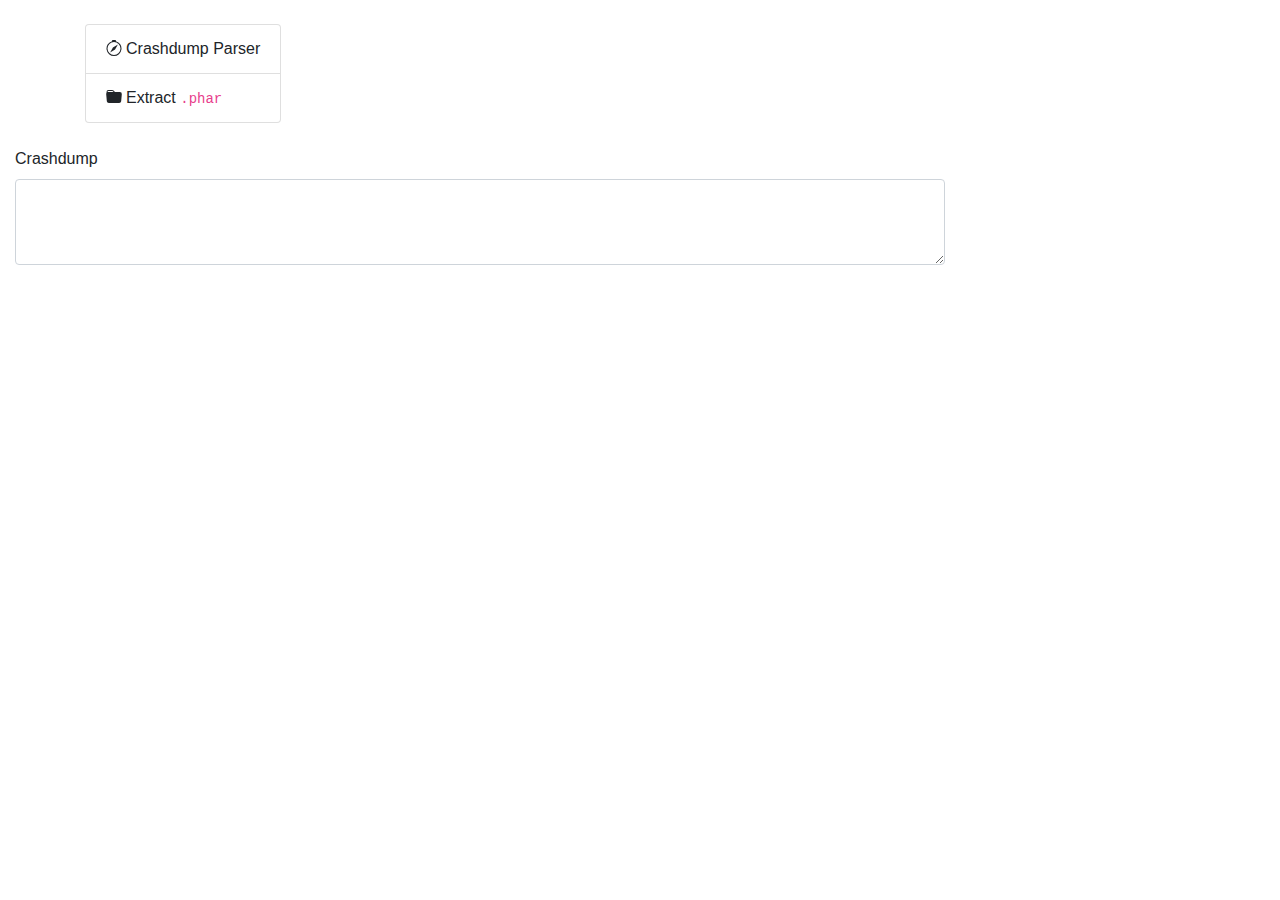
==== commit 160020d9: "setup GitHub pages" ====
--- a/crashdump.html
+++ b/crashdump.html
@@ -1,40 +1 @@
-<html>
-    <head>
-        <title>Crashdump Parser | PocketMine-MP Tools</title>
-        <link href="css/index.css" rel="stylesheet" type="text/css">
-    </head>
-    <body>
-        <div class="mt-4 container">
-            <div class="row">
-                <div class="mb-4 col-md-3">
-                    <div class="list-group" role="tablist">
-                        <div onclick="location.href='crashdump'" role="tab" class="list-group-item">
-                            <svg xmlns="http://www.w3.org/2000/svg" width="1.25em" height="1.25em" fill="currentColor" class="compass_svg__bi compass_svg__bi-compass">
-                                <path d="M8 16.016a7.5 7.5 0 001.962-14.74A1 1 0 009 0H7a1 1 0 00-.962 1.276A7.5 7.5 0 008 16.016zm6.5-7.5a6.5 6.5 0 11-13 0 6.5 6.5 0 0113 0z"></path>
-                                <path d="M6.94 7.44l4.95-2.83-2.83 4.95-4.949 2.83 2.828-4.95z"></path>
-                            </svg>
-                            Crashdump Parser
-                        </div>
-                        <div onclick="location.href='extract'" role="tab" class="list-group-item">
-                            <svg xmlns="http://www.w3.org/2000/svg" width="1.25em" height="1.25em" fill="currentColor" class="folder-fill_svg__bi folder-fill_svg__bi-folder-fill">
-                                <path d="M9.828 3h3.982a2 2 0 011.992 2.181l-.637 7A2 2 0 0113.174 14H2.825a2 2 0 01-1.991-1.819l-.637-7a1.99 1.99 0 01.342-1.31L.5 3a2 2 0 012-2h3.672a2 2 0 011.414.586l.828.828A2 2 0 009.828 3zm-8.322.12C1.72 3.042 1.95 3 2.19 3h5.396l-.707-.707A1 1 0 006.172 2H2.5a1 1 0 00-1 .981l.006.139z"></path>
-                            </svg>
-                            Extract <code>.phar</code>
-                        </div>
-                    </div>
-                </div>
-            </div>
-        </div>
-        <div class="mb-3 col-md-9">
-            <div class="tab-content">
-                <div class="form-group">
-                    <label class="form-label" for="exampleForm.ControlTextarea1">Crashdump</label>
-                    <textarea rows="3" id="exampleForm.ControlTextarea1" class="form-control"></textarea>
-                </div>
-            </div>
-        </div>
-        <script type="text/javascript" src="js/pako.js"></script>
-        <script type="text/javascript" src="js/FileSaver.js"></script>
-        <script type="text/javascript" src="js/crashdump.js"></script>
-    </body>
-</html>
+<html><head><title>Crashdump Parser | PocketMine-MP Tools</title><link href=css/index.css rel=stylesheet></head><body><div class="mt-4 container"><div class=row><div class="mb-4 col-md-3"><div class=list-group role=tablist><div onclick='location.href="crashdump"' role=tab class=list-group-item><svg xmlns=http://www.w3.org/2000/svg width=1.25em height=1.25em fill=currentColor class="compass_svg__bi compass_svg__bi-compass"><path d="M8 16.016a7.5 7.5 0 001.962-14.74A1 1 0 009 0H7a1 1 0 00-.962 1.276A7.5 7.5 0 008 16.016zm6.5-7.5a6.5 6.5 0 11-13 0 6.5 6.5 0 0113 0z"></path><path d="M6.94 7.44l4.95-2.83-2.83 4.95-4.949 2.83 2.828-4.95z"></path></svg>Crashdump Parser</div><div onclick='location.href="extract"' role=tab class=list-group-item><svg xmlns=http://www.w3.org/2000/svg width=1.25em height=1.25em fill=currentColor class="folder-fill_svg__bi folder-fill_svg__bi-folder-fill"><path d="M9.828 3h3.982a2 2 0 011.992 2.181l-.637 7A2 2 0 0113.174 14H2.825a2 2 0 01-1.991-1.819l-.637-7a1.99 1.99 0 01.342-1.31L.5 3a2 2 0 012-2h3.672a2 2 0 011.414.586l.828.828A2 2 0 009.828 3zm-8.322.12C1.72 3.042 1.95 3 2.19 3h5.396l-.707-.707A1 1 0 006.172 2H2.5a1 1 0 00-1 .981l.006.139z"></path></svg>Extract <code>.phar</code></div></div></div></div></div><div class="mb-3 col-md-9"><div class=tab-content><div class=form-group><label class=form-label for=exampleForm.ControlTextarea1>Crashdump</label><textarea rows=3 id=exampleForm.ControlTextarea1 class=form-control></textarea></div></div></div><script src=js/pako.js></script><script src=js/FileSaver.js></script><script src=js/crashdump.js></script></body></html>
